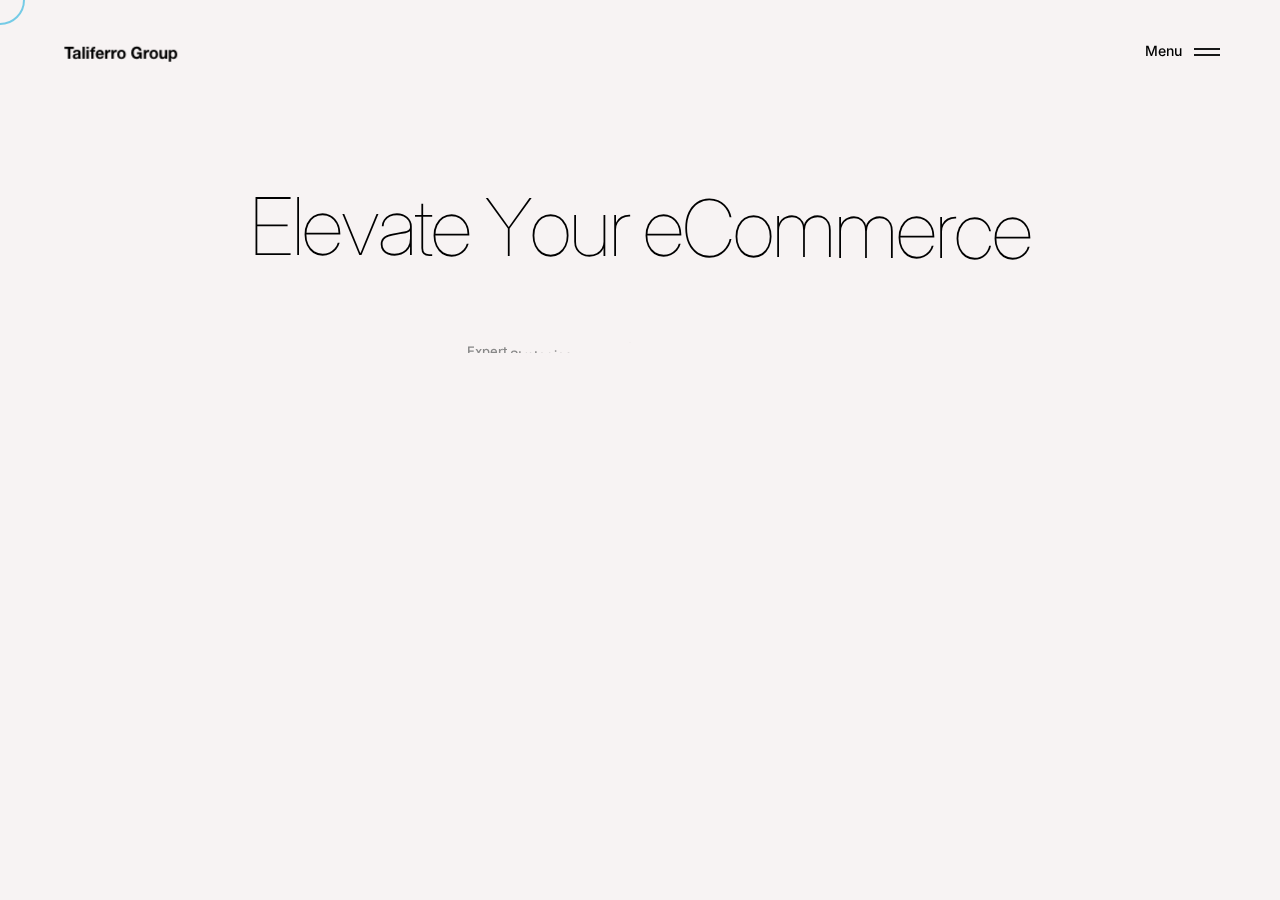
==== index.html @ 7a719b65 "first commit" ====
<!DOCTYPE html>
<html lang="en">

<head>
  <meta charset="utf-8" />
  <meta http-equiv="x-ua-compatible" content="ie=edge" />
  <title>eCommerce Consulting | Taliferro Group | Online Business Boost</title>
  <meta name="description" content="Taliferro Group: Elevate your e-commerce with custom analytics, optimization, and cyber security. Unlock revenue and boost efficiency today." />
  <meta name="keywords"
    content="eCommerce consulting, online business solutions, Taliferro Group, analytics services, cyber security, website optimization, operational efficiency, API configuration, Seattle IT firm, sustainable eCommerce" />
  <meta name="viewport" content="width=device-width, initial-scale=1, shrink-to-fit=no" />
  <meta name="msvalidate.01" content="4213E438640647223B0D9E429461D0A1" />
  <meta name="author" content="Taliferro Group">
  <meta name="robots" content="index, follow">
  <meta http-equiv="content-language" content="en">
  <meta property="og:title" content="E-commerce Consulting Services | Taliferro Group">
  <meta property="og:description" content="Expert E-commerce Consulting to Elevate Your Online Business with Taliferro Group.">
  <meta property="og:image" content="https://taliferro.com/assets/images/taliferro-group-logo.png">
  <meta property="og:url" content="https://e-commerce.taliferro.com/index.html">
  <meta name="twitter:card" content="summary" />
  <meta name="twitter:site" content="@TaliferroLLC" />
  <meta name="twitter:title" content="E-commerce Consulting Services | Taliferro Group" />
  <meta name="twitter:description" content="Expert E-commerce Consulting to Elevate Your Online Business with Taliferro Group." />
  <meta name="twitter:image" content="https://taliferro.com/assets/images/taliferro-group-logo.png" />
  <meta name="twitter:url" content="https://e-commerce.taliferro.com/index.html" />
  <link rel="canonical" href="https://e-commerce.taliferro.com/index.html">
  <meta content="telephone=no" name="format-detection" />
  <meta name="HandheldFriendly" content="true" />
  <link rel="stylesheet" type="text/css" href="https://fonts.googleapis.com/css?family=Inter:ital,wght@0,100;0,200;0,300;0,400;0,500;0,700;1,300;1,400;1,500&amp;display=swap" media="print"
    onload="this.media='all'" />
  <link rel="stylesheet" type="text/css" href="css/vendor.css" />
  <link rel="stylesheet" type="text/css" href="css/main.css" />
  <link rel="manifest" href="img/general/manifest.json" />
  <link rel="icon" type="image/x-icon" href="img/general/favicon.ico">
  <link rel="apple-touch-icon" href="img/general/apple-touch-icon.png">
  <link rel='mask-icon' href='img/general/safari-pinned-tab.svg' color='#5195d9'>
  <meta name="msapplication-TileColor" content="#ffffff" />
  <meta name="theme-color" content="#ffffff" />
  <script type="application/ld+json">
    {
      "@context": "https://schema.org",
      "@type": "WebSite",
      "url": "https://e-commerce.taliferro.com",
      "name": "Taliferro Group E-commerce Consulting Services",
      "description": "Expert E-commerce Consulting by Taliferro Group. Discover comprehensive solutions for website optimization, advanced e-commerce strategies, and fostering business growth through tailored e-commerce solutions.",
      "about": {
        "@type": "WebPage",
        "url": "https://e-commerce.taliferro.com",
        "name": "E-commerce Consulting Services Overview",
        "description": "Overview of Taliferro Group's E-commerce Consulting Services. Explore our approach to enhancing online businesses and driving growth through innovative e-commerce strategies."
      },
      "hasPart": [
        {
          "@type": "WebPage",
          "url": "https://e-commerce.taliferro.com/website-optimization.html",
          "name": "Website Optimization Strategies | Taliferro Group",
          "description": "Expert advice on website optimization for e-commerce. Learn how to improve your online store's performance, user experience, and conversion rates."
        },
        {
          "@type": "WebPage",
          "url": "https://e-commerce.taliferro.com/next-level-e-commerce-advice.html",
          "name": "Taking Your E-commerce to the Next Level",
          "description": "Advanced strategies for elevating your e-commerce business. Explore innovative tactics and insights for outperforming competition in the digital marketplace."
        },
        {
          "@type": "WebPage",
          "url": "https://e-commerce.taliferro.com/e-commerce-solutions-for-business-growth.html",
          "name": "E-commerce Solutions for Business Growth",
          "description": "Discover e-commerce solutions that drive business growth. Learn how to scale your online business effectively to meet evolving market demands and consumer expectations."
        }
      ]
    }
    </script>
    
</head>

<body>
  <div data-barba="wrapper">
    <!-- <div class="preloader preloader_header-menu-hidden mask-reveal" id="js-preloader" data-arts-theme-text="light" data-arts-preloader-logo="secondary">
      <div class="mask-reveal__layer mask-reveal__layer-1 bg-dark-1">
        <div class="mask-reveal__layer mask-reveal__layer-2">
          <div class="preloader__wrapper">
            <div class="preloader__counter preloader__counter_started me-auto mt-auto underline js-preloader__counter">00%</div>
            <div class="preloader__content ms-auto mt-auto js-preloader__content">
              <div class="h6">Loading Content . . .</div>
            </div>
          </div>
        </div>
      </div>
    </div> -->
    <header class="header header_fixed container-fluid js-header-sticky" id="page-header" data-arts-theme-text="dark" data-arts-header-sticky-theme="bg-light-1" data-arts-header-logo="primary"
      data-arts-header-sticky-logo="primary" data-arts-header-sticky-theme-text="dark" data-arts-header-overlay-theme-text="light">
      <div class="header__container header__controls">
        <div class="row justify-content-between align-items-center">
          <div class="col-auto header__col header__col-left"><a class="logo" href="/">
              <div class="logo__wrapper-img">
                <img class="logo__img-primary" src="img/general/taliferro-group-black.png" alt="Taliferro Group" width="120" />
                <img class="logo__img-secondary" src="img/general/taliferro-group-white.png" alt="Taliferro Group" width="120" />
              </div>
            </a>
          </div>
          <div class="col-auto header__col d-flex align-items-center">
            <div class="ms-auto header__burger" id="js-burger" data-arts-cursor="data-arts-cursor" data-arts-cursor-scale="1.7" data-arts-cursor-magnetic="data-arts-cursor-magnetic"
              data-arts-cursor-hide-native="true">
              <div class="header__burger-line"></div>
              <div class="header__burger-line"></div>
              <div class="header__label header__burger-label">
                <div class="header__label-burger header__label-burger_inner header__label-burger_closed-open">Menu</div>
                <div class="header__label-burger header__label-burger_inner header__label-burger_closed-hover">Open</div>
                <div class="header__label-burger header__label-burger_inner header__label-burger_opened-open">Close</div>
                <div class="header__label-burger header__label-burger_inner header__label-burger_opened-hover">Close</div>
              </div>
            </div>
          </div>
          <div class="header__overlay-menu-back" id="js-submenu-back" data-arts-cursor="data-arts-cursor" data-arts-cursor-scale="1.7" data-arts-cursor-magnetic="data-arts-cursor-magnetic"
            data-arts-cursor-hide-native="true"><i class="material-icons">arrow_back</i>
            <div class="header__label header__label_status">
              <div class="js-header-label-submenu"></div>
            </div>
            <div class="header__label header__label_opened-back">Back</div>
          </div>
          <div class="header__overlay-menu-info header__label header__label_side">Our Other Sites</div>
        </div>
      </div>
      <div class="header__wrapper-overlay-menu" data-arts-theme-text="light">
        <div class="mask-reveal w-100 h-100">
          <div class="mask-reveal__layer mask-reveal__layer-1 bg-dark-1">
            <div class="mask-reveal__layer mask-reveal__layer-2">
              <div class="row align-items-center h-100">
                <div class="header__menu-column col-lg-7 order-lg-2 h-100 d-flex flex-column position-relative bg-dark-2">
                  <div class="header__menu-gradient header__menu-gradient_top"></div>
                  <div class="header__scroll-container js-header-smooth-scroll-container overflow pointer-events-auto">
                    <div class="header__wrapper-menu"> We Also Speicalize In ... <ul class="menu-overlay js-menu-overlay">
                        <li class="menu-item-has-children"><a href="https://api-consulting.taliferro.com" data-pjax-link="overlayMenu">
                            <div class="menu-overlay__item-wrapper arts-split-text js-arts-split-text" data-arts-split-text="lines,words" data-arts-split-text-set="lines"
                              data-arts-split-text-overflow-wrap="lines"><span class="menu-overlay__subheading small mb-1">API</span>
                              <div class="menu-overlay__heading h2">Design</div>
                            </div>
                          </a>
                        </li>
                        <li class="menu-item-has-children"><a href="https://cloud-architecture-consulting.taliferro.com" data-pjax-link="overlayMenu">
                            <div class="menu-overlay__item-wrapper arts-split-text js-arts-split-text" data-arts-split-text="lines,words" data-arts-split-text-set="lines"
                              data-arts-split-text-overflow-wrap="lines"><span class="menu-overlay__subheading small mb-1">Cloud</span>
                              <div class="menu-overlay__heading h2">Architecture</div>
                            </div>
                          </a>
                        </li>
                        <li class="menu-item-has-children"><a href="https://machine-learning.taliferro.com" data-pjax-link="overlayMenu">
                            <div class="menu-overlay__item-wrapper arts-split-text js-arts-split-text" data-arts-split-text="lines,words" data-arts-split-text-set="lines"
                              data-arts-split-text-overflow-wrap="lines"><span class="menu-overlay__subheading small mb-1">Machine</span>
                              <div class="menu-overlay__heading h2">Learning</div>
                            </div>
                          </a>
                        </li>
                        <li class="menu-item-has-children"><a href="https://website-development.taliferro.com" data-pjax-link="overlayMenu">
                            <div class="menu-overlay__item-wrapper arts-split-text js-arts-split-text" data-arts-split-text="lines,words" data-arts-split-text-set="lines"
                              data-arts-split-text-overflow-wrap="lines"><span class="menu-overlay__subheading small mb-1">Software</span>
                              <div class="menu-overlay__heading h2">Development</div>
                            </div>
                          </a>
                        </li>
                        <li class="menu-item-has-children current-menu-ancestor"><a href="https://e-commerce.taliferro.com" data-pjax-link="overlayMenu">
                            <div class="menu-overlay__item-wrapper arts-split-text js-arts-split-text" data-arts-split-text="lines,words" data-arts-split-text-set="lines"
                              data-arts-split-text-overflow-wrap="lines"><span class="menu-overlay__subheading small mb-1">eCommerce</span>
                              <div class="menu-overlay__heading h2">Optimization</div>
                            </div>
                          </a>
                        </li>
                        <li class="menu-item-has-children"><a href="https://agile.taliferro.com" data-pjax-link="overlayMenu">
                            <div class="menu-overlay__item-wrapper arts-split-text js-arts-split-text" data-arts-split-text="lines,words" data-arts-split-text-set="lines"
                              data-arts-split-text-overflow-wrap="lines"><span class="menu-overlay__subheading small mb-1">Agile</span>
                              <div class="menu-overlay__heading h2">Coaching</div>
                            </div>
                          </a>
                        </li>
                      </ul>
                    </div>
                  </div>
                  <div class="header__menu-gradient header__menu-gradient_bottom"></div>
                </div>
                <div class="header__slider-column col-lg-5 order-lg-1 h-100 d-none d-lg-flex flex-column position-relative bg-dark-1">
                  <div class="header__wrapper-slider">
                    <div class="header__label d-lg-none mb-4">Other Taliferro Sites</div>
                    <div class="slider-menu swiper-container js-slider-menu" data-speed="1200" data-centered-slides="true" data-drag-mouse="true" data-drag-cursor="true" data-drag-label="Drag"
                      data-drag-hide-cursor="true" data-drag-class="slider-projects-fullscreen__images_scale-up" data-mousewheel-enabled="true" data-keyboard-enabled="true">
                      <div class="swiper-wrapper">
                        <div class="swiper-slide slider-menu__slide" data-arts-hover-class="hover-zoom-underline">
                          <div data-swiper-parallax-opacity="0.3"><a class="slider-menu__wrapper-image" href="https://taliferro.com" data-arts-hover="trigger" data-arts-cursor="true"
                              data-arts-cursor-hide-native="true" data-arts-cursor-label="View Website" data-arts-cursor-scale="2.4" data-arts-cursor-color="#fff"
                              data-arts-cursor-background-color="#ed4830">
                              <div class="overflow" data-swiper-parallax-y="-25%">
                                <div class="w-100 h-100" data-swiper-parallax="true" data-swiper-parallax-y="25%"><img class="swiper-lazy of-cover hover-zoom__zoom" src="#"
                                    data-src="img/websites/taliferro-group.webp" width="1920" height="1280" alt="Taliferro Group Main Website" />
                                </div>
                              </div>
                            </a>
                            <div class="slider-menu__header" data-swiper-parallax-y="-50%"><a class="d-inline-block" href="https://taliferro.com" data-arts-hover="trigger" data-arts-cursor="true"
                                data-arts-cursor-hide-native="true" data-arts-cursor-label="View Website" data-arts-cursor-scale="2.4" data-arts-cursor-color="#fff"
                                data-arts-cursor-background-color="#ed4830">
                                <h3 class="h3 mt-0 mb-2 slider__heading underline-hover__target">Taliferro Group Main</h3>
                              </a>
                              <div class="w-100"></div>
                              <div class="d-inline-block slider__subheading">
                                <ul class="post-meta post-meta_mini">
                                  <li><a href="#">Company Overview</a>
                                    <div class="post-meta__divider"></div>
                                  </li>
                                </ul>
                              </div>
                            </div>
                          </div>
                        </div>
                        <div class="swiper-slide slider-menu__slide" data-arts-hover-class="hover-zoom-underline">
                          <div data-swiper-parallax-opacity="0.3"><a class="slider-menu__wrapper-image" href="https://api-certification.talierro.com" data-arts-hover="trigger" data-arts-cursor="true"
                              data-arts-cursor-hide-native="true" data-arts-cursor-label="View Website" data-arts-cursor-scale="2.4" data-arts-cursor-color="#fff"
                              data-arts-cursor-background-color="#ed4830">
                              <div class="overflow" data-swiper-parallax-y="-25%">
                                <div class="w-100 h-100" data-swiper-parallax="true" data-swiper-parallax-y="25%"><img class="swiper-lazy of-cover hover-zoom__zoom" src="#"
                                    data-src="img/websites/api-security-check.webp" width="1920" height="1280" alt="API Security Certification Website" />
                                </div>
                              </div>
                            </a>
                            <div class="slider-menu__header" data-swiper-parallax-y="-50%"><a class="d-inline-block" href="https://api-certification.talierro.com" data-arts-hover="trigger"
                                data-arts-cursor="true" data-arts-cursor-hide-native="true" data-arts-cursor-label="View Website" data-arts-cursor-scale="2.4" data-arts-cursor-color="#fff"
                                data-arts-cursor-background-color="#ed4830">
                                <h3 class="h3 mt-0 mb-2 slider__heading underline-hover__target">API Certification</h3>
                              </a>
                              <div class="w-100"></div>
                              <div class="d-inline-block slider__subheading">
                                <ul class="post-meta post-meta_mini">
                                  <li><a href="#">API Security Check</a>
                                    <div class="post-meta__divider"></div>
                                  </li>
                                </ul>
                              </div>
                            </div>
                          </div>
                        </div>
                        <div class="swiper-slide slider-menu__slide" data-arts-hover-class="hover-zoom-underline">
                          <div data-swiper-parallax-opacity="0.3"><a class="slider-menu__wrapper-image" href="https://api-consulting.taliferro.com" data-arts-hover="trigger" data-arts-cursor="true"
                              data-arts-cursor-hide-native="true" data-arts-cursor-label="View Website" data-arts-cursor-scale="2.4" data-arts-cursor-color="#fff"
                              data-arts-cursor-background-color="#ed4830">
                              <div class="overflow" data-swiper-parallax-y="-25%">
                                <div class="w-100 h-100" data-swiper-parallax="true" data-swiper-parallax-y="25%"><img class="swiper-lazy of-cover hover-zoom__zoom" src="#"
                                    data-src="img/websites/api-consulting.webp" width="1920" height="1280" alt="API Consultation Website" />
                                </div>
                              </div>
                            </a>
                            <div class="slider-menu__header" data-swiper-parallax-y="-50%"><a class="d-inline-block" href="https://api-consulting.taliferro.com" data-arts-hover="trigger"
                                data-arts-cursor="true" data-arts-cursor-hide-native="true" data-arts-cursor-label="View Website" data-arts-cursor-scale="2.4" data-arts-cursor-color="#fff"
                                data-arts-cursor-background-color="#ed4830">
                                <h3 class="h3 mt-0 mb-2 slider__heading underline-hover__target">API Consulting</h3>
                              </a>
                              <div class="w-100"></div>
                              <div class="d-inline-block slider__subheading">
                                <ul class="post-meta post-meta_mini">
                                  <li><a href="https://api-consulting.taliferro.com">Data and API Design</a>
                                    <div class="post-meta__divider"></div>
                                  </li>
                                </ul>
                              </div>
                            </div>
                          </div>
                        </div>
                        <div class="swiper-slide slider-menu__slide" data-arts-hover-class="hover-zoom-underline">
                          <div data-swiper-parallax-opacity="0.3"><a class="slider-menu__wrapper-image" href="https://e-commerce.taliferro.com" data-arts-hover="trigger" data-arts-cursor="true"
                              data-arts-cursor-hide-native="true" data-arts-cursor-label="View Website" data-arts-cursor-scale="2.4" data-arts-cursor-color="#fff"
                              data-arts-cursor-background-color="#ed4830">
                              <div class="overflow" data-swiper-parallax-y="-25%">
                                <div class="w-100 h-100" data-swiper-parallax="true" data-swiper-parallax-y="25%"><img class="swiper-lazy of-cover hover-zoom__zoom" src="#"
                                    data-src="img/websites/e-commerce-consutling.webp" width="1920" height="1280" alt="eCommerce Consulting" />
                                </div>
                              </div>
                            </a>
                            <div class="slider-menu__header" data-swiper-parallax-y="-50%"><a class="d-inline-block" href="https://e-commerce.taliferro.com" data-arts-hover="trigger"
                                data-arts-cursor="true" data-arts-cursor-hide-native="true" data-arts-cursor-label="View Website" data-arts-cursor-scale="2.4" data-arts-cursor-color="#fff"
                                data-arts-cursor-background-color="#ed4830">
                                <h3 class="h3 mt-0 mb-2 slider__heading underline-hover__target">eCommerce</h3>
                              </a>
                              <div class="w-100"></div>
                              <div class="d-inline-block slider__subheading">
                                <ul class="post-meta post-meta_mini">
                                  <li><a href="https://e-commerce.taliferro.com">Consulting and Optimization</a>
                                    <div class="post-meta__divider"></div>
                                  </li>
                                </ul>
                              </div>
                            </div>
                          </div>
                        </div>
                        <div class="swiper-slide slider-menu__slide" data-arts-hover-class="hover-zoom-underline">
                          <div data-swiper-parallax-opacity="0.3"><a class="slider-menu__wrapper-image" href="https://website-development.taliferro.com" data-arts-hover="trigger"
                              data-arts-cursor="true" data-arts-cursor-hide-native="true" data-arts-cursor-label="View Website" data-arts-cursor-scale="2.4" data-arts-cursor-color="#fff"
                              data-arts-cursor-background-color="#ed4830">
                              <div class="overflow" data-swiper-parallax-y="-25%">
                                <div class="w-100 h-100" data-swiper-parallax="true" data-swiper-parallax-y="25%"><img class="swiper-lazy of-cover hover-zoom__zoom" src="#"
                                    data-src="img/websites/website-development.webp" width="1920" height="1280" alt="Website and Bespoke Software Development Website" />
                                </div>
                              </div>
                            </a>
                            <div class="slider-menu__header" data-swiper-parallax-y="-50%"><a class="d-inline-block" href="https://website-development.taliferro.com" data-arts-hover="trigger"
                                data-arts-cursor="true" data-arts-cursor-hide-native="true" data-arts-cursor-label="View Website" data-arts-cursor-scale="2.4" data-arts-cursor-color="#fff"
                                data-arts-cursor-background-color="#ed4830">
                                <h3 class="h3 mt-0 mb-2 slider__heading underline-hover__target">Website and Software</h3>
                              </a>
                              <div class="w-100"></div>
                              <div class="d-inline-block slider__subheading">
                                <ul class="post-meta post-meta_mini">
                                  <li><a href="https://website-development.taliferro.com">Development</a>
                                    <div class="post-meta__divider"></div>
                                  </li>
                                </ul>
                              </div>
                            </div>
                          </div>
                        </div>
                        <div class="swiper-slide slider-menu__slide" data-arts-hover-class="hover-zoom-underline">
                          <div data-swiper-parallax-opacity="0.3"><a class="slider-menu__wrapper-image" href="https://cloud-architecture-consulting.taliferro.com" data-arts-hover="trigger"
                              data-arts-cursor="true" data-arts-cursor-hide-native="true" data-arts-cursor-label="View Website" data-arts-cursor-scale="2.4" data-arts-cursor-color="#fff"
                              data-arts-cursor-background-color="#ed4830">
                              <div class="overflow" data-swiper-parallax-y="-25%">
                                <div class="w-100 h-100" data-swiper-parallax="true" data-swiper-parallax-y="25%"><img class="swiper-lazy of-cover hover-zoom__zoom" src="#"
                                    data-src="img/websites/cloud-architecture.webp" width="1920" height="1280" alt="Cloud Architecture Consultation" />
                                </div>
                              </div>
                            </a>
                            <div class="slider-menu__header" data-swiper-parallax-y="-50%"><a class="d-inline-block" href="https://cloud-architecture-consulting.taliferro.com"
                                data-arts-hover="trigger" data-arts-cursor="true" data-arts-cursor-hide-native="true" data-arts-cursor-label="View Website" data-arts-cursor-scale="2.4"
                                data-arts-cursor-color="#fff" data-arts-cursor-background-color="#ed4830">
                                <h3 class="h3 mt-0 mb-2 slider__heading underline-hover__target">Cloud Architecture</h3>
                              </a>
                              <div class="w-100"></div>
                              <div class="d-inline-block slider__subheading">
                                <ul class="post-meta post-meta_mini">
                                  <li><a href="https://cloud-architecture-consulting.taliferro.com">Microservices</a>
                                    <div class="post-meta__divider"></div>
                                  </li>
                                </ul>
                              </div>
                            </div>
                          </div>
                        </div>
                        <div class="swiper-slide slider-menu__slide" data-arts-hover-class="hover-zoom-underline">
                          <div data-swiper-parallax-opacity="0.3"><a class="slider-menu__wrapper-image" href="https://machine-learning.taliferro.com" data-arts-hover="trigger" data-arts-cursor="true"
                              data-arts-cursor-hide-native="true" data-arts-cursor-label="View Website" data-arts-cursor-scale="2.4" data-arts-cursor-color="#fff"
                              data-arts-cursor-background-color="#ed4830">
                              <div class="overflow" data-swiper-parallax-y="-25%">
                                <div class="w-100 h-100" data-swiper-parallax="true" data-swiper-parallax-y="25%"><img class="swiper-lazy of-cover hover-zoom__zoom" src="#"
                                    data-src="img/websites/machine-learning.webp" width="1920" height="1280" alt="Machine Learning Consultation Website" />
                                </div>
                              </div>
                            </a>
                            <div class="slider-menu__header" data-swiper-parallax-y="-50%"><a class="d-inline-block" href="https://machine-learning.taliferro.com" data-arts-hover="trigger"
                                data-arts-cursor="true" data-arts-cursor-hide-native="true" data-arts-cursor-label="View Website" data-arts-cursor-scale="2.4" data-arts-cursor-color="#fff"
                                data-arts-cursor-background-color="#ed4830">
                                <h3 class="h3 mt-0 mb-2 slider__heading underline-hover__target">Machine Learning</h3>
                              </a>
                              <div class="w-100"></div>
                              <div class="d-inline-block slider__subheading">
                                <ul class="post-meta post-meta_mini">
                                  <li><a href="https://machine-learning.taliferro.com">Artificial Intelligence</a>
                                    <div class="post-meta__divider"></div>
                                  </li>
                                </ul>
                              </div>
                            </div>
                          </div>
                        </div>
                        <div class="swiper-slide slider-menu__slide" data-arts-hover-class="hover-zoom-underline">
                          <div data-swiper-parallax-opacity="0.3"><a class="slider-menu__wrapper-image" href="https://agile.taliferro.com" data-arts-hover="trigger" data-arts-cursor="true"
                              data-arts-cursor-hide-native="true" data-arts-cursor-label="View Website" data-arts-cursor-scale="2.4" data-arts-cursor-color="#fff"
                              data-arts-cursor-background-color="#ed4830">
                              <div class="overflow" data-swiper-parallax-y="-25%">
                                <div class="w-100 h-100" data-swiper-parallax="true" data-swiper-parallax-y="25%"><img class="swiper-lazy of-cover hover-zoom__zoom" src="#"
                                    data-src="img/websites/agile-project-coaching.webp" width="1920" height="1280" alt="Agile Project Coaching" />
                                </div>
                              </div>
                            </a>
                            <div class="slider-menu__header" data-swiper-parallax-y="-50%"><a class="d-inline-block" href="https://agile.taliferro.com" data-arts-hover="trigger"
                                data-arts-cursor="true" data-arts-cursor-hide-native="true" data-arts-cursor-label="View Website" data-arts-cursor-scale="2.4" data-arts-cursor-color="#fff"
                                data-arts-cursor-background-color="#ed4830">
                                <h3 class="h3 mt-0 mb-2 slider__heading underline-hover__target">Agile</h3>
                              </a>
                              <div class="w-100"></div>
                              <div class="d-inline-block slider__subheading">
                                <ul class="post-meta post-meta_mini">
                                  <li><a href="https://agile.taliferro.com">Project Management</a>
                                    <div class="post-meta__divider"></div>
                                  </li>
                                </ul>
                              </div>
                            </div>
                          </div>
                        </div>
                      </div>
                      <div class="is-dragging__blocker"></div>
                    </div>
                  </div>
                </div>
              </div>
            </div>
          </div>
        </div>
      </div>
    </header>
    <div class="js-smooth-scroll" id="page-wrapper" data-barba="container">
      <main class="page-wrapper__content">
        <section class="section section-masthead text-center pt-xlarge bg-light-3" data-arts-os-animation="true">
          <div class="container-fluid">
            <h1 class="xl section-masthead__heading d-inline-block my-0 arts-split-text js-arts-split-text js-transition-heading" data-arts-split-text="lines,words,chars"
              data-arts-split-text-set="chars" data-arts-split-text-set-direction="y" data-arts-split-text-set-distance="100%" data-arts-split-text-overflow-wrap="lines">Elevate Your eCommerce</h1>
            <div class="section-masthead__subheading mt-xsmall arts-split-text js-arts-split-text" data-arts-split-text="lines, words" data-arts-split-text-set="words"
              data-arts-split-text-overflow-wrap="lines">
              <ul class="post-meta post-meta_mini">
                <li><a href="#">Expert Strategies</a>
                  <div class="post-meta__divider section-masthead__meta-divider"></div>
                </li>
                <li><a href="#">Next-Level Success</a></li>
              </ul>
            </div>
          </div>
          <div class="section-masthead__wrapper-content mt-small pb-large">
            <div class="section__content">
              <div class="container">
                <div class="row mt-medium">
                  <div class="col">
                    <div class="mask-reveal js-transition-img js-arts-parallax overflow" data-arts-parallax-factor-y="0.15">
                      <div class="mask-reveal__layer mask-reveal__layer-1">
                        <div class="mask-reveal__layer mask-reveal__layer-2">
                          <div class="js-arts-parallax__scrub js-transition-img__transformed-el"><img src="img/websites/e-commerce-consutling.webp" width="1920" height="1280" alt="alt" /></div>
                        </div>
                      </div>
                    </div>
                  </div>
                </div>
              </div>
              <div class="section-masthead__info container text-center">
                <div class="row justify-content-center mt-small" data-arts-os-animation="true" data-arts-os-animation-name="animateText">
                  <div class="col-lg-8">
                    <div class="section-masthead__properties arts-split-text js-arts-split-text" data-arts-split-text="words" data-arts-split-text-set="words"
                      data-arts-split-text-overflow-wrap="words">
                      <ul class="list-dots small">
                        <li><a href="https://blog.taliferro.com/jan2023/jan062023/modern-day-statistical-studies.html">Expert Analytics</a></li>
                        <li><a href="https://blog.taliferro.com/feb2023/feb132023/when-your-client-wants-agile-but-doesnt-want-to-follow-the-agile-framework.html"">Agile Strategies</a></li>
                        <li><a href=" https://blog.taliferro.com/sep2023/sep302023/the-multifaceted-advantages-of-engaging-with-taliferro-groups-it-services.html">Cutting-Edge Cyber Security</a></li>
                      </ul>
                    </div>
                  </div>
                </div>
                <div class="row justify-content-center mt-small" data-arts-os-animation="true" data-arts-os-animation-name="animateText">
                  <div class="col-lg-8">
                    <h2 class="section-masthead__text h3 my-0 arts-split-text js-arts-split-text" data-arts-split-text="lines" data-arts-split-text-set="lines"
                      data-arts-split-text-overflow-wrap="lines"> Standing out requires more than just a presence, it demands excellence. At Taliferro Group, we specialize in transforming your
                      eCommerce venture into a dynamic, high-performing powerhouse. </h2>
                  </div>
                </div>
                <div class="row justify-content-center mt-xsmall section-masthead__button" data-arts-os-animation="true" data-arts-os-animation-name="animateJump">
                  <div class="col-lg-8"><a class="button button-circle js-arts-cursor-no-highlight button_bordered bg-dark-1 button-circle_big" data-arts-cursor="data-arts-cursor"
                      data-arts-cursor-scale="current" data-arts-cursor-magnetic="data-arts-cursor-magnetic" data-arts-cursor-hide-native="true"><span
                        class="button-circle__label button__label button__label-normal"><span class="button__title">Scroll Down</span></span><span
                        class="button-circle__label button__label button__label-hover"><span class="button__title">Keep Scrolling</span></span></a>
                  </div>
                </div>
              </div>
            </div>
            <div class="section__bg top-offset top-offset_large js-transition-bg bg-portfolio-9" data-background-color="var(--color-portfolio-9)"></div>
          </div>
        </section>
        <section class="section py-large bg-light-3">
          <div class="container">
            <div class="row align-items-center justify-content-between g-4">
              <div class="col-lg-11">
                <section class="section section-content">
                  <div class="section-content__content content js-arts-split-text arts-split-text" data-arts-os-animation="true" data-arts-os-animation-name="animateText" data-arts-split-text="lines"
                    data-arts-split-text-set="lines" data-arts-split-text-overflow-wrap="lines">
                    <h2 class="h2 mb-lg-0 mb-3">Why Choose Taliferro?</h2>
                    <h3>Your Success is Our Mission</h3>
                    <p>At Taliferro Group, we don’t just offer services; we partner in your vision. Our team of experts works tirelessly to identify untapped revenue opportunities and operational
                      efficiencies, setting the stage for your enduring success.</p>
                  </div>
                </section>
              </div>
            </div>
          </div>
        </section>
        <section class="section py-large bg-light-1">
          <div class="container">
            <div class="row align-items-center justify-content-between g-4">
              <div class="col-lg-5 order-lg-2">
                <section class="section section-content">
                  <div class="section-content__content content js-arts-split-text arts-split-text" data-arts-os-animation="true" data-arts-os-animation-name="animateText" data-arts-split-text="lines"
                    data-arts-split-text-set="lines" data-arts-split-text-overflow-wrap="lines">
                    <h2 class="h2 mb-lg-0 mb-3">Data-Driven Insights</h2>
                    <p>Harness the power of analytics to understand your customers better and make data-backed decisions that drive <a href="e-commerce-solutions-for-business-growth.html"
                        title="E-commerce Solutions for Business Growth">growth</a>.</p>
                  </div>
                </section>
              </div>
              <div class="col-lg-6">
                <section class="section section-features section-content text-center">
                  <div class="row g-4">
                    <div class="col-6">
                      <div class="feature"><a href="https://blog.taliferro.com/aug2023/aug112023/a-pursuit-of-major-performance-gains-through-minor-adjustments.html">
                          <div class="feature__wrapper-icon" data-arts-os-animation="true" data-arts-os-animation-name="animateScale" data-arts-os-animation-params="{direction: 'center'}">
                            <div class="lazy-wrapper">
                              <div class="lazy"><img src="#" class="rounded-circle" data-src="img/assets/projects/project7/img1.webp" height="300" alt="eCommerce Cyber Security Solutions" /></div>
                            </div>
                          </div>
                          <div class="feature__header mt-2 js-arts-split-text arts-split-text" data-arts-os-animation="true" data-arts-os-animation-name="animateText" data-arts-split-text="lines"
                            data-arts-split-text-set="lines" data-arts-split-text-overflow-wrap="lines">
                            <div class="feature__heading h5">Advanced Optimization </div>
                            <div class="feature__subheading small">Security Solutions</div>
                          </div>
                        </a>
                      </div>
                    </div>
                    <div class="col-6">
                      <div class="feature"><a href="https://blog.taliferro.com/dec2023/dec142023/boost-revenue-with-tech-small-business-guide.html">
                          <div class="feature__wrapper-icon" data-arts-os-animation="true" data-arts-os-animation-name="animateScale" data-arts-os-animation-params="{direction: 'center'}">
                            <div class="lazy-wrapper">
                              <div class="lazy"><img src="#" class="rounded-circle" data-src="img/assets/projects/project7/img2.webp" height="300" alt="eCommerce API Design and Integration" /></div>
                            </div>
                          </div>
                          <div class="feature__header mt-2 js-arts-split-text arts-split-text" data-arts-os-animation="true" data-arts-os-animation-name="animateText" data-arts-split-text="lines"
                            data-arts-split-text-set="lines" data-arts-split-text-overflow-wrap="lines">
                            <div class="feature__heading h5">Rapid e-Commerce </div>
                            <div class="feature__subheading small">Growth</div>
                          </div>
                        </a>
                      </div>
                    </div>
                  </div>
                </section>
              </div>
            </div>
          </div>
        </section>
        <section class="section section-offset offset_bottom bg-dark-2 pt-large text-center" data-arts-theme-text="light">
          <div class="section-offset__content">
            <section class="section section-content pb-xsmall">
              <div class="container">
                <div class="row justify-content-center">
                  <div class="col-lg-8">
                    <div class="section-content__content content js-arts-split-text arts-split-text" data-arts-os-animation="true" data-arts-os-animation-name="animateText"
                      data-arts-split-text="lines" data-arts-split-text-set="lines" data-arts-split-text-overflow-wrap="lines">
                      <div class="section__headline headline-reveal mb-md-4 mb-3" data-arts-os-animation="true" data-arts-os-animation-name="animateHeadline"></div>
                      <h2 class="h2 my-0">Innovative eCommerce Solutions</h2>
                    </div>
                  </div>
                </div>
              </div>
            </section>
            <section class="section section-image section-content">
              <div class="mask-reveal js-arts-parallax" data-arts-os-animation="true" data-arts-os-animation-name="animateJump"
                data-arts-os-animation-params="{direction: 'up', y: '33%', scaleY: 1.5}">
                <div class="mask-reveal__layer mask-reveal__layer-1">
                  <div class="mask-reveal__layer mask-reveal__layer-2">
                    <div class="lazy-wrapper">
                      <div class="lazy"><img src="#" data-src="img/assets/projects/project7/img-7-7.webp" width="1120" height="682"
                          alt="Responsive e-commerce website design for various devices by Taliferro Group" /></div>
                    </div>
                  </div>
                </div>
              </div>
            </section>
          </div>
        </section>
        <section class="section bg-light-3 pt-large">
          <div class="pt-large">
            <section class="section section-fullheight section-content section-fullscreen-columns section-horizontal-scroll js-section-horizontal-scroll pb-large pb-lg-0"
              data-arts-horizontal-scroll="container" data-arts-horizontal-scroll-type="modular" data-arts-horizontal-scroll-toggle-class="in-view">
              <div class="section__content section-horizontal-scroll__wrapper" data-arts-horizontal-scroll="wrapper">
                <div class="d-flex flex-wrap flex-lg-nowrap w-100vw h-lg-100vh-fix-bar z-50 position-relative">
                  <div class="section-fullscreen-columns__header d-flex flex-wrap col-lg-6 pt-large pb-large container-fluid" data-arts-horizontal-scroll="section"
                    data-arts-horizontal-scroll-fixed="true">
                    <div class="w-100 mt-auto">
                      <h2 class="h1 section__heading js-arts-split-text arts-split-text my-0" data-arts-os-animation="true" data-arts-os-animation-name="animateText" data-arts-split-text="lines"
                        data-arts-split-text-set="lines" data-arts-split-text-overflow-wrap="lines">Key Deliverables</h2>
                    </div>
                    <div class="w-100 align-self-end">
                      <div class="h6 js-arts-split-text arts-split-text mt-2" data-arts-os-animation="true" data-arts-os-animation-name="animateText" data-arts-split-text="lines"
                        data-arts-split-text-set="lines" data-arts-split-text-overflow-wrap="lines">What you can expect</div>
                    </div>
                  </div>
                  <div class="col-lg-4 col-sm-6 col-12 text-center d-flex align-items-center mb-3 mb-lg-0" data-arts-horizontal-scroll="section"><a
                      href="https://blog.taliferro.com/oct2022/oct312022/e-commerce-scalability-strategy.html">
                      <div class="container-fluid" data-arts-os-animation="true" data-arts-os-animation-name="animateJump">
                        <div class="lazy-wrapper">
                          <div class="lazy rounded"><img src="#" data-src="img/assets/projects/project7/img-7-8.webp" width="400" height="753"
                              alt="Explore our tailor-made eCommerce platforms, uniquely designed to fit the specific needs of your business, ensuring an enhanced online presence and user experience that drives success." />
                          </div>
                        </div>
                        <div class="h6 mt-1">E-commerce Strategy Development</div>
                        <small>Strategizing for online sales success and market position enhancement</small>
                      </div>
                    </a>
                  </div>
                  <div class="col-lg-4 col-sm-6 col-12 text-center d-flex align-items-center mb-3 mb-lg-0" data-arts-horizontal-scroll="section"><a
                      href="https://blog.taliferro.com/dec2023/dec092023/responsive-website-design-by-taliferro-group.html">
                      <div class="container-fluid" data-arts-os-animation="true" data-arts-os-animation-name="animateJump">
                        <div class="lazy-wrapper">
                          <div class="lazy"><img src="#" data-src="img/assets/projects/project7/img-7-9.webp" width="400" height="753"
                              alt="Dive into our advanced data analytics capabilities, transforming raw data into actionable insights, helping you make informed decisions to foster growth and customer engagement." />
                          </div>
                        </div>
                        <div class="h6 mt-1">User Experience (UX) Design</div>
                        <small>Designing intuitive, engaging e-commerce platforms</small>
                      </div>
                    </a>
                  </div>
                  <div class="col-lg-4 col-sm-6 col-12 text-center d-flex align-items-center mb-3 mb-lg-0" data-arts-horizontal-scroll="section"><a
                      href="https://blog.taliferro.com/oct2022/oct192022/the-e-commerce-domain.html">
                      <div class="container-fluid" data-arts-os-animation="true" data-arts-os-animation-name="animateJump">
                        <div class="lazy-wrapper">
                          <div class="lazy"><img src="#" data-src="img/assets/projects/project7/img-7-10.webp" width="400" height="753"
                              alt="Discover our agile project management approach, characterized by flexibility, efficiency, and swift adaptability to market changes, ensuring your eCommerce projects are always ahead of the curve." />
                          </div>
                        </div>
                        <div class="h6 mt-1">Supply Chain and Logistics</div>
                        <small>Streamlining logistics for improved delivery efficiency</small>
                      </div>
                    </a>
                  </div>
                  <div class="col-lg-4 col-sm-6 col-12 text-center d-flex align-items-center mb-3 mb-lg-0" data-arts-horizontal-scroll="section"><a
                      href="https://blog.taliferro.com/jul2023/jul102023/harnessing-data-analytics-for-profound-customer-experience-engineering.html">
                      <div class="container-fluid" data-arts-os-animation="true" data-arts-os-animation-name="animateJump">
                        <div class="lazy-wrapper">
                          <div class="lazy"><img src="#" data-src="img/assets/projects/project7/img-7-11.webp" width="400" height="753"
                              alt="Experience top-tier cyber security measures integrated into our eCommerce solutions, offering unparalleled protection of your digital assets and building trust with your customers." />
                          </div>
                        </div>
                        <div class="h6 mt-1">Omnichannel Integration</div>
                        <small>Seamlessly connecting online and offline sales channels for unified customer experience</small>
                      </div>
                    </a>
                  </div>
                  <div class="col-lg-4 col-sm-6 col-12 text-center d-flex align-items-center mb-3 mb-lg-0" data-arts-horizontal-scroll="section"><a
                      href="https://blog.taliferro.com/mar2023/mar182023/common-problems-and-solutions-to-your-online-fashion-store.html">
                      <div class="container-fluid" data-arts-os-animation="true" data-arts-os-animation-name="animateJump">
                        <div class="lazy-wrapper">
                          <div class="lazy"><img src="#" data-src="img/assets/projects/project7/img-7-12.webp" width="400" height="753"
                              alt="Embrace our commitment to sustainability in eCommerce, offering solutions that not only meet current consumer demands but also contribute to a greener, more responsible digital marketplace." />
                          </div>
                        </div>
                        <div class="h6 mt-1">Payment Gateway Integration</div>
                        <small>Implementing secure, efficient payment solutions for customer transaction confidence</small>
                      </div>
                    </a>
                  </div>
                </div>
              </div>
              <div class="section__bg bg-portfolio-9 section__bg-container-left" data-arts-os-animation="true" data-arts-os-animation-name="animateScale"
                data-arts-os-animation-params="{direction: 'right'}"></div>
            </section>
          </div>
          <div class="py-large">
            <div class="container">
              <div class="row align-items-center justify-content-between g-4">
                <div class="col-lg-5">
                  <section class="section section-content">
                    <div class="section-content__content content js-arts-split-text arts-split-text" data-arts-os-animation="true" data-arts-os-animation-name="animateText"
                      data-arts-split-text="lines" data-arts-split-text-set="lines" data-arts-split-text-overflow-wrap="lines">
                      <h2 class="h2 mb-lg-0 mb-3">Performance Optimization</h2>
                      <p>Speed and reliability are keys to customer satisfaction. We optimize your digital platform for peak performance, reducing load times and enhancing user experience.</p>
                    </div>
                  </section>
                </div>
                <div class="col-lg-6">
                  <section class="section section-features section-content text-center">
                    <div class="row g-4">
                      <div class="col-6">
                        <div class="feature"><a
                            href="https://blog.taliferro.com/jul2023/jul142023/how-to-accelerate-your-shopify-online-store-and-enhance-performance-without-financial-investment.html">
                            <div class="feature__wrapper-icon" data-arts-os-animation="true" data-arts-os-animation-name="animateScale" data-arts-os-animation-params="{direction: 'center'}">
                              <div class="lazy-wrapper">
                                <div class="lazy"><img src="#" data-src="img/assets/projects/project7/img-7-13.svg" width="47" height="48" alt="eCommerce Rapid Load Times" /></div>
                              </div>
                            </div>
                            <div class="feature__header mt-2 js-arts-split-text arts-split-text" data-arts-os-animation="true" data-arts-os-animation-name="animateText" data-arts-split-text="lines"
                              data-arts-split-text-set="lines" data-arts-split-text-overflow-wrap="lines">
                              <div class="feature__heading h5">Rapid Load Times</div>
                            </div>
                          </a>
                        </div>
                      </div>
                      <div class="col-6">
                        <div class="feature"><a href="https://blog.taliferro.com/mar2023/mar112023/consider-the-architecture-of-the-e-commerce-platform-you-choose.html">
                            <div class="feature__wrapper-icon" data-arts-os-animation="true" data-arts-os-animation-name="animateScale" data-arts-os-animation-params="{direction: 'center'}">
                              <div class="lazy-wrapper">
                                <div class="lazy"><img src="#" data-src="img/assets/projects/project7/img-7-14.svg" width="48" height="50" alt="eCommerce Scalability Solutions" /></div>
                              </div>
                            </div>
                            <div class="feature__header mt-2 js-arts-split-text arts-split-text" data-arts-os-animation="true" data-arts-os-animation-name="animateText" data-arts-split-text="lines"
                              data-arts-split-text-set="lines" data-arts-split-text-overflow-wrap="lines">
                              <div class="feature__heading h5">Scalability Solutions</div>
                            </div>
                          </a>
                        </div>
                      </div>
                      <div class="col-6">
                        <div class="feature"><a href="https://blog.taliferro.com/aug2023/aug312023/the-arcane-art-of-container-orchestration.html">
                            <div class="feature__wrapper-icon" data-arts-os-animation="true" data-arts-os-animation-name="animateScale" data-arts-os-animation-params="{direction: 'center'}">
                              <div class="lazy-wrapper">
                                <div class="lazy"><img src="#" data-src="img/assets/projects/project7/img-7-15.svg" width="77" height="50" alt="eCommerce Resource Optimization" /></div>
                              </div>
                            </div>
                            <div class="feature__header mt-2 js-arts-split-text arts-split-text" data-arts-os-animation="true" data-arts-os-animation-name="animateText" data-arts-split-text="lines"
                              data-arts-split-text-set="lines" data-arts-split-text-overflow-wrap="lines">
                              <div class="feature__heading h5">Resource Optimization</div>
                            </div>
                          </a>
                        </div>
                      </div>
                      <div class="col-6">
                        <div class="feature"><a href="https://blog.taliferro.com/may2023/may312023/seven-essential-steps-to-boost-cybersecurity-expert-advice-from-taliferro-group-it-consulting.html">
                            <div class="feature__wrapper-icon" data-arts-os-animation="true" data-arts-os-animation-name="animateScale" data-arts-os-animation-params="{direction: 'center'}">
                              <div class="lazy-wrapper">
                                <div class="lazy"><img src="#" data-src="img/assets/projects/project7/img-7-16.svg" width="50" height="50" alt="eCommerce Continuous Monitoring and Updates" /></div>
                              </div>
                            </div>
                            <div class="feature__header mt-2 js-arts-split-text arts-split-text" data-arts-os-animation="true" data-arts-os-animation-name="animateText" data-arts-split-text="lines"
                              data-arts-split-text-set="lines" data-arts-split-text-overflow-wrap="lines">
                              <div class="feature__heading h5">Continuous Monitoring and Updates</div>
                            </div>
                          </a>
                        </div>
                      </div>
                    </div>
                  </section>
                </div>
              </div>
            </div>
          </div>
        </section>
        <section class="section section-content pt-large bg-dark-2 text-center pb-xsmall" data-arts-theme-text="light">
          <div class="container">
            <div class="row justify-content-center">
              <div class="col-lg-8">
                <div class="section-content__content content js-arts-split-text arts-split-text" data-arts-os-animation="true" data-arts-os-animation-name="animateText" data-arts-split-text="lines"
                  data-arts-split-text-set="lines" data-arts-split-text-overflow-wrap="lines">
                  <div class="section__headline headline-reveal mb-md-4 mb-3" data-arts-os-animation="true" data-arts-os-animation-name="animateHeadline"></div>
                  <h2 class="h2 my-0">By The Numbers</h2>
                </div>
              </div>
            </div>
          </div>
        </section>
        <aside class="aside aside-counters section-content bg-dark-2 pb-large text-center" data-arts-theme-text="light">
          <div class="container">
            <div class="row justify-content-center gy-md-0 gy-4">
              <div class="aside-counters__wrapper-item col-md-4">
                <div class="counter counter_circle js-counter" data-arts-os-animation="true" data-arts-os-animation-name="animateCounter"
                  data-arts-os-animation-params="{prefix: '', start: 0, target: 22, suffix: '', duration: 2.4}">
                  <div class="counter__number h1 js-counter__number">22 </div>
                  <div class="counter__label">eCommerce Experience</div>
                  <svg class="svg-circle" viewBox="0 0 280 280">
                    <circle class="circle" cx="140" cy="140" r="139" fill="none"></circle>
                  </svg>
                </div>
              </div>
              <div class="aside-counters__wrapper-item col-md-4">
                <div class="counter counter_circle js-counter" data-arts-os-animation="true" data-arts-os-animation-name="animateCounter"
                  data-arts-os-animation-params="{prefix: '', start: 0, target: 14, suffix: '', duration: 2.4}">
                  <div class="counter__number h1 js-counter__number">14 </div>
                  <div class="counter__label">Projects Completed</div>
                  <svg class="svg-circle" viewBox="0 0 280 280">
                    <circle class="circle" cx="140" cy="140" r="139" fill="none"></circle>
                  </svg>
                </div>
              </div>
              <div class="aside-counters__wrapper-item col-md-4">
                <div class="counter counter_circle js-counter" data-arts-os-animation="true" data-arts-os-animation-name="animateCounter"
                  data-arts-os-animation-params="{prefix: '', start: 0, target: 12, suffix: '', duration: 2.4}">
                  <div class="counter__number h1 js-counter__number">12 </div>
                  <div class="counter__label">Five Star Reviews</div>
                  <svg class="svg-circle" viewBox="0 0 280 280">
                    <circle class="circle" cx="140" cy="140" r="139" fill="none"></circle>
                  </svg>
                </div>
              </div>
            </div>
          </div>
        </aside>
        <section class="container-fluid section section-nav-projects section-fullheight text-center bg-light-1" data-arts-fixed-reveal="true" data-arts-fixed-reveal-from="-33vh"
          data-arts-fixed-reveal-disabled-at="max-width: 767px" data-arts-prefetch-enabled="true">
          <div class="section-nav-projects__inner container section-fullheight__inner">
            <header class="section-nav-projects__header" data-arts-cursor="data-arts-cursor" data-arts-cursor-hide-native="true" data-arts-cursor-label="Keep Scrolling" data-arts-cursor-scale="2.2"
              data-arts-cursor-color="#fff" data-arts-cursor-background-color="#ed4830"><a class="section-nav-projects__link pointer-events-none js-arts-cursor-no-highlight"
                href="next-level-e-commerce-advice.html" data-pjax-link="autoScrollNext">
                <div class="section-nav-projects__subheading small mb-1"><span class="section-nav-projects__label section-nav-projects__label_next">Learn More</span><span
                    class="section-nav-projects__label section-nav-projects__label_scroll">Keep Scrolling</span></div>
                <h2 class="section-nav-projects__heading h1 my-0 section-nav-projects__progress-underline underline js-transition-heading arts-split-text js-arts-split-text"
                  data-arts-split-text="lines,words,chars">Next Level E-commerce Advice</h2>
              </a></header>
            <div class="section-nav-projects__next-image mt-xsmall mx-auto js-transition-img" data-arts-cursor="true" data-arts-cursor-hide-native="true" data-arts-cursor-label="Keep Scrolling"
              data-arts-cursor-scale="2.2" data-arts-cursor-color="#fff" data-arts-cursor-background-color="#ed4830">
              <div class="section-nav-projects__wrapper-image h-100">
                <div class="js-arts-parallax overflow h-100" data-arts-parallax="true" data-arts-parallax-factor-y="0.15">
                  <div class="js-arts-parallax__scrub js-transition-img__transformed-el">
                    <div class="lazy-wrapper">
                      <!-- <div class="lazy"><img src="#" data-src="img/assets/projects/project3/img-cover-3.jpg" width="1280" height="1920" alt=""/></div> -->
                    </div>
                  </div>
                </div>
              </div>
            </div>
          </div>
          <div class="section-nav-projects__spacer d-md-block d-none"></div>
        </section>
        <!-- <footer class="footer pt-medium bg-dark-1" id="page-footer" data-arts-theme-text="light" data-arts-fixed-reveal="data-arts-fixed-reveal" data-arts-fixed-reveal-from="-20vh"
          data-arts-fixed-reveal-from-opacity="0">
          <div class="footer__inner">
            <div class="container">
              <div class="row pb-md-3">
                <div class="col">
                  <section class="widget widget_text">
                    <div class="textwidget">
                      <h3>Connect with Taliferro</h3>
                      <p>Join our community for the latest insights in eCommerce solutions and IT innovations. Subscribe to our newsletter and never miss out on updates that can transform your
                        business.</p>
                    </div>
                  </section>
                </div>
              </div>
              <div class="row justify-content-between position-relative pt-md-5 pt-4 pb-md-3">
                <div class="footer__divider"></div>
                <div class="col-lg-3 col-sm-6">
                  <section class="widget widget_nav_menu">
                    <h2 class="widgettitle">Company</h2>
                    <div>
                      <ul class="menu">
                        <li class="menu-item"><a href="https://blog.taliferro.com/" target="_blank">Blog</a>
                        </li>
                        <li class="menu-item"><a href="https://taliferro.com/assets/files/taliferro-group-capability-statement.pdf" target="_blank">Capability Statement</a>
                        </li>
                        <li class="menu-item"><a href="https://taliferro.com/refund-policy" aria-label="Refund Policy" target="_blank">Refund Policy</a>
                        </li>
                        <li class="menu-item"><a href="https://taliferro.com/privacy-policy" aria-label="Privacy Policy" target="_blank">Privacy Policy</a>
                        </li>
                        <li class="menu-item"><a href="https://taliferro.com/terms-of-service" aria-label="Terms" target="_blank">Terms</a>
                        </li>
                      </ul>
                    </div>
                  </section>
                </div>
                <div class="col-lg-3 col-sm-6">
                  <section class="widget widget_nav_menu">
                    <h2 class="widgettitle">Case Studies</h2>
                    <div>
                      <ul class="menu">
                        <li class="menu-item"><a href="https://taliferro.com/assets/files/lis-case-study.pdf" target="_blank">Patient-Centric Biotechnology</a>
                        </li>
                        <li class="menu-item"><a href="https://taliferro.com/assets/files/e-commerce-cloud-transformation.pdf" target="_blank">Streamlining Retail Operations</a>
                        </li>
                        <li class="menu-item"><a href="https://taliferro.com/assets/files/eyeglass-pop-up-e-commerce-case-study.pdf" target="_blank">Point of Sale (POS) Solutions</a>
                        </li>
                        <li class="menu-item"><a href="https://taliferro.com/assets/files/cloud-sustainability-case-study-food-and-beverage.pdf" target="_blank">Sustainable Cloud Technology </a>
                        </li>
                        <li class="menu-item"><a href="https://taliferro.com/assets/files/ssm-case-study.pdf" target="_blank">Social Media Data</a>
                        </li>
                        <li class="menu-item"><a href="https://taliferro.com/assets/files/operational-efficiency-case-study.pdf" target="_blank">Operational Efficiency</a>
                        </li>
                        <li class="menu-item"><a href="https://taliferro.com/assets/files/blair-capital-management.pdf" target="_blank">Integration</a>
                        </li>
                      </ul>
                    </div>
                  </section>
                </div>
                <div class="col-lg-3 col-sm-6">
                  <section class="widget widget_text">
                    <h2 class="widgettitle">Office</h2>
                    <div class="textwidget">
                      <p>1424 11th Ave STE 400 <br>Seattle<br>WA 98122<br>USA</p>
                    </div>
                  </section>
                </div>
                <div class="col-lg-3 col-sm-6">
                  <section class="widget widget_text">
                    <h2 class="widgettitle">Contact</h2>
                    <div class="textwidget">
                      <p><a href="mailto:info@taliferro.com">info@taliferro.com</a><br>+1 206.809.8529</p>
                    </div>
                  </section>
                </div>
              </div>
              <div class="row justify-content-between align-items-center position-relative pt-4">
                <div class="footer__divider"></div>
                <div class="col-lg-4 order-lg-2 text-lg-end text-center">
                  <section class="widget widget_kinsey_social">
                    <ul class="social">
                      <li class="social__item"><a href="https://www.tiktok.com/@taliferrogroup" target="_blank" aria-label="TikTok" title="TikTok"><img class="img-fluid" style="max-height: 50px;"
                            src="img/assets/social/tiktok-app-icon.svg" alt="TikTok"></a></li>
                      <li class="social__item"><a href="https://www.instagram.com/taliferrogroup/" target="_blank" aria-label="Instagram"><img class="img-fluid" style="max-height: 50px;"
                            src="img/assets/social/ig-instagram-icon.svg" alt="Instagram"></a></li>
                      <li class="social__item"><a href="https://flipboard.com/@taliferrogroup/taliferro-group-0vb37ucdz?from=share&utm_source=flipboard&utm_medium=share" target="_blank"
                          aria-label="Flipboard" title="Flipboard"><img class="img-fluid" style="max-height: 50px;" src="img/assets/social/flipboard-icon.svg" alt="Flipboard"></a></li>
                      <li class="social__item"><a href="https://www.linkedin.com/company/taliferro/" target="_blank" aria-label="LinkedIn" title="LinkedIn"><img class="img-fluid"
                            style="max-height: 50px;" src="img/assets/social/linkedin-app-icon.svg" alt="LinkedIn"></a></li>
                      <li class="social__item"><a href="https://www.youtube.com/channel/UCbSklLhEDs-4kld584LtdlQ" target="_blank" aria-label="YouTube" title="YouTube"><img class="img-fluid"
                            style="max-height: 50px;" src="img/assets/social/youtube-app-icon.svg" alt="YouTube"></a></li>
                      <li class="social__item"><a href="https://www.pinterest.com/tyshowers0160/" target="_blank" aria-label="Pinterest" title="Pinterest"><img class="img-fluid"
                            style="max-height: 50px;" src="img/assets/social/pinterest-app-icon.svg" alt="Pinterest"></a></li>
                      <li class="social__item"><a href="https://twitter.com/TaliferroLLC" target="_blank" aria-label="X" title="X"><img class="img-fluid" style="max-height: 50px;"
                            src="img/assets/social/x-social-media-logo-icon.png" alt="X"></a></li>
                    </ul>
                  </section>
                </div>
                <div class="col-lg-8 text-lg-start text-center">
                  <section class="widget widget_text">
                    <div class="textwidget">
                      <p><small>© 2024 <a href="https://taliferro.com">Taliferro Group</a>. Taliferro Is Registered In The U.S. Patent And Trademark Office.</small></p>
                    </div>
                  </section>
                </div>
              </div>
            </div>
          </div>
        </footer> -->
      </main>
    </div>
  </div>
  <canvas id="js-webgl"></canvas>
  <div class="arts-cursor" id="js-arts-cursor">
    <div class="arts-cursor__wrapper">
      <div class="arts-cursor__follower js-arts-cursor__follower">
        <svg version="1.1" xmlns="http://www.w3.org/2000/svg" xmlns:xlink="http://www.w3.org/1999/xlink">
          <circle class="arts-cursor__stroke-inner js-arts-cursor__stroke-inner" cx="25" cy="25" r="24" style="opacity: 0.6;"></circle>
          <circle class="arts-cursor__stroke-outer js-arts-cursor__stroke-outer" cx="25" cy="25" r="24" style="stroke-dashoffset: 252.327; stroke-dasharray: 0px, 999999px;"></circle>
        </svg>
      </div>
      <div class="arts-cursor__arrows">
        <div class="arts-cursor__arrow arts-cursor__arrow_up material-icons keyboard_arrow_up js-arts-cursor__arrow-up"></div>
        <div class="arts-cursor__arrow arts-cursor__arrow_right material-icons keyboard_arrow_right js-arts-cursor__arrow-right"></div>
        <div class="arts-cursor__arrow arts-cursor__arrow_down material-icons keyboard_arrow_down js-arts-cursor__arrow-down"></div>
        <div class="arts-cursor__arrow arts-cursor__arrow_left material-icons keyboard_arrow_left js-arts-cursor__arrow-left"></div>
      </div>
      <div class="arts-cursor__wrapper-label">
        <div class="arts-cursor__label js-arts-cursor__label"></div>
      </div>
      <div class="arts-cursor__wrapper-icon">
        <div class="arts-cursor__icon js-arts-cursor__icon"></div>
      </div>
    </div>
  </div>
  <svg class="spinner d-lg-none" id="js-spinner" width="65px" height="65px" viewBox="0 0 66 66" xmlns="http://www.w3.org/2000/svg">
    <circle class="spinner__path" fill="none" stroke-width="6" stroke-linecap="round" cx="33" cy="33" r="30"></circle>
  </svg>
  <div class="transition-curtain" id="js-page-transition-curtain"></div>
  <div class="pswp" tabindex="-1" role="dialog" aria-hidden="true" data-arts-theme-text="light">
    <div class="pswp__bg"></div>
    <div class="pswp__scroll-wrap">
      <div class="pswp__container">
        <div class="pswp__item">
          <div class="pswp__img pswp__img--placeholder"></div>
        </div>
        <div class="pswp__item"></div>
        <div class="pswp__item"></div>
      </div>
      <div class="pswp__ui pswp__ui--hidden">
        <div class="pswp__top-bar">
          <div class="pswp__counter"></div>
          <button class="pswp__button pswp__button--close" title="Close (Esc)" data-arts-cursor="data-arts-cursor" data-arts-cursor-scale="1.4" data-arts-cursor-magnetic="data-arts-cursor-magnetic"
            data-arts-cursor-hide-native="true"></button>
          <button class="pswp__button pswp__button--fs" title="Toggle fullscreen" data-arts-cursor="data-arts-cursor" data-arts-cursor-scale="1.4" data-arts-cursor-magnetic="data-arts-cursor-magnetic"
            data-arts-cursor-hide-native="true"></button>
          <div class="pswp__preloader">
            <div class="pswp__preloader__icn">
              <div class="pswp__preloader__cut">
                <div class="pswp__preloader__donut"></div>
              </div>
            </div>
          </div>
        </div>
        <div class="pswp__button pswp__button--arrow--left material-icons" data-arts-cursor="data-arts-cursor" data-arts-cursor-scale="1.7" data-arts-cursor-magnetic="data-arts-cursor-magnetic"
          data-arts-cursor-hide-native="true">keyboard_arrow_left</div>
        <div class="pswp__button pswp__button--arrow--right material-icons" data-arts-cursor="data-arts-cursor" data-arts-cursor-scale="1.7" data-arts-cursor-magnetic="data-arts-cursor-magnetic"
          data-arts-cursor-hide-native="true">keyboard_arrow_right</div>
        <div class="pswp__caption">
          <div class="pswp__caption__center text-center"></div>
        </div>
      </div>
    </div>
  </div>
  <script src="js/vendor.js"></script>
  <script src="js/components.js"></script>
</body>

</html>
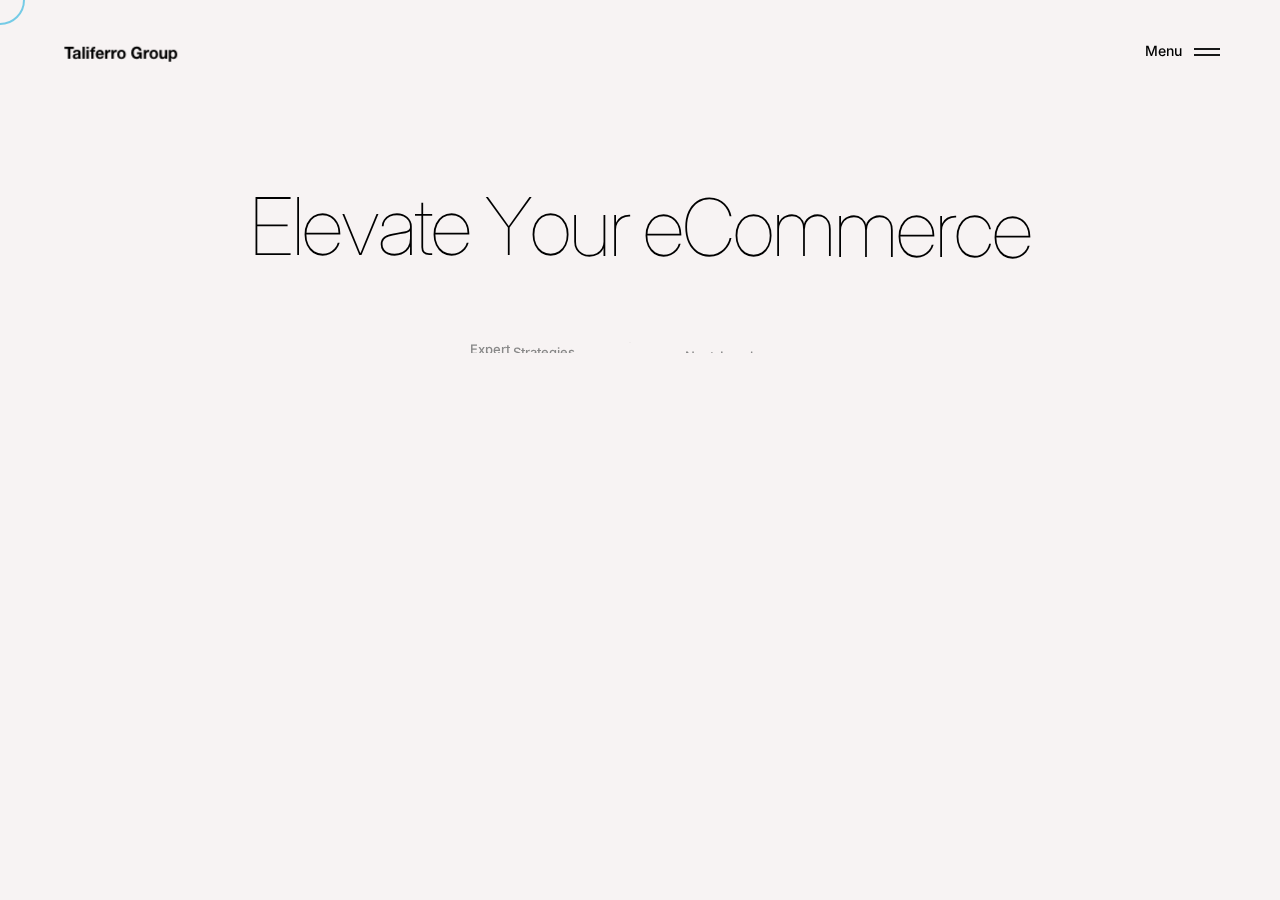
==== commit d5abeb48: "optimize and minify" ====
--- a/index.html
+++ b/index.html
@@ -1,988 +1 @@
-<!DOCTYPE html>
-<html lang="en">
-
-<head>
-  <meta charset="utf-8" />
-  <meta http-equiv="x-ua-compatible" content="ie=edge" />
-  <title>eCommerce Consulting | Taliferro Group | Online Business Boost</title>
-  <meta name="description" content="Taliferro Group: Elevate your e-commerce with custom analytics, optimization, and cyber security. Unlock revenue and boost efficiency today." />
-  <meta name="keywords"
-    content="eCommerce consulting, online business solutions, Taliferro Group, analytics services, cyber security, website optimization, operational efficiency, API configuration, Seattle IT firm, sustainable eCommerce" />
-  <meta name="viewport" content="width=device-width, initial-scale=1, shrink-to-fit=no" />
-  <meta name="msvalidate.01" content="4213E438640647223B0D9E429461D0A1" />
-  <meta name="author" content="Taliferro Group">
-  <meta name="robots" content="index, follow">
-  <meta http-equiv="content-language" content="en">
-  <meta property="og:title" content="E-commerce Consulting Services | Taliferro Group">
-  <meta property="og:description" content="Expert E-commerce Consulting to Elevate Your Online Business with Taliferro Group.">
-  <meta property="og:image" content="https://taliferro.com/assets/images/taliferro-group-logo.png">
-  <meta property="og:url" content="https://e-commerce.taliferro.com/index.html">
-  <meta name="twitter:card" content="summary" />
-  <meta name="twitter:site" content="@TaliferroLLC" />
-  <meta name="twitter:title" content="E-commerce Consulting Services | Taliferro Group" />
-  <meta name="twitter:description" content="Expert E-commerce Consulting to Elevate Your Online Business with Taliferro Group." />
-  <meta name="twitter:image" content="https://taliferro.com/assets/images/taliferro-group-logo.png" />
-  <meta name="twitter:url" content="https://e-commerce.taliferro.com/index.html" />
-  <link rel="canonical" href="https://e-commerce.taliferro.com/index.html">
-  <meta content="telephone=no" name="format-detection" />
-  <meta name="HandheldFriendly" content="true" />
-  <link rel="stylesheet" type="text/css" href="https://fonts.googleapis.com/css?family=Inter:ital,wght@0,100;0,200;0,300;0,400;0,500;0,700;1,300;1,400;1,500&amp;display=swap" media="print"
-    onload="this.media='all'" />
-  <link rel="stylesheet" type="text/css" href="css/vendor.css" />
-  <link rel="stylesheet" type="text/css" href="css/main.css" />
-  <link rel="manifest" href="img/general/manifest.json" />
-  <link rel="icon" type="image/x-icon" href="img/general/favicon.ico">
-  <link rel="apple-touch-icon" href="img/general/apple-touch-icon.png">
-  <link rel='mask-icon' href='img/general/safari-pinned-tab.svg' color='#5195d9'>
-  <meta name="msapplication-TileColor" content="#ffffff" />
-  <meta name="theme-color" content="#ffffff" />
-  <script type="application/ld+json">
-    {
-      "@context": "https://schema.org",
-      "@type": "WebSite",
-      "url": "https://e-commerce.taliferro.com",
-      "name": "Taliferro Group E-commerce Consulting Services",
-      "description": "Expert E-commerce Consulting by Taliferro Group. Discover comprehensive solutions for website optimization, advanced e-commerce strategies, and fostering business growth through tailored e-commerce solutions.",
-      "about": {
-        "@type": "WebPage",
-        "url": "https://e-commerce.taliferro.com",
-        "name": "E-commerce Consulting Services Overview",
-        "description": "Overview of Taliferro Group's E-commerce Consulting Services. Explore our approach to enhancing online businesses and driving growth through innovative e-commerce strategies."
-      },
-      "hasPart": [
-        {
-          "@type": "WebPage",
-          "url": "https://e-commerce.taliferro.com/website-optimization.html",
-          "name": "Website Optimization Strategies | Taliferro Group",
-          "description": "Expert advice on website optimization for e-commerce. Learn how to improve your online store's performance, user experience, and conversion rates."
-        },
-        {
-          "@type": "WebPage",
-          "url": "https://e-commerce.taliferro.com/next-level-e-commerce-advice.html",
-          "name": "Taking Your E-commerce to the Next Level",
-          "description": "Advanced strategies for elevating your e-commerce business. Explore innovative tactics and insights for outperforming competition in the digital marketplace."
-        },
-        {
-          "@type": "WebPage",
-          "url": "https://e-commerce.taliferro.com/e-commerce-solutions-for-business-growth.html",
-          "name": "E-commerce Solutions for Business Growth",
-          "description": "Discover e-commerce solutions that drive business growth. Learn how to scale your online business effectively to meet evolving market demands and consumer expectations."
-        }
-      ]
-    }
-    </script>
-    
-</head>
-
-<body>
-  <div data-barba="wrapper">
-    <!-- <div class="preloader preloader_header-menu-hidden mask-reveal" id="js-preloader" data-arts-theme-text="light" data-arts-preloader-logo="secondary">
-      <div class="mask-reveal__layer mask-reveal__layer-1 bg-dark-1">
-        <div class="mask-reveal__layer mask-reveal__layer-2">
-          <div class="preloader__wrapper">
-            <div class="preloader__counter preloader__counter_started me-auto mt-auto underline js-preloader__counter">00%</div>
-            <div class="preloader__content ms-auto mt-auto js-preloader__content">
-              <div class="h6">Loading Content . . .</div>
-            </div>
-          </div>
-        </div>
-      </div>
-    </div> -->
-    <header class="header header_fixed container-fluid js-header-sticky" id="page-header" data-arts-theme-text="dark" data-arts-header-sticky-theme="bg-light-1" data-arts-header-logo="primary"
-      data-arts-header-sticky-logo="primary" data-arts-header-sticky-theme-text="dark" data-arts-header-overlay-theme-text="light">
-      <div class="header__container header__controls">
-        <div class="row justify-content-between align-items-center">
-          <div class="col-auto header__col header__col-left"><a class="logo" href="/">
-              <div class="logo__wrapper-img">
-                <img class="logo__img-primary" src="img/general/taliferro-group-black.png" alt="Taliferro Group" width="120" />
-                <img class="logo__img-secondary" src="img/general/taliferro-group-white.png" alt="Taliferro Group" width="120" />
-              </div>
-            </a>
-          </div>
-          <div class="col-auto header__col d-flex align-items-center">
-            <div class="ms-auto header__burger" id="js-burger" data-arts-cursor="data-arts-cursor" data-arts-cursor-scale="1.7" data-arts-cursor-magnetic="data-arts-cursor-magnetic"
-              data-arts-cursor-hide-native="true">
-              <div class="header__burger-line"></div>
-              <div class="header__burger-line"></div>
-              <div class="header__label header__burger-label">
-                <div class="header__label-burger header__label-burger_inner header__label-burger_closed-open">Menu</div>
-                <div class="header__label-burger header__label-burger_inner header__label-burger_closed-hover">Open</div>
-                <div class="header__label-burger header__label-burger_inner header__label-burger_opened-open">Close</div>
-                <div class="header__label-burger header__label-burger_inner header__label-burger_opened-hover">Close</div>
-              </div>
-            </div>
-          </div>
-          <div class="header__overlay-menu-back" id="js-submenu-back" data-arts-cursor="data-arts-cursor" data-arts-cursor-scale="1.7" data-arts-cursor-magnetic="data-arts-cursor-magnetic"
-            data-arts-cursor-hide-native="true"><i class="material-icons">arrow_back</i>
-            <div class="header__label header__label_status">
-              <div class="js-header-label-submenu"></div>
-            </div>
-            <div class="header__label header__label_opened-back">Back</div>
-          </div>
-          <div class="header__overlay-menu-info header__label header__label_side">Our Other Sites</div>
-        </div>
-      </div>
-      <div class="header__wrapper-overlay-menu" data-arts-theme-text="light">
-        <div class="mask-reveal w-100 h-100">
-          <div class="mask-reveal__layer mask-reveal__layer-1 bg-dark-1">
-            <div class="mask-reveal__layer mask-reveal__layer-2">
-              <div class="row align-items-center h-100">
-                <div class="header__menu-column col-lg-7 order-lg-2 h-100 d-flex flex-column position-relative bg-dark-2">
-                  <div class="header__menu-gradient header__menu-gradient_top"></div>
-                  <div class="header__scroll-container js-header-smooth-scroll-container overflow pointer-events-auto">
-                    <div class="header__wrapper-menu"> We Also Speicalize In ... <ul class="menu-overlay js-menu-overlay">
-                        <li class="menu-item-has-children"><a href="https://api-consulting.taliferro.com" data-pjax-link="overlayMenu">
-                            <div class="menu-overlay__item-wrapper arts-split-text js-arts-split-text" data-arts-split-text="lines,words" data-arts-split-text-set="lines"
-                              data-arts-split-text-overflow-wrap="lines"><span class="menu-overlay__subheading small mb-1">API</span>
-                              <div class="menu-overlay__heading h2">Design</div>
-                            </div>
-                          </a>
-                        </li>
-                        <li class="menu-item-has-children"><a href="https://cloud-architecture-consulting.taliferro.com" data-pjax-link="overlayMenu">
-                            <div class="menu-overlay__item-wrapper arts-split-text js-arts-split-text" data-arts-split-text="lines,words" data-arts-split-text-set="lines"
-                              data-arts-split-text-overflow-wrap="lines"><span class="menu-overlay__subheading small mb-1">Cloud</span>
-                              <div class="menu-overlay__heading h2">Architecture</div>
-                            </div>
-                          </a>
-                        </li>
-                        <li class="menu-item-has-children"><a href="https://machine-learning.taliferro.com" data-pjax-link="overlayMenu">
-                            <div class="menu-overlay__item-wrapper arts-split-text js-arts-split-text" data-arts-split-text="lines,words" data-arts-split-text-set="lines"
-                              data-arts-split-text-overflow-wrap="lines"><span class="menu-overlay__subheading small mb-1">Machine</span>
-                              <div class="menu-overlay__heading h2">Learning</div>
-                            </div>
-                          </a>
-                        </li>
-                        <li class="menu-item-has-children"><a href="https://website-development.taliferro.com" data-pjax-link="overlayMenu">
-                            <div class="menu-overlay__item-wrapper arts-split-text js-arts-split-text" data-arts-split-text="lines,words" data-arts-split-text-set="lines"
-                              data-arts-split-text-overflow-wrap="lines"><span class="menu-overlay__subheading small mb-1">Software</span>
-                              <div class="menu-overlay__heading h2">Development</div>
-                            </div>
-                          </a>
-                        </li>
-                        <li class="menu-item-has-children current-menu-ancestor"><a href="https://e-commerce.taliferro.com" data-pjax-link="overlayMenu">
-                            <div class="menu-overlay__item-wrapper arts-split-text js-arts-split-text" data-arts-split-text="lines,words" data-arts-split-text-set="lines"
-                              data-arts-split-text-overflow-wrap="lines"><span class="menu-overlay__subheading small mb-1">eCommerce</span>
-                              <div class="menu-overlay__heading h2">Optimization</div>
-                            </div>
-                          </a>
-                        </li>
-                        <li class="menu-item-has-children"><a href="https://agile.taliferro.com" data-pjax-link="overlayMenu">
-                            <div class="menu-overlay__item-wrapper arts-split-text js-arts-split-text" data-arts-split-text="lines,words" data-arts-split-text-set="lines"
-                              data-arts-split-text-overflow-wrap="lines"><span class="menu-overlay__subheading small mb-1">Agile</span>
-                              <div class="menu-overlay__heading h2">Coaching</div>
-                            </div>
-                          </a>
-                        </li>
-                      </ul>
-                    </div>
-                  </div>
-                  <div class="header__menu-gradient header__menu-gradient_bottom"></div>
-                </div>
-                <div class="header__slider-column col-lg-5 order-lg-1 h-100 d-none d-lg-flex flex-column position-relative bg-dark-1">
-                  <div class="header__wrapper-slider">
-                    <div class="header__label d-lg-none mb-4">Other Taliferro Sites</div>
-                    <div class="slider-menu swiper-container js-slider-menu" data-speed="1200" data-centered-slides="true" data-drag-mouse="true" data-drag-cursor="true" data-drag-label="Drag"
-                      data-drag-hide-cursor="true" data-drag-class="slider-projects-fullscreen__images_scale-up" data-mousewheel-enabled="true" data-keyboard-enabled="true">
-                      <div class="swiper-wrapper">
-                        <div class="swiper-slide slider-menu__slide" data-arts-hover-class="hover-zoom-underline">
-                          <div data-swiper-parallax-opacity="0.3"><a class="slider-menu__wrapper-image" href="https://taliferro.com" data-arts-hover="trigger" data-arts-cursor="true"
-                              data-arts-cursor-hide-native="true" data-arts-cursor-label="View Website" data-arts-cursor-scale="2.4" data-arts-cursor-color="#fff"
-                              data-arts-cursor-background-color="#ed4830">
-                              <div class="overflow" data-swiper-parallax-y="-25%">
-                                <div class="w-100 h-100" data-swiper-parallax="true" data-swiper-parallax-y="25%"><img class="swiper-lazy of-cover hover-zoom__zoom" src="#"
-                                    data-src="img/websites/taliferro-group.webp" width="1920" height="1280" alt="Taliferro Group Main Website" />
-                                </div>
-                              </div>
-                            </a>
-                            <div class="slider-menu__header" data-swiper-parallax-y="-50%"><a class="d-inline-block" href="https://taliferro.com" data-arts-hover="trigger" data-arts-cursor="true"
-                                data-arts-cursor-hide-native="true" data-arts-cursor-label="View Website" data-arts-cursor-scale="2.4" data-arts-cursor-color="#fff"
-                                data-arts-cursor-background-color="#ed4830">
-                                <h3 class="h3 mt-0 mb-2 slider__heading underline-hover__target">Taliferro Group Main</h3>
-                              </a>
-                              <div class="w-100"></div>
-                              <div class="d-inline-block slider__subheading">
-                                <ul class="post-meta post-meta_mini">
-                                  <li><a href="#">Company Overview</a>
-                                    <div class="post-meta__divider"></div>
-                                  </li>
-                                </ul>
-                              </div>
-                            </div>
-                          </div>
-                        </div>
-                        <div class="swiper-slide slider-menu__slide" data-arts-hover-class="hover-zoom-underline">
-                          <div data-swiper-parallax-opacity="0.3"><a class="slider-menu__wrapper-image" href="https://api-certification.talierro.com" data-arts-hover="trigger" data-arts-cursor="true"
-                              data-arts-cursor-hide-native="true" data-arts-cursor-label="View Website" data-arts-cursor-scale="2.4" data-arts-cursor-color="#fff"
-                              data-arts-cursor-background-color="#ed4830">
-                              <div class="overflow" data-swiper-parallax-y="-25%">
-                                <div class="w-100 h-100" data-swiper-parallax="true" data-swiper-parallax-y="25%"><img class="swiper-lazy of-cover hover-zoom__zoom" src="#"
-                                    data-src="img/websites/api-security-check.webp" width="1920" height="1280" alt="API Security Certification Website" />
-                                </div>
-                              </div>
-                            </a>
-                            <div class="slider-menu__header" data-swiper-parallax-y="-50%"><a class="d-inline-block" href="https://api-certification.talierro.com" data-arts-hover="trigger"
-                                data-arts-cursor="true" data-arts-cursor-hide-native="true" data-arts-cursor-label="View Website" data-arts-cursor-scale="2.4" data-arts-cursor-color="#fff"
-                                data-arts-cursor-background-color="#ed4830">
-                                <h3 class="h3 mt-0 mb-2 slider__heading underline-hover__target">API Certification</h3>
-                              </a>
-                              <div class="w-100"></div>
-                              <div class="d-inline-block slider__subheading">
-                                <ul class="post-meta post-meta_mini">
-                                  <li><a href="#">API Security Check</a>
-                                    <div class="post-meta__divider"></div>
-                                  </li>
-                                </ul>
-                              </div>
-                            </div>
-                          </div>
-                        </div>
-                        <div class="swiper-slide slider-menu__slide" data-arts-hover-class="hover-zoom-underline">
-                          <div data-swiper-parallax-opacity="0.3"><a class="slider-menu__wrapper-image" href="https://api-consulting.taliferro.com" data-arts-hover="trigger" data-arts-cursor="true"
-                              data-arts-cursor-hide-native="true" data-arts-cursor-label="View Website" data-arts-cursor-scale="2.4" data-arts-cursor-color="#fff"
-                              data-arts-cursor-background-color="#ed4830">
-                              <div class="overflow" data-swiper-parallax-y="-25%">
-                                <div class="w-100 h-100" data-swiper-parallax="true" data-swiper-parallax-y="25%"><img class="swiper-lazy of-cover hover-zoom__zoom" src="#"
-                                    data-src="img/websites/api-consulting.webp" width="1920" height="1280" alt="API Consultation Website" />
-                                </div>
-                              </div>
-                            </a>
-                            <div class="slider-menu__header" data-swiper-parallax-y="-50%"><a class="d-inline-block" href="https://api-consulting.taliferro.com" data-arts-hover="trigger"
-                                data-arts-cursor="true" data-arts-cursor-hide-native="true" data-arts-cursor-label="View Website" data-arts-cursor-scale="2.4" data-arts-cursor-color="#fff"
-                                data-arts-cursor-background-color="#ed4830">
-                                <h3 class="h3 mt-0 mb-2 slider__heading underline-hover__target">API Consulting</h3>
-                              </a>
-                              <div class="w-100"></div>
-                              <div class="d-inline-block slider__subheading">
-                                <ul class="post-meta post-meta_mini">
-                                  <li><a href="https://api-consulting.taliferro.com">Data and API Design</a>
-                                    <div class="post-meta__divider"></div>
-                                  </li>
-                                </ul>
-                              </div>
-                            </div>
-                          </div>
-                        </div>
-                        <div class="swiper-slide slider-menu__slide" data-arts-hover-class="hover-zoom-underline">
-                          <div data-swiper-parallax-opacity="0.3"><a class="slider-menu__wrapper-image" href="https://e-commerce.taliferro.com" data-arts-hover="trigger" data-arts-cursor="true"
-                              data-arts-cursor-hide-native="true" data-arts-cursor-label="View Website" data-arts-cursor-scale="2.4" data-arts-cursor-color="#fff"
-                              data-arts-cursor-background-color="#ed4830">
-                              <div class="overflow" data-swiper-parallax-y="-25%">
-                                <div class="w-100 h-100" data-swiper-parallax="true" data-swiper-parallax-y="25%"><img class="swiper-lazy of-cover hover-zoom__zoom" src="#"
-                                    data-src="img/websites/e-commerce-consutling.webp" width="1920" height="1280" alt="eCommerce Consulting" />
-                                </div>
-                              </div>
-                            </a>
-                            <div class="slider-menu__header" data-swiper-parallax-y="-50%"><a class="d-inline-block" href="https://e-commerce.taliferro.com" data-arts-hover="trigger"
-                                data-arts-cursor="true" data-arts-cursor-hide-native="true" data-arts-cursor-label="View Website" data-arts-cursor-scale="2.4" data-arts-cursor-color="#fff"
-                                data-arts-cursor-background-color="#ed4830">
-                                <h3 class="h3 mt-0 mb-2 slider__heading underline-hover__target">eCommerce</h3>
-                              </a>
-                              <div class="w-100"></div>
-                              <div class="d-inline-block slider__subheading">
-                                <ul class="post-meta post-meta_mini">
-                                  <li><a href="https://e-commerce.taliferro.com">Consulting and Optimization</a>
-                                    <div class="post-meta__divider"></div>
-                                  </li>
-                                </ul>
-                              </div>
-                            </div>
-                          </div>
-                        </div>
-                        <div class="swiper-slide slider-menu__slide" data-arts-hover-class="hover-zoom-underline">
-                          <div data-swiper-parallax-opacity="0.3"><a class="slider-menu__wrapper-image" href="https://website-development.taliferro.com" data-arts-hover="trigger"
-                              data-arts-cursor="true" data-arts-cursor-hide-native="true" data-arts-cursor-label="View Website" data-arts-cursor-scale="2.4" data-arts-cursor-color="#fff"
-                              data-arts-cursor-background-color="#ed4830">
-                              <div class="overflow" data-swiper-parallax-y="-25%">
-                                <div class="w-100 h-100" data-swiper-parallax="true" data-swiper-parallax-y="25%"><img class="swiper-lazy of-cover hover-zoom__zoom" src="#"
-                                    data-src="img/websites/website-development.webp" width="1920" height="1280" alt="Website and Bespoke Software Development Website" />
-                                </div>
-                              </div>
-                            </a>
-                            <div class="slider-menu__header" data-swiper-parallax-y="-50%"><a class="d-inline-block" href="https://website-development.taliferro.com" data-arts-hover="trigger"
-                                data-arts-cursor="true" data-arts-cursor-hide-native="true" data-arts-cursor-label="View Website" data-arts-cursor-scale="2.4" data-arts-cursor-color="#fff"
-                                data-arts-cursor-background-color="#ed4830">
-                                <h3 class="h3 mt-0 mb-2 slider__heading underline-hover__target">Website and Software</h3>
-                              </a>
-                              <div class="w-100"></div>
-                              <div class="d-inline-block slider__subheading">
-                                <ul class="post-meta post-meta_mini">
-                                  <li><a href="https://website-development.taliferro.com">Development</a>
-                                    <div class="post-meta__divider"></div>
-                                  </li>
-                                </ul>
-                              </div>
-                            </div>
-                          </div>
-                        </div>
-                        <div class="swiper-slide slider-menu__slide" data-arts-hover-class="hover-zoom-underline">
-                          <div data-swiper-parallax-opacity="0.3"><a class="slider-menu__wrapper-image" href="https://cloud-architecture-consulting.taliferro.com" data-arts-hover="trigger"
-                              data-arts-cursor="true" data-arts-cursor-hide-native="true" data-arts-cursor-label="View Website" data-arts-cursor-scale="2.4" data-arts-cursor-color="#fff"
-                              data-arts-cursor-background-color="#ed4830">
-                              <div class="overflow" data-swiper-parallax-y="-25%">
-                                <div class="w-100 h-100" data-swiper-parallax="true" data-swiper-parallax-y="25%"><img class="swiper-lazy of-cover hover-zoom__zoom" src="#"
-                                    data-src="img/websites/cloud-architecture.webp" width="1920" height="1280" alt="Cloud Architecture Consultation" />
-                                </div>
-                              </div>
-                            </a>
-                            <div class="slider-menu__header" data-swiper-parallax-y="-50%"><a class="d-inline-block" href="https://cloud-architecture-consulting.taliferro.com"
-                                data-arts-hover="trigger" data-arts-cursor="true" data-arts-cursor-hide-native="true" data-arts-cursor-label="View Website" data-arts-cursor-scale="2.4"
-                                data-arts-cursor-color="#fff" data-arts-cursor-background-color="#ed4830">
-                                <h3 class="h3 mt-0 mb-2 slider__heading underline-hover__target">Cloud Architecture</h3>
-                              </a>
-                              <div class="w-100"></div>
-                              <div class="d-inline-block slider__subheading">
-                                <ul class="post-meta post-meta_mini">
-                                  <li><a href="https://cloud-architecture-consulting.taliferro.com">Microservices</a>
-                                    <div class="post-meta__divider"></div>
-                                  </li>
-                                </ul>
-                              </div>
-                            </div>
-                          </div>
-                        </div>
-                        <div class="swiper-slide slider-menu__slide" data-arts-hover-class="hover-zoom-underline">
-                          <div data-swiper-parallax-opacity="0.3"><a class="slider-menu__wrapper-image" href="https://machine-learning.taliferro.com" data-arts-hover="trigger" data-arts-cursor="true"
-                              data-arts-cursor-hide-native="true" data-arts-cursor-label="View Website" data-arts-cursor-scale="2.4" data-arts-cursor-color="#fff"
-                              data-arts-cursor-background-color="#ed4830">
-                              <div class="overflow" data-swiper-parallax-y="-25%">
-                                <div class="w-100 h-100" data-swiper-parallax="true" data-swiper-parallax-y="25%"><img class="swiper-lazy of-cover hover-zoom__zoom" src="#"
-                                    data-src="img/websites/machine-learning.webp" width="1920" height="1280" alt="Machine Learning Consultation Website" />
-                                </div>
-                              </div>
-                            </a>
-                            <div class="slider-menu__header" data-swiper-parallax-y="-50%"><a class="d-inline-block" href="https://machine-learning.taliferro.com" data-arts-hover="trigger"
-                                data-arts-cursor="true" data-arts-cursor-hide-native="true" data-arts-cursor-label="View Website" data-arts-cursor-scale="2.4" data-arts-cursor-color="#fff"
-                                data-arts-cursor-background-color="#ed4830">
-                                <h3 class="h3 mt-0 mb-2 slider__heading underline-hover__target">Machine Learning</h3>
-                              </a>
-                              <div class="w-100"></div>
-                              <div class="d-inline-block slider__subheading">
-                                <ul class="post-meta post-meta_mini">
-                                  <li><a href="https://machine-learning.taliferro.com">Artificial Intelligence</a>
-                                    <div class="post-meta__divider"></div>
-                                  </li>
-                                </ul>
-                              </div>
-                            </div>
-                          </div>
-                        </div>
-                        <div class="swiper-slide slider-menu__slide" data-arts-hover-class="hover-zoom-underline">
-                          <div data-swiper-parallax-opacity="0.3"><a class="slider-menu__wrapper-image" href="https://agile.taliferro.com" data-arts-hover="trigger" data-arts-cursor="true"
-                              data-arts-cursor-hide-native="true" data-arts-cursor-label="View Website" data-arts-cursor-scale="2.4" data-arts-cursor-color="#fff"
-                              data-arts-cursor-background-color="#ed4830">
-                              <div class="overflow" data-swiper-parallax-y="-25%">
-                                <div class="w-100 h-100" data-swiper-parallax="true" data-swiper-parallax-y="25%"><img class="swiper-lazy of-cover hover-zoom__zoom" src="#"
-                                    data-src="img/websites/agile-project-coaching.webp" width="1920" height="1280" alt="Agile Project Coaching" />
-                                </div>
-                              </div>
-                            </a>
-                            <div class="slider-menu__header" data-swiper-parallax-y="-50%"><a class="d-inline-block" href="https://agile.taliferro.com" data-arts-hover="trigger"
-                                data-arts-cursor="true" data-arts-cursor-hide-native="true" data-arts-cursor-label="View Website" data-arts-cursor-scale="2.4" data-arts-cursor-color="#fff"
-                                data-arts-cursor-background-color="#ed4830">
-                                <h3 class="h3 mt-0 mb-2 slider__heading underline-hover__target">Agile</h3>
-                              </a>
-                              <div class="w-100"></div>
-                              <div class="d-inline-block slider__subheading">
-                                <ul class="post-meta post-meta_mini">
-                                  <li><a href="https://agile.taliferro.com">Project Management</a>
-                                    <div class="post-meta__divider"></div>
-                                  </li>
-                                </ul>
-                              </div>
-                            </div>
-                          </div>
-                        </div>
-                      </div>
-                      <div class="is-dragging__blocker"></div>
-                    </div>
-                  </div>
-                </div>
-              </div>
-            </div>
-          </div>
-        </div>
-      </div>
-    </header>
-    <div class="js-smooth-scroll" id="page-wrapper" data-barba="container">
-      <main class="page-wrapper__content">
-        <section class="section section-masthead text-center pt-xlarge bg-light-3" data-arts-os-animation="true">
-          <div class="container-fluid">
-            <h1 class="xl section-masthead__heading d-inline-block my-0 arts-split-text js-arts-split-text js-transition-heading" data-arts-split-text="lines,words,chars"
-              data-arts-split-text-set="chars" data-arts-split-text-set-direction="y" data-arts-split-text-set-distance="100%" data-arts-split-text-overflow-wrap="lines">Elevate Your eCommerce</h1>
-            <div class="section-masthead__subheading mt-xsmall arts-split-text js-arts-split-text" data-arts-split-text="lines, words" data-arts-split-text-set="words"
-              data-arts-split-text-overflow-wrap="lines">
-              <ul class="post-meta post-meta_mini">
-                <li><a href="#">Expert Strategies</a>
-                  <div class="post-meta__divider section-masthead__meta-divider"></div>
-                </li>
-                <li><a href="#">Next-Level Success</a></li>
-              </ul>
-            </div>
-          </div>
-          <div class="section-masthead__wrapper-content mt-small pb-large">
-            <div class="section__content">
-              <div class="container">
-                <div class="row mt-medium">
-                  <div class="col">
-                    <div class="mask-reveal js-transition-img js-arts-parallax overflow" data-arts-parallax-factor-y="0.15">
-                      <div class="mask-reveal__layer mask-reveal__layer-1">
-                        <div class="mask-reveal__layer mask-reveal__layer-2">
-                          <div class="js-arts-parallax__scrub js-transition-img__transformed-el"><img src="img/websites/e-commerce-consutling.webp" width="1920" height="1280" alt="alt" /></div>
-                        </div>
-                      </div>
-                    </div>
-                  </div>
-                </div>
-              </div>
-              <div class="section-masthead__info container text-center">
-                <div class="row justify-content-center mt-small" data-arts-os-animation="true" data-arts-os-animation-name="animateText">
-                  <div class="col-lg-8">
-                    <div class="section-masthead__properties arts-split-text js-arts-split-text" data-arts-split-text="words" data-arts-split-text-set="words"
-                      data-arts-split-text-overflow-wrap="words">
-                      <ul class="list-dots small">
-                        <li><a href="https://blog.taliferro.com/jan2023/jan062023/modern-day-statistical-studies.html">Expert Analytics</a></li>
-                        <li><a href="https://blog.taliferro.com/feb2023/feb132023/when-your-client-wants-agile-but-doesnt-want-to-follow-the-agile-framework.html"">Agile Strategies</a></li>
-                        <li><a href=" https://blog.taliferro.com/sep2023/sep302023/the-multifaceted-advantages-of-engaging-with-taliferro-groups-it-services.html">Cutting-Edge Cyber Security</a></li>
-                      </ul>
-                    </div>
-                  </div>
-                </div>
-                <div class="row justify-content-center mt-small" data-arts-os-animation="true" data-arts-os-animation-name="animateText">
-                  <div class="col-lg-8">
-                    <h2 class="section-masthead__text h3 my-0 arts-split-text js-arts-split-text" data-arts-split-text="lines" data-arts-split-text-set="lines"
-                      data-arts-split-text-overflow-wrap="lines"> Standing out requires more than just a presence, it demands excellence. At Taliferro Group, we specialize in transforming your
-                      eCommerce venture into a dynamic, high-performing powerhouse. </h2>
-                  </div>
-                </div>
-                <div class="row justify-content-center mt-xsmall section-masthead__button" data-arts-os-animation="true" data-arts-os-animation-name="animateJump">
-                  <div class="col-lg-8"><a class="button button-circle js-arts-cursor-no-highlight button_bordered bg-dark-1 button-circle_big" data-arts-cursor="data-arts-cursor"
-                      data-arts-cursor-scale="current" data-arts-cursor-magnetic="data-arts-cursor-magnetic" data-arts-cursor-hide-native="true"><span
-                        class="button-circle__label button__label button__label-normal"><span class="button__title">Scroll Down</span></span><span
-                        class="button-circle__label button__label button__label-hover"><span class="button__title">Keep Scrolling</span></span></a>
-                  </div>
-                </div>
-              </div>
-            </div>
-            <div class="section__bg top-offset top-offset_large js-transition-bg bg-portfolio-9" data-background-color="var(--color-portfolio-9)"></div>
-          </div>
-        </section>
-        <section class="section py-large bg-light-3">
-          <div class="container">
-            <div class="row align-items-center justify-content-between g-4">
-              <div class="col-lg-11">
-                <section class="section section-content">
-                  <div class="section-content__content content js-arts-split-text arts-split-text" data-arts-os-animation="true" data-arts-os-animation-name="animateText" data-arts-split-text="lines"
-                    data-arts-split-text-set="lines" data-arts-split-text-overflow-wrap="lines">
-                    <h2 class="h2 mb-lg-0 mb-3">Why Choose Taliferro?</h2>
-                    <h3>Your Success is Our Mission</h3>
-                    <p>At Taliferro Group, we don’t just offer services; we partner in your vision. Our team of experts works tirelessly to identify untapped revenue opportunities and operational
-                      efficiencies, setting the stage for your enduring success.</p>
-                  </div>
-                </section>
-              </div>
-            </div>
-          </div>
-        </section>
-        <section class="section py-large bg-light-1">
-          <div class="container">
-            <div class="row align-items-center justify-content-between g-4">
-              <div class="col-lg-5 order-lg-2">
-                <section class="section section-content">
-                  <div class="section-content__content content js-arts-split-text arts-split-text" data-arts-os-animation="true" data-arts-os-animation-name="animateText" data-arts-split-text="lines"
-                    data-arts-split-text-set="lines" data-arts-split-text-overflow-wrap="lines">
-                    <h2 class="h2 mb-lg-0 mb-3">Data-Driven Insights</h2>
-                    <p>Harness the power of analytics to understand your customers better and make data-backed decisions that drive <a href="e-commerce-solutions-for-business-growth.html"
-                        title="E-commerce Solutions for Business Growth">growth</a>.</p>
-                  </div>
-                </section>
-              </div>
-              <div class="col-lg-6">
-                <section class="section section-features section-content text-center">
-                  <div class="row g-4">
-                    <div class="col-6">
-                      <div class="feature"><a href="https://blog.taliferro.com/aug2023/aug112023/a-pursuit-of-major-performance-gains-through-minor-adjustments.html">
-                          <div class="feature__wrapper-icon" data-arts-os-animation="true" data-arts-os-animation-name="animateScale" data-arts-os-animation-params="{direction: 'center'}">
-                            <div class="lazy-wrapper">
-                              <div class="lazy"><img src="#" class="rounded-circle" data-src="img/assets/projects/project7/img1.webp" height="300" alt="eCommerce Cyber Security Solutions" /></div>
-                            </div>
-                          </div>
-                          <div class="feature__header mt-2 js-arts-split-text arts-split-text" data-arts-os-animation="true" data-arts-os-animation-name="animateText" data-arts-split-text="lines"
-                            data-arts-split-text-set="lines" data-arts-split-text-overflow-wrap="lines">
-                            <div class="feature__heading h5">Advanced Optimization </div>
-                            <div class="feature__subheading small">Security Solutions</div>
-                          </div>
-                        </a>
-                      </div>
-                    </div>
-                    <div class="col-6">
-                      <div class="feature"><a href="https://blog.taliferro.com/dec2023/dec142023/boost-revenue-with-tech-small-business-guide.html">
-                          <div class="feature__wrapper-icon" data-arts-os-animation="true" data-arts-os-animation-name="animateScale" data-arts-os-animation-params="{direction: 'center'}">
-                            <div class="lazy-wrapper">
-                              <div class="lazy"><img src="#" class="rounded-circle" data-src="img/assets/projects/project7/img2.webp" height="300" alt="eCommerce API Design and Integration" /></div>
-                            </div>
-                          </div>
-                          <div class="feature__header mt-2 js-arts-split-text arts-split-text" data-arts-os-animation="true" data-arts-os-animation-name="animateText" data-arts-split-text="lines"
-                            data-arts-split-text-set="lines" data-arts-split-text-overflow-wrap="lines">
-                            <div class="feature__heading h5">Rapid e-Commerce </div>
-                            <div class="feature__subheading small">Growth</div>
-                          </div>
-                        </a>
-                      </div>
-                    </div>
-                  </div>
-                </section>
-              </div>
-            </div>
-          </div>
-        </section>
-        <section class="section section-offset offset_bottom bg-dark-2 pt-large text-center" data-arts-theme-text="light">
-          <div class="section-offset__content">
-            <section class="section section-content pb-xsmall">
-              <div class="container">
-                <div class="row justify-content-center">
-                  <div class="col-lg-8">
-                    <div class="section-content__content content js-arts-split-text arts-split-text" data-arts-os-animation="true" data-arts-os-animation-name="animateText"
-                      data-arts-split-text="lines" data-arts-split-text-set="lines" data-arts-split-text-overflow-wrap="lines">
-                      <div class="section__headline headline-reveal mb-md-4 mb-3" data-arts-os-animation="true" data-arts-os-animation-name="animateHeadline"></div>
-                      <h2 class="h2 my-0">Innovative eCommerce Solutions</h2>
-                    </div>
-                  </div>
-                </div>
-              </div>
-            </section>
-            <section class="section section-image section-content">
-              <div class="mask-reveal js-arts-parallax" data-arts-os-animation="true" data-arts-os-animation-name="animateJump"
-                data-arts-os-animation-params="{direction: 'up', y: '33%', scaleY: 1.5}">
-                <div class="mask-reveal__layer mask-reveal__layer-1">
-                  <div class="mask-reveal__layer mask-reveal__layer-2">
-                    <div class="lazy-wrapper">
-                      <div class="lazy"><img src="#" data-src="img/assets/projects/project7/img-7-7.webp" width="1120" height="682"
-                          alt="Responsive e-commerce website design for various devices by Taliferro Group" /></div>
-                    </div>
-                  </div>
-                </div>
-              </div>
-            </section>
-          </div>
-        </section>
-        <section class="section bg-light-3 pt-large">
-          <div class="pt-large">
-            <section class="section section-fullheight section-content section-fullscreen-columns section-horizontal-scroll js-section-horizontal-scroll pb-large pb-lg-0"
-              data-arts-horizontal-scroll="container" data-arts-horizontal-scroll-type="modular" data-arts-horizontal-scroll-toggle-class="in-view">
-              <div class="section__content section-horizontal-scroll__wrapper" data-arts-horizontal-scroll="wrapper">
-                <div class="d-flex flex-wrap flex-lg-nowrap w-100vw h-lg-100vh-fix-bar z-50 position-relative">
-                  <div class="section-fullscreen-columns__header d-flex flex-wrap col-lg-6 pt-large pb-large container-fluid" data-arts-horizontal-scroll="section"
-                    data-arts-horizontal-scroll-fixed="true">
-                    <div class="w-100 mt-auto">
-                      <h2 class="h1 section__heading js-arts-split-text arts-split-text my-0" data-arts-os-animation="true" data-arts-os-animation-name="animateText" data-arts-split-text="lines"
-                        data-arts-split-text-set="lines" data-arts-split-text-overflow-wrap="lines">Key Deliverables</h2>
-                    </div>
-                    <div class="w-100 align-self-end">
-                      <div class="h6 js-arts-split-text arts-split-text mt-2" data-arts-os-animation="true" data-arts-os-animation-name="animateText" data-arts-split-text="lines"
-                        data-arts-split-text-set="lines" data-arts-split-text-overflow-wrap="lines">What you can expect</div>
-                    </div>
-                  </div>
-                  <div class="col-lg-4 col-sm-6 col-12 text-center d-flex align-items-center mb-3 mb-lg-0" data-arts-horizontal-scroll="section"><a
-                      href="https://blog.taliferro.com/oct2022/oct312022/e-commerce-scalability-strategy.html">
-                      <div class="container-fluid" data-arts-os-animation="true" data-arts-os-animation-name="animateJump">
-                        <div class="lazy-wrapper">
-                          <div class="lazy rounded"><img src="#" data-src="img/assets/projects/project7/img-7-8.webp" width="400" height="753"
-                              alt="Explore our tailor-made eCommerce platforms, uniquely designed to fit the specific needs of your business, ensuring an enhanced online presence and user experience that drives success." />
-                          </div>
-                        </div>
-                        <div class="h6 mt-1">E-commerce Strategy Development</div>
-                        <small>Strategizing for online sales success and market position enhancement</small>
-                      </div>
-                    </a>
-                  </div>
-                  <div class="col-lg-4 col-sm-6 col-12 text-center d-flex align-items-center mb-3 mb-lg-0" data-arts-horizontal-scroll="section"><a
-                      href="https://blog.taliferro.com/dec2023/dec092023/responsive-website-design-by-taliferro-group.html">
-                      <div class="container-fluid" data-arts-os-animation="true" data-arts-os-animation-name="animateJump">
-                        <div class="lazy-wrapper">
-                          <div class="lazy"><img src="#" data-src="img/assets/projects/project7/img-7-9.webp" width="400" height="753"
-                              alt="Dive into our advanced data analytics capabilities, transforming raw data into actionable insights, helping you make informed decisions to foster growth and customer engagement." />
-                          </div>
-                        </div>
-                        <div class="h6 mt-1">User Experience (UX) Design</div>
-                        <small>Designing intuitive, engaging e-commerce platforms</small>
-                      </div>
-                    </a>
-                  </div>
-                  <div class="col-lg-4 col-sm-6 col-12 text-center d-flex align-items-center mb-3 mb-lg-0" data-arts-horizontal-scroll="section"><a
-                      href="https://blog.taliferro.com/oct2022/oct192022/the-e-commerce-domain.html">
-                      <div class="container-fluid" data-arts-os-animation="true" data-arts-os-animation-name="animateJump">
-                        <div class="lazy-wrapper">
-                          <div class="lazy"><img src="#" data-src="img/assets/projects/project7/img-7-10.webp" width="400" height="753"
-                              alt="Discover our agile project management approach, characterized by flexibility, efficiency, and swift adaptability to market changes, ensuring your eCommerce projects are always ahead of the curve." />
-                          </div>
-                        </div>
-                        <div class="h6 mt-1">Supply Chain and Logistics</div>
-                        <small>Streamlining logistics for improved delivery efficiency</small>
-                      </div>
-                    </a>
-                  </div>
-                  <div class="col-lg-4 col-sm-6 col-12 text-center d-flex align-items-center mb-3 mb-lg-0" data-arts-horizontal-scroll="section"><a
-                      href="https://blog.taliferro.com/jul2023/jul102023/harnessing-data-analytics-for-profound-customer-experience-engineering.html">
-                      <div class="container-fluid" data-arts-os-animation="true" data-arts-os-animation-name="animateJump">
-                        <div class="lazy-wrapper">
-                          <div class="lazy"><img src="#" data-src="img/assets/projects/project7/img-7-11.webp" width="400" height="753"
-                              alt="Experience top-tier cyber security measures integrated into our eCommerce solutions, offering unparalleled protection of your digital assets and building trust with your customers." />
-                          </div>
-                        </div>
-                        <div class="h6 mt-1">Omnichannel Integration</div>
-                        <small>Seamlessly connecting online and offline sales channels for unified customer experience</small>
-                      </div>
-                    </a>
-                  </div>
-                  <div class="col-lg-4 col-sm-6 col-12 text-center d-flex align-items-center mb-3 mb-lg-0" data-arts-horizontal-scroll="section"><a
-                      href="https://blog.taliferro.com/mar2023/mar182023/common-problems-and-solutions-to-your-online-fashion-store.html">
-                      <div class="container-fluid" data-arts-os-animation="true" data-arts-os-animation-name="animateJump">
-                        <div class="lazy-wrapper">
-                          <div class="lazy"><img src="#" data-src="img/assets/projects/project7/img-7-12.webp" width="400" height="753"
-                              alt="Embrace our commitment to sustainability in eCommerce, offering solutions that not only meet current consumer demands but also contribute to a greener, more responsible digital marketplace." />
-                          </div>
-                        </div>
-                        <div class="h6 mt-1">Payment Gateway Integration</div>
-                        <small>Implementing secure, efficient payment solutions for customer transaction confidence</small>
-                      </div>
-                    </a>
-                  </div>
-                </div>
-              </div>
-              <div class="section__bg bg-portfolio-9 section__bg-container-left" data-arts-os-animation="true" data-arts-os-animation-name="animateScale"
-                data-arts-os-animation-params="{direction: 'right'}"></div>
-            </section>
-          </div>
-          <div class="py-large">
-            <div class="container">
-              <div class="row align-items-center justify-content-between g-4">
-                <div class="col-lg-5">
-                  <section class="section section-content">
-                    <div class="section-content__content content js-arts-split-text arts-split-text" data-arts-os-animation="true" data-arts-os-animation-name="animateText"
-                      data-arts-split-text="lines" data-arts-split-text-set="lines" data-arts-split-text-overflow-wrap="lines">
-                      <h2 class="h2 mb-lg-0 mb-3">Performance Optimization</h2>
-                      <p>Speed and reliability are keys to customer satisfaction. We optimize your digital platform for peak performance, reducing load times and enhancing user experience.</p>
-                    </div>
-                  </section>
-                </div>
-                <div class="col-lg-6">
-                  <section class="section section-features section-content text-center">
-                    <div class="row g-4">
-                      <div class="col-6">
-                        <div class="feature"><a
-                            href="https://blog.taliferro.com/jul2023/jul142023/how-to-accelerate-your-shopify-online-store-and-enhance-performance-without-financial-investment.html">
-                            <div class="feature__wrapper-icon" data-arts-os-animation="true" data-arts-os-animation-name="animateScale" data-arts-os-animation-params="{direction: 'center'}">
-                              <div class="lazy-wrapper">
-                                <div class="lazy"><img src="#" data-src="img/assets/projects/project7/img-7-13.svg" width="47" height="48" alt="eCommerce Rapid Load Times" /></div>
-                              </div>
-                            </div>
-                            <div class="feature__header mt-2 js-arts-split-text arts-split-text" data-arts-os-animation="true" data-arts-os-animation-name="animateText" data-arts-split-text="lines"
-                              data-arts-split-text-set="lines" data-arts-split-text-overflow-wrap="lines">
-                              <div class="feature__heading h5">Rapid Load Times</div>
-                            </div>
-                          </a>
-                        </div>
-                      </div>
-                      <div class="col-6">
-                        <div class="feature"><a href="https://blog.taliferro.com/mar2023/mar112023/consider-the-architecture-of-the-e-commerce-platform-you-choose.html">
-                            <div class="feature__wrapper-icon" data-arts-os-animation="true" data-arts-os-animation-name="animateScale" data-arts-os-animation-params="{direction: 'center'}">
-                              <div class="lazy-wrapper">
-                                <div class="lazy"><img src="#" data-src="img/assets/projects/project7/img-7-14.svg" width="48" height="50" alt="eCommerce Scalability Solutions" /></div>
-                              </div>
-                            </div>
-                            <div class="feature__header mt-2 js-arts-split-text arts-split-text" data-arts-os-animation="true" data-arts-os-animation-name="animateText" data-arts-split-text="lines"
-                              data-arts-split-text-set="lines" data-arts-split-text-overflow-wrap="lines">
-                              <div class="feature__heading h5">Scalability Solutions</div>
-                            </div>
-                          </a>
-                        </div>
-                      </div>
-                      <div class="col-6">
-                        <div class="feature"><a href="https://blog.taliferro.com/aug2023/aug312023/the-arcane-art-of-container-orchestration.html">
-                            <div class="feature__wrapper-icon" data-arts-os-animation="true" data-arts-os-animation-name="animateScale" data-arts-os-animation-params="{direction: 'center'}">
-                              <div class="lazy-wrapper">
-                                <div class="lazy"><img src="#" data-src="img/assets/projects/project7/img-7-15.svg" width="77" height="50" alt="eCommerce Resource Optimization" /></div>
-                              </div>
-                            </div>
-                            <div class="feature__header mt-2 js-arts-split-text arts-split-text" data-arts-os-animation="true" data-arts-os-animation-name="animateText" data-arts-split-text="lines"
-                              data-arts-split-text-set="lines" data-arts-split-text-overflow-wrap="lines">
-                              <div class="feature__heading h5">Resource Optimization</div>
-                            </div>
-                          </a>
-                        </div>
-                      </div>
-                      <div class="col-6">
-                        <div class="feature"><a href="https://blog.taliferro.com/may2023/may312023/seven-essential-steps-to-boost-cybersecurity-expert-advice-from-taliferro-group-it-consulting.html">
-                            <div class="feature__wrapper-icon" data-arts-os-animation="true" data-arts-os-animation-name="animateScale" data-arts-os-animation-params="{direction: 'center'}">
-                              <div class="lazy-wrapper">
-                                <div class="lazy"><img src="#" data-src="img/assets/projects/project7/img-7-16.svg" width="50" height="50" alt="eCommerce Continuous Monitoring and Updates" /></div>
-                              </div>
-                            </div>
-                            <div class="feature__header mt-2 js-arts-split-text arts-split-text" data-arts-os-animation="true" data-arts-os-animation-name="animateText" data-arts-split-text="lines"
-                              data-arts-split-text-set="lines" data-arts-split-text-overflow-wrap="lines">
-                              <div class="feature__heading h5">Continuous Monitoring and Updates</div>
-                            </div>
-                          </a>
-                        </div>
-                      </div>
-                    </div>
-                  </section>
-                </div>
-              </div>
-            </div>
-          </div>
-        </section>
-        <section class="section section-content pt-large bg-dark-2 text-center pb-xsmall" data-arts-theme-text="light">
-          <div class="container">
-            <div class="row justify-content-center">
-              <div class="col-lg-8">
-                <div class="section-content__content content js-arts-split-text arts-split-text" data-arts-os-animation="true" data-arts-os-animation-name="animateText" data-arts-split-text="lines"
-                  data-arts-split-text-set="lines" data-arts-split-text-overflow-wrap="lines">
-                  <div class="section__headline headline-reveal mb-md-4 mb-3" data-arts-os-animation="true" data-arts-os-animation-name="animateHeadline"></div>
-                  <h2 class="h2 my-0">By The Numbers</h2>
-                </div>
-              </div>
-            </div>
-          </div>
-        </section>
-        <aside class="aside aside-counters section-content bg-dark-2 pb-large text-center" data-arts-theme-text="light">
-          <div class="container">
-            <div class="row justify-content-center gy-md-0 gy-4">
-              <div class="aside-counters__wrapper-item col-md-4">
-                <div class="counter counter_circle js-counter" data-arts-os-animation="true" data-arts-os-animation-name="animateCounter"
-                  data-arts-os-animation-params="{prefix: '', start: 0, target: 22, suffix: '', duration: 2.4}">
-                  <div class="counter__number h1 js-counter__number">22 </div>
-                  <div class="counter__label">eCommerce Experience</div>
-                  <svg class="svg-circle" viewBox="0 0 280 280">
-                    <circle class="circle" cx="140" cy="140" r="139" fill="none"></circle>
-                  </svg>
-                </div>
-              </div>
-              <div class="aside-counters__wrapper-item col-md-4">
-                <div class="counter counter_circle js-counter" data-arts-os-animation="true" data-arts-os-animation-name="animateCounter"
-                  data-arts-os-animation-params="{prefix: '', start: 0, target: 14, suffix: '', duration: 2.4}">
-                  <div class="counter__number h1 js-counter__number">14 </div>
-                  <div class="counter__label">Projects Completed</div>
-                  <svg class="svg-circle" viewBox="0 0 280 280">
-                    <circle class="circle" cx="140" cy="140" r="139" fill="none"></circle>
-                  </svg>
-                </div>
-              </div>
-              <div class="aside-counters__wrapper-item col-md-4">
-                <div class="counter counter_circle js-counter" data-arts-os-animation="true" data-arts-os-animation-name="animateCounter"
-                  data-arts-os-animation-params="{prefix: '', start: 0, target: 12, suffix: '', duration: 2.4}">
-                  <div class="counter__number h1 js-counter__number">12 </div>
-                  <div class="counter__label">Five Star Reviews</div>
-                  <svg class="svg-circle" viewBox="0 0 280 280">
-                    <circle class="circle" cx="140" cy="140" r="139" fill="none"></circle>
-                  </svg>
-                </div>
-              </div>
-            </div>
-          </div>
-        </aside>
-        <section class="container-fluid section section-nav-projects section-fullheight text-center bg-light-1" data-arts-fixed-reveal="true" data-arts-fixed-reveal-from="-33vh"
-          data-arts-fixed-reveal-disabled-at="max-width: 767px" data-arts-prefetch-enabled="true">
-          <div class="section-nav-projects__inner container section-fullheight__inner">
-            <header class="section-nav-projects__header" data-arts-cursor="data-arts-cursor" data-arts-cursor-hide-native="true" data-arts-cursor-label="Keep Scrolling" data-arts-cursor-scale="2.2"
-              data-arts-cursor-color="#fff" data-arts-cursor-background-color="#ed4830"><a class="section-nav-projects__link pointer-events-none js-arts-cursor-no-highlight"
-                href="next-level-e-commerce-advice.html" data-pjax-link="autoScrollNext">
-                <div class="section-nav-projects__subheading small mb-1"><span class="section-nav-projects__label section-nav-projects__label_next">Learn More</span><span
-                    class="section-nav-projects__label section-nav-projects__label_scroll">Keep Scrolling</span></div>
-                <h2 class="section-nav-projects__heading h1 my-0 section-nav-projects__progress-underline underline js-transition-heading arts-split-text js-arts-split-text"
-                  data-arts-split-text="lines,words,chars">Next Level E-commerce Advice</h2>
-              </a></header>
-            <div class="section-nav-projects__next-image mt-xsmall mx-auto js-transition-img" data-arts-cursor="true" data-arts-cursor-hide-native="true" data-arts-cursor-label="Keep Scrolling"
-              data-arts-cursor-scale="2.2" data-arts-cursor-color="#fff" data-arts-cursor-background-color="#ed4830">
-              <div class="section-nav-projects__wrapper-image h-100">
-                <div class="js-arts-parallax overflow h-100" data-arts-parallax="true" data-arts-parallax-factor-y="0.15">
-                  <div class="js-arts-parallax__scrub js-transition-img__transformed-el">
-                    <div class="lazy-wrapper">
-                      <!-- <div class="lazy"><img src="#" data-src="img/assets/projects/project3/img-cover-3.jpg" width="1280" height="1920" alt=""/></div> -->
-                    </div>
-                  </div>
-                </div>
-              </div>
-            </div>
-          </div>
-          <div class="section-nav-projects__spacer d-md-block d-none"></div>
-        </section>
-        <!-- <footer class="footer pt-medium bg-dark-1" id="page-footer" data-arts-theme-text="light" data-arts-fixed-reveal="data-arts-fixed-reveal" data-arts-fixed-reveal-from="-20vh"
-          data-arts-fixed-reveal-from-opacity="0">
-          <div class="footer__inner">
-            <div class="container">
-              <div class="row pb-md-3">
-                <div class="col">
-                  <section class="widget widget_text">
-                    <div class="textwidget">
-                      <h3>Connect with Taliferro</h3>
-                      <p>Join our community for the latest insights in eCommerce solutions and IT innovations. Subscribe to our newsletter and never miss out on updates that can transform your
-                        business.</p>
-                    </div>
-                  </section>
-                </div>
-              </div>
-              <div class="row justify-content-between position-relative pt-md-5 pt-4 pb-md-3">
-                <div class="footer__divider"></div>
-                <div class="col-lg-3 col-sm-6">
-                  <section class="widget widget_nav_menu">
-                    <h2 class="widgettitle">Company</h2>
-                    <div>
-                      <ul class="menu">
-                        <li class="menu-item"><a href="https://blog.taliferro.com/" target="_blank">Blog</a>
-                        </li>
-                        <li class="menu-item"><a href="https://taliferro.com/assets/files/taliferro-group-capability-statement.pdf" target="_blank">Capability Statement</a>
-                        </li>
-                        <li class="menu-item"><a href="https://taliferro.com/refund-policy" aria-label="Refund Policy" target="_blank">Refund Policy</a>
-                        </li>
-                        <li class="menu-item"><a href="https://taliferro.com/privacy-policy" aria-label="Privacy Policy" target="_blank">Privacy Policy</a>
-                        </li>
-                        <li class="menu-item"><a href="https://taliferro.com/terms-of-service" aria-label="Terms" target="_blank">Terms</a>
-                        </li>
-                      </ul>
-                    </div>
-                  </section>
-                </div>
-                <div class="col-lg-3 col-sm-6">
-                  <section class="widget widget_nav_menu">
-                    <h2 class="widgettitle">Case Studies</h2>
-                    <div>
-                      <ul class="menu">
-                        <li class="menu-item"><a href="https://taliferro.com/assets/files/lis-case-study.pdf" target="_blank">Patient-Centric Biotechnology</a>
-                        </li>
-                        <li class="menu-item"><a href="https://taliferro.com/assets/files/e-commerce-cloud-transformation.pdf" target="_blank">Streamlining Retail Operations</a>
-                        </li>
-                        <li class="menu-item"><a href="https://taliferro.com/assets/files/eyeglass-pop-up-e-commerce-case-study.pdf" target="_blank">Point of Sale (POS) Solutions</a>
-                        </li>
-                        <li class="menu-item"><a href="https://taliferro.com/assets/files/cloud-sustainability-case-study-food-and-beverage.pdf" target="_blank">Sustainable Cloud Technology </a>
-                        </li>
-                        <li class="menu-item"><a href="https://taliferro.com/assets/files/ssm-case-study.pdf" target="_blank">Social Media Data</a>
-                        </li>
-                        <li class="menu-item"><a href="https://taliferro.com/assets/files/operational-efficiency-case-study.pdf" target="_blank">Operational Efficiency</a>
-                        </li>
-                        <li class="menu-item"><a href="https://taliferro.com/assets/files/blair-capital-management.pdf" target="_blank">Integration</a>
-                        </li>
-                      </ul>
-                    </div>
-                  </section>
-                </div>
-                <div class="col-lg-3 col-sm-6">
-                  <section class="widget widget_text">
-                    <h2 class="widgettitle">Office</h2>
-                    <div class="textwidget">
-                      <p>1424 11th Ave STE 400 <br>Seattle<br>WA 98122<br>USA</p>
-                    </div>
-                  </section>
-                </div>
-                <div class="col-lg-3 col-sm-6">
-                  <section class="widget widget_text">
-                    <h2 class="widgettitle">Contact</h2>
-                    <div class="textwidget">
-                      <p><a href="mailto:info@taliferro.com">info@taliferro.com</a><br>+1 206.809.8529</p>
-                    </div>
-                  </section>
-                </div>
-              </div>
-              <div class="row justify-content-between align-items-center position-relative pt-4">
-                <div class="footer__divider"></div>
-                <div class="col-lg-4 order-lg-2 text-lg-end text-center">
-                  <section class="widget widget_kinsey_social">
-                    <ul class="social">
-                      <li class="social__item"><a href="https://www.tiktok.com/@taliferrogroup" target="_blank" aria-label="TikTok" title="TikTok"><img class="img-fluid" style="max-height: 50px;"
-                            src="img/assets/social/tiktok-app-icon.svg" alt="TikTok"></a></li>
-                      <li class="social__item"><a href="https://www.instagram.com/taliferrogroup/" target="_blank" aria-label="Instagram"><img class="img-fluid" style="max-height: 50px;"
-                            src="img/assets/social/ig-instagram-icon.svg" alt="Instagram"></a></li>
-                      <li class="social__item"><a href="https://flipboard.com/@taliferrogroup/taliferro-group-0vb37ucdz?from=share&utm_source=flipboard&utm_medium=share" target="_blank"
-                          aria-label="Flipboard" title="Flipboard"><img class="img-fluid" style="max-height: 50px;" src="img/assets/social/flipboard-icon.svg" alt="Flipboard"></a></li>
-                      <li class="social__item"><a href="https://www.linkedin.com/company/taliferro/" target="_blank" aria-label="LinkedIn" title="LinkedIn"><img class="img-fluid"
-                            style="max-height: 50px;" src="img/assets/social/linkedin-app-icon.svg" alt="LinkedIn"></a></li>
-                      <li class="social__item"><a href="https://www.youtube.com/channel/UCbSklLhEDs-4kld584LtdlQ" target="_blank" aria-label="YouTube" title="YouTube"><img class="img-fluid"
-                            style="max-height: 50px;" src="img/assets/social/youtube-app-icon.svg" alt="YouTube"></a></li>
-                      <li class="social__item"><a href="https://www.pinterest.com/tyshowers0160/" target="_blank" aria-label="Pinterest" title="Pinterest"><img class="img-fluid"
-                            style="max-height: 50px;" src="img/assets/social/pinterest-app-icon.svg" alt="Pinterest"></a></li>
-                      <li class="social__item"><a href="https://twitter.com/TaliferroLLC" target="_blank" aria-label="X" title="X"><img class="img-fluid" style="max-height: 50px;"
-                            src="img/assets/social/x-social-media-logo-icon.png" alt="X"></a></li>
-                    </ul>
-                  </section>
-                </div>
-                <div class="col-lg-8 text-lg-start text-center">
-                  <section class="widget widget_text">
-                    <div class="textwidget">
-                      <p><small>© 2024 <a href="https://taliferro.com">Taliferro Group</a>. Taliferro Is Registered In The U.S. Patent And Trademark Office.</small></p>
-                    </div>
-                  </section>
-                </div>
-              </div>
-            </div>
-          </div>
-        </footer> -->
-      </main>
-    </div>
-  </div>
-  <canvas id="js-webgl"></canvas>
-  <div class="arts-cursor" id="js-arts-cursor">
-    <div class="arts-cursor__wrapper">
-      <div class="arts-cursor__follower js-arts-cursor__follower">
-        <svg version="1.1" xmlns="http://www.w3.org/2000/svg" xmlns:xlink="http://www.w3.org/1999/xlink">
-          <circle class="arts-cursor__stroke-inner js-arts-cursor__stroke-inner" cx="25" cy="25" r="24" style="opacity: 0.6;"></circle>
-          <circle class="arts-cursor__stroke-outer js-arts-cursor__stroke-outer" cx="25" cy="25" r="24" style="stroke-dashoffset: 252.327; stroke-dasharray: 0px, 999999px;"></circle>
-        </svg>
-      </div>
-      <div class="arts-cursor__arrows">
-        <div class="arts-cursor__arrow arts-cursor__arrow_up material-icons keyboard_arrow_up js-arts-cursor__arrow-up"></div>
-        <div class="arts-cursor__arrow arts-cursor__arrow_right material-icons keyboard_arrow_right js-arts-cursor__arrow-right"></div>
-        <div class="arts-cursor__arrow arts-cursor__arrow_down material-icons keyboard_arrow_down js-arts-cursor__arrow-down"></div>
-        <div class="arts-cursor__arrow arts-cursor__arrow_left material-icons keyboard_arrow_left js-arts-cursor__arrow-left"></div>
-      </div>
-      <div class="arts-cursor__wrapper-label">
-        <div class="arts-cursor__label js-arts-cursor__label"></div>
-      </div>
-      <div class="arts-cursor__wrapper-icon">
-        <div class="arts-cursor__icon js-arts-cursor__icon"></div>
-      </div>
-    </div>
-  </div>
-  <svg class="spinner d-lg-none" id="js-spinner" width="65px" height="65px" viewBox="0 0 66 66" xmlns="http://www.w3.org/2000/svg">
-    <circle class="spinner__path" fill="none" stroke-width="6" stroke-linecap="round" cx="33" cy="33" r="30"></circle>
-  </svg>
-  <div class="transition-curtain" id="js-page-transition-curtain"></div>
-  <div class="pswp" tabindex="-1" role="dialog" aria-hidden="true" data-arts-theme-text="light">
-    <div class="pswp__bg"></div>
-    <div class="pswp__scroll-wrap">
-      <div class="pswp__container">
-        <div class="pswp__item">
-          <div class="pswp__img pswp__img--placeholder"></div>
-        </div>
-        <div class="pswp__item"></div>
-        <div class="pswp__item"></div>
-      </div>
-      <div class="pswp__ui pswp__ui--hidden">
-        <div class="pswp__top-bar">
-          <div class="pswp__counter"></div>
-          <button class="pswp__button pswp__button--close" title="Close (Esc)" data-arts-cursor="data-arts-cursor" data-arts-cursor-scale="1.4" data-arts-cursor-magnetic="data-arts-cursor-magnetic"
-            data-arts-cursor-hide-native="true"></button>
-          <button class="pswp__button pswp__button--fs" title="Toggle fullscreen" data-arts-cursor="data-arts-cursor" data-arts-cursor-scale="1.4" data-arts-cursor-magnetic="data-arts-cursor-magnetic"
-            data-arts-cursor-hide-native="true"></button>
-          <div class="pswp__preloader">
-            <div class="pswp__preloader__icn">
-              <div class="pswp__preloader__cut">
-                <div class="pswp__preloader__donut"></div>
-              </div>
-            </div>
-          </div>
-        </div>
-        <div class="pswp__button pswp__button--arrow--left material-icons" data-arts-cursor="data-arts-cursor" data-arts-cursor-scale="1.7" data-arts-cursor-magnetic="data-arts-cursor-magnetic"
-          data-arts-cursor-hide-native="true">keyboard_arrow_left</div>
-        <div class="pswp__button pswp__button--arrow--right material-icons" data-arts-cursor="data-arts-cursor" data-arts-cursor-scale="1.7" data-arts-cursor-magnetic="data-arts-cursor-magnetic"
-          data-arts-cursor-hide-native="true">keyboard_arrow_right</div>
-        <div class="pswp__caption">
-          <div class="pswp__caption__center text-center"></div>
-        </div>
-      </div>
-    </div>
-  </div>
-  <script src="js/vendor.js"></script>
-  <script src="js/components.js"></script>
-</body>
-
-</html>+<!DOCTYPE html><html lang="en"><head><meta charset="utf-8" /><meta http-equiv="x-ua-compatible" content="ie=edge" /><title>eCommerce Consulting | Taliferro Group</title><meta name="description" content="Taliferro Group: Elevate your e-commerce with custom analytics, optimization, and cyber security. Unlock revenue and boost efficiency today." /><meta name="keywords" content="eCommerce consulting, online business solutions, Taliferro Group, analytics services, cyber security, website optimization, operational efficiency, API configuration, Seattle IT firm, sustainable eCommerce" /><meta name="viewport" content="width=device-width, initial-scale=1, shrink-to-fit=no" /><meta name="msvalidate.01" content="4213E438640647223B0D9E429461D0A1" /><meta name="author" content="Taliferro Group"><meta name="robots" content="index, follow"><meta http-equiv="content-language" content="en"><meta property="og:title" content="E-commerce Consulting Services | Taliferro Group"><meta property="og:description" content="Expert E-commerce Consulting to Elevate Your Online Business with Taliferro Group."><meta property="og:image" content="https://e-commerce.taliferro.com/img/websites/e-commerce-consutling.webp"><meta property="og:url" content="https://e-commerce.taliferro.com/index.html"><meta name="twitter:card" content="summary" /><meta name="twitter:site" content="@TaliferroLLC" /><meta name="twitter:title" content="E-commerce Consulting Services | Taliferro Group" /><meta name="twitter:description" content="Expert E-commerce Consulting to Elevate Your Online Business with Taliferro Group." /><meta name="twitter:image" content="https://e-commerce.taliferro.com/img/websites/e-commerce-consutling.webp" /><meta name="twitter:url" content="https://e-commerce.taliferro.com/index.html" /><link rel="canonical" href="https://e-commerce.taliferro.com/"><meta content="telephone=no" name="format-detection" /><meta name="HandheldFriendly" content="true" /><link rel="stylesheet" type="text/css" href="https://fonts.googleapis.com/css?family=Inter:ital,wght@0,100;0,200;0,300;0,400;0,500;0,700;1,300;1,400;1,500&amp;display=swap" media="print" onload="this.media='all'" /><link rel="stylesheet" type="text/css" href="css/vendor.css" /><link rel="stylesheet" type="text/css" href="css/main-min.css" /><link rel="manifest" href="img/general/manifest.json" /><link rel="icon" type="image/x-icon" href="img/general/favicon.ico"><link rel="apple-touch-icon" href="img/general/apple-touch-icon.png"><meta name="msapplication-TileColor" content="#ffffff" /><meta name="theme-color" content="#ffffff" /><script type="application/ld+json">{ "@context": "https://schema.org", "@type": "ProfessionalService", "name": "Taliferro Group E-commerce Consulting Services", "description": "Expert E-commerce Consulting by Taliferro Group. Discover comprehensive solutions for website optimization, advanced e-commerce strategies, and fostering business growth through tailored e-commerce solutions.", "url": "https://e-commerce.taliferro.com", "image": "https://e-commerce.taliferro.com/img/e-commerce-consulting.webp", "address":{ "@type": "PostalAddress", "streetAddress": "1424 11th Ave STE 400", "addressLocality": "Seattle", "addressRegion": "WA", "postalCode": "98122", "addressCountry": "US"}, "priceRange": "Custom Pricing Based on Project Scope", "telephone": "+12068098529", "email": "info@taliferro.com", "hasOfferCatalog":{ "@type": "OfferCatalog", "name": "Services Catalog", "itemListElement": [ { "@type": "Offer", "itemOffered":{ "@type": "Service", "name": "Cart Abandonment Reduction", "description": "Expert consultation and strategies to minimize cart abandonment rates, streamline the checkout process, and increase conversions for your e-commerce store."}}, { "@type": "Offer", "itemOffered":{ "@type": "Service", "name": "Product Page Optimization", "description": "Specialized services to enhance your product pages, improving content, layout, and user experience for higher conversion rates and e-commerce success."}}, { "@type": "Offer", "itemOffered":{ "@type": "Service", "name": "Conversion Rate Improvement", "description": "Tailored strategies and tactics to boost your e-commerce store's conversion rates, turning more visitors into satisfied customers and increasing profitability."}} ]}, "video":{ "@type": "VideoObject", "name": "E-commerce Consulting Overview", "description": "Introduction to Taliferro Group's E-commerce Consulting Services.", "thumbnailUrl": "https://e-commerce.taliferro.com/img/e-commerce-consulting.webp", "embedUrl": "https://youtube.com/watch?v=ZG3kX5L-aj8", "uploadDate": "2024-01-07T09:00:00-08:00"}, "provider":{ "@type": "Organization", "name": "Taliferro Group", "url": "https://taliferro.com"}, "breadcrumb":{ "@type": "BreadcrumbList", "itemListElement": [ { "@type": "ListItem", "position": 1, "name": "eCommerce Consulting", "item": "https://e-commerce.taliferro.com/"}, { "@type": "ListItem", "position": 2, "name": "Reduce Cart Abandonment", "item": "https://e-commerce.taliferro.com/website-optimization.html"}, { "@type": "ListItem", "position": 3, "name": "Improve Conversion Rates", "item": "https://e-commerce.taliferro.com/next-level-e-commerce-advice.html"}, { "@type": "ListItem", "position": 4, "name": "Optimize Product Pages", "item": "https://e-commerce.taliferro.com/e-commerce-solutions-for-business-growth.html"} ]}} </script></head><body><div data-barba="wrapper"><header class="header header_fixed container-fluid js-header-sticky" id="page-header" data-arts-theme-text="dark" data-arts-header-sticky-theme="bg-light-1" data-arts-header-logo="primary" data-arts-header-sticky-logo="primary" data-arts-header-sticky-theme-text="dark" data-arts-header-overlay-theme-text="light"><div class="header__container header__controls"><div class="row justify-content-between align-items-center"><div class="col-auto header__col header__col-left"><a class="logo" href="/"><div class="logo__wrapper-img"><img class="logo__img-primary" src="img/general/taliferro-group-black.png" alt="Taliferro Group" width="120" /><img class="logo__img-secondary" src="img/general/taliferro-group-white.png" alt="Taliferro Group" width="120" /></div></a></div><div class="col-auto header__col d-flex align-items-center"><div class="ms-auto header__burger" id="js-burger" data-arts-cursor="data-arts-cursor" data-arts-cursor-scale="1.7" data-arts-cursor-magnetic="data-arts-cursor-magnetic" data-arts-cursor-hide-native="true"><div class="header__burger-line"></div><div class="header__burger-line"></div><div class="header__label header__burger-label"><div class="header__label-burger header__label-burger_inner header__label-burger_closed-open">Menu</div><div class="header__label-burger header__label-burger_inner header__label-burger_closed-hover">Open</div><div class="header__label-burger header__label-burger_inner header__label-burger_opened-open">Close</div><div class="header__label-burger header__label-burger_inner header__label-burger_opened-hover">Close</div></div></div></div><div class="header__overlay-menu-back" id="js-submenu-back" data-arts-cursor="data-arts-cursor" data-arts-cursor-scale="1.7" data-arts-cursor-magnetic="data-arts-cursor-magnetic" data-arts-cursor-hide-native="true"><i class="material-icons">arrow_back</i><div class="header__label header__label_status"><div class="js-header-label-submenu"></div></div><div class="header__label header__label_opened-back">Back</div></div><div class="header__overlay-menu-info header__label header__label_side">Our Other Sites</div></div></div><div class="header__wrapper-overlay-menu" data-arts-theme-text="light"><div class="mask-reveal w-100 h-100"><div class="mask-reveal__layer mask-reveal__layer-1 bg-dark-1"><div class="mask-reveal__layer mask-reveal__layer-2"><div class="row align-items-center h-100"><div class="header__menu-column col-lg-7 order-lg-2 h-100 d-flex flex-column position-relative bg-dark-2"><div class="header__menu-gradient header__menu-gradient_top"></div><div class="header__scroll-container js-header-smooth-scroll-container overflow pointer-events-auto"><div class="header__wrapper-menu">We Also Specialize In ... <ul class="menu-overlay js-menu-overlay"><li class="menu-item-has-children"><a href="https://api-consulting.taliferro.com" data-pjax-link="overlayMenu"><div class="menu-overlay__item-wrapper arts-split-text js-arts-split-text" data-arts-split-text="lines,words" data-arts-split-text-set="lines" data-arts-split-text-overflow-wrap="lines"><span class="menu-overlay__subheading small mb-1">API</span><div class="menu-overlay__heading h2">Design</div></div></a></li><li class="menu-item-has-children"><a href="https://cloud-architecture-consulting.taliferro.com" data-pjax-link="overlayMenu"><div class="menu-overlay__item-wrapper arts-split-text js-arts-split-text" data-arts-split-text="lines,words" data-arts-split-text-set="lines" data-arts-split-text-overflow-wrap="lines"><span class="menu-overlay__subheading small mb-1">Cloud</span><div class="menu-overlay__heading h2">Architecture</div></div></a></li><li class="menu-item-has-children"><a href="https://machine-learning.taliferro.com" data-pjax-link="overlayMenu"><div class="menu-overlay__item-wrapper arts-split-text js-arts-split-text" data-arts-split-text="lines,words" data-arts-split-text-set="lines" data-arts-split-text-overflow-wrap="lines"><span class="menu-overlay__subheading small mb-1">Machine</span><div class="menu-overlay__heading h2">Learning</div></div></a></li><li class="menu-item-has-children"><a href="https://website-development.taliferro.com" data-pjax-link="overlayMenu"><div class="menu-overlay__item-wrapper arts-split-text js-arts-split-text" data-arts-split-text="lines,words" data-arts-split-text-set="lines" data-arts-split-text-overflow-wrap="lines"><span class="menu-overlay__subheading small mb-1">Software</span><div class="menu-overlay__heading h2">Development</div></div></a></li><li class="menu-item-has-children current-menu-ancestor"><a href="https://e-commerce.taliferro.com" data-pjax-link="overlayMenu"><div class="menu-overlay__item-wrapper arts-split-text js-arts-split-text" data-arts-split-text="lines,words" data-arts-split-text-set="lines" data-arts-split-text-overflow-wrap="lines"><span class="menu-overlay__subheading small mb-1">eCommerce</span><div class="menu-overlay__heading h2">Optimization</div></div></a></li><li class="menu-item-has-children"><a href="https://agile.taliferro.com" data-pjax-link="overlayMenu"><div class="menu-overlay__item-wrapper arts-split-text js-arts-split-text" data-arts-split-text="lines,words" data-arts-split-text-set="lines" data-arts-split-text-overflow-wrap="lines"><span class="menu-overlay__subheading small mb-1">Agile</span><div class="menu-overlay__heading h2">Coaching</div></div></a></li></ul></div></div><div class="header__menu-gradient header__menu-gradient_bottom"></div></div><div class="header__slider-column col-lg-5 order-lg-1 h-100 d-none d-lg-flex flex-column position-relative bg-dark-1"><div class="header__wrapper-slider"><div class="header__label d-lg-none mb-4">Other Taliferro Sites</div><div class="slider-menu swiper-container js-slider-menu" data-speed="1200" data-centered-slides="true" data-drag-mouse="true" data-drag-cursor="true" data-drag-label="Drag" data-drag-hide-cursor="true" data-drag-class="slider-projects-fullscreen__images_scale-up" data-mousewheel-enabled="true" data-keyboard-enabled="true"><div class="swiper-wrapper"><div class="swiper-slide slider-menu__slide" data-arts-hover-class="hover-zoom-underline"><div data-swiper-parallax-opacity="0.3"><a class="slider-menu__wrapper-image" href="https://taliferro.com" data-arts-hover="trigger" data-arts-cursor="true" data-arts-cursor-hide-native="true" data-arts-cursor-label="View Website" data-arts-cursor-scale="2.4" data-arts-cursor-color="#fff" data-arts-cursor-background-color="#ed4830"><div class="overflow" data-swiper-parallax-y="-25%"><div class="w-100 h-100" data-swiper-parallax="true" data-swiper-parallax-y="25%"><img class="swiper-lazy of-cover hover-zoom__zoom" src="#" data-src="img/websites/taliferro-group.webp" width="1920" height="1280" alt="Taliferro Group Main Website" /></div></div></a><div class="slider-menu__header" data-swiper-parallax-y="-50%"><a class="d-inline-block" href="https://taliferro.com" data-arts-hover="trigger" data-arts-cursor="true" data-arts-cursor-hide-native="true" data-arts-cursor-label="View Website" data-arts-cursor-scale="2.4" data-arts-cursor-color="#fff" data-arts-cursor-background-color="#ed4830"><h3 class="h3 mt-0 mb-2 slider__heading underline-hover__target">Taliferro Group Main</h3></a><div class="w-100"></div><div class="d-inline-block slider__subheading"><ul class="post-meta post-meta_mini"><li><a href="#">Company Overview</a><div class="post-meta__divider"></div></li></ul></div></div></div></div><div class="swiper-slide slider-menu__slide" data-arts-hover-class="hover-zoom-underline"><div data-swiper-parallax-opacity="0.3"><a class="slider-menu__wrapper-image" href="https://api-certification.taliferro.com" data-arts-hover="trigger" data-arts-cursor="true" data-arts-cursor-hide-native="true" data-arts-cursor-label="View Website" data-arts-cursor-scale="2.4" data-arts-cursor-color="#fff" data-arts-cursor-background-color="#ed4830"><div class="overflow" data-swiper-parallax-y="-25%"><div class="w-100 h-100" data-swiper-parallax="true" data-swiper-parallax-y="25%"><img class="swiper-lazy of-cover hover-zoom__zoom" src="#" data-src="img/websites/api-security-check.webp" width="1920" height="1280" alt="API Security Certification Website" /></div></div></a><div class="slider-menu__header" data-swiper-parallax-y="-50%"><a class="d-inline-block" href="https://api-certification.taliferro.com" data-arts-hover="trigger" data-arts-cursor="true" data-arts-cursor-hide-native="true" data-arts-cursor-label="View Website" data-arts-cursor-scale="2.4" data-arts-cursor-color="#fff" data-arts-cursor-background-color="#ed4830"><h3 class="h3 mt-0 mb-2 slider__heading underline-hover__target">API Certification</h3></a><div class="w-100"></div><div class="d-inline-block slider__subheading"><ul class="post-meta post-meta_mini"><li><a href="#">API Security Check</a><div class="post-meta__divider"></div></li></ul></div></div></div></div><div class="swiper-slide slider-menu__slide" data-arts-hover-class="hover-zoom-underline"><div data-swiper-parallax-opacity="0.3"><a class="slider-menu__wrapper-image" href="https://api-consulting.taliferro.com" data-arts-hover="trigger" data-arts-cursor="true" data-arts-cursor-hide-native="true" data-arts-cursor-label="View Website" data-arts-cursor-scale="2.4" data-arts-cursor-color="#fff" data-arts-cursor-background-color="#ed4830"><div class="overflow" data-swiper-parallax-y="-25%"><div class="w-100 h-100" data-swiper-parallax="true" data-swiper-parallax-y="25%"><img class="swiper-lazy of-cover hover-zoom__zoom" src="#" data-src="img/websites/api-consulting.webp" width="1920" height="1280" alt="API Consultation Website" /></div></div></a><div class="slider-menu__header" data-swiper-parallax-y="-50%"><a class="d-inline-block" href="https://api-consulting.taliferro.com" data-arts-hover="trigger" data-arts-cursor="true" data-arts-cursor-hide-native="true" data-arts-cursor-label="View Website" data-arts-cursor-scale="2.4" data-arts-cursor-color="#fff" data-arts-cursor-background-color="#ed4830"><h3 class="h3 mt-0 mb-2 slider__heading underline-hover__target">API Consulting</h3></a><div class="w-100"></div><div class="d-inline-block slider__subheading"><ul class="post-meta post-meta_mini"><li><a href="https://api-consulting.taliferro.com">Data and API Design</a><div class="post-meta__divider"></div></li></ul></div></div></div></div><div class="swiper-slide slider-menu__slide" data-arts-hover-class="hover-zoom-underline"><div data-swiper-parallax-opacity="0.3"><a class="slider-menu__wrapper-image" href="https://e-commerce.taliferro.com" data-arts-hover="trigger" data-arts-cursor="true" data-arts-cursor-hide-native="true" data-arts-cursor-label="View Website" data-arts-cursor-scale="2.4" data-arts-cursor-color="#fff" data-arts-cursor-background-color="#ed4830"><div class="overflow" data-swiper-parallax-y="-25%"><div class="w-100 h-100" data-swiper-parallax="true" data-swiper-parallax-y="25%"><img class="swiper-lazy of-cover hover-zoom__zoom" src="#" data-src="img/websites/e-commerce-consutling.webp" width="1920" height="1280" alt="eCommerce Consulting" /></div></div></a><div class="slider-menu__header" data-swiper-parallax-y="-50%"><a class="d-inline-block" href="https://e-commerce.taliferro.com" data-arts-hover="trigger" data-arts-cursor="true" data-arts-cursor-hide-native="true" data-arts-cursor-label="View Website" data-arts-cursor-scale="2.4" data-arts-cursor-color="#fff" data-arts-cursor-background-color="#ed4830"><h3 class="h3 mt-0 mb-2 slider__heading underline-hover__target">eCommerce</h3></a><div class="w-100"></div><div class="d-inline-block slider__subheading"><ul class="post-meta post-meta_mini"><li><a href="https://e-commerce.taliferro.com">Consulting and Optimization</a><div class="post-meta__divider"></div></li></ul></div></div></div></div><div class="swiper-slide slider-menu__slide" data-arts-hover-class="hover-zoom-underline"><div data-swiper-parallax-opacity="0.3"><a class="slider-menu__wrapper-image" href="https://website-development.taliferro.com" data-arts-hover="trigger" data-arts-cursor="true" data-arts-cursor-hide-native="true" data-arts-cursor-label="View Website" data-arts-cursor-scale="2.4" data-arts-cursor-color="#fff" data-arts-cursor-background-color="#ed4830"><div class="overflow" data-swiper-parallax-y="-25%"><div class="w-100 h-100" data-swiper-parallax="true" data-swiper-parallax-y="25%"><img class="swiper-lazy of-cover hover-zoom__zoom" src="#" data-src="img/websites/website-development.webp" width="1920" height="1280" alt="Website and Bespoke Software Development Website" /></div></div></a><div class="slider-menu__header" data-swiper-parallax-y="-50%"><a class="d-inline-block" href="https://website-development.taliferro.com" data-arts-hover="trigger" data-arts-cursor="true" data-arts-cursor-hide-native="true" data-arts-cursor-label="View Website" data-arts-cursor-scale="2.4" data-arts-cursor-color="#fff" data-arts-cursor-background-color="#ed4830"><h3 class="h3 mt-0 mb-2 slider__heading underline-hover__target">Website and Software</h3></a><div class="w-100"></div><div class="d-inline-block slider__subheading"><ul class="post-meta post-meta_mini"><li><a href="https://website-development.taliferro.com">Development</a><div class="post-meta__divider"></div></li></ul></div></div></div></div><div class="swiper-slide slider-menu__slide" data-arts-hover-class="hover-zoom-underline"><div data-swiper-parallax-opacity="0.3"><a class="slider-menu__wrapper-image" href="https://cloud-architecture-consulting.taliferro.com" data-arts-hover="trigger" data-arts-cursor="true" data-arts-cursor-hide-native="true" data-arts-cursor-label="View Website" data-arts-cursor-scale="2.4" data-arts-cursor-color="#fff" data-arts-cursor-background-color="#ed4830"><div class="overflow" data-swiper-parallax-y="-25%"><div class="w-100 h-100" data-swiper-parallax="true" data-swiper-parallax-y="25%"><img class="swiper-lazy of-cover hover-zoom__zoom" src="#" data-src="img/websites/cloud-architecture.webp" width="1920" height="1280" alt="Cloud Architecture Consultation" /></div></div></a><div class="slider-menu__header" data-swiper-parallax-y="-50%"><a class="d-inline-block" href="https://cloud-architecture-consulting.taliferro.com" data-arts-hover="trigger" data-arts-cursor="true" data-arts-cursor-hide-native="true" data-arts-cursor-label="View Website" data-arts-cursor-scale="2.4" data-arts-cursor-color="#fff" data-arts-cursor-background-color="#ed4830"><h3 class="h3 mt-0 mb-2 slider__heading underline-hover__target">Cloud Architecture</h3></a><div class="w-100"></div><div class="d-inline-block slider__subheading"><ul class="post-meta post-meta_mini"><li><a href="https://cloud-architecture-consulting.taliferro.com">Microservices</a><div class="post-meta__divider"></div></li></ul></div></div></div></div><div class="swiper-slide slider-menu__slide" data-arts-hover-class="hover-zoom-underline"><div data-swiper-parallax-opacity="0.3"><a class="slider-menu__wrapper-image" href="https://machine-learning.taliferro.com" data-arts-hover="trigger" data-arts-cursor="true" data-arts-cursor-hide-native="true" data-arts-cursor-label="View Website" data-arts-cursor-scale="2.4" data-arts-cursor-color="#fff" data-arts-cursor-background-color="#ed4830"><div class="overflow" data-swiper-parallax-y="-25%"><div class="w-100 h-100" data-swiper-parallax="true" data-swiper-parallax-y="25%"><img class="swiper-lazy of-cover hover-zoom__zoom" src="#" data-src="img/websites/machine-learning.webp" width="1920" height="1280" alt="Machine Learning Consultation Website" /></div></div></a><div class="slider-menu__header" data-swiper-parallax-y="-50%"><a class="d-inline-block" href="https://machine-learning.taliferro.com" data-arts-hover="trigger" data-arts-cursor="true" data-arts-cursor-hide-native="true" data-arts-cursor-label="View Website" data-arts-cursor-scale="2.4" data-arts-cursor-color="#fff" data-arts-cursor-background-color="#ed4830"><h3 class="h3 mt-0 mb-2 slider__heading underline-hover__target">Machine Learning</h3></a><div class="w-100"></div><div class="d-inline-block slider__subheading"><ul class="post-meta post-meta_mini"><li><a href="https://machine-learning.taliferro.com">Artificial Intelligence</a><div class="post-meta__divider"></div></li></ul></div></div></div></div><div class="swiper-slide slider-menu__slide" data-arts-hover-class="hover-zoom-underline"><div data-swiper-parallax-opacity="0.3"><a class="slider-menu__wrapper-image" href="https://agile.taliferro.com" data-arts-hover="trigger" data-arts-cursor="true" data-arts-cursor-hide-native="true" data-arts-cursor-label="View Website" data-arts-cursor-scale="2.4" data-arts-cursor-color="#fff" data-arts-cursor-background-color="#ed4830"><div class="overflow" data-swiper-parallax-y="-25%"><div class="w-100 h-100" data-swiper-parallax="true" data-swiper-parallax-y="25%"><img class="swiper-lazy of-cover hover-zoom__zoom" src="#" data-src="img/websites/agile-project-coaching.webp" width="1920" height="1280" alt="Agile Project Coaching" /></div></div></a><div class="slider-menu__header" data-swiper-parallax-y="-50%"><a class="d-inline-block" href="https://agile.taliferro.com" data-arts-hover="trigger" data-arts-cursor="true" data-arts-cursor-hide-native="true" data-arts-cursor-label="View Website" data-arts-cursor-scale="2.4" data-arts-cursor-color="#fff" data-arts-cursor-background-color="#ed4830"><h3 class="h3 mt-0 mb-2 slider__heading underline-hover__target">Agile</h3></a><div class="w-100"></div><div class="d-inline-block slider__subheading"><ul class="post-meta post-meta_mini"><li><a href="https://agile.taliferro.com">Project Management</a><div class="post-meta__divider"></div></li></ul></div></div></div></div></div><div class="is-dragging__blocker"></div></div></div></div></div></div></div></div></div></header><div class="js-smooth-scroll" id="page-wrapper" data-barba="container"><main class="page-wrapper__content"><section class="section section-masthead text-center pt-xlarge bg-light-3" data-arts-os-animation="true"><div class="container-fluid"><h1 class="xl section-masthead__heading d-inline-block my-0 arts-split-text js-arts-split-text js-transition-heading" data-arts-split-text="lines,words,chars" data-arts-split-text-set="chars" data-arts-split-text-set-direction="y" data-arts-split-text-set-distance="100%" data-arts-split-text-overflow-wrap="lines">Elevate Your eCommerce</h1><div class="section-masthead__subheading mt-xsmall arts-split-text js-arts-split-text" data-arts-split-text="lines, words" data-arts-split-text-set="words" data-arts-split-text-overflow-wrap="lines"><ul class="post-meta post-meta_mini"><li><a href="#">Expert Strategies</a><div class="post-meta__divider section-masthead__meta-divider"></div></li><li><a href="#">Next-Level Success</a></li></ul></div></div><div class="section-masthead__wrapper-content mt-small pb-large"><div class="section__content"><div class="container"><div class="row mt-medium"><div class="col"><div class="mask-reveal js-transition-img js-arts-parallax overflow" data-arts-parallax-factor-y="0.15"><div class="mask-reveal__layer mask-reveal__layer-1"><div class="mask-reveal__layer mask-reveal__layer-2"><div class="js-arts-parallax__scrub js-transition-img__transformed-el"><img src="img/websites/e-commerce-consutling.webp" width="1920" height="1280" alt="alt" /></div></div></div></div></div></div></div><div class="section-masthead__info container text-center"><div class="row justify-content-center mt-small" data-arts-os-animation="true" data-arts-os-animation-name="animateText"><div class="col-lg-8"><div class="section-masthead__properties arts-split-text js-arts-split-text" data-arts-split-text="words" data-arts-split-text-set="words" data-arts-split-text-overflow-wrap="words"><ul class="list-dots small"><li><a href="https://blog.taliferro.com/jan2023/jan062023/modern-day-statistical-studies.html">Expert Analytics</a></li><li><a href="https://blog.taliferro.com/feb2023/feb132023/when-your-client-wants-agile-but-doesnt-want-to-follow-the-agile-framework.html"">Agile Strategies</a></li><li><a href=" https://blog.taliferro.com/sep2023/sep302023/the-multifaceted-advantages-of-engaging-with-taliferro-groups-it-services.html">Cutting-Edge Cyber Security</a></li></ul></div></div></div><div class="row justify-content-center mt-small" data-arts-os-animation="true" data-arts-os-animation-name="animateText"><div class="col-lg-8"><h2 class="section-masthead__text h3 my-0 arts-split-text js-arts-split-text" data-arts-split-text="lines" data-arts-split-text-set="lines" data-arts-split-text-overflow-wrap="lines">Standing out requires more than just a presence, it demands excellence. At Taliferro Group, we specialize in transforming your eCommerce venture into a dynamic, high-performing powerhouse. </h2></div></div><div class="row justify-content-center mt-xsmall section-masthead__button" data-arts-os-animation="true" data-arts-os-animation-name="animateJump"><div class="col-lg-8"><a class="button button-circle js-arts-cursor-no-highlight button_bordered bg-dark-1 button-circle_big" data-arts-cursor="data-arts-cursor" data-arts-cursor-scale="current" data-arts-cursor-magnetic="data-arts-cursor-magnetic" data-arts-cursor-hide-native="true"><span class="button-circle__label button__label button__label-normal"><span class="button__title">Scroll Down</span></span><span class="button-circle__label button__label button__label-hover"><span class="button__title">Keep Scrolling</span></span></a></div></div></div></div><div class="section__bg top-offset top-offset_large js-transition-bg bg-portfolio-9" data-background-color="var(--color-portfolio-9)"></div></div></section><section class="section py-large bg-light-3"><div class="container"><div class="row align-items-center justify-content-between g-4"><div class="col-lg-11"><section class="section section-content"><div class="section-content__content content js-arts-split-text arts-split-text" data-arts-os-animation="true" data-arts-os-animation-name="animateText" data-arts-split-text="lines" data-arts-split-text-set="lines" data-arts-split-text-overflow-wrap="lines"><h2 class="h2 mb-lg-0 mb-3">Why Choose Taliferro?</h2><h3>Your Success is Our Mission</h3><p>At Taliferro Group, we don’t just offer services; we partner in your vision. Our team of experts works tirelessly to identify untapped revenue opportunities and operational efficiencies, setting the stage for your enduring success.</p></div></section></div></div></div></section><section class="section section-video section-content js-gallery bg-light-3 pb-large container-fluid"><div class="section-video__container section section_h-700 section-content__image"><a class="section-video__link js-arts-cursor-no-highlight" href="https://youtube.com/watch?v=ZG3kX5L-aj8" data-autoplay="data-autoplay"><div class="section-video__link-inner" data-arts-os-animation="true" data-arts-os-animation-name="animateJump" data-arts-cursor="data-arts-cursor" data-arts-cursor-scale="0" data-arts-cursor-label="Play" data-arts-cursor-color="#fff" data-arts-cursor-hide-native="true" data-arts-cursor-magnetic="data-arts-cursor-magnetic"><div class="section-video__icon material-icons">play_arrow</div></div></a><div class="section__bg"><div class="mask-reveal js-arts-parallax overflow w-100 h-100" data-arts-parallax-factor-y="0.15" data-arts-os-animation="true" data-arts-os-animation-name="animateMask" data-arts-os-animation-params="{direction: 'up'}"><div class="mask-reveal__layer mask-reveal__layer-1"><div class="mask-reveal__layer mask-reveal__layer-2"><div class="js-arts-parallax__scrub w-100 h-100"><img class="of-cover lazy-bg" src="#" data-src="img/e-commerce-consulting.webp" width="1920" height="1280" alt="e-commerce consulting video placeholder"/></div></div></div></div></div></div></section><section class="section py-large bg-light-1"><div class="container"><div class="row align-items-center justify-content-between g-4"><div class="col-lg-5 order-lg-2"><section class="section section-content"><div class="section-content__content content js-arts-split-text arts-split-text" data-arts-os-animation="true" data-arts-os-animation-name="animateText" data-arts-split-text="lines" data-arts-split-text-set="lines" data-arts-split-text-overflow-wrap="lines"><h2 class="h2 mb-lg-0 mb-3">Data-Driven Insights</h2><p>Harness the power of analytics to understand your customers better and make data-backed decisions that drive <a href="e-commerce-solutions-for-business-growth.html" title="E-commerce Solutions for Business Growth">growth</a>.</p></div></section></div><div class="col-lg-6"><section class="section section-features section-content text-center"><div class="row g-4"><div class="col-6"><div class="feature"><a href="https://blog.taliferro.com/aug2023/aug112023/a-pursuit-of-major-performance-gains-through-minor-adjustments.html"><div class="feature__wrapper-icon" data-arts-os-animation="true" data-arts-os-animation-name="animateScale" data-arts-os-animation-params="{direction: 'center'}"><div class="lazy-wrapper"><div class="lazy"><img src="#" class="rounded-circle" data-src="img/assets/projects/project7/img1.webp" height="300" alt="eCommerce Cyber Security Solutions" /></div></div></div><div class="feature__header mt-2 js-arts-split-text arts-split-text" data-arts-os-animation="true" data-arts-os-animation-name="animateText" data-arts-split-text="lines" data-arts-split-text-set="lines" data-arts-split-text-overflow-wrap="lines"><div class="feature__heading h5">Advanced Optimization </div><div class="feature__subheading small">Security Solutions</div></div></a></div></div><div class="col-6"><div class="feature"><a href="https://blog.taliferro.com/dec2023/dec142023/boost-revenue-with-tech-small-business-guide.html"><div class="feature__wrapper-icon" data-arts-os-animation="true" data-arts-os-animation-name="animateScale" data-arts-os-animation-params="{direction: 'center'}"><div class="lazy-wrapper"><div class="lazy"><img src="#" class="rounded-circle" data-src="img/assets/projects/project7/img2.webp" height="300" alt="eCommerce API Design and Integration" /></div></div></div><div class="feature__header mt-2 js-arts-split-text arts-split-text" data-arts-os-animation="true" data-arts-os-animation-name="animateText" data-arts-split-text="lines" data-arts-split-text-set="lines" data-arts-split-text-overflow-wrap="lines"><div class="feature__heading h5">Rapid e-Commerce </div><div class="feature__subheading small">Growth</div></div></a></div></div></div></section></div></div></div></section><section class="section section-offset offset_bottom bg-dark-2 pt-large text-center" data-arts-theme-text="light"><div class="section-offset__content"><section class="section section-content pb-xsmall"><div class="container"><div class="row justify-content-center"><div class="col-lg-8"><div class="section-content__content content js-arts-split-text arts-split-text" data-arts-os-animation="true" data-arts-os-animation-name="animateText" data-arts-split-text="lines" data-arts-split-text-set="lines" data-arts-split-text-overflow-wrap="lines"><div class="section__headline headline-reveal mb-md-4 mb-3" data-arts-os-animation="true" data-arts-os-animation-name="animateHeadline"></div><h2 class="h2 my-0">Innovative eCommerce Solutions</h2></div></div></div></div></section><section class="section section-image section-content"><div class="mask-reveal js-arts-parallax" data-arts-os-animation="true" data-arts-os-animation-name="animateJump" data-arts-os-animation-params="{direction: 'up', y: '33%', scaleY: 1.5}"><div class="mask-reveal__layer mask-reveal__layer-1"><div class="mask-reveal__layer mask-reveal__layer-2"><div class="lazy-wrapper"><div class="lazy"><img src="#" data-src="img/assets/projects/project7/img-7-7.webp" width="1120" height="682" alt="Responsive e-commerce website design for various devices by Taliferro Group" /></div></div></div></div></div></section></div></section><section class="section bg-light-3 pt-large"><div class="pt-large"><section class="section section-fullheight section-content section-fullscreen-columns section-horizontal-scroll js-section-horizontal-scroll pb-large pb-lg-0" data-arts-horizontal-scroll="container" data-arts-horizontal-scroll-type="modular" data-arts-horizontal-scroll-toggle-class="in-view"><div class="section__content section-horizontal-scroll__wrapper" data-arts-horizontal-scroll="wrapper"><div class="d-flex flex-wrap flex-lg-nowrap w-100vw h-lg-100vh-fix-bar z-50 position-relative"><div class="section-fullscreen-columns__header d-flex flex-wrap col-lg-6 pt-large pb-large container-fluid" data-arts-horizontal-scroll="section" data-arts-horizontal-scroll-fixed="true"><div class="w-100 mt-auto"><h2 class="h1 section__heading js-arts-split-text arts-split-text my-0" data-arts-os-animation="true" data-arts-os-animation-name="animateText" data-arts-split-text="lines" data-arts-split-text-set="lines" data-arts-split-text-overflow-wrap="lines">Key Deliverables</h2></div><div class="w-100 align-self-end"><div class="h6 js-arts-split-text arts-split-text mt-2" data-arts-os-animation="true" data-arts-os-animation-name="animateText" data-arts-split-text="lines" data-arts-split-text-set="lines" data-arts-split-text-overflow-wrap="lines">What you can expect</div></div></div><div class="col-lg-4 col-sm-6 col-12 text-center d-flex align-items-center mb-3 mb-lg-0" data-arts-horizontal-scroll="section"><div class="container-fluid" data-arts-os-animation="true" data-arts-os-animation-name="animateJump"><div class="lazy-wrapper"><div class="lazy rounded"><img src="#" data-src="img/assets/projects/project7/img-7-8.webp" width="400" height="753" alt="Explore our tailor-made eCommerce platforms, uniquely designed to fit the specific needs of your business, ensuring an enhanced online presence and user experience that drives success." /></div></div><div class="h6 mt-1">Bespoke Cart Optimization Strategies</div><small>E-commerce Managers get higher conversion rates and smoother checkouts.</small></div></div><div class="col-lg-4 col-sm-6 col-12 text-center d-flex align-items-center mb-3 mb-lg-0" data-arts-horizontal-scroll="section"><div class="container-fluid" data-arts-os-animation="true" data-arts-os-animation-name="animateJump"><div class="lazy-wrapper"><div class="lazy"><img src="#" data-src="img/assets/projects/project7/img-7-9.webp" width="400" height="753" alt="Dive into our advanced data analytics capabilities, transforming raw data into actionable insights, helping you make informed decisions to foster growth and customer engagement." /></div></div><div class="h6 mt-1">In-depth Market Analysis to Online Retailers</div><small>In-depth market analysis leading to targeted strategies and increased market share.</small></div></div><div class="col-lg-4 col-sm-6 col-12 text-center d-flex align-items-center mb-3 mb-lg-0" data-arts-horizontal-scroll="section"><div class="container-fluid" data-arts-os-animation="true" data-arts-os-animation-name="animateJump"><div class="lazy-wrapper"><div class="lazy"><img src="#" data-src="img/assets/projects/project7/img-7-10.webp" width="400" height="753" alt="Discover our agile project management approach, characterized by flexibility, efficiency, and swift adaptability to market changes, ensuring your eCommerce projects are always ahead of the curve." /></div></div><div class="h6 mt-1">Shipping and Logistics Solutions</div><small>E-commerce Coordinators get timely deliveries and customer satisfaction.</small></div></div><div class="col-lg-4 col-sm-6 col-12 text-center d-flex align-items-center mb-3 mb-lg-0" data-arts-horizontal-scroll="section"><div class="container-fluid" data-arts-os-animation="true" data-arts-os-animation-name="animateJump"><div class="lazy-wrapper"><div class="lazy"><img src="#" data-src="img/assets/projects/project7/img-7-11.webp" width="400" height="753" alt="Experience top-tier cyber security measures integrated into our eCommerce solutions, offering unparalleled protection of your digital assets and building trust with your customers." /></div></div><div class="h6 mt-1">AI-based Product Recommendation</div><small>Online Stores receive get personalized shopping experiences and higher sales.</small></div></div><div class="col-lg-4 col-sm-6 col-12 text-center d-flex align-items-center mb-3 mb-lg-0" data-arts-horizontal-scroll="section"><div class="container-fluid" data-arts-os-animation="true" data-arts-os-animation-name="animateJump"><div class="lazy-wrapper"><div class="lazy"><img src="#" data-src="img/assets/projects/project7/img-7-12.webp" width="400" height="753" alt="Embrace our commitment to sustainability in eCommerce, offering solutions that not only meet current consumer demands but also contribute to a greener, more responsible digital marketplace." /></div></div><div class="h6 mt-1">Advanced Analytics</div><small>Equipping E-commerce Analysts with tools for data-driven decisions for business growth.</small></div></div></div></div><div class="section__bg bg-portfolio-9 section__bg-container-left" data-arts-os-animation="true" data-arts-os-animation-name="animateScale" data-arts-os-animation-params="{direction: 'right'}"></div></section></div><div class="py-large"><div class="container"><div class="row align-items-center justify-content-between g-4"><div class="col-lg-5"><section class="section section-content"><div class="section-content__content content js-arts-split-text arts-split-text" data-arts-os-animation="true" data-arts-os-animation-name="animateText" data-arts-split-text="lines" data-arts-split-text-set="lines" data-arts-split-text-overflow-wrap="lines"><h2 class="h2 mb-lg-0 mb-3">Performance Optimization</h2><p>Speed and reliability are keys to customer satisfaction. We optimize your digital platform for peak performance, reducing load times and enhancing user experience.</p></div></section></div><div class="col-lg-6"><section class="section section-features section-content text-center"><div class="row g-4"><div class="col-6"><div class="feature"><a href="https://blog.taliferro.com/jul2023/jul142023/how-to-accelerate-your-shopify-online-store-and-enhance-performance-without-financial-investment.html"><div class="feature__wrapper-icon" data-arts-os-animation="true" data-arts-os-animation-name="animateScale" data-arts-os-animation-params="{direction: 'center'}"><div class="lazy-wrapper"><div class="lazy"><img src="#" data-src="img/assets/projects/project7/img-7-13.svg" width="47" height="48" alt="eCommerce Rapid Load Times" /></div></div></div><div class="feature__header mt-2 js-arts-split-text arts-split-text" data-arts-os-animation="true" data-arts-os-animation-name="animateText" data-arts-split-text="lines" data-arts-split-text-set="lines" data-arts-split-text-overflow-wrap="lines"><div class="feature__heading h5">Rapid Load Times</div></div></a></div></div><div class="col-6"><div class="feature"><a href="https://blog.taliferro.com/mar2023/mar112023/consider-the-architecture-of-the-e-commerce-platform-you-choose.html"><div class="feature__wrapper-icon" data-arts-os-animation="true" data-arts-os-animation-name="animateScale" data-arts-os-animation-params="{direction: 'center'}"><div class="lazy-wrapper"><div class="lazy"><img src="#" data-src="img/assets/projects/project7/img-7-14.svg" width="48" height="50" alt="eCommerce Scalability Solutions" /></div></div></div><div class="feature__header mt-2 js-arts-split-text arts-split-text" data-arts-os-animation="true" data-arts-os-animation-name="animateText" data-arts-split-text="lines" data-arts-split-text-set="lines" data-arts-split-text-overflow-wrap="lines"><div class="feature__heading h5">Scalability Solutions</div></div></a></div></div><div class="col-6"><div class="feature"><a href="https://blog.taliferro.com/aug2023/aug312023/the-arcane-art-of-container-orchestration.html"><div class="feature__wrapper-icon" data-arts-os-animation="true" data-arts-os-animation-name="animateScale" data-arts-os-animation-params="{direction: 'center'}"><div class="lazy-wrapper"><div class="lazy"><img src="#" data-src="img/assets/projects/project7/img-7-15.svg" width="77" height="50" alt="eCommerce Resource Optimization" /></div></div></div><div class="feature__header mt-2 js-arts-split-text arts-split-text" data-arts-os-animation="true" data-arts-os-animation-name="animateText" data-arts-split-text="lines" data-arts-split-text-set="lines" data-arts-split-text-overflow-wrap="lines"><div class="feature__heading h5">Resource Optimization</div></div></a></div></div><div class="col-6"><div class="feature"><a href="https://blog.taliferro.com/may2023/may312023/seven-essential-steps-to-boost-cybersecurity-expert-advice-from-taliferro-group-it-consulting.html"><div class="feature__wrapper-icon" data-arts-os-animation="true" data-arts-os-animation-name="animateScale" data-arts-os-animation-params="{direction: 'center'}"><div class="lazy-wrapper"><div class="lazy"><img src="#" data-src="img/assets/projects/project7/img-7-16.svg" width="50" height="50" alt="eCommerce Continuous Monitoring and Updates" /></div></div></div><div class="feature__header mt-2 js-arts-split-text arts-split-text" data-arts-os-animation="true" data-arts-os-animation-name="animateText" data-arts-split-text="lines" data-arts-split-text-set="lines" data-arts-split-text-overflow-wrap="lines"><div class="feature__heading h5">Continuous Monitoring and Updates</div></div></a></div></div></div></section></div></div></div></div></section><section class="section section-content pt-large bg-dark-2 text-center pb-xsmall" data-arts-theme-text="light"><div class="container"><div class="row justify-content-center"><div class="col-lg-8"><div class="section-content__content content js-arts-split-text arts-split-text" data-arts-os-animation="true" data-arts-os-animation-name="animateText" data-arts-split-text="lines" data-arts-split-text-set="lines" data-arts-split-text-overflow-wrap="lines"><div class="section__headline headline-reveal mb-md-4 mb-3" data-arts-os-animation="true" data-arts-os-animation-name="animateHeadline"></div><h2 class="h2 my-0">By The Numbers</h2></div></div></div></div></section><aside class="aside aside-counters section-content bg-dark-2 pb-large text-center" data-arts-theme-text="light"><div class="container"><div class="row justify-content-center gy-md-0 gy-4"><div class="aside-counters__wrapper-item col-md-4"><div class="counter counter_circle js-counter" data-arts-os-animation="true" data-arts-os-animation-name="animateCounter" data-arts-os-animation-params="{prefix: '', start: 0, target: 22, suffix: '', duration: 2.4}"><div class="counter__number h1 js-counter__number">22 </div><div class="counter__label">eCommerce Experience</div><svg class="svg-circle" viewBox="0 0 280 280"><circle class="circle" cx="140" cy="140" r="139" fill="none"></circle></svg></div></div><div class="aside-counters__wrapper-item col-md-4"><div class="counter counter_circle js-counter" data-arts-os-animation="true" data-arts-os-animation-name="animateCounter" data-arts-os-animation-params="{prefix: '', start: 0, target: 14, suffix: '', duration: 2.4}"><div class="counter__number h1 js-counter__number">14 </div><div class="counter__label">Projects Completed</div><svg class="svg-circle" viewBox="0 0 280 280"><circle class="circle" cx="140" cy="140" r="139" fill="none"></circle></svg></div></div><div class="aside-counters__wrapper-item col-md-4"><div class="counter counter_circle js-counter" data-arts-os-animation="true" data-arts-os-animation-name="animateCounter" data-arts-os-animation-params="{prefix: '', start: 0, target: 12, suffix: '', duration: 2.4}"><div class="counter__number h1 js-counter__number">12 </div><div class="counter__label">Five Star Reviews</div><svg class="svg-circle" viewBox="0 0 280 280"><circle class="circle" cx="140" cy="140" r="139" fill="none"></circle></svg></div></div></div></div></aside><section class="container-fluid section section-nav-projects section-fullheight text-center bg-light-1" data-arts-fixed-reveal="true" data-arts-fixed-reveal-from="-33vh" data-arts-fixed-reveal-disabled-at="max-width: 767px" data-arts-prefetch-enabled="true"><div class="section-nav-projects__inner container section-fullheight__inner"><header class="section-nav-projects__header" data-arts-cursor="data-arts-cursor" data-arts-cursor-hide-native="true" data-arts-cursor-label="Keep Scrolling" data-arts-cursor-scale="2.2" data-arts-cursor-color="#fff" data-arts-cursor-background-color="#ed4830"><a class="section-nav-projects__link pointer-events-none js-arts-cursor-no-highlight" href="next-level-e-commerce-advice.html" data-pjax-link="autoScrollNext"><div class="section-nav-projects__subheading small mb-1"><span class="section-nav-projects__label section-nav-projects__label_next">Learn More</span><span class="section-nav-projects__label section-nav-projects__label_scroll">Keep Scrolling</span></div><h2 class="section-nav-projects__heading h1 my-0 section-nav-projects__progress-underline underline js-transition-heading arts-split-text js-arts-split-text" data-arts-split-text="lines,words,chars">Next Level E-commerce Advice</h2></a></header><div class="section-nav-projects__next-image mt-xsmall mx-auto js-transition-img" data-arts-cursor="true" data-arts-cursor-hide-native="true" data-arts-cursor-label="Keep Scrolling" data-arts-cursor-scale="2.2" data-arts-cursor-color="#fff" data-arts-cursor-background-color="#ed4830"><div class="section-nav-projects__wrapper-image h-100"><div class="js-arts-parallax overflow h-100" data-arts-parallax="true" data-arts-parallax-factor-y="0.15"><div class="js-arts-parallax__scrub js-transition-img__transformed-el"><div class="lazy-wrapper"></div></div></div></div></div></div><div class="section-nav-projects__spacer d-md-block d-none"></div></section></main></div></div><canvas id="js-webgl"></canvas><div class="arts-cursor" id="js-arts-cursor"><div class="arts-cursor__wrapper"><div class="arts-cursor__follower js-arts-cursor__follower"><svg version="1.1" xmlns="http://www.w3.org/2000/svg" xmlns:xlink="http://www.w3.org/1999/xlink"><circle class="arts-cursor__stroke-inner js-arts-cursor__stroke-inner" cx="25" cy="25" r="24" style="opacity: 0.6;"></circle><circle class="arts-cursor__stroke-outer js-arts-cursor__stroke-outer" cx="25" cy="25" r="24" style="stroke-dashoffset: 252.327; stroke-dasharray: 0px, 999999px;"></circle></svg></div><div class="arts-cursor__arrows"><div class="arts-cursor__arrow arts-cursor__arrow_up material-icons keyboard_arrow_up js-arts-cursor__arrow-up"></div><div class="arts-cursor__arrow arts-cursor__arrow_right material-icons keyboard_arrow_right js-arts-cursor__arrow-right"></div><div class="arts-cursor__arrow arts-cursor__arrow_down material-icons keyboard_arrow_down js-arts-cursor__arrow-down"></div><div class="arts-cursor__arrow arts-cursor__arrow_left material-icons keyboard_arrow_left js-arts-cursor__arrow-left"></div></div><div class="arts-cursor__wrapper-label"><div class="arts-cursor__label js-arts-cursor__label"></div></div><div class="arts-cursor__wrapper-icon"><div class="arts-cursor__icon js-arts-cursor__icon"></div></div></div></div><svg class="spinner d-lg-none" id="js-spinner" width="65px" height="65px" viewBox="0 0 66 66" xmlns="http://www.w3.org/2000/svg"><circle class="spinner__path" fill="none" stroke-width="6" stroke-linecap="round" cx="33" cy="33" r="30"></circle></svg><div class="transition-curtain" id="js-page-transition-curtain"></div><div class="pswp" tabindex="-1" role="dialog" aria-hidden="true" data-arts-theme-text="light"><div class="pswp__bg"></div><div class="pswp__scroll-wrap"><div class="pswp__container"><div class="pswp__item"><div class="pswp__img pswp__img--placeholder"></div></div><div class="pswp__item"></div><div class="pswp__item"></div></div><div class="pswp__ui pswp__ui--hidden"><div class="pswp__top-bar"><div class="pswp__counter"></div><button class="pswp__button pswp__button--close" title="Close (Esc)" data-arts-cursor="data-arts-cursor" data-arts-cursor-scale="1.4" data-arts-cursor-magnetic="data-arts-cursor-magnetic" data-arts-cursor-hide-native="true"></button><button class="pswp__button pswp__button--fs" title="Toggle fullscreen" data-arts-cursor="data-arts-cursor" data-arts-cursor-scale="1.4" data-arts-cursor-magnetic="data-arts-cursor-magnetic" data-arts-cursor-hide-native="true"></button><div class="pswp__preloader"><div class="pswp__preloader__icn"><div class="pswp__preloader__cut"><div class="pswp__preloader__donut"></div></div></div></div></div><div class="pswp__button pswp__button--arrow--left material-icons" data-arts-cursor="data-arts-cursor" data-arts-cursor-scale="1.7" data-arts-cursor-magnetic="data-arts-cursor-magnetic" data-arts-cursor-hide-native="true">keyboard_arrow_left</div><div class="pswp__button pswp__button--arrow--right material-icons" data-arts-cursor="data-arts-cursor" data-arts-cursor-scale="1.7" data-arts-cursor-magnetic="data-arts-cursor-magnetic" data-arts-cursor-hide-native="true">keyboard_arrow_right</div><div class="pswp__caption"><div class="pswp__caption__center text-center"></div></div></div></div></div><script src="js/vendor.js"></script><script src="js/components-min.js"></script></body></html>--- a/css/main-min.css
+++ b/css/main-min.css
@@ -0,0 +1 @@
+html{font-size:16px;-webkit-font-smoothing:antialiased;text-rendering:optimizeSpeed;-webkit-text-rendering:optimizeSpeed;-moz-osx-font-smoothing:grayscale;font-kerning:none;scroll-behavior:auto!important;}html.smoothscroll body{overflow-y:hidden!important;overflow-x:hidden!important;}body{width:100%;min-width:320px;font-family:var(--font-primary);line-height:var(--paragraph-line-height);color:var(--paragraph-color-dark);font-size:100%;word-wrap:break-word;overflow-wrap:anywhere;overflow-x:hidden;}img,iframe{max-width:100%;}img{height:auto;}.page-wrapper__content{position:relative;overflow:hidden;z-index:50;}a{text-decoration:none;color:var(--color-gray-3);transition:all .2s ease-in-out;}a:hover,a:focus{text-decoration:none;}a:hover{color:var(--color-dark-1);}.body_lock-scroll{overflow:hidden;position:fixed;position:-webkit-sticky;position:sticky;top:0;left:0;width:100%;height:100%;}.container-fluid{padding-left:var(--gutter-horizontal,120);padding-right:var(--gutter-horizontal,120);}.container-fluid_paddings{padding-top:var(--gutter-horizontal,120);padding-bottom:var(--gutter-horizontal,120);}.container-fluid_default{padding-left:20px;padding-right:20px;}.arts-is-dragging{cursor:none;}#page-wrapper{overflow-x:hidden;background-color:#fff;}@media screen and (max-width:991px){.container_p-md-0{padding-top:0;padding-right:0;padding-bottom:0;padding-left:0}.container_px-md-0{padding-left:0;padding-right:0}.container_px-md-0>.row{margin-left:0;margin-right:0}.container_px-md-0>.row>[class*=col-]{padding-left:0;padding-right:0}.container_py-md-0{padding-top:0;padding-bottom:0}}@media screen and (max-width:767px){.container_p-sm-0{padding-top:0;padding-right:0;padding-bottom:0;padding-left:0}.container_px-sm-0{padding-left:0;padding-right:0}.container_px-sm-0>.row{margin-left:0;margin-right:0}.container_px-sm-0>.row>[class*=col-]{padding-left:0;padding-right:0}.container_py-sm-0{padding-top:0;padding-bottom:0}}@media screen and (max-width:576px){.container_p-xs-0{padding-top:0;padding-right:0;padding-bottom:0;padding-left:0}.container_px-xs-0{padding-left:0;padding-right:0}.container_px-xs-0>.row{margin-left:0;margin-right:0}.container_px-xs-0>.row>[class*=col-]{padding-left:0;padding-right:0}.container_py-xs-0{padding-top:0;padding-bottom:0}}:root{--bs-gutter-x:20px;--bs-gutter-y:20px;--font-primary:"Inter",sans-serif;--color-dark-1:#000000;--color-dark-2:#181818;--color-dark-3:#333333;--color-dark-4:#555555;--color-light-1:#eceff2;--color-light-2:#f2f1ed;--color-light-3:#f7f3f3;--color-light-4:#f1e9db;--color-gray-1:#b0b0b0;--color-gray-2:#cccccc;--color-gray-3:#888888;--color-gray-4:#e8e8e8;--color-portfolio-1:#ffffff;--color-portfolio-2:#262626;--color-portfolio-3:#f6f6f1;--color-portfolio-4:#d7d7d9;--color-portfolio-5:#dededb;--color-portfolio-6:#f7f6f3;--color-portfolio-7:#f0f0f0;--color-portfolio-8:#eaeaea;--color-portfolio-9:#f1f0f0;--color-portfolio-10:#eeece6;--color-portfolio-11:#fbf7f6;--color-portfolio-12:#e9eaec;--color-border-dark:rgba(136,136,136,.3);--color-border-light:rgba(136,136,136,.3);--xxl-max-font-size:126;--xxl-min-font-size:54;--xxl-line-height:1.0;--xxl-letter-spacing:-4;--xxl-color-dark:#000000;--xxl-color-light:#ffffff;--xl-max-font-size:102;--xl-min-font-size:46;--xl-line-height:1.18;--xl-letter-spacing:-2;--xl-color-dark:#000000;--xl-color-light:#ffffff;--h1-max-font-size:80;--h1-min-font-size:40;--h1-line-height:1.20;--h1-letter-spacing:-1;--h1-color-dark:#000000;--h1-color-light:#ffffff;--h2-max-font-size:52;--h2-min-font-size:30;--h2-line-height:1.28;--h2-letter-spacing:0;--h2-color-dark:#111111;--h2-color-light:#ffffff;--h3-max-font-size:32;--h3-min-font-size:24;--h3-line-height:1.5;--h3-letter-spacing:0;--h3-color-dark:#222222;--h3-color-light:#ffffff;--h4-max-font-size:20;--h4-min-font-size:18;--h4-line-height:1.8;--h4-letter-spacing:0;--h4-color-dark:#333333;--h4-color-light:#ffffff;--h5-max-font-size:18;--h5-min-font-size:16;--h5-line-height:1.8;--h5-letter-spacing:0;--h5-color-dark:#000000;--h5-color-light:#ffffff;--h6-max-font-size:16;--h6-min-font-size:14;--h6-line-height:1.8;--h6-letter-spacing:0;--h6-color-dark:#1f263d;--h6-color-light:#ffffff;--subheading-max-font-size:13;--subheading-min-font-size:10;--subheading-line-height:1.0;--subheading-letter-spacing:2;--subheading-color-dark:#1f263d;--subheading-color-light:#b0b0b0;--paragraph-max-font-size:16;--paragraph-min-font-size:16;--paragraph-line-height:1.8;--paragraph-letter-spacing:0;--paragraph-color-dark:#000000;--paragraph-color-light:#ffffff;--blockquote-max-font-size:24;--blockquote-min-font-size:16;--blockquote-letter-spacing:0;--blockquote-color-dark:#555555;--blockquote-color-light:#ffffff;--dropcap-max-font-size:90;--dropcap-min-font-size:60;--dropcap-color-dark:#111111;--dropcap-color-light:#ffffff;--distance-min-xsmall:30;--distance-min-small:40;--distance-min-medium:50;--distance-min-large:50;--distance-min-xlarge:90;--distance-max-xsmall:60;--distance-max-small:80;--distance-max-medium:100;--distance-max-large:160;--distance-max-xlarge:240;--gutter-horizontal:120px;--gutter-vertical:100px;}@media screen and (max-width:1400px){:root{--gutter-horizontal:80px;--gutter-vertical:60px}}@media screen and (max-width:1280px){:root{--gutter-horizontal:60px;--gutter-vertical:40px}}@media screen and (max-width:991px){:root{--gutter-horizontal:20px;--gutter-vertical:20px}}@media (min-width:1400px){.container-xxl,.container-xl,.container-lg,.container-md,.container-sm,.container{max-width:1140px}}.button{position:relative;display:inline-block;font-size:13px;line-height:1;font-weight:500;white-space:nowrap;cursor:pointer;box-shadow:none;border-width:2px;border-style:solid;padding:18px 42px;border-radius:96px;color:var(--color-dark-4);transition:all .2s ease-in-out;transition-property:color,background-color,border-color;}.button:focus{outline:none;}.button:hover .button__label-normal .button__title{transform:translate(0%,-100%);opacity:0;}.button:hover .button__label-normal .button__icon{opacity:0;transform:translate(100%,0%);}.button:hover .button__label-hover .button__title{transform:translate(0%,0%);opacity:1;}.button:hover .button__label-hover .button__icon{opacity:1;transform:translate(0%,0%);}.button_icon{display:inline-flex;border:none;}.button_icon .button__label{padding:0;}.button__label-hover{position:absolute;top:50%;left:50%;transform:translate(-50%,-50%);}.button__label-hover .button__title{transform:translate(0%,100%);opacity:0;}.button__label-hover .button__icon{transform:translate(-100%,0%);opacity:0;}.button__label-normal .button__title{transform:translate(0%,0%);opacity:1;}.button__title{display:inline-block;transition:transform .2s ease-in-out,opacity .2s ease-in-out;}.button__label{display:block;padding:18px 42px;}.button__icon{display:inline-flex;align-items:center;justify-content:center;transition:transform .2s ease-in-out,opacity .2s ease-in-out;font-size:75%;}.button__icon_before{margin-right:.5em;}.button__icon_after{margin-left:.25em;}.button_fullwidth{width:100%;}.button-fullwidth .button{width:100%;}@media screen and (max-width:1280px){.button{padding:16px 32px}.button__label{padding:16px 32px}}@media screen and (max-width:991px){.button{padding:16px 30px}.button__label{padding:16px 30px}.button__icon i{font-size:20px}}.button.button_bordered{background-color:unset!important;color:var(--color-dark-1);border-width:1px;border-style:solid;}.button.button_solid{border-color:transparent;color:var(--color-gray-3);}.button.button_solid.bg-dark-1{color:#fff;background-color:var(--color-dark-1);}.button.button_solid.bg-dark-2{color:#fff;background-color:var(--color-dark-2);}.button.button_solid.bg-dark-3{color:#fff;background-color:var(--color-dark-3);}.button.button_solid.bg-dark-4{color:#fff;background-color:var(--color-dark-4);}.button.button_solid.bg-light-1{background-color:var(--color-light-1);color:var(--color-dark-1);}.button.button_solid.bg-light-2{background-color:var(--color-light-2);color:var(--color-dark-1);}.button.button_solid.bg-light-3{background-color:var(--color-light-3);color:var(--color-dark-1);}.button.button_solid.bg-light-4{background-color:var(--color-light-4);color:var(--color-dark-1);}.button.button_solid.bg-white-1{background-color:var(--color-border-light);color:var(--color-dark-1);}.button.button_solid.bg-gray-1{background-color:var(--color-gray-1);}.button.button_solid.bg-gray-2{background-color:var(--color-gray-2);}.button.button_solid.bg-gray-3{background-color:var(--color-gray-3);}.button-circle{position:relative;display:inline-flex!important;align-items:center;justify-content:center;width:calc(1 * (60 * 1px));height:calc(1 * (60 * 1px));padding:0!important;opacity:.85;transition-property:opacity,color,background-color,border-color;}@media screen and (min-width:320px){.button-circle{width:calc(1 * (60 * 1px + (90 - 60) * ((100vw - 320px) / 1600)))}}@media screen and (min-width:1920px){.button-circle{width:calc(1 * (90 * 1px))}}@media screen and (min-width:320px){.button-circle{height:calc(1 * (60 * 1px + (90 - 60) * ((100vw - 320px) / 1600)))}}@media screen and (min-width:1920px){.button-circle{height:calc(1 * (90 * 1px))}}.button-circle:hover{opacity:1;}.cursorfollower .button-circle[data-arts-cursor]:hover{border-color:transparent!important;}.button-circle_medium{width:calc(1 * (90 * 1px));height:calc(1 * (90 * 1px));}@media screen and (min-width:320px){.button-circle_medium{width:calc(1 * (90 * 1px + (140 - 90) * ((100vw - 320px) / 1600)))}}@media screen and (min-width:1920px){.button-circle_medium{width:calc(1 * (140 * 1px))}}@media screen and (min-width:320px){.button-circle_medium{height:calc(1 * (90 * 1px + (140 - 90) * ((100vw - 320px) / 1600)))}}@media screen and (min-width:1920px){.button-circle_medium{height:calc(1 * (140 * 1px))}}.button-circle_big{width:calc(1 * (130 * 1px));height:calc(1 * (130 * 1px));}@media screen and (min-width:320px){.button-circle_big{width:calc(1 * (130 * 1px + (160 - 130) * ((100vw - 320px) / 1600)))}}@media screen and (min-width:1920px){.button-circle_big{width:calc(1 * (160 * 1px))}}@media screen and (min-width:320px){.button-circle_big{height:calc(1 * (130 * 1px + (160 - 130) * ((100vw - 320px) / 1600)))}}@media screen and (min-width:1920px){.button-circle_big{height:calc(1 * (160 * 1px))}}.button-circle__inner{position:relative;display:inline-flex;align-items:center;justify-content:center;width:100%;height:100%;}.button-circle__geometry{position:absolute;top:0;left:0;width:100%;height:100%;border:1px solid var(--color-border-dark);border-radius:50%;}.button-circle__arrow{width:30px;font-size:calc(12 * 1px);}@media screen and (min-width:320px){.button-circle__arrow{font-size:calc(12 * 1px + (18 - 12) * ((100vw - 320px) / 1600))}}@media screen and (min-width:1920px){.button-circle__arrow{font-size:calc(18 * 1px)}}.button-circle__arrow:before{width:30px;margin:0;}.button-circle__label{padding:0!important;}.button-circles{display:inline-flex;justify-content:space-between;flex-wrap:wrap;width:30px;height:30px;padding:0!important;}.button-circles.block-counter{margin-left:4px;}.button-circles .block-counter__counter{top:-12px;left:calc(100% + 6px);}.button-circles__circle{position:relative;width:12px;height:12px;outline:none;display:inline-block;border:2px solid var(--color-border-dark);vertical-align:middle;border-radius:100%;}.button-circles__circle:nth-child(1){align-self:flex-start;}.button-circles__circle:nth-child(2){align-self:flex-start;}.button-circles__circle:nth-child(3){align-self:flex-end;}.button-circles__circle:nth-child(4){align-self:flex-end;}.button-circles__circle svg{display:block;position:absolute;top:50%;left:50%;transform:translate(-50%,-50%);margin:auto;width:12px;height:12px;border-radius:100%;stroke-width:12px;z-index:50;}.button-circles__circle svg .circle{stroke:#fff;}@media screen and (max-width:767px){.button-circles{width:30px;height:30px}.button-circles__circle{width:12px;height:12px}.button-circles__circle svg{width:12px;height:12px}}.card-portfolio{overflow:hidden;border-radius:4px;}.card-portfolio__content{height:100%;display:flex;flex-direction:column;justify-content:center;}.card-portfolio__content_small{padding:60px;}.card-portfolio__wrapper-img img{transform:scale(1.03);}.card{width:100%;height:100%;position:relative;}.card__content ul,.card__content ol{padding-left:0!important;}.card__counter{position:absolute;right:40px;bottom:30px;}.card__arrow{margin-left:1rem;}@media screen and (max-width:991px){.card__counter{position:absolute;right:25px;bottom:15px}}.bg-dark-1{background-color:var(--color-dark-1);}.bg-dark-2{background-color:var(--color-dark-2);}.bg-dark-3{background-color:var(--color-dark-3);}.bg-dark-4{background-color:var(--color-dark-4);}.bg-light-1{background-color:var(--color-light-1);}.bg-light-2{background-color:var(--color-light-2);}.bg-light-3{background-color:var(--color-light-3);}.bg-light-4{background-color:var(--color-light-4);}.bg-white-1{background-color:#fff;}.bg-gray-1{background-color:var(--color-gray-1);}.bg-gray-2{background-color:var(--color-gray-2);}.bg-gray-3{background-color:var(--color-gray-3);}.bg-gray-4{background-color:var(--color-gray-4);}.bg-portfolio-1{background-color:var(--color-portfolio-1);}.bg-portfolio-2{background-color:var(--color-portfolio-2);}.bg-portfolio-3{background-color:var(--color-portfolio-3);}.bg-portfolio-4{background-color:var(--color-portfolio-4);}.bg-portfolio-5{background-color:var(--color-portfolio-5);}.bg-portfolio-6{background-color:var(--color-portfolio-6);}.bg-portfolio-7{background-color:var(--color-portfolio-7);}.bg-portfolio-8{background-color:var(--color-portfolio-8);}.bg-portfolio-9{background-color:var(--color-portfolio-9);}.bg-portfolio-10{background-color:var(--color-portfolio-10);}.bg-portfolio-11{background-color:var(--color-portfolio-11);}.bg-portfolio-12{background-color:var(--color-portfolio-12);}.categories{list-style-type:none;padding:0;margin:0;font-size:13px;font-weight:500;}.categories li{display:inline-flex;flex-wrap:wrap;line-height:1.6;}.categories li:not(:last-child):after{content:"/";color:var(--color-dark-1);display:inline-block;margin-left:6px;margin-right:5px;transition:all .2s ease-in-out;}.counter_circle{position:relative;display:inline-flex;flex-direction:column;justify-content:center;width:calc(1 * (220 * 1px));height:calc(1 * (220 * 1px));}@media screen and (min-width:320px){.counter_circle{width:calc(1 * (220 * 1px + (260 - 220) * ((100vw - 320px) / 1600)))}}@media screen and (min-width:1920px){.counter_circle{width:calc(1 * (260 * 1px))}}@media screen and (min-width:320px){.counter_circle{height:calc(1 * (220 * 1px + (260 - 220) * ((100vw - 320px) / 1600)))}}@media screen and (min-width:1920px){.counter_circle{height:calc(1 * (260 * 1px))}}.counter_circle .svg-circle{stroke-width:2px;stroke:var(--color-border-dark);position:absolute;top:0;left:0;right:0;bottom:0;}.counter__number{position:relative;z-index:50;}.counter__label{position:relative;z-index:50;margin-top:8px;white-space:nowrap;line-height:1.2!important;}.arts-cursor{color:#1eb0dd;display:none;}.arts-cursor__stroke-inner,.arts-cursor__stroke-outer{stroke-width:2px;stroke:#1eb0dd;}.arts-cursor__label{font-size:14px;font-weight:bold;letter-spacing:0;}.cursor-progress{cursor:progress!important;}.cursor-progress *{cursor:progress!important;}.cursor-none{cursor:none!important;}.cursor-none *{cursor:none!important;}.is-dragging{cursor:none!important;}.is-dragging *{cursor:none!important;}.is-dragging .is-dragging__blocker{visibility:visible;opacity:1;z-index:100;}.is-dragging__blocker{position:absolute;top:0;left:0;width:100%;height:100%;z-index:-1;opacity:0;visibility:hidden;transition:all .2s ease;transition-delay:.2s;}.background-hover{position:relative;display:block;}.background-hover:hover *,.background-hover:hover *:after,.background-hover:hover *:before{color:#fff!important;}.background-hover:hover a{opacity:.9;}.background-hover:hover a:hover{opacity:1;}.background-hover:hover .background-hover__image{opacity:1;}.background-hover:hover .background-hover__overlay{opacity:1;}.background-hover .background-hover__overlay{opacity:0;transition:all .2s ease-in-out;}.background-hover__image{position:absolute;top:0;left:0;width:100%;height:100%;opacity:.01;transition:all .2s ease-in-out;}.background-hover__content{position:relative;z-index:50;transform:translateZ(0);}.background-hover__overlay{z-index:10!important;}.hover-zoom{-webkit-backface-visibility:hidden;backface-visibility:hidden;}.hover-zoom:hover:not(:focus) .hover-zoom__zoom{transform:scale(1);}.hover-zoom:hover:not(:focus) .hover-zoom__inner{transform:scale(1.05);}.hover-zoom_out:hover .hover-zoom__zoom{transform:scale(1)!important;}.hover-zoom_out:hover .hover-zoom__inner{transform:scale(.95)!important;}.hover-zoom__inner{overflow:hidden;height:100%;width:100%;}.hover-zoom__zoom,.hover-zoom__inner{transform-origin:center center;transition:transform .6s ease;will-change:transform;-webkit-backface-visibility:hidden;backface-visibility:hidden;}.hover-zoom__caption{transition:transform .6s ease;}.hover-zoom__zoomed{transform:scale(1.1);}.hover-zoom-underline .hover-zoom__zoom{transform:scale(1);}.hover-zoom-underline .hover-zoom__inner{transform:scale(1.05);}.hover-zoom-underline .underline-hover__target{background-position:0 100%!important;background-size:100% 2px!important;}.hover-zoom-underline .underline-hover__target .arts-split-text__line{background-position:0 100%!important;background-size:100% 2px!important;}.mask-reveal{position:relative;overflow:hidden;}.mask-reveal__layer{display:block;top:0;left:0;width:100%;height:100%;overflow:hidden;}.underline,.underline-hover-self{display:inline;position:relative;background-image:linear-gradient(currentColor,currentColor);background-position:0 100%;background-repeat:no-repeat;background-size:0 2px;}.underline .arts-split-text__line,.underline-hover-self .arts-split-text__line{display:inline-block!important;background-image:linear-gradient(currentColor,currentColor);background-position:0 100%;background-repeat:no-repeat;background-size:0 2px;transition:background-size .4s ease;}.underline-hover-self{background-position:100% 100%;background-size:0 2px;transition:background-size .4s ease,color .2s ease-in-out;}.underline-hover-self:hover{background-position:0 100%;background-size:100% 2px;}.underline-hover:hover .underline-hover__target{background-position:0 100%;background-size:100% 2px;}.underline-hover:hover .underline-hover__target .arts-split-text__line{background-position:0 100%;background-size:100% 2px;}.underline-hover__target:not(.arts-split-text){display:inline;position:relative;background-image:linear-gradient(currentColor,currentColor);background-position:100% 100%;background-repeat:no-repeat;background-size:0 2px;transition:background-size .4s ease;}.underline-hover__target .arts-split-text__line{display:inline-block!important;background-image:linear-gradient(currentColor,currentColor);background-position:100% 100%;background-repeat:no-repeat;background-size:0 2px;transition:background-size .4s ease;}.is-ajax-loading .underline,.is-ajax-loading .underline-hover-self{background-position:100% 100%!important;background-size:0 2px!important;}.is-ajax-loading .underline .arts-split-text__line,.is-ajax-loading .underline-hover-self .arts-split-text__line{background-position:100% 100%!important;background-size:0 2px!important;}.is-ajax-loading .underline-hover__target:not(.arts-split-text){background-position:100% 100%!important;background-size:0 2px!important;}.is-ajax-loading .underline-hover__target{background-position:100% 100%!important;background-size:0 2px!important;}.is-ajax-loading .underline-hover__target .arts-split-text__line{background-position:100% 100%!important;background-size:0 2px!important;}.feature__wrapper-icon{display:inline-flex;align-items:center;justify-content:center;width:calc(1 * (120 * 1px));height:calc(1 * (120 * 1px));border:1px solid var(--color-border-dark);border-radius:50%;padding:30px;}@media screen and (min-width:320px){.feature__wrapper-icon{width:calc(1 * (120 * 1px + (220 - 120) * ((100vw - 320px) / 1600)))}}@media screen and (min-width:1920px){.feature__wrapper-icon{width:calc(1 * (220 * 1px))}}@media screen and (min-width:320px){.feature__wrapper-icon{height:calc(1 * (120 * 1px + (220 - 120) * ((100vw - 320px) / 1600)))}}@media screen and (min-width:1920px){.feature__wrapper-icon{height:calc(1 * (220 * 1px))}}.feature__header{display:block;width:100%;}.feature__subheading{color:var(--color-gray-3);}.figure-image{display:block;margin-bottom:0;}.figure-image__wrapper-img{position:relative;overflow:hidden;}.figure-image__caption{display:inline-block!important;}.figure-category{position:relative;display:flex;height:0;Width:100%;padding-bottom:100%;}.figure-category__icon{font-size:calc(26 * 1px);}@media screen and (min-width:320px){.figure-category__icon{font-size:calc(26 * 1px + (64 - 26) * ((100vw - 320px) / 1600))}}@media screen and (min-width:1920px){.figure-category__icon{font-size:calc(64 * 1px)}}.figure-category__link{display:flex;position:absolute;top:0;left:0;width:100%;height:100%;flex-direction:column;align-items:center;justify-content:center;padding:30px;border-radius:100%;border:1px solid var(--color-border-dark);transition-property:opacity,color,background-color,border-color;}.figure-category__link:hover{border-color:var(--color-dark-1);}.cursorfollower .figure-category__link[data-arts-cursor]:hover{border-color:transparent;}.figure-member_has-social:hover .figure-member__avatar img{transform:scale(1.1);}.figure-member_has-social:hover .figure-member__headline{width:80px;}.figure-member_has-social:hover .figure-member__position{transition-delay:50ms;transform:translateY(-30px);opacity:0;visibility:hidden;}.figure-member_has-social:hover .figure-member__footer .figure-member__name{transform:translateY(-20px);opacity:0;visibility:hidden;transition-delay:0ms;}.figure-member_has-social:hover .figure-member__social li a{transform:translateY(0);opacity:1;visibility:visible;}.figure-member_has-social:hover .figure-member__social li:nth-child(1) a{transition-delay:70ms;}.figure-member_has-social:hover .figure-member__social li:nth-child(2) a{transition-delay:90ms;}.figure-member_has-social:hover .figure-member__social li:nth-child(3) a{transition-delay:110ms;}.figure-member_has-social:hover .figure-member__social li:nth-child(4) a{transition-delay:130ms;}.figure-member_has-social:hover .figure-member__social li:nth-child(5) a{transition-delay:150ms;}.figure-member_has-social:hover .figure-member__social li:nth-child(6) a{transition-delay:170ms;}.figure-member_has-social:hover .figure-member__social li:nth-child(7) a{transition-delay:190ms;}.figure-member_has-social:hover .figure-member__social li:nth-child(8) a{transition-delay:210ms;}.figure-member_has-social:hover .figure-member__social li:nth-child(9) a{transition-delay:230ms;}.figure-member_has-social:hover .figure-member__social li:nth-child(10) a{transition-delay:250ms;}.figure-member__avatar{overflow:hidden;}.figure-member__avatar img{transition:all .2s ease-in-out;}.figure-member__footer{position:relative;}.figure-member__name{margin-top:0;margin-bottom:0;transition:all .2s ease-in-out;transition-delay:150ms;}.figure-member__position{transition:all .2s ease-in-out;transition-delay:150ms;}.figure-member__headline{display:inline-block;width:60px;height:1px;vertical-align:middle;background-color:var(--color-gray-1);transition:all .2s ease-in-out;}.figure-member__social{position:absolute;top:0;left:0;right:0;}.figure-member__social li a{transform:translateY(30px);transition:all .2s ease-in-out;opacity:0;visibility:hidden;}.figure-member__social li a:last-child{margin-right:0;}.filter{position:relative;z-index:80;}.filter__inner{margin-top:-.5em;margin-bottom:-.5em;position:relative;}.filter__item{padding-top:.5em;padding-bottom:.5em;cursor:pointer;transition:all .2s ease-in-out;color:var(--color-dark-4);opacity:.5;}.filter__item:not(.filter__item_active):hover{opacity:1;}.filter__item-inner{position:relative;display:inline-block;}.filter__item_active{opacity:1;pointer-events:none;}.filter__underline{pointer-events:none;display:block;position:absolute;margin-top:2em;top:0;left:0;background-color:var(--color-dark-4);width:0;height:2px;}.filter__item-label{display:inline-block;}@media screen and (max-width:991px){.filter .filter__item:first-child{padding-top:0}.filter .filter__item:last-child{padding-bottom:0}}.figure-project{width:100%;}.figure-project__wrapper-img{display:block;}.figure-project__wrapper-img img{transform:scale(1.1);}.form{width:100%;}.form__submit{margin-top:1.5em;}.form__col{margin-top:.5em;margin-bottom:.5em;}.form__col_submit{margin-top:1.5em;margin-bottom:0;}.form__error,span.wpcf7-not-valid-tip{display:block;font-size:12px;color:red;text-align:left;margin-top:4px;}.form__heading{margin-top:0;margin-bottom:1em;}div.wpcf7-validation-errors,div.wpcf7-acceptance-missing{border-color:red;padding:15px;margin:1.5em 0 0;display:none!important;}@media only screen and (max-width:992px){.form__col_submit{text-align:left}}.m-xsmall{margin:calc(1 * (var(--distance-min-xsmall) * 1px));}@media screen and (min-width:320px){.m-xsmall{margin:calc(1 * (var(--distance-min-xsmall) * 1px + (var(--distance-max-xsmall) - var(--distance-min-xsmall)) * ((100vw - 320px) / 1600)))}}@media screen and (min-width:1920px){.m-xsmall{margin:calc(1 * (var(--distance-max-xsmall) * 1px))}}.m-small{margin:calc(1 * (var(--distance-min-small) * 1px));}@media screen and (min-width:320px){.m-small{margin:calc(1 * (var(--distance-min-small) * 1px + (var(--distance-max-small) - var(--distance-min-small)) * ((100vw - 320px) / 1600)))}}@media screen and (min-width:1920px){.m-small{margin:calc(1 * (var(--distance-max-small) * 1px))}}.m-medium{margin:calc(1 * (var(--distance-min-medium) * 1px));}@media screen and (min-width:320px){.m-medium{margin:calc(1 * (var(--distance-min-medium) * 1px + (var(--distance-max-medium) - var(--distance-min-medium)) * ((100vw - 320px) / 1600)))}}@media screen and (min-width:1920px){.m-medium{margin:calc(1 * (var(--distance-max-medium) * 1px))}}.m-large{margin:calc(1 * (var(--distance-min-large) * 1px));}@media screen and (min-width:320px){.m-large{margin:calc(1 * (var(--distance-min-large) * 1px + (var(--distance-max-large) - var(--distance-min-large)) * ((100vw - 320px) / 1600)))}}@media screen and (min-width:1920px){.m-large{margin:calc(1 * (var(--distance-max-large) * 1px))}}.m-xlarge{margin:calc(1 * (var(--distance-min-xlarge) * 1px));}@media screen and (min-width:320px){.m-xlarge{margin:calc(1 * (var(--distance-min-xlarge) * 1px + (var(--distance-max-xlarge) - var(--distance-min-xlarge)) * ((100vw - 320px) / 1600)))}}@media screen and (min-width:1920px){.m-xlarge{margin:calc(1 * (var(--distance-max-xlarge) * 1px))}}.my-xsmall,.menu-overlay>li{margin-top:calc(1 * (var(--distance-min-xsmall) * 1px));margin-bottom:calc(1 * (var(--distance-min-xsmall) * 1px));}@media screen and (min-width:320px){.my-xsmall,.menu-overlay>li{margin-top:calc(1 * (var(--distance-min-xsmall) * 1px + (var(--distance-max-xsmall) - var(--distance-min-xsmall)) * ((100vw - 320px) / 1600)))}}@media screen and (min-width:1920px){.my-xsmall,.menu-overlay>li{margin-top:calc(1 * (var(--distance-max-xsmall) * 1px))}}@media screen and (min-width:320px){.my-xsmall,.menu-overlay>li{margin-bottom:calc(1 * (var(--distance-min-xsmall) * 1px + (var(--distance-max-xsmall) - var(--distance-min-xsmall)) * ((100vw - 320px) / 1600)))}}@media screen and (min-width:1920px){.my-xsmall,.menu-overlay>li{margin-bottom:calc(1 * (var(--distance-max-xsmall) * 1px))}}.my-small{margin-top:calc(1 * (var(--distance-min-small) * 1px));margin-bottom:calc(1 * (var(--distance-min-small) * 1px));}@media screen and (min-width:320px){.my-small{margin-top:calc(1 * (var(--distance-min-small) * 1px + (var(--distance-max-small) - var(--distance-min-small)) * ((100vw - 320px) / 1600)))}}@media screen and (min-width:1920px){.my-small{margin-top:calc(1 * (var(--distance-max-small) * 1px))}}@media screen and (min-width:320px){.my-small{margin-bottom:calc(1 * (var(--distance-min-small) * 1px + (var(--distance-max-small) - var(--distance-min-small)) * ((100vw - 320px) / 1600)))}}@media screen and (min-width:1920px){.my-small{margin-bottom:calc(1 * (var(--distance-max-small) * 1px))}}.my-medium{margin-top:calc(1 * (var(--distance-min-medium) * 1px));margin-bottom:calc(1 * (var(--distance-min-medium) * 1px));}@media screen and (min-width:320px){.my-medium{margin-top:calc(1 * (var(--distance-min-medium) * 1px + (var(--distance-max-medium) - var(--distance-min-medium)) * ((100vw - 320px) / 1600)))}}@media screen and (min-width:1920px){.my-medium{margin-top:calc(1 * (var(--distance-max-medium) * 1px))}}@media screen and (min-width:320px){.my-medium{margin-bottom:calc(1 * (var(--distance-min-medium) * 1px + (var(--distance-max-medium) - var(--distance-min-medium)) * ((100vw - 320px) / 1600)))}}@media screen and (min-width:1920px){.my-medium{margin-bottom:calc(1 * (var(--distance-max-medium) * 1px))}}.my-large{margin-top:calc(1 * (var(--distance-min-large) * 1px));margin-bottom:calc(1 * (var(--distance-min-large) * 1px));}@media screen and (min-width:320px){.my-large{margin-top:calc(1 * (var(--distance-min-large) * 1px + (var(--distance-max-large) - var(--distance-min-large)) * ((100vw - 320px) / 1600)))}}@media screen and (min-width:1920px){.my-large{margin-top:calc(1 * (var(--distance-max-large) * 1px))}}@media screen and (min-width:320px){.my-large{margin-bottom:calc(1 * (var(--distance-min-large) * 1px + (var(--distance-max-large) - var(--distance-min-large)) * ((100vw - 320px) / 1600)))}}@media screen and (min-width:1920px){.my-large{margin-bottom:calc(1 * (var(--distance-max-large) * 1px))}}.my-xlarge{margin-top:calc(1 * (var(--distance-min-xlarge) * 1px));margin-bottom:calc(1 * (var(--distance-min-xlarge) * 1px));}@media screen and (min-width:320px){.my-xlarge{margin-top:calc(1 * (var(--distance-min-xlarge) * 1px + (var(--distance-max-xlarge) - var(--distance-min-xlarge)) * ((100vw - 320px) / 1600)))}}@media screen and (min-width:1920px){.my-xlarge{margin-top:calc(1 * (var(--distance-max-xlarge) * 1px))}}@media screen and (min-width:320px){.my-xlarge{margin-bottom:calc(1 * (var(--distance-min-xlarge) * 1px + (var(--distance-max-xlarge) - var(--distance-min-xlarge)) * ((100vw - 320px) / 1600)))}}@media screen and (min-width:1920px){.my-xlarge{margin-bottom:calc(1 * (var(--distance-max-xlarge) * 1px))}}.mx-xsmall{margin-left:calc(1 * (var(--distance-min-xsmall) * 1px));margin-right:calc(1 * (var(--distance-min-xsmall) * 1px));}@media screen and (min-width:320px){.mx-xsmall{margin-left:calc(1 * (var(--distance-min-xsmall) * 1px + (var(--distance-max-xsmall) - var(--distance-min-xsmall)) * ((100vw - 320px) / 1600)))}}@media screen and (min-width:1920px){.mx-xsmall{margin-left:calc(1 * (var(--distance-max-xsmall) * 1px))}}@media screen and (min-width:320px){.mx-xsmall{margin-right:calc(1 * (var(--distance-min-xsmall) * 1px + (var(--distance-max-xsmall) - var(--distance-min-xsmall)) * ((100vw - 320px) / 1600)))}}@media screen and (min-width:1920px){.mx-xsmall{margin-right:calc(1 * (var(--distance-max-xsmall) * 1px))}}.mx-small{margin-left:calc(1 * (var(--distance-min-small) * 1px));margin-right:calc(1 * (var(--distance-min-small) * 1px));}@media screen and (min-width:320px){.mx-small{margin-left:calc(1 * (var(--distance-min-small) * 1px + (var(--distance-max-small) - var(--distance-min-small)) * ((100vw - 320px) / 1600)))}}@media screen and (min-width:1920px){.mx-small{margin-left:calc(1 * (var(--distance-max-small) * 1px))}}@media screen and (min-width:320px){.mx-small{margin-right:calc(1 * (var(--distance-min-small) * 1px + (var(--distance-max-small) - var(--distance-min-small)) * ((100vw - 320px) / 1600)))}}@media screen and (min-width:1920px){.mx-small{margin-right:calc(1 * (var(--distance-max-small) * 1px))}}.mx-medium{margin-left:calc(1 * (var(--distance-min-medium) * 1px));margin-right:calc(1 * (var(--distance-min-medium) * 1px));}@media screen and (min-width:320px){.mx-medium{margin-left:calc(1 * (var(--distance-min-medium) * 1px + (var(--distance-max-medium) - var(--distance-min-medium)) * ((100vw - 320px) / 1600)))}}@media screen and (min-width:1920px){.mx-medium{margin-left:calc(1 * (var(--distance-max-medium) * 1px))}}@media screen and (min-width:320px){.mx-medium{margin-right:calc(1 * (var(--distance-min-medium) * 1px + (var(--distance-max-medium) - var(--distance-min-medium)) * ((100vw - 320px) / 1600)))}}@media screen and (min-width:1920px){.mx-medium{margin-right:calc(1 * (var(--distance-max-medium) * 1px))}}.mx-large{margin-left:calc(1 * (var(--distance-min-large) * 1px));margin-right:calc(1 * (var(--distance-min-large) * 1px));}@media screen and (min-width:320px){.mx-large{margin-left:calc(1 * (var(--distance-min-large) * 1px + (var(--distance-max-large) - var(--distance-min-large)) * ((100vw - 320px) / 1600)))}}@media screen and (min-width:1920px){.mx-large{margin-left:calc(1 * (var(--distance-max-large) * 1px))}}@media screen and (min-width:320px){.mx-large{margin-right:calc(1 * (var(--distance-min-large) * 1px + (var(--distance-max-large) - var(--distance-min-large)) * ((100vw - 320px) / 1600)))}}@media screen and (min-width:1920px){.mx-large{margin-right:calc(1 * (var(--distance-max-large) * 1px))}}.mx-xlarge{margin-left:calc(1 * (var(--distance-min-xlarge) * 1px));margin-right:calc(1 * (var(--distance-min-xlarge) * 1px));}@media screen and (min-width:320px){.mx-xlarge{margin-left:calc(1 * (var(--distance-min-xlarge) * 1px + (var(--distance-max-xlarge) - var(--distance-min-xlarge)) * ((100vw - 320px) / 1600)))}}@media screen and (min-width:1920px){.mx-xlarge{margin-left:calc(1 * (var(--distance-max-xlarge) * 1px))}}@media screen and (min-width:320px){.mx-xlarge{margin-right:calc(1 * (var(--distance-min-xlarge) * 1px + (var(--distance-max-xlarge) - var(--distance-min-xlarge)) * ((100vw - 320px) / 1600)))}}@media screen and (min-width:1920px){.mx-xlarge{margin-right:calc(1 * (var(--distance-max-xlarge) * 1px))}}.mt-xsmall{margin-top:calc(1 * (var(--distance-min-xsmall) * 1px));}@media screen and (min-width:320px){.mt-xsmall{margin-top:calc(1 * (var(--distance-min-xsmall) * 1px + (var(--distance-max-xsmall) - var(--distance-min-xsmall)) * ((100vw - 320px) / 1600)))}}@media screen and (min-width:1920px){.mt-xsmall{margin-top:calc(1 * (var(--distance-max-xsmall) * 1px))}}.mt-small{margin-top:calc(1 * (var(--distance-min-small) * 1px));}@media screen and (min-width:320px){.mt-small{margin-top:calc(1 * (var(--distance-min-small) * 1px + (var(--distance-max-small) - var(--distance-min-small)) * ((100vw - 320px) / 1600)))}}@media screen and (min-width:1920px){.mt-small{margin-top:calc(1 * (var(--distance-max-small) * 1px))}}.mt-medium{margin-top:calc(1 * (var(--distance-min-medium) * 1px));}@media screen and (min-width:320px){.mt-medium{margin-top:calc(1 * (var(--distance-min-medium) * 1px + (var(--distance-max-medium) - var(--distance-min-medium)) * ((100vw - 320px) / 1600)))}}@media screen and (min-width:1920px){.mt-medium{margin-top:calc(1 * (var(--distance-max-medium) * 1px))}}.mt-large{margin-top:calc(1 * (var(--distance-min-large) * 1px));}@media screen and (min-width:320px){.mt-large{margin-top:calc(1 * (var(--distance-min-large) * 1px + (var(--distance-max-large) - var(--distance-min-large)) * ((100vw - 320px) / 1600)))}}@media screen and (min-width:1920px){.mt-large{margin-top:calc(1 * (var(--distance-max-large) * 1px))}}.mt-xlarge{margin-top:calc(1 * (var(--distance-min-xlarge) * 1px));}@media screen and (min-width:320px){.mt-xlarge{margin-top:calc(1 * (var(--distance-min-xlarge) * 1px + (var(--distance-max-xlarge) - var(--distance-min-xlarge)) * ((100vw - 320px) / 1600)))}}@media screen and (min-width:1920px){.mt-xlarge{margin-top:calc(1 * (var(--distance-max-xlarge) * 1px))}}.mr-xsmall{margin-right:calc(1 * (var(--distance-min-xsmall) * 1px));}@media screen and (min-width:320px){.mr-xsmall{margin-right:calc(1 * (var(--distance-min-xsmall) * 1px + (var(--distance-max-xsmall) - var(--distance-min-xsmall)) * ((100vw - 320px) / 1600)))}}@media screen and (min-width:1920px){.mr-xsmall{margin-right:calc(1 * (var(--distance-max-xsmall) * 1px))}}.mr-small{margin-right:calc(1 * (var(--distance-min-small) * 1px));}@media screen and (min-width:320px){.mr-small{margin-right:calc(1 * (var(--distance-min-small) * 1px + (var(--distance-max-small) - var(--distance-min-small)) * ((100vw - 320px) / 1600)))}}@media screen and (min-width:1920px){.mr-small{margin-right:calc(1 * (var(--distance-max-small) * 1px))}}.mr-medium{margin-right:calc(1 * (var(--distance-min-medium) * 1px));}@media screen and (min-width:320px){.mr-medium{margin-right:calc(1 * (var(--distance-min-medium) * 1px + (var(--distance-max-medium) - var(--distance-min-medium)) * ((100vw - 320px) / 1600)))}}@media screen and (min-width:1920px){.mr-medium{margin-right:calc(1 * (var(--distance-max-medium) * 1px))}}.mr-large{margin-right:calc(1 * (var(--distance-min-large) * 1px));}@media screen and (min-width:320px){.mr-large{margin-right:calc(1 * (var(--distance-min-large) * 1px + (var(--distance-max-large) - var(--distance-min-large)) * ((100vw - 320px) / 1600)))}}@media screen and (min-width:1920px){.mr-large{margin-right:calc(1 * (var(--distance-max-large) * 1px))}}.mr-xlarge{margin-right:calc(1 * (var(--distance-min-xlarge) * 1px));}@media screen and (min-width:320px){.mr-xlarge{margin-right:calc(1 * (var(--distance-min-xlarge) * 1px + (var(--distance-max-xlarge) - var(--distance-min-xlarge)) * ((100vw - 320px) / 1600)))}}@media screen and (min-width:1920px){.mr-xlarge{margin-right:calc(1 * (var(--distance-max-xlarge) * 1px))}}.mb-xsmall{margin-bottom:calc(1 * (var(--distance-min-xsmall) * 1px));}@media screen and (min-width:320px){.mb-xsmall{margin-bottom:calc(1 * (var(--distance-min-xsmall) * 1px + (var(--distance-max-xsmall) - var(--distance-min-xsmall)) * ((100vw - 320px) / 1600)))}}@media screen and (min-width:1920px){.mb-xsmall{margin-bottom:calc(1 * (var(--distance-max-xsmall) * 1px))}}.mb-small{margin-bottom:calc(1 * (var(--distance-min-small) * 1px));}@media screen and (min-width:320px){.mb-small{margin-bottom:calc(1 * (var(--distance-min-small) * 1px + (var(--distance-max-small) - var(--distance-min-small)) * ((100vw - 320px) / 1600)))}}@media screen and (min-width:1920px){.mb-small{margin-bottom:calc(1 * (var(--distance-max-small) * 1px))}}.mb-medium{margin-bottom:calc(1 * (var(--distance-min-medium) * 1px));}@media screen and (min-width:320px){.mb-medium{margin-bottom:calc(1 * (var(--distance-min-medium) * 1px + (var(--distance-max-medium) - var(--distance-min-medium)) * ((100vw - 320px) / 1600)))}}@media screen and (min-width:1920px){.mb-medium{margin-bottom:calc(1 * (var(--distance-max-medium) * 1px))}}.mb-large{margin-bottom:calc(1 * (var(--distance-min-large) * 1px));}@media screen and (min-width:320px){.mb-large{margin-bottom:calc(1 * (var(--distance-min-large) * 1px + (var(--distance-max-large) - var(--distance-min-large)) * ((100vw - 320px) / 1600)))}}@media screen and (min-width:1920px){.mb-large{margin-bottom:calc(1 * (var(--distance-max-large) * 1px))}}.mb-xlarge{margin-bottom:calc(1 * (var(--distance-min-xlarge) * 1px));}@media screen and (min-width:320px){.mb-xlarge{margin-bottom:calc(1 * (var(--distance-min-xlarge) * 1px + (var(--distance-max-xlarge) - var(--distance-min-xlarge)) * ((100vw - 320px) / 1600)))}}@media screen and (min-width:1920px){.mb-xlarge{margin-bottom:calc(1 * (var(--distance-max-xlarge) * 1px))}}.ml-xsmall{margin-left:calc(1 * (var(--distance-min-xsmall) * 1px));}@media screen and (min-width:320px){.ml-xsmall{margin-left:calc(1 * (var(--distance-min-xsmall) * 1px + (var(--distance-max-xsmall) - var(--distance-min-xsmall)) * ((100vw - 320px) / 1600)))}}@media screen and (min-width:1920px){.ml-xsmall{margin-left:calc(1 * (var(--distance-max-xsmall) * 1px))}}.ml-small{margin-left:calc(1 * (var(--distance-min-small) * 1px));}@media screen and (min-width:320px){.ml-small{margin-left:calc(1 * (var(--distance-min-small) * 1px + (var(--distance-max-small) - var(--distance-min-small)) * ((100vw - 320px) / 1600)))}}@media screen and (min-width:1920px){.ml-small{margin-left:calc(1 * (var(--distance-max-small) * 1px))}}.ml-medium{margin-left:calc(1 * (var(--distance-min-medium) * 1px));}@media screen and (min-width:320px){.ml-medium{margin-left:calc(1 * (var(--distance-min-medium) * 1px + (var(--distance-max-medium) - var(--distance-min-medium)) * ((100vw - 320px) / 1600)))}}@media screen and (min-width:1920px){.ml-medium{margin-left:calc(1 * (var(--distance-max-medium) * 1px))}}.ml-large{margin-left:calc(1 * (var(--distance-min-large) * 1px));}@media screen and (min-width:320px){.ml-large{margin-left:calc(1 * (var(--distance-min-large) * 1px + (var(--distance-max-large) - var(--distance-min-large)) * ((100vw - 320px) / 1600)))}}@media screen and (min-width:1920px){.ml-large{margin-left:calc(1 * (var(--distance-max-large) * 1px))}}.ml-xlarge{margin-left:calc(1 * (var(--distance-min-xlarge) * 1px));}@media screen and (min-width:320px){.ml-xlarge{margin-left:calc(1 * (var(--distance-min-xlarge) * 1px + (var(--distance-max-xlarge) - var(--distance-min-xlarge)) * ((100vw - 320px) / 1600)))}}@media screen and (min-width:1920px){.ml-xlarge{margin-left:calc(1 * (var(--distance-max-xlarge) * 1px))}}.mt-minus-xsmall{margin-top:calc(-1 * (var(--distance-min-xsmall) * 1px));}@media screen and (min-width:320px){.mt-minus-xsmall{margin-top:calc(-1 * (var(--distance-min-xsmall) * 1px + (var(--distance-max-xsmall) - var(--distance-min-xsmall)) * ((100vw - 320px) / 1600)))}}@media screen and (min-width:1920px){.mt-minus-xsmall{margin-top:calc(-1 * (var(--distance-max-xsmall) * 1px))}}.mt-minus-small{margin-top:calc(-1 * (var(--distance-min-small) * 1px));}@media screen and (min-width:320px){.mt-minus-small{margin-top:calc(-1 * (var(--distance-min-small) * 1px + (var(--distance-max-small) - var(--distance-min-small)) * ((100vw - 320px) / 1600)))}}@media screen and (min-width:1920px){.mt-minus-small{margin-top:calc(-1 * (var(--distance-max-small) * 1px))}}.mt-minus-medium{margin-top:calc(-1 * (var(--distance-min-medium) * 1px));}@media screen and (min-width:320px){.mt-minus-medium{margin-top:calc(-1 * (var(--distance-min-medium) * 1px + (var(--distance-max-medium) - var(--distance-min-medium)) * ((100vw - 320px) / 1600)))}}@media screen and (min-width:1920px){.mt-minus-medium{margin-top:calc(-1 * (var(--distance-max-medium) * 1px))}}.mt-minus-large{margin-top:calc(-1 * (var(--distance-min-large) * 1px));}@media screen and (min-width:320px){.mt-minus-large{margin-top:calc(-1 * (var(--distance-min-large) * 1px + (var(--distance-max-large) - var(--distance-min-large)) * ((100vw - 320px) / 1600)))}}@media screen and (min-width:1920px){.mt-minus-large{margin-top:calc(-1 * (var(--distance-max-large) * 1px))}}.mt-minus-xlarge{margin-top:calc(-1 * (var(--distance-min-xlarge) * 1px));}@media screen and (min-width:320px){.mt-minus-xlarge{margin-top:calc(-1 * (var(--distance-min-xlarge) * 1px + (var(--distance-max-xlarge) - var(--distance-min-xlarge)) * ((100vw - 320px) / 1600)))}}@media screen and (min-width:1920px){.mt-minus-xlarge{margin-top:calc(-1 * (var(--distance-max-xlarge) * 1px))}}.mr-minus-xsmall{margin-right:calc(-1 * (var(--distance-min-xsmall) * 1px));}@media screen and (min-width:320px){.mr-minus-xsmall{margin-right:calc(-1 * (var(--distance-min-xsmall) * 1px + (var(--distance-max-xsmall) - var(--distance-min-xsmall)) * ((100vw - 320px) / 1600)))}}@media screen and (min-width:1920px){.mr-minus-xsmall{margin-right:calc(-1 * (var(--distance-max-xsmall) * 1px))}}.mr-minus-small{margin-right:calc(-1 * (var(--distance-min-small) * 1px));}@media screen and (min-width:320px){.mr-minus-small{margin-right:calc(-1 * (var(--distance-min-small) * 1px + (var(--distance-max-small) - var(--distance-min-small)) * ((100vw - 320px) / 1600)))}}@media screen and (min-width:1920px){.mr-minus-small{margin-right:calc(-1 * (var(--distance-max-small) * 1px))}}.mr-minus-medium{margin-right:calc(-1 * (var(--distance-min-medium) * 1px));}@media screen and (min-width:320px){.mr-minus-medium{margin-right:calc(-1 * (var(--distance-min-medium) * 1px + (var(--distance-max-medium) - var(--distance-min-medium)) * ((100vw - 320px) / 1600)))}}@media screen and (min-width:1920px){.mr-minus-medium{margin-right:calc(-1 * (var(--distance-max-medium) * 1px))}}.mr-minus-large{margin-right:calc(-1 * (var(--distance-min-large) * 1px));}@media screen and (min-width:320px){.mr-minus-large{margin-right:calc(-1 * (var(--distance-min-large) * 1px + (var(--distance-max-large) - var(--distance-min-large)) * ((100vw - 320px) / 1600)))}}@media screen and (min-width:1920px){.mr-minus-large{margin-right:calc(-1 * (var(--distance-max-large) * 1px))}}.mr-minus-xlarge{margin-right:calc(-1 * (var(--distance-min-xlarge) * 1px));}@media screen and (min-width:320px){.mr-minus-xlarge{margin-right:calc(-1 * (var(--distance-min-xlarge) * 1px + (var(--distance-max-xlarge) - var(--distance-min-xlarge)) * ((100vw - 320px) / 1600)))}}@media screen and (min-width:1920px){.mr-minus-xlarge{margin-right:calc(-1 * (var(--distance-max-xlarge) * 1px))}}.mb-minus-xsmall{margin-bottom:calc(-1 * (var(--distance-min-xsmall) * 1px));}@media screen and (min-width:320px){.mb-minus-xsmall{margin-bottom:calc(-1 * (var(--distance-min-xsmall) * 1px + (var(--distance-max-xsmall) - var(--distance-min-xsmall)) * ((100vw - 320px) / 1600)))}}@media screen and (min-width:1920px){.mb-minus-xsmall{margin-bottom:calc(-1 * (var(--distance-max-xsmall) * 1px))}}.mb-minus-small{margin-bottom:calc(-1 * (var(--distance-min-small) * 1px));}@media screen and (min-width:320px){.mb-minus-small{margin-bottom:calc(-1 * (var(--distance-min-small) * 1px + (var(--distance-max-small) - var(--distance-min-small)) * ((100vw - 320px) / 1600)))}}@media screen and (min-width:1920px){.mb-minus-small{margin-bottom:calc(-1 * (var(--distance-max-small) * 1px))}}.mb-minus-medium{margin-bottom:calc(-1 * (var(--distance-min-medium) * 1px));}@media screen and (min-width:320px){.mb-minus-medium{margin-bottom:calc(-1 * (var(--distance-min-medium) * 1px + (var(--distance-max-medium) - var(--distance-min-medium)) * ((100vw - 320px) / 1600)))}}@media screen and (min-width:1920px){.mb-minus-medium{margin-bottom:calc(-1 * (var(--distance-max-medium) * 1px))}}.mb-minus-large{margin-bottom:calc(-1 * (var(--distance-min-large) * 1px));}@media screen and (min-width:320px){.mb-minus-large{margin-bottom:calc(-1 * (var(--distance-min-large) * 1px + (var(--distance-max-large) - var(--distance-min-large)) * ((100vw - 320px) / 1600)))}}@media screen and (min-width:1920px){.mb-minus-large{margin-bottom:calc(-1 * (var(--distance-max-large) * 1px))}}.mb-minus-xlarge{margin-bottom:calc(-1 * (var(--distance-min-xlarge) * 1px));}@media screen and (min-width:320px){.mb-minus-xlarge{margin-bottom:calc(-1 * (var(--distance-min-xlarge) * 1px + (var(--distance-max-xlarge) - var(--distance-min-xlarge)) * ((100vw - 320px) / 1600)))}}@media screen and (min-width:1920px){.mb-minus-xlarge{margin-bottom:calc(-1 * (var(--distance-max-xlarge) * 1px))}}.ml-minus-xsmall{margin-left:calc(-1 * (var(--distance-min-xsmall) * 1px));}@media screen and (min-width:320px){.ml-minus-xsmall{margin-left:calc(-1 * (var(--distance-min-xsmall) * 1px + (var(--distance-max-xsmall) - var(--distance-min-xsmall)) * ((100vw - 320px) / 1600)))}}@media screen and (min-width:1920px){.ml-minus-xsmall{margin-left:calc(-1 * (var(--distance-max-xsmall) * 1px))}}.ml-minus-small{margin-left:calc(-1 * (var(--distance-min-small) * 1px));}@media screen and (min-width:320px){.ml-minus-small{margin-left:calc(-1 * (var(--distance-min-small) * 1px + (var(--distance-max-small) - var(--distance-min-small)) * ((100vw - 320px) / 1600)))}}@media screen and (min-width:1920px){.ml-minus-small{margin-left:calc(-1 * (var(--distance-max-small) * 1px))}}.ml-minus-medium{margin-left:calc(-1 * (var(--distance-min-medium) * 1px));}@media screen and (min-width:320px){.ml-minus-medium{margin-left:calc(-1 * (var(--distance-min-medium) * 1px + (var(--distance-max-medium) - var(--distance-min-medium)) * ((100vw - 320px) / 1600)))}}@media screen and (min-width:1920px){.ml-minus-medium{margin-left:calc(-1 * (var(--distance-max-medium) * 1px))}}.ml-minus-large{margin-left:calc(-1 * (var(--distance-min-large) * 1px));}@media screen and (min-width:320px){.ml-minus-large{margin-left:calc(-1 * (var(--distance-min-large) * 1px + (var(--distance-max-large) - var(--distance-min-large)) * ((100vw - 320px) / 1600)))}}@media screen and (min-width:1920px){.ml-minus-large{margin-left:calc(-1 * (var(--distance-max-large) * 1px))}}.ml-minus-xlarge{margin-left:calc(-1 * (var(--distance-min-xlarge) * 1px));}@media screen and (min-width:320px){.ml-minus-xlarge{margin-left:calc(-1 * (var(--distance-min-xlarge) * 1px + (var(--distance-max-xlarge) - var(--distance-min-xlarge)) * ((100vw - 320px) / 1600)))}}@media screen and (min-width:1920px){.ml-minus-xlarge{margin-left:calc(-1 * (var(--distance-max-xlarge) * 1px))}}.p-xsmall{padding:calc(1 * (var(--distance-min-xsmall) * 1px));}@media screen and (min-width:320px){.p-xsmall{padding:calc(1 * (var(--distance-min-xsmall) * 1px + (var(--distance-max-xsmall) - var(--distance-min-xsmall)) * ((100vw - 320px) / 1600)))}}@media screen and (min-width:1920px){.p-xsmall{padding:calc(1 * (var(--distance-max-xsmall) * 1px))}}.p-small{padding:calc(1 * (var(--distance-min-small) * 1px));}@media screen and (min-width:320px){.p-small{padding:calc(1 * (var(--distance-min-small) * 1px + (var(--distance-max-small) - var(--distance-min-small)) * ((100vw - 320px) / 1600)))}}@media screen and (min-width:1920px){.p-small{padding:calc(1 * (var(--distance-max-small) * 1px))}}.p-medium{padding:calc(1 * (var(--distance-min-medium) * 1px));}@media screen and (min-width:320px){.p-medium{padding:calc(1 * (var(--distance-min-medium) * 1px + (var(--distance-max-medium) - var(--distance-min-medium)) * ((100vw - 320px) / 1600)))}}@media screen and (min-width:1920px){.p-medium{padding:calc(1 * (var(--distance-max-medium) * 1px))}}.p-large{padding:calc(1 * (var(--distance-min-large) * 1px));}@media screen and (min-width:320px){.p-large{padding:calc(1 * (var(--distance-min-large) * 1px + (var(--distance-max-large) - var(--distance-min-large)) * ((100vw - 320px) / 1600)))}}@media screen and (min-width:1920px){.p-large{padding:calc(1 * (var(--distance-max-large) * 1px))}}.p-xlarge{padding:calc(1 * (var(--distance-min-xlarge) * 1px));}@media screen and (min-width:320px){.p-xlarge{padding:calc(1 * (var(--distance-min-xlarge) * 1px + (var(--distance-max-xlarge) - var(--distance-min-xlarge)) * ((100vw - 320px) / 1600)))}}@media screen and (min-width:1920px){.p-xlarge{padding:calc(1 * (var(--distance-max-xlarge) * 1px))}}.py-xsmall{padding-top:calc(1 * (var(--distance-min-xsmall) * 1px));padding-bottom:calc(1 * (var(--distance-min-xsmall) * 1px));}@media screen and (min-width:320px){.py-xsmall{padding-top:calc(1 * (var(--distance-min-xsmall) * 1px + (var(--distance-max-xsmall) - var(--distance-min-xsmall)) * ((100vw - 320px) / 1600)))}}@media screen and (min-width:1920px){.py-xsmall{padding-top:calc(1 * (var(--distance-max-xsmall) * 1px))}}@media screen and (min-width:320px){.py-xsmall{padding-bottom:calc(1 * (var(--distance-min-xsmall) * 1px + (var(--distance-max-xsmall) - var(--distance-min-xsmall)) * ((100vw - 320px) / 1600)))}}@media screen and (min-width:1920px){.py-xsmall{padding-bottom:calc(1 * (var(--distance-max-xsmall) * 1px))}}.py-small{padding-top:calc(1 * (var(--distance-min-small) * 1px));padding-bottom:calc(1 * (var(--distance-min-small) * 1px));}@media screen and (min-width:320px){.py-small{padding-top:calc(1 * (var(--distance-min-small) * 1px + (var(--distance-max-small) - var(--distance-min-small)) * ((100vw - 320px) / 1600)))}}@media screen and (min-width:1920px){.py-small{padding-top:calc(1 * (var(--distance-max-small) * 1px))}}@media screen and (min-width:320px){.py-small{padding-bottom:calc(1 * (var(--distance-min-small) * 1px + (var(--distance-max-small) - var(--distance-min-small)) * ((100vw - 320px) / 1600)))}}@media screen and (min-width:1920px){.py-small{padding-bottom:calc(1 * (var(--distance-max-small) * 1px))}}.py-medium{padding-top:calc(1 * (var(--distance-min-medium) * 1px));padding-bottom:calc(1 * (var(--distance-min-medium) * 1px));}@media screen and (min-width:320px){.py-medium{padding-top:calc(1 * (var(--distance-min-medium) * 1px + (var(--distance-max-medium) - var(--distance-min-medium)) * ((100vw - 320px) / 1600)))}}@media screen and (min-width:1920px){.py-medium{padding-top:calc(1 * (var(--distance-max-medium) * 1px))}}@media screen and (min-width:320px){.py-medium{padding-bottom:calc(1 * (var(--distance-min-medium) * 1px + (var(--distance-max-medium) - var(--distance-min-medium)) * ((100vw - 320px) / 1600)))}}@media screen and (min-width:1920px){.py-medium{padding-bottom:calc(1 * (var(--distance-max-medium) * 1px))}}.py-large{padding-top:calc(1 * (var(--distance-min-large) * 1px));padding-bottom:calc(1 * (var(--distance-min-large) * 1px));}@media screen and (min-width:320px){.py-large{padding-top:calc(1 * (var(--distance-min-large) * 1px + (var(--distance-max-large) - var(--distance-min-large)) * ((100vw - 320px) / 1600)))}}@media screen and (min-width:1920px){.py-large{padding-top:calc(1 * (var(--distance-max-large) * 1px))}}@media screen and (min-width:320px){.py-large{padding-bottom:calc(1 * (var(--distance-min-large) * 1px + (var(--distance-max-large) - var(--distance-min-large)) * ((100vw - 320px) / 1600)))}}@media screen and (min-width:1920px){.py-large{padding-bottom:calc(1 * (var(--distance-max-large) * 1px))}}.py-xlarge{padding-top:calc(1 * (var(--distance-min-xlarge) * 1px));padding-bottom:calc(1 * (var(--distance-min-xlarge) * 1px));}@media screen and (min-width:320px){.py-xlarge{padding-top:calc(1 * (var(--distance-min-xlarge) * 1px + (var(--distance-max-xlarge) - var(--distance-min-xlarge)) * ((100vw - 320px) / 1600)))}}@media screen and (min-width:1920px){.py-xlarge{padding-top:calc(1 * (var(--distance-max-xlarge) * 1px))}}@media screen and (min-width:320px){.py-xlarge{padding-bottom:calc(1 * (var(--distance-min-xlarge) * 1px + (var(--distance-max-xlarge) - var(--distance-min-xlarge)) * ((100vw - 320px) / 1600)))}}@media screen and (min-width:1920px){.py-xlarge{padding-bottom:calc(1 * (var(--distance-max-xlarge) * 1px))}}.px-xsmall{padding-left:calc(1 * (var(--distance-min-xsmall) * 1px));padding-right:calc(1 * (var(--distance-min-xsmall) * 1px));}@media screen and (min-width:320px){.px-xsmall{padding-left:calc(1 * (var(--distance-min-xsmall) * 1px + (var(--distance-max-xsmall) - var(--distance-min-xsmall)) * ((100vw - 320px) / 1600)))}}@media screen and (min-width:1920px){.px-xsmall{padding-left:calc(1 * (var(--distance-max-xsmall) * 1px))}}@media screen and (min-width:320px){.px-xsmall{padding-right:calc(1 * (var(--distance-min-xsmall) * 1px + (var(--distance-max-xsmall) - var(--distance-min-xsmall)) * ((100vw - 320px) / 1600)))}}@media screen and (min-width:1920px){.px-xsmall{padding-right:calc(1 * (var(--distance-max-xsmall) * 1px))}}.px-small{padding-left:calc(1 * (var(--distance-min-small) * 1px));padding-right:calc(1 * (var(--distance-min-small) * 1px));}@media screen and (min-width:320px){.px-small{padding-left:calc(1 * (var(--distance-min-small) * 1px + (var(--distance-max-small) - var(--distance-min-small)) * ((100vw - 320px) / 1600)))}}@media screen and (min-width:1920px){.px-small{padding-left:calc(1 * (var(--distance-max-small) * 1px))}}@media screen and (min-width:320px){.px-small{padding-right:calc(1 * (var(--distance-min-small) * 1px + (var(--distance-max-small) - var(--distance-min-small)) * ((100vw - 320px) / 1600)))}}@media screen and (min-width:1920px){.px-small{padding-right:calc(1 * (var(--distance-max-small) * 1px))}}.px-medium{padding-left:calc(1 * (var(--distance-min-medium) * 1px));padding-right:calc(1 * (var(--distance-min-medium) * 1px));}@media screen and (min-width:320px){.px-medium{padding-left:calc(1 * (var(--distance-min-medium) * 1px + (var(--distance-max-medium) - var(--distance-min-medium)) * ((100vw - 320px) / 1600)))}}@media screen and (min-width:1920px){.px-medium{padding-left:calc(1 * (var(--distance-max-medium) * 1px))}}@media screen and (min-width:320px){.px-medium{padding-right:calc(1 * (var(--distance-min-medium) * 1px + (var(--distance-max-medium) - var(--distance-min-medium)) * ((100vw - 320px) / 1600)))}}@media screen and (min-width:1920px){.px-medium{padding-right:calc(1 * (var(--distance-max-medium) * 1px))}}.px-large{padding-left:calc(1 * (var(--distance-min-large) * 1px));padding-right:calc(1 * (var(--distance-min-large) * 1px));}@media screen and (min-width:320px){.px-large{padding-left:calc(1 * (var(--distance-min-large) * 1px + (var(--distance-max-large) - var(--distance-min-large)) * ((100vw - 320px) / 1600)))}}@media screen and (min-width:1920px){.px-large{padding-left:calc(1 * (var(--distance-max-large) * 1px))}}@media screen and (min-width:320px){.px-large{padding-right:calc(1 * (var(--distance-min-large) * 1px + (var(--distance-max-large) - var(--distance-min-large)) * ((100vw - 320px) / 1600)))}}@media screen and (min-width:1920px){.px-large{padding-right:calc(1 * (var(--distance-max-large) * 1px))}}.px-xlarge{padding-left:calc(1 * (var(--distance-min-xlarge) * 1px));padding-right:calc(1 * (var(--distance-min-xlarge) * 1px));}@media screen and (min-width:320px){.px-xlarge{padding-left:calc(1 * (var(--distance-min-xlarge) * 1px + (var(--distance-max-xlarge) - var(--distance-min-xlarge)) * ((100vw - 320px) / 1600)))}}@media screen and (min-width:1920px){.px-xlarge{padding-left:calc(1 * (var(--distance-max-xlarge) * 1px))}}@media screen and (min-width:320px){.px-xlarge{padding-right:calc(1 * (var(--distance-min-xlarge) * 1px + (var(--distance-max-xlarge) - var(--distance-min-xlarge)) * ((100vw - 320px) / 1600)))}}@media screen and (min-width:1920px){.px-xlarge{padding-right:calc(1 * (var(--distance-max-xlarge) * 1px))}}.pt-xsmall{padding-top:calc(1 * (var(--distance-min-xsmall) * 1px));}@media screen and (min-width:320px){.pt-xsmall{padding-top:calc(1 * (var(--distance-min-xsmall) * 1px + (var(--distance-max-xsmall) - var(--distance-min-xsmall)) * ((100vw - 320px) / 1600)))}}@media screen and (min-width:1920px){.pt-xsmall{padding-top:calc(1 * (var(--distance-max-xsmall) * 1px))}}.pt-small{padding-top:calc(1 * (var(--distance-min-small) * 1px));}@media screen and (min-width:320px){.pt-small{padding-top:calc(1 * (var(--distance-min-small) * 1px + (var(--distance-max-small) - var(--distance-min-small)) * ((100vw - 320px) / 1600)))}}@media screen and (min-width:1920px){.pt-small{padding-top:calc(1 * (var(--distance-max-small) * 1px))}}.pt-medium{padding-top:calc(1 * (var(--distance-min-medium) * 1px));}@media screen and (min-width:320px){.pt-medium{padding-top:calc(1 * (var(--distance-min-medium) * 1px + (var(--distance-max-medium) - var(--distance-min-medium)) * ((100vw - 320px) / 1600)))}}@media screen and (min-width:1920px){.pt-medium{padding-top:calc(1 * (var(--distance-max-medium) * 1px))}}.pt-large{padding-top:calc(1 * (var(--distance-min-large) * 1px));}@media screen and (min-width:320px){.pt-large{padding-top:calc(1 * (var(--distance-min-large) * 1px + (var(--distance-max-large) - var(--distance-min-large)) * ((100vw - 320px) / 1600)))}}@media screen and (min-width:1920px){.pt-large{padding-top:calc(1 * (var(--distance-max-large) * 1px))}}.pt-xlarge{padding-top:calc(1 * (var(--distance-min-xlarge) * 1px));}@media screen and (min-width:320px){.pt-xlarge{padding-top:calc(1 * (var(--distance-min-xlarge) * 1px + (var(--distance-max-xlarge) - var(--distance-min-xlarge)) * ((100vw - 320px) / 1600)))}}@media screen and (min-width:1920px){.pt-xlarge{padding-top:calc(1 * (var(--distance-max-xlarge) * 1px))}}.pr-xsmall{padding-right:calc(1 * (var(--distance-min-xsmall) * 1px));}@media screen and (min-width:320px){.pr-xsmall{padding-right:calc(1 * (var(--distance-min-xsmall) * 1px + (var(--distance-max-xsmall) - var(--distance-min-xsmall)) * ((100vw - 320px) / 1600)))}}@media screen and (min-width:1920px){.pr-xsmall{padding-right:calc(1 * (var(--distance-max-xsmall) * 1px))}}.pr-small{padding-right:calc(1 * (var(--distance-min-small) * 1px));}@media screen and (min-width:320px){.pr-small{padding-right:calc(1 * (var(--distance-min-small) * 1px + (var(--distance-max-small) - var(--distance-min-small)) * ((100vw - 320px) / 1600)))}}@media screen and (min-width:1920px){.pr-small{padding-right:calc(1 * (var(--distance-max-small) * 1px))}}.pr-medium{padding-right:calc(1 * (var(--distance-min-medium) * 1px));}@media screen and (min-width:320px){.pr-medium{padding-right:calc(1 * (var(--distance-min-medium) * 1px + (var(--distance-max-medium) - var(--distance-min-medium)) * ((100vw - 320px) / 1600)))}}@media screen and (min-width:1920px){.pr-medium{padding-right:calc(1 * (var(--distance-max-medium) * 1px))}}.pr-large{padding-right:calc(1 * (var(--distance-min-large) * 1px));}@media screen and (min-width:320px){.pr-large{padding-right:calc(1 * (var(--distance-min-large) * 1px + (var(--distance-max-large) - var(--distance-min-large)) * ((100vw - 320px) / 1600)))}}@media screen and (min-width:1920px){.pr-large{padding-right:calc(1 * (var(--distance-max-large) * 1px))}}.pr-xlarge{padding-right:calc(1 * (var(--distance-min-xlarge) * 1px));}@media screen and (min-width:320px){.pr-xlarge{padding-right:calc(1 * (var(--distance-min-xlarge) * 1px + (var(--distance-max-xlarge) - var(--distance-min-xlarge)) * ((100vw - 320px) / 1600)))}}@media screen and (min-width:1920px){.pr-xlarge{padding-right:calc(1 * (var(--distance-max-xlarge) * 1px))}}.pb-xsmall{padding-bottom:calc(1 * (var(--distance-min-xsmall) * 1px));}@media screen and (min-width:320px){.pb-xsmall{padding-bottom:calc(1 * (var(--distance-min-xsmall) * 1px + (var(--distance-max-xsmall) - var(--distance-min-xsmall)) * ((100vw - 320px) / 1600)))}}@media screen and (min-width:1920px){.pb-xsmall{padding-bottom:calc(1 * (var(--distance-max-xsmall) * 1px))}}.pb-small{padding-bottom:calc(1 * (var(--distance-min-small) * 1px));}@media screen and (min-width:320px){.pb-small{padding-bottom:calc(1 * (var(--distance-min-small) * 1px + (var(--distance-max-small) - var(--distance-min-small)) * ((100vw - 320px) / 1600)))}}@media screen and (min-width:1920px){.pb-small{padding-bottom:calc(1 * (var(--distance-max-small) * 1px))}}.pb-medium{padding-bottom:calc(1 * (var(--distance-min-medium) * 1px));}@media screen and (min-width:320px){.pb-medium{padding-bottom:calc(1 * (var(--distance-min-medium) * 1px + (var(--distance-max-medium) - var(--distance-min-medium)) * ((100vw - 320px) / 1600)))}}@media screen and (min-width:1920px){.pb-medium{padding-bottom:calc(1 * (var(--distance-max-medium) * 1px))}}.pb-large{padding-bottom:calc(1 * (var(--distance-min-large) * 1px));}@media screen and (min-width:320px){.pb-large{padding-bottom:calc(1 * (var(--distance-min-large) * 1px + (var(--distance-max-large) - var(--distance-min-large)) * ((100vw - 320px) / 1600)))}}@media screen and (min-width:1920px){.pb-large{padding-bottom:calc(1 * (var(--distance-max-large) * 1px))}}.pb-xlarge{padding-bottom:calc(1 * (var(--distance-min-xlarge) * 1px));}@media screen and (min-width:320px){.pb-xlarge{padding-bottom:calc(1 * (var(--distance-min-xlarge) * 1px + (var(--distance-max-xlarge) - var(--distance-min-xlarge)) * ((100vw - 320px) / 1600)))}}@media screen and (min-width:1920px){.pb-xlarge{padding-bottom:calc(1 * (var(--distance-max-xlarge) * 1px))}}.pl-xsmall{padding-left:calc(1 * (var(--distance-min-xsmall) * 1px));}@media screen and (min-width:320px){.pl-xsmall{padding-left:calc(1 * (var(--distance-min-xsmall) * 1px + (var(--distance-max-xsmall) - var(--distance-min-xsmall)) * ((100vw - 320px) / 1600)))}}@media screen and (min-width:1920px){.pl-xsmall{padding-left:calc(1 * (var(--distance-max-xsmall) * 1px))}}.pl-small{padding-left:calc(1 * (var(--distance-min-small) * 1px));}@media screen and (min-width:320px){.pl-small{padding-left:calc(1 * (var(--distance-min-small) * 1px + (var(--distance-max-small) - var(--distance-min-small)) * ((100vw - 320px) / 1600)))}}@media screen and (min-width:1920px){.pl-small{padding-left:calc(1 * (var(--distance-max-small) * 1px))}}.pl-medium{padding-left:calc(1 * (var(--distance-min-medium) * 1px));}@media screen and (min-width:320px){.pl-medium{padding-left:calc(1 * (var(--distance-min-medium) * 1px + (var(--distance-max-medium) - var(--distance-min-medium)) * ((100vw - 320px) / 1600)))}}@media screen and (min-width:1920px){.pl-medium{padding-left:calc(1 * (var(--distance-max-medium) * 1px))}}.pl-large{padding-left:calc(1 * (var(--distance-min-large) * 1px));}@media screen and (min-width:320px){.pl-large{padding-left:calc(1 * (var(--distance-min-large) * 1px + (var(--distance-max-large) - var(--distance-min-large)) * ((100vw - 320px) / 1600)))}}@media screen and (min-width:1920px){.pl-large{padding-left:calc(1 * (var(--distance-max-large) * 1px))}}.pl-xlarge{padding-left:calc(1 * (var(--distance-min-xlarge) * 1px));}@media screen and (min-width:320px){.pl-xlarge{padding-left:calc(1 * (var(--distance-min-xlarge) * 1px + (var(--distance-max-xlarge) - var(--distance-min-xlarge)) * ((100vw - 320px) / 1600)))}}@media screen and (min-width:1920px){.pl-xlarge{padding-left:calc(1 * (var(--distance-max-xlarge) * 1px))}}.offset_bottom{z-index:60;}.pt-small.offset_bottom{padding-top:0;}.pt-small.offset_bottom .section-offset__content,.pt-small.offset_bottom>.elementor-container{transform:translateY(calc(1 * var(--distance-min-small) * 1px));}@media only screen and (min-width:320px) and (max-width:1920px){.pt-small.offset_bottom .section-offset__content,.pt-small.offset_bottom>.elementor-container{transform:translateY(calc(1 * ((var(--distance-min-small) * 1px) + (var(--distance-max-small) - var(--distance-min-small)) * ((100vw - 320px) / 1600))))}}@media only screen and (min-width:1920px){.pt-small.offset_bottom .section-offset__content,.pt-small.offset_bottom>.elementor-container{transform:translateY(calc(1 * var(--distance-max-small) * 1px))}}.pt-small.offset_bottom.mb-small{margin-bottom:calc(1 * (var(--distance-min-small) * 1px));}@media screen and (min-width:320px){.pt-small.offset_bottom.mb-small{margin-bottom:calc(1 * (var(--distance-min-small) * 1px + (var(--distance-max-small) - var(--distance-min-small)) * ((100vw - 320px) / 1600)))}}@media screen and (min-width:1920px){.pt-small.offset_bottom.mb-small{margin-bottom:calc(1 * (var(--distance-max-small) * 1px))}}.pt-small.offset_bottom.mb-medium{margin-bottom:calc(1 * (var(--distance-min-medium) * 1px));}@media screen and (min-width:320px){.pt-small.offset_bottom.mb-medium{margin-bottom:calc(1 * (var(--distance-min-medium) * 1px + (var(--distance-max-medium) - var(--distance-min-medium)) * ((100vw - 320px) / 1600)))}}@media screen and (min-width:1920px){.pt-small.offset_bottom.mb-medium{margin-bottom:calc(1 * (var(--distance-max-medium) * 1px))}}.pt-small.offset_bottom.mb-large{margin-bottom:calc(1 * (var(--distance-min-large) * 1px));}@media screen and (min-width:320px){.pt-small.offset_bottom.mb-large{margin-bottom:calc(1 * (var(--distance-min-large) * 1px + (var(--distance-max-large) - var(--distance-min-large)) * ((100vw - 320px) / 1600)))}}@media screen and (min-width:1920px){.pt-small.offset_bottom.mb-large{margin-bottom:calc(1 * (var(--distance-max-large) * 1px))}}.pt-medium.offset_bottom{padding-top:0;}.pt-medium.offset_bottom .section-offset__content,.pt-medium.offset_bottom>.elementor-container{transform:translateY(calc(1 * var(--distance-min-medium) * 1px));}@media only screen and (min-width:320px) and (max-width:1920px){.pt-medium.offset_bottom .section-offset__content,.pt-medium.offset_bottom>.elementor-container{transform:translateY(calc(1 * ((var(--distance-min-medium) * 1px) + (var(--distance-max-medium) - var(--distance-min-medium)) * ((100vw - 320px) / 1600))))}}@media only screen and (min-width:1920px){.pt-medium.offset_bottom .section-offset__content,.pt-medium.offset_bottom>.elementor-container{transform:translateY(calc(1 * var(--distance-max-medium) * 1px))}}.pt-medium.offset_bottom.mb-small{margin-bottom:calc(1 * (var(--distance-min-small) * 1px));}@media screen and (min-width:320px){.pt-medium.offset_bottom.mb-small{margin-bottom:calc(1 * (var(--distance-min-small) * 1px + (var(--distance-max-small) - var(--distance-min-small)) * ((100vw - 320px) / 1600)))}}@media screen and (min-width:1920px){.pt-medium.offset_bottom.mb-small{margin-bottom:calc(1 * (var(--distance-max-small) * 1px))}}.pt-medium.offset_bottom.mb-medium{margin-bottom:calc(1 * (var(--distance-min-medium) * 1px));}@media screen and (min-width:320px){.pt-medium.offset_bottom.mb-medium{margin-bottom:calc(1 * (var(--distance-min-medium) * 1px + (var(--distance-max-medium) - var(--distance-min-medium)) * ((100vw - 320px) / 1600)))}}@media screen and (min-width:1920px){.pt-medium.offset_bottom.mb-medium{margin-bottom:calc(1 * (var(--distance-max-medium) * 1px))}}.pt-medium.offset_bottom.mb-large{margin-bottom:calc(1 * (var(--distance-min-large) * 1px));}@media screen and (min-width:320px){.pt-medium.offset_bottom.mb-large{margin-bottom:calc(1 * (var(--distance-min-large) * 1px + (var(--distance-max-large) - var(--distance-min-large)) * ((100vw - 320px) / 1600)))}}@media screen and (min-width:1920px){.pt-medium.offset_bottom.mb-large{margin-bottom:calc(1 * (var(--distance-max-large) * 1px))}}.pt-large.offset_bottom{padding-top:0;}.pt-large.offset_bottom .section-offset__content,.pt-large.offset_bottom>.elementor-container{transform:translateY(calc(1 * var(--distance-min-medium) * 1px));}@media only screen and (min-width:320px) and (max-width:1920px){.pt-large.offset_bottom .section-offset__content,.pt-large.offset_bottom>.elementor-container{transform:translateY(calc(1 * ((var(--distance-min-medium) * 1px) + (var(--distance-max-large) - var(--distance-min-medium)) * ((100vw - 320px) / 1600))))}}@media only screen and (min-width:1920px){.pt-large.offset_bottom .section-offset__content,.pt-large.offset_bottom>.elementor-container{transform:translateY(calc(1 * var(--distance-max-large) * 1px))}}.pt-large.offset_bottom.mb-small{margin-bottom:calc(1 * (var(--distance-min-small) * 1px));}@media screen and (min-width:320px){.pt-large.offset_bottom.mb-small{margin-bottom:calc(1 * (var(--distance-min-small) * 1px + (var(--distance-max-small) - var(--distance-min-small)) * ((100vw - 320px) / 1600)))}}@media screen and (min-width:1920px){.pt-large.offset_bottom.mb-small{margin-bottom:calc(1 * (var(--distance-max-small) * 1px))}}.pt-large.offset_bottom.mb-medium{margin-bottom:calc(1 * (var(--distance-min-medium) * 1px));}@media screen and (min-width:320px){.pt-large.offset_bottom.mb-medium{margin-bottom:calc(1 * (var(--distance-min-medium) * 1px + (var(--distance-max-medium) - var(--distance-min-medium)) * ((100vw - 320px) / 1600)))}}@media screen and (min-width:1920px){.pt-large.offset_bottom.mb-medium{margin-bottom:calc(1 * (var(--distance-max-medium) * 1px))}}.pt-large.offset_bottom.mb-large{margin-bottom:calc(1 * (var(--distance-min-large) * 1px));}@media screen and (min-width:320px){.pt-large.offset_bottom.mb-large{margin-bottom:calc(1 * (var(--distance-min-large) * 1px + (var(--distance-max-large) - var(--distance-min-large)) * ((100vw - 320px) / 1600)))}}@media screen and (min-width:1920px){.pt-large.offset_bottom.mb-large{margin-bottom:calc(1 * (var(--distance-max-large) * 1px))}}.pb-small.offset_top{padding-bottom:0;}.pb-small.offset_top .section-offset__content,.pb-small.offset_top>.elementor-container{transform:translateY(calc(-1 * var(--distance-min-small) * 1px));}@media only screen and (min-width:320px) and (max-width:1920px){.pb-small.offset_top .section-offset__content,.pb-small.offset_top>.elementor-container{transform:translateY(calc(-1 * ((var(--distance-min-small) * 1px) + (var(--distance-max-small) - var(--distance-min-small)) * ((100vw - 320px) / 1600))))}}@media only screen and (min-width:1920px){.pb-small.offset_top .section-offset__content,.pb-small.offset_top>.elementor-container{transform:translateY(calc(-1 * var(--distance-max-small) * 1px))}}.pb-small.offset_top.mt-small{margin-top:calc(1 * (var(--distance-min-small) * 1px));}@media screen and (min-width:320px){.pb-small.offset_top.mt-small{margin-top:calc(1 * (var(--distance-min-small) * 1px + (var(--distance-max-small) - var(--distance-min-small)) * ((100vw - 320px) / 1600)))}}@media screen and (min-width:1920px){.pb-small.offset_top.mt-small{margin-top:calc(1 * (var(--distance-max-small) * 1px))}}.pb-small.offset_top.mt-medium{margin-top:calc(1 * (var(--distance-min-medium) * 1px));}@media screen and (min-width:320px){.pb-small.offset_top.mt-medium{margin-top:calc(1 * (var(--distance-min-medium) * 1px + (var(--distance-max-medium) - var(--distance-min-medium)) * ((100vw - 320px) / 1600)))}}@media screen and (min-width:1920px){.pb-small.offset_top.mt-medium{margin-top:calc(1 * (var(--distance-max-medium) * 1px))}}.pb-small.offset_top.mt-large{margin-top:calc(1 * (var(--distance-min-large) * 1px));}@media screen and (min-width:320px){.pb-small.offset_top.mt-large{margin-top:calc(1 * (var(--distance-min-large) * 1px + (var(--distance-max-large) - var(--distance-min-large)) * ((100vw - 320px) / 1600)))}}@media screen and (min-width:1920px){.pb-small.offset_top.mt-large{margin-top:calc(1 * (var(--distance-max-large) * 1px))}}.pb-medium.offset_top{padding-bottom:0;}.pb-medium.offset_top .section-offset__content,.pb-medium.offset_top>.elementor-container{transform:translateY(calc(-1 * var(--distance-min-medium) * 1px));}@media only screen and (min-width:320px) and (max-width:1920px){.pb-medium.offset_top .section-offset__content,.pb-medium.offset_top>.elementor-container{transform:translateY(calc(-1 * ((var(--distance-min-medium) * 1px) + (var(--distance-max-medium) - var(--distance-min-medium)) * ((100vw - 320px) / 1600))))}}@media only screen and (min-width:1920px){.pb-medium.offset_top .section-offset__content,.pb-medium.offset_top>.elementor-container{transform:translateY(calc(-1 * var(--distance-max-medium) * 1px))}}.pb-medium.offset_top.mt-small{margin-top:calc(1 * (var(--distance-min-small) * 1px));}@media screen and (min-width:320px){.pb-medium.offset_top.mt-small{margin-top:calc(1 * (var(--distance-min-small) * 1px + (var(--distance-max-small) - var(--distance-min-small)) * ((100vw - 320px) / 1600)))}}@media screen and (min-width:1920px){.pb-medium.offset_top.mt-small{margin-top:calc(1 * (var(--distance-max-small) * 1px))}}.pb-medium.offset_top.mt-medium{margin-top:calc(1 * (var(--distance-min-medium) * 1px));}@media screen and (min-width:320px){.pb-medium.offset_top.mt-medium{margin-top:calc(1 * (var(--distance-min-medium) * 1px + (var(--distance-max-medium) - var(--distance-min-medium)) * ((100vw - 320px) / 1600)))}}@media screen and (min-width:1920px){.pb-medium.offset_top.mt-medium{margin-top:calc(1 * (var(--distance-max-medium) * 1px))}}.pb-medium.offset_top.mt-large{margin-top:calc(1 * (var(--distance-min-large) * 1px));}@media screen and (min-width:320px){.pb-medium.offset_top.mt-large{margin-top:calc(1 * (var(--distance-min-large) * 1px + (var(--distance-max-large) - var(--distance-min-large)) * ((100vw - 320px) / 1600)))}}@media screen and (min-width:1920px){.pb-medium.offset_top.mt-large{margin-top:calc(1 * (var(--distance-max-large) * 1px))}}.pb-large.offset_top{padding-bottom:0;}.pb-large.offset_top .section-offset__content,.pb-large.offset_top>.elementor-container{transform:translateY(calc(-1 * var(--distance-min-large) * 1px));}@media only screen and (min-width:320px) and (max-width:1920px){.pb-large.offset_top .section-offset__content,.pb-large.offset_top>.elementor-container{transform:translateY(calc(-1 * ((var(--distance-min-large) * 1px) + (var(--distance-max-large) - var(--distance-min-large)) * ((100vw - 320px) / 1600))))}}@media only screen and (min-width:1920px){.pb-large.offset_top .section-offset__content,.pb-large.offset_top>.elementor-container{transform:translateY(calc(-1 * var(--distance-max-large) * 1px))}}.pb-large.offset_top.mt-small{margin-top:calc(1 * (var(--distance-min-small) * 1px));}@media screen and (min-width:320px){.pb-large.offset_top.mt-small{margin-top:calc(1 * (var(--distance-min-small) * 1px + (var(--distance-max-small) - var(--distance-min-small)) * ((100vw - 320px) / 1600)))}}@media screen and (min-width:1920px){.pb-large.offset_top.mt-small{margin-top:calc(1 * (var(--distance-max-small) * 1px))}}.pb-large.offset_top.mt-medium{margin-top:calc(1 * (var(--distance-min-medium) * 1px));}@media screen and (min-width:320px){.pb-large.offset_top.mt-medium{margin-top:calc(1 * (var(--distance-min-medium) * 1px + (var(--distance-max-medium) - var(--distance-min-medium)) * ((100vw - 320px) / 1600)))}}@media screen and (min-width:1920px){.pb-large.offset_top.mt-medium{margin-top:calc(1 * (var(--distance-max-medium) * 1px))}}.pb-large.offset_top.mt-large{margin-top:calc(1 * (var(--distance-min-large) * 1px));}@media screen and (min-width:320px){.pb-large.offset_top.mt-large{margin-top:calc(1 * (var(--distance-min-large) * 1px + (var(--distance-max-large) - var(--distance-min-large)) * ((100vw - 320px) / 1600)))}}@media screen and (min-width:1920px){.pb-large.offset_top.mt-large{margin-top:calc(1 * (var(--distance-max-large) * 1px))}}.top-offset.top-offset_xsmall{top:calc(1 * (var(--distance-min-xsmall) * 1px));}@media screen and (min-width:320px){.top-offset.top-offset_xsmall{top:calc(1 * (var(--distance-min-xsmall) * 1px + (var(--distance-max-xsmall) - var(--distance-min-xsmall)) * ((100vw - 320px) / 1600)))}}@media screen and (min-width:1920px){.top-offset.top-offset_xsmall{top:calc(1 * (var(--distance-max-xsmall) * 1px))}}.top-offset.top-offset_small{top:calc(1 * (var(--distance-min-small) * 1px));}@media screen and (min-width:320px){.top-offset.top-offset_small{top:calc(1 * (var(--distance-min-small) * 1px + (var(--distance-max-small) - var(--distance-min-small)) * ((100vw - 320px) / 1600)))}}@media screen and (min-width:1920px){.top-offset.top-offset_small{top:calc(1 * (var(--distance-max-small) * 1px))}}.top-offset.top-offset_medium{top:calc(1 * (var(--distance-min-medium) * 1px));}@media screen and (min-width:320px){.top-offset.top-offset_medium{top:calc(1 * (var(--distance-min-medium) * 1px + (var(--distance-max-medium) - var(--distance-min-medium)) * ((100vw - 320px) / 1600)))}}@media screen and (min-width:1920px){.top-offset.top-offset_medium{top:calc(1 * (var(--distance-max-medium) * 1px))}}.top-offset.top-offset_large{top:calc(1 * (var(--distance-min-large) * 1px));}@media screen and (min-width:320px){.top-offset.top-offset_large{top:calc(1 * (var(--distance-min-large) * 1px + (var(--distance-max-large) - var(--distance-min-large)) * ((100vw - 320px) / 1600)))}}@media screen and (min-width:1920px){.top-offset.top-offset_large{top:calc(1 * (var(--distance-max-large) * 1px))}}.top-offset.top-offset_xlarge{top:calc(1 * (var(--distance-min-xlarge) * 1px));}@media screen and (min-width:320px){.top-offset.top-offset_xlarge{top:calc(1 * (var(--distance-min-xlarge) * 1px + (var(--distance-max-xlarge) - var(--distance-min-xlarge)) * ((100vw - 320px) / 1600)))}}@media screen and (min-width:1920px){.top-offset.top-offset_xlarge{top:calc(1 * (var(--distance-max-xlarge) * 1px))}}.gmap{width:100%;height:100%;}.gmap__container{width:100%;height:100%;}.grid{overflow:hidden;}.grid__sizer{padding:0!important;margin:0!important;height:0!important;}.grid__item{display:block;width:100%;}.grid_filtered .js-grid__item{height:auto!important;}@media screen and (max-width:1280px){.grid{margin-left:auto;margin-right:auto}}@media only screen and (min-width:992px){.grid__item_desktop-12{flex:0 0 100%;max-width:100%}.grid__item_desktop-6{flex:0 0 50%;max-width:50%}.grid__item_desktop-4{flex:0 0 33.333333%;max-width:33.333333%}.grid__item_desktop-3{flex:0 0 25%;max-width:25%}}@media only screen and (min-width:768px) and (max-width:991px){.grid__item_tablet-12{flex:0 0 100%;max-width:100%}.grid__item_tablet-6{flex:0 0 50%;max-width:50%}.grid__item_tablet-4{flex:0 0 33.333333%;max-width:33.333333%}.grid__item_tablet-3{flex:0 0 25%;max-width:25%}}@media only screen and (max-width:767px){.grid__item_mobile-12{flex:0 0 100%;max-width:100%}.grid__item_mobile-6{flex:0 0 50%;max-width:50%}.grid__item_mobile-4{flex:0 0 33.333333%;max-width:33.333333%}.grid__item_mobile-3{flex:0 0 25%;max-width:25%}}.grid_fluid-1{margin:-1vw;}@media only screen and (max-width:767px){.grid_fluid-1{margin:-1em}}.grid__item_fluid-1{padding:1vw;}@media only screen and (max-width:767px){.grid__item_fluid-1{padding:1em}}@media only screen and (min-width:768px){.grid:not(.grid_filtered) .grid__item_fluid-1-fancy:nth-of-type(3){margin-top:2vw}}.grid_fluid-2{margin:-2vw;}@media only screen and (max-width:767px){.grid_fluid-2{margin:-1em}}.grid__item_fluid-2{padding:2vw;}@media only screen and (max-width:767px){.grid__item_fluid-2{padding:1em}}@media only screen and (min-width:768px){.grid:not(.grid_filtered) .grid__item_fluid-2-fancy:nth-of-type(3){margin-top:4vw}}.grid_fluid-3{margin:-3vw;}@media only screen and (max-width:767px){.grid_fluid-3{margin:-1em}}.grid__item_fluid-3{padding:3vw;}@media only screen and (max-width:767px){.grid__item_fluid-3{padding:1em}}@media only screen and (min-width:768px){.grid:not(.grid_filtered) .grid__item_fluid-3-fancy:nth-of-type(3){margin-top:6vw}}.grid_fluid-4{margin:-4vw;}@media only screen and (max-width:767px){.grid_fluid-4{margin:-1em}}.grid__item_fluid-4{padding:4vw;}@media only screen and (max-width:767px){.grid__item_fluid-4{padding:1em}}@media only screen and (min-width:768px){.grid:not(.grid_filtered) .grid__item_fluid-4-fancy:nth-of-type(3){margin-top:8vw}}.grid_fluid-5{margin:-5vw;}@media only screen and (max-width:767px){.grid_fluid-5{margin:-1em}}.grid__item_fluid-5{padding:5vw;}@media only screen and (max-width:767px){.grid__item_fluid-5{padding:1em}}@media only screen and (min-width:768px){.grid:not(.grid_filtered) .grid__item_fluid-5-fancy:nth-of-type(3){margin-top:10vw}}.grid_fluid-6{margin:-6vw;}@media only screen and (max-width:767px){.grid_fluid-6{margin:-1em}}.grid__item_fluid-6{padding:6vw;}@media only screen and (max-width:767px){.grid__item_fluid-6{padding:1em}}@media only screen and (min-width:768px){.grid:not(.grid_filtered) .grid__item_fluid-6-fancy:nth-of-type(3){margin-top:12vw}}.grid_fluid-7{margin:-7vw;}@media only screen and (max-width:767px){.grid_fluid-7{margin:-1em}}.grid__item_fluid-7{padding:7vw;}@media only screen and (max-width:767px){.grid__item_fluid-7{padding:1em}}@media only screen and (min-width:768px){.grid:not(.grid_filtered) .grid__item_fluid-7-fancy:nth-of-type(3){margin-top:14vw}}.grid_fluid-8{margin:-8vw;}@media only screen and (max-width:767px){.grid_fluid-8{margin:-1em}}.grid__item_fluid-8{padding:8vw;}@media only screen and (max-width:767px){.grid__item_fluid-8{padding:1em}}@media only screen and (min-width:768px){.grid:not(.grid_filtered) .grid__item_fluid-8-fancy:nth-of-type(3){margin-top:16vw}}.grid_fluid-9{margin:-9vw;}@media only screen and (max-width:767px){.grid_fluid-9{margin:-1em}}.grid__item_fluid-9{padding:9vw;}@media only screen and (max-width:767px){.grid__item_fluid-9{padding:1em}}@media only screen and (min-width:768px){.grid:not(.grid_filtered) .grid__item_fluid-9-fancy:nth-of-type(3){margin-top:18vw}}.grid_fluid-10{margin:-10vw;}@media only screen and (max-width:767px){.grid_fluid-10{margin:-1em}}.grid__item_fluid-10{padding:10vw;}@media only screen and (max-width:767px){.grid__item_fluid-10{padding:1em}}@media only screen and (min-width:768px){.grid:not(.grid_filtered) .grid__item_fluid-10-fancy:nth-of-type(3){margin-top:20vw}}.grid_fluid-11{margin:-11vw;}@media only screen and (max-width:767px){.grid_fluid-11{margin:-1em}}.grid__item_fluid-11{padding:11vw;}@media only screen and (max-width:767px){.grid__item_fluid-11{padding:1em}}@media only screen and (min-width:768px){.grid:not(.grid_filtered) .grid__item_fluid-11-fancy:nth-of-type(3){margin-top:22vw}}.grid_fluid-12{margin:-12vw;}@media only screen and (max-width:767px){.grid_fluid-12{margin:-1em}}.grid__item_fluid-12{padding:12vw;}@media only screen and (max-width:767px){.grid__item_fluid-12{padding:1em}}@media only screen and (min-width:768px){.grid:not(.grid_filtered) .grid__item_fluid-12-fancy:nth-of-type(3){margin-top:24vw}}.grid_fluid-13{margin:-13vw;}@media only screen and (max-width:767px){.grid_fluid-13{margin:-1em}}.grid__item_fluid-13{padding:13vw;}@media only screen and (max-width:767px){.grid__item_fluid-13{padding:1em}}@media only screen and (min-width:768px){.grid:not(.grid_filtered) .grid__item_fluid-13-fancy:nth-of-type(3){margin-top:26vw}}.grid_fluid-14{margin:-14vw;}@media only screen and (max-width:767px){.grid_fluid-14{margin:-1em}}.grid__item_fluid-14{padding:14vw;}@media only screen and (max-width:767px){.grid__item_fluid-14{padding:1em}}@media only screen and (min-width:768px){.grid:not(.grid_filtered) .grid__item_fluid-14-fancy:nth-of-type(3){margin-top:28vw}}.grid_fluid-15{margin:-15vw;}@media only screen and (max-width:767px){.grid_fluid-15{margin:-1em}}.grid__item_fluid-15{padding:15vw;}@media only screen and (max-width:767px){.grid__item_fluid-15{padding:1em}}@media only screen and (min-width:768px){.grid:not(.grid_filtered) .grid__item_fluid-15-fancy:nth-of-type(3){margin-top:30vw}}.grid_fluid-16{margin:-16vw;}@media only screen and (max-width:767px){.grid_fluid-16{margin:-1em}}.grid__item_fluid-16{padding:16vw;}@media only screen and (max-width:767px){.grid__item_fluid-16{padding:1em}}@media only screen and (min-width:768px){.grid:not(.grid_filtered) .grid__item_fluid-16-fancy:nth-of-type(3){margin-top:32vw}}.grid_fluid-17{margin:-17vw;}@media only screen and (max-width:767px){.grid_fluid-17{margin:-1em}}.grid__item_fluid-17{padding:17vw;}@media only screen and (max-width:767px){.grid__item_fluid-17{padding:1em}}@media only screen and (min-width:768px){.grid:not(.grid_filtered) .grid__item_fluid-17-fancy:nth-of-type(3){margin-top:34vw}}.grid_fluid-18{margin:-18vw;}@media only screen and (max-width:767px){.grid_fluid-18{margin:-1em}}.grid__item_fluid-18{padding:18vw;}@media only screen and (max-width:767px){.grid__item_fluid-18{padding:1em}}@media only screen and (min-width:768px){.grid:not(.grid_filtered) .grid__item_fluid-18-fancy:nth-of-type(3){margin-top:36vw}}.grid_fluid-19{margin:-19vw;}@media only screen and (max-width:767px){.grid_fluid-19{margin:-1em}}.grid__item_fluid-19{padding:19vw;}@media only screen and (max-width:767px){.grid__item_fluid-19{padding:1em}}@media only screen and (min-width:768px){.grid:not(.grid_filtered) .grid__item_fluid-19-fancy:nth-of-type(3){margin-top:38vw}}.grid_fluid-20{margin:-20vw;}@media only screen and (max-width:767px){.grid_fluid-20{margin:-1em}}.grid__item_fluid-20{padding:20vw;}@media only screen and (max-width:767px){.grid__item_fluid-20{padding:1em}}@media only screen and (min-width:768px){.grid:not(.grid_filtered) .grid__item_fluid-20-fancy:nth-of-type(3){margin-top:40vw}}.grid_fluid-v-1{margin-top:-1vw;margin-bottom:-1vw;}@media only screen and (max-width:767px){.grid_fluid-v-1{margin-top:-1em;margin-bottom:-1em}}.grid__item_fluid-v-1{padding-top:1vw;padding-bottom:1vw;}@media only screen and (max-width:767px){.grid__item_fluid-v-1{padding-top:1em;padding-bottom:1em}}@media only screen and (min-width:768px){.grid:not(.grid_filtered) .grid__item_fluid-1-fancy:nth-of-type(3){margin-top:2vw}}.grid_fluid-v-2{margin-top:-2vw;margin-bottom:-2vw;}@media only screen and (max-width:767px){.grid_fluid-v-2{margin-top:-1em;margin-bottom:-1em}}.grid__item_fluid-v-2{padding-top:2vw;padding-bottom:2vw;}@media only screen and (max-width:767px){.grid__item_fluid-v-2{padding-top:1em;padding-bottom:1em}}@media only screen and (min-width:768px){.grid:not(.grid_filtered) .grid__item_fluid-2-fancy:nth-of-type(3){margin-top:4vw}}.grid_fluid-v-3{margin-top:-3vw;margin-bottom:-3vw;}@media only screen and (max-width:767px){.grid_fluid-v-3{margin-top:-1em;margin-bottom:-1em}}.grid__item_fluid-v-3{padding-top:3vw;padding-bottom:3vw;}@media only screen and (max-width:767px){.grid__item_fluid-v-3{padding-top:1em;padding-bottom:1em}}@media only screen and (min-width:768px){.grid:not(.grid_filtered) .grid__item_fluid-3-fancy:nth-of-type(3){margin-top:6vw}}.grid_fluid-v-4{margin-top:-4vw;margin-bottom:-4vw;}@media only screen and (max-width:767px){.grid_fluid-v-4{margin-top:-1em;margin-bottom:-1em}}.grid__item_fluid-v-4{padding-top:4vw;padding-bottom:4vw;}@media only screen and (max-width:767px){.grid__item_fluid-v-4{padding-top:1em;padding-bottom:1em}}@media only screen and (min-width:768px){.grid:not(.grid_filtered) .grid__item_fluid-4-fancy:nth-of-type(3){margin-top:8vw}}.grid_fluid-v-5{margin-top:-5vw;margin-bottom:-5vw;}@media only screen and (max-width:767px){.grid_fluid-v-5{margin-top:-1em;margin-bottom:-1em}}.grid__item_fluid-v-5{padding-top:5vw;padding-bottom:5vw;}@media only screen and (max-width:767px){.grid__item_fluid-v-5{padding-top:1em;padding-bottom:1em}}@media only screen and (min-width:768px){.grid:not(.grid_filtered) .grid__item_fluid-5-fancy:nth-of-type(3){margin-top:10vw}}.grid_fluid-v-6{margin-top:-6vw;margin-bottom:-6vw;}@media only screen and (max-width:767px){.grid_fluid-v-6{margin-top:-1em;margin-bottom:-1em}}.grid__item_fluid-v-6{padding-top:6vw;padding-bottom:6vw;}@media only screen and (max-width:767px){.grid__item_fluid-v-6{padding-top:1em;padding-bottom:1em}}@media only screen and (min-width:768px){.grid:not(.grid_filtered) .grid__item_fluid-6-fancy:nth-of-type(3){margin-top:12vw}}.grid_fluid-v-7{margin-top:-7vw;margin-bottom:-7vw;}@media only screen and (max-width:767px){.grid_fluid-v-7{margin-top:-1em;margin-bottom:-1em}}.grid__item_fluid-v-7{padding-top:7vw;padding-bottom:7vw;}@media only screen and (max-width:767px){.grid__item_fluid-v-7{padding-top:1em;padding-bottom:1em}}@media only screen and (min-width:768px){.grid:not(.grid_filtered) .grid__item_fluid-7-fancy:nth-of-type(3){margin-top:14vw}}.grid_fluid-v-8{margin-top:-8vw;margin-bottom:-8vw;}@media only screen and (max-width:767px){.grid_fluid-v-8{margin-top:-1em;margin-bottom:-1em}}.grid__item_fluid-v-8{padding-top:8vw;padding-bottom:8vw;}@media only screen and (max-width:767px){.grid__item_fluid-v-8{padding-top:1em;padding-bottom:1em}}@media only screen and (min-width:768px){.grid:not(.grid_filtered) .grid__item_fluid-8-fancy:nth-of-type(3){margin-top:16vw}}.grid_fluid-v-9{margin-top:-9vw;margin-bottom:-9vw;}@media only screen and (max-width:767px){.grid_fluid-v-9{margin-top:-1em;margin-bottom:-1em}}.grid__item_fluid-v-9{padding-top:9vw;padding-bottom:9vw;}@media only screen and (max-width:767px){.grid__item_fluid-v-9{padding-top:1em;padding-bottom:1em}}@media only screen and (min-width:768px){.grid:not(.grid_filtered) .grid__item_fluid-9-fancy:nth-of-type(3){margin-top:18vw}}.grid_fluid-v-10{margin-top:-10vw;margin-bottom:-10vw;}@media only screen and (max-width:767px){.grid_fluid-v-10{margin-top:-1em;margin-bottom:-1em}}.grid__item_fluid-v-10{padding-top:10vw;padding-bottom:10vw;}@media only screen and (max-width:767px){.grid__item_fluid-v-10{padding-top:1em;padding-bottom:1em}}@media only screen and (min-width:768px){.grid:not(.grid_filtered) .grid__item_fluid-10-fancy:nth-of-type(3){margin-top:20vw}}.grid_fluid-v-11{margin-top:-11vw;margin-bottom:-11vw;}@media only screen and (max-width:767px){.grid_fluid-v-11{margin-top:-1em;margin-bottom:-1em}}.grid__item_fluid-v-11{padding-top:11vw;padding-bottom:11vw;}@media only screen and (max-width:767px){.grid__item_fluid-v-11{padding-top:1em;padding-bottom:1em}}@media only screen and (min-width:768px){.grid:not(.grid_filtered) .grid__item_fluid-11-fancy:nth-of-type(3){margin-top:22vw}}.grid_fluid-v-12{margin-top:-12vw;margin-bottom:-12vw;}@media only screen and (max-width:767px){.grid_fluid-v-12{margin-top:-1em;margin-bottom:-1em}}.grid__item_fluid-v-12{padding-top:12vw;padding-bottom:12vw;}@media only screen and (max-width:767px){.grid__item_fluid-v-12{padding-top:1em;padding-bottom:1em}}@media only screen and (min-width:768px){.grid:not(.grid_filtered) .grid__item_fluid-12-fancy:nth-of-type(3){margin-top:24vw}}.grid_fluid-v-13{margin-top:-13vw;margin-bottom:-13vw;}@media only screen and (max-width:767px){.grid_fluid-v-13{margin-top:-1em;margin-bottom:-1em}}.grid__item_fluid-v-13{padding-top:13vw;padding-bottom:13vw;}@media only screen and (max-width:767px){.grid__item_fluid-v-13{padding-top:1em;padding-bottom:1em}}@media only screen and (min-width:768px){.grid:not(.grid_filtered) .grid__item_fluid-13-fancy:nth-of-type(3){margin-top:26vw}}.grid_fluid-v-14{margin-top:-14vw;margin-bottom:-14vw;}@media only screen and (max-width:767px){.grid_fluid-v-14{margin-top:-1em;margin-bottom:-1em}}.grid__item_fluid-v-14{padding-top:14vw;padding-bottom:14vw;}@media only screen and (max-width:767px){.grid__item_fluid-v-14{padding-top:1em;padding-bottom:1em}}@media only screen and (min-width:768px){.grid:not(.grid_filtered) .grid__item_fluid-14-fancy:nth-of-type(3){margin-top:28vw}}.grid_fluid-v-15{margin-top:-15vw;margin-bottom:-15vw;}@media only screen and (max-width:767px){.grid_fluid-v-15{margin-top:-1em;margin-bottom:-1em}}.grid__item_fluid-v-15{padding-top:15vw;padding-bottom:15vw;}@media only screen and (max-width:767px){.grid__item_fluid-v-15{padding-top:1em;padding-bottom:1em}}@media only screen and (min-width:768px){.grid:not(.grid_filtered) .grid__item_fluid-15-fancy:nth-of-type(3){margin-top:30vw}}.grid_fluid-v-16{margin-top:-16vw;margin-bottom:-16vw;}@media only screen and (max-width:767px){.grid_fluid-v-16{margin-top:-1em;margin-bottom:-1em}}.grid__item_fluid-v-16{padding-top:16vw;padding-bottom:16vw;}@media only screen and (max-width:767px){.grid__item_fluid-v-16{padding-top:1em;padding-bottom:1em}}@media only screen and (min-width:768px){.grid:not(.grid_filtered) .grid__item_fluid-16-fancy:nth-of-type(3){margin-top:32vw}}.grid_fluid-v-17{margin-top:-17vw;margin-bottom:-17vw;}@media only screen and (max-width:767px){.grid_fluid-v-17{margin-top:-1em;margin-bottom:-1em}}.grid__item_fluid-v-17{padding-top:17vw;padding-bottom:17vw;}@media only screen and (max-width:767px){.grid__item_fluid-v-17{padding-top:1em;padding-bottom:1em}}@media only screen and (min-width:768px){.grid:not(.grid_filtered) .grid__item_fluid-17-fancy:nth-of-type(3){margin-top:34vw}}.grid_fluid-v-18{margin-top:-18vw;margin-bottom:-18vw;}@media only screen and (max-width:767px){.grid_fluid-v-18{margin-top:-1em;margin-bottom:-1em}}.grid__item_fluid-v-18{padding-top:18vw;padding-bottom:18vw;}@media only screen and (max-width:767px){.grid__item_fluid-v-18{padding-top:1em;padding-bottom:1em}}@media only screen and (min-width:768px){.grid:not(.grid_filtered) .grid__item_fluid-18-fancy:nth-of-type(3){margin-top:36vw}}.grid_fluid-v-19{margin-top:-19vw;margin-bottom:-19vw;}@media only screen and (max-width:767px){.grid_fluid-v-19{margin-top:-1em;margin-bottom:-1em}}.grid__item_fluid-v-19{padding-top:19vw;padding-bottom:19vw;}@media only screen and (max-width:767px){.grid__item_fluid-v-19{padding-top:1em;padding-bottom:1em}}@media only screen and (min-width:768px){.grid:not(.grid_filtered) .grid__item_fluid-19-fancy:nth-of-type(3){margin-top:38vw}}.grid_fluid-v-20{margin-top:-20vw;margin-bottom:-20vw;}@media only screen and (max-width:767px){.grid_fluid-v-20{margin-top:-1em;margin-bottom:-1em}}.grid__item_fluid-v-20{padding-top:20vw;padding-bottom:20vw;}@media only screen and (max-width:767px){.grid__item_fluid-v-20{padding-top:1em;padding-bottom:1em}}@media only screen and (min-width:768px){.grid:not(.grid_filtered) .grid__item_fluid-20-fancy:nth-of-type(3){margin-top:40vw}}.grid_fluid-h-1{margin-left:-1vw;margin-right:-1vw;}@media only screen and (max-width:767px){.grid_fluid-h-1{margin-left:-1em;margin-right:-1em}}.grid__item_fluid-h-1{padding-left:1vw;padding-right:1vw;}@media only screen and (max-width:767px){.grid__item_fluid-h-1{padding-left:1em;padding-right:1em}}@media only screen and (min-width:768px){.grid:not(.grid_filtered) .grid__item_fluid-1-fancy:nth-of-type(3){margin-top:2vw}}.grid_fluid-h-2{margin-left:-2vw;margin-right:-2vw;}@media only screen and (max-width:767px){.grid_fluid-h-2{margin-left:-1em;margin-right:-1em}}.grid__item_fluid-h-2{padding-left:2vw;padding-right:2vw;}@media only screen and (max-width:767px){.grid__item_fluid-h-2{padding-left:1em;padding-right:1em}}@media only screen and (min-width:768px){.grid:not(.grid_filtered) .grid__item_fluid-2-fancy:nth-of-type(3){margin-top:4vw}}.grid_fluid-h-3{margin-left:-3vw;margin-right:-3vw;}@media only screen and (max-width:767px){.grid_fluid-h-3{margin-left:-1em;margin-right:-1em}}.grid__item_fluid-h-3{padding-left:3vw;padding-right:3vw;}@media only screen and (max-width:767px){.grid__item_fluid-h-3{padding-left:1em;padding-right:1em}}@media only screen and (min-width:768px){.grid:not(.grid_filtered) .grid__item_fluid-3-fancy:nth-of-type(3){margin-top:6vw}}.grid_fluid-h-4{margin-left:-4vw;margin-right:-4vw;}@media only screen and (max-width:767px){.grid_fluid-h-4{margin-left:-1em;margin-right:-1em}}.grid__item_fluid-h-4{padding-left:4vw;padding-right:4vw;}@media only screen and (max-width:767px){.grid__item_fluid-h-4{padding-left:1em;padding-right:1em}}@media only screen and (min-width:768px){.grid:not(.grid_filtered) .grid__item_fluid-4-fancy:nth-of-type(3){margin-top:8vw}}.grid_fluid-h-5{margin-left:-5vw;margin-right:-5vw;}@media only screen and (max-width:767px){.grid_fluid-h-5{margin-left:-1em;margin-right:-1em}}.grid__item_fluid-h-5{padding-left:5vw;padding-right:5vw;}@media only screen and (max-width:767px){.grid__item_fluid-h-5{padding-left:1em;padding-right:1em}}@media only screen and (min-width:768px){.grid:not(.grid_filtered) .grid__item_fluid-5-fancy:nth-of-type(3){margin-top:10vw}}.grid_fluid-h-6{margin-left:-6vw;margin-right:-6vw;}@media only screen and (max-width:767px){.grid_fluid-h-6{margin-left:-1em;margin-right:-1em}}.grid__item_fluid-h-6{padding-left:6vw;padding-right:6vw;}@media only screen and (max-width:767px){.grid__item_fluid-h-6{padding-left:1em;padding-right:1em}}@media only screen and (min-width:768px){.grid:not(.grid_filtered) .grid__item_fluid-6-fancy:nth-of-type(3){margin-top:12vw}}.grid_fluid-h-7{margin-left:-7vw;margin-right:-7vw;}@media only screen and (max-width:767px){.grid_fluid-h-7{margin-left:-1em;margin-right:-1em}}.grid__item_fluid-h-7{padding-left:7vw;padding-right:7vw;}@media only screen and (max-width:767px){.grid__item_fluid-h-7{padding-left:1em;padding-right:1em}}@media only screen and (min-width:768px){.grid:not(.grid_filtered) .grid__item_fluid-7-fancy:nth-of-type(3){margin-top:14vw}}.grid_fluid-h-8{margin-left:-8vw;margin-right:-8vw;}@media only screen and (max-width:767px){.grid_fluid-h-8{margin-left:-1em;margin-right:-1em}}.grid__item_fluid-h-8{padding-left:8vw;padding-right:8vw;}@media only screen and (max-width:767px){.grid__item_fluid-h-8{padding-left:1em;padding-right:1em}}@media only screen and (min-width:768px){.grid:not(.grid_filtered) .grid__item_fluid-8-fancy:nth-of-type(3){margin-top:16vw}}.grid_fluid-h-9{margin-left:-9vw;margin-right:-9vw;}@media only screen and (max-width:767px){.grid_fluid-h-9{margin-left:-1em;margin-right:-1em}}.grid__item_fluid-h-9{padding-left:9vw;padding-right:9vw;}@media only screen and (max-width:767px){.grid__item_fluid-h-9{padding-left:1em;padding-right:1em}}@media only screen and (min-width:768px){.grid:not(.grid_filtered) .grid__item_fluid-9-fancy:nth-of-type(3){margin-top:18vw}}.grid_fluid-h-10{margin-left:-10vw;margin-right:-10vw;}@media only screen and (max-width:767px){.grid_fluid-h-10{margin-left:-1em;margin-right:-1em}}.grid__item_fluid-h-10{padding-left:10vw;padding-right:10vw;}@media only screen and (max-width:767px){.grid__item_fluid-h-10{padding-left:1em;padding-right:1em}}@media only screen and (min-width:768px){.grid:not(.grid_filtered) .grid__item_fluid-10-fancy:nth-of-type(3){margin-top:20vw}}.grid_fluid-h-11{margin-left:-11vw;margin-right:-11vw;}@media only screen and (max-width:767px){.grid_fluid-h-11{margin-left:-1em;margin-right:-1em}}.grid__item_fluid-h-11{padding-left:11vw;padding-right:11vw;}@media only screen and (max-width:767px){.grid__item_fluid-h-11{padding-left:1em;padding-right:1em}}@media only screen and (min-width:768px){.grid:not(.grid_filtered) .grid__item_fluid-11-fancy:nth-of-type(3){margin-top:22vw}}.grid_fluid-h-12{margin-left:-12vw;margin-right:-12vw;}@media only screen and (max-width:767px){.grid_fluid-h-12{margin-left:-1em;margin-right:-1em}}.grid__item_fluid-h-12{padding-left:12vw;padding-right:12vw;}@media only screen and (max-width:767px){.grid__item_fluid-h-12{padding-left:1em;padding-right:1em}}@media only screen and (min-width:768px){.grid:not(.grid_filtered) .grid__item_fluid-12-fancy:nth-of-type(3){margin-top:24vw}}.grid_fluid-h-13{margin-left:-13vw;margin-right:-13vw;}@media only screen and (max-width:767px){.grid_fluid-h-13{margin-left:-1em;margin-right:-1em}}.grid__item_fluid-h-13{padding-left:13vw;padding-right:13vw;}@media only screen and (max-width:767px){.grid__item_fluid-h-13{padding-left:1em;padding-right:1em}}@media only screen and (min-width:768px){.grid:not(.grid_filtered) .grid__item_fluid-13-fancy:nth-of-type(3){margin-top:26vw}}.grid_fluid-h-14{margin-left:-14vw;margin-right:-14vw;}@media only screen and (max-width:767px){.grid_fluid-h-14{margin-left:-1em;margin-right:-1em}}.grid__item_fluid-h-14{padding-left:14vw;padding-right:14vw;}@media only screen and (max-width:767px){.grid__item_fluid-h-14{padding-left:1em;padding-right:1em}}@media only screen and (min-width:768px){.grid:not(.grid_filtered) .grid__item_fluid-14-fancy:nth-of-type(3){margin-top:28vw}}.grid_fluid-h-15{margin-left:-15vw;margin-right:-15vw;}@media only screen and (max-width:767px){.grid_fluid-h-15{margin-left:-1em;margin-right:-1em}}.grid__item_fluid-h-15{padding-left:15vw;padding-right:15vw;}@media only screen and (max-width:767px){.grid__item_fluid-h-15{padding-left:1em;padding-right:1em}}@media only screen and (min-width:768px){.grid:not(.grid_filtered) .grid__item_fluid-15-fancy:nth-of-type(3){margin-top:30vw}}.grid_fluid-h-16{margin-left:-16vw;margin-right:-16vw;}@media only screen and (max-width:767px){.grid_fluid-h-16{margin-left:-1em;margin-right:-1em}}.grid__item_fluid-h-16{padding-left:16vw;padding-right:16vw;}@media only screen and (max-width:767px){.grid__item_fluid-h-16{padding-left:1em;padding-right:1em}}@media only screen and (min-width:768px){.grid:not(.grid_filtered) .grid__item_fluid-16-fancy:nth-of-type(3){margin-top:32vw}}.grid_fluid-h-17{margin-left:-17vw;margin-right:-17vw;}@media only screen and (max-width:767px){.grid_fluid-h-17{margin-left:-1em;margin-right:-1em}}.grid__item_fluid-h-17{padding-left:17vw;padding-right:17vw;}@media only screen and (max-width:767px){.grid__item_fluid-h-17{padding-left:1em;padding-right:1em}}@media only screen and (min-width:768px){.grid:not(.grid_filtered) .grid__item_fluid-17-fancy:nth-of-type(3){margin-top:34vw}}.grid_fluid-h-18{margin-left:-18vw;margin-right:-18vw;}@media only screen and (max-width:767px){.grid_fluid-h-18{margin-left:-1em;margin-right:-1em}}.grid__item_fluid-h-18{padding-left:18vw;padding-right:18vw;}@media only screen and (max-width:767px){.grid__item_fluid-h-18{padding-left:1em;padding-right:1em}}@media only screen and (min-width:768px){.grid:not(.grid_filtered) .grid__item_fluid-18-fancy:nth-of-type(3){margin-top:36vw}}.grid_fluid-h-19{margin-left:-19vw;margin-right:-19vw;}@media only screen and (max-width:767px){.grid_fluid-h-19{margin-left:-1em;margin-right:-1em}}.grid__item_fluid-h-19{padding-left:19vw;padding-right:19vw;}@media only screen and (max-width:767px){.grid__item_fluid-h-19{padding-left:1em;padding-right:1em}}@media only screen and (min-width:768px){.grid:not(.grid_filtered) .grid__item_fluid-19-fancy:nth-of-type(3){margin-top:38vw}}.grid_fluid-h-20{margin-left:-20vw;margin-right:-20vw;}@media only screen and (max-width:767px){.grid_fluid-h-20{margin-left:-1em;margin-right:-1em}}.grid__item_fluid-h-20{padding-left:20vw;padding-right:20vw;}@media only screen and (max-width:767px){.grid__item_fluid-h-20{padding-left:1em;padding-right:1em}}@media only screen and (min-width:768px){.grid:not(.grid_filtered) .grid__item_fluid-20-fancy:nth-of-type(3){margin-top:40vw}}.list-backgrounds_striped .list-backgrounds__item:nth-of-type(odd){background-color:var(--color-light-2);}.list-backgrounds_striped .list-backgrounds__item:nth-of-type(even){background-color:var(--color-light-1);}.list-backgrounds__item{position:relative;overflow:hidden;-webkit-clip-path:inset(0);clip-path:inset(0);}.list-backgrounds__wrapper-img{position:absolute;top:0;left:0;width:100%;height:100%;}.list-backgrounds__wrapper-img>*{height:100%;}.list-backgrounds__wrapper-img img{transform:scale(1.03);}.list-backgrounds__overlay{z-index:1!important;transform:translateZ(0);}.list-backgrounds__works-list{list-style-type:none;padding:0;margin:0;}.list-backgrounds__works-list li{margin-top:.5em;margin-bottom:.5em;transition:all .2s ease-in-out;}.list-backgrounds__works-list li:first-child{margin-top:0;}.list-backgrounds__works-list li:last-child{margin-bottom:0;}.list-backgrounds__overlay{transition:all .2s ease-in-out;}.list-backgrounds__item_hover .list-backgrounds__overlay{opacity:.6;}[data-arts-theme-text=light] .list-backgrounds_striped .list-backgrounds__item:nth-of-type(even){background-color:#191919;}[data-arts-theme-text=light] .list-backgrounds_striped .list-backgrounds__item:nth-of-type(odd){background-color:#202020;}.list-dots{list-style-type:none;padding:0;margin:0;}.list-dots li{display:inline-block;vertical-align:middle;margin-top:.5em;}.list-dots li:not(:last-child):after{content:"";display:inline-block;width:3px;height:3px;border-radius:50%;background-color:var(--color-gray-2);vertical-align:middle;margin-left:2.5em;margin-right:2.5em;transition:transform .2s ease-in-out;}@media screen and (max-width:991px){.list-dots li{display:block}.list-dots li:first-child{margin-top:0}.list-dots li:not(:last-child):after{margin-left:auto;margin-right:auto;display:block;margin-top:1em;margin-bottom:1em}}.logo{position:relative;display:inline-flex;align-items:center;vertical-align:middle;}.logo__wrapper-img{position:relative;align-items:center;flex:1 0 auto;height:100%;margin-right:15px;}.logo__wrapper-img img{transition:all .2s ease-in-out;display:block;}.logo__text-title{display:block;font-size:20px;font-weight:bold;line-height:1.3;color:var(--paragraph-color-dark);}.logo__text-tagline{display:block;font-style:italic;font-size:12px;font-weight:bold;line-height:1.3;}.logo__img-secondary{position:absolute;top:0;left:0;opacity:0;visibility:hidden;}.logo__description{margin-top:1em;}.modal-open{overflow:hidden;}.modal-open .modal{overflow-x:hidden;overflow-y:auto;}.modal{position:fixed;top:0;left:0;z-index:6000;display:none;width:100%;height:100%;overflow:hidden;outline:0;}.modal__message{font-size:18px;}.modal-content__wrapper-button{text-align:center;}.modal-content__wrapper-button .button{min-width:200px;}.modal__close{position:absolute;top:20px;right:20px;cursor:pointer;z-index:60;}.modal-dialog{position:relative;width:auto;margin:.5rem;pointer-events:none;}.modal-dialog_container{max-width:980px!important;}.modal.fade .modal-dialog{transition:transform .3s ease-out;transform:translate(0,-50px);}.modal.show .modal-dialog{transform:none;}@media (prefers-reduced-motion:reduce){.modal.fade .modal-dialog{transition:none}}.modal-dialog-scrollable{display:flex;max-height:calc(100% - 1rem);}.modal-dialog-scrollable .modal-content{max-height:calc(100vh - 1rem);overflow:hidden;}.modal-dialog-scrollable .modal-header,.modal-dialog-scrollable .modal-footer{flex-shrink:0;}.modal-dialog-scrollable .modal-body{overflow-y:auto;}.modal-dialog-centered{display:flex;align-items:center;min-height:calc(100% - 1rem);}.modal-dialog-centered::before{display:block;height:calc(100vh - 1rem);content:"";}.modal-dialog-centered.modal-dialog-scrollable{flex-direction:column;justify-content:center;height:100%;}.modal-dialog-centered.modal-dialog-scrollable .modal-content{max-height:none;}.modal-dialog-centered.modal-dialog-scrollable::before{content:none;}.modal-content{position:relative;display:flex;flex-direction:column;width:100%;pointer-events:auto;background-color:#fff;background-clip:padding-box;border-radius:6px;outline:0;padding:3em;}.modal-backdrop{position:fixed;top:0;left:0;z-index:1040;width:100vw;height:100vh;background-color:#000;}.modal-backdrop.fade{opacity:0;}.modal-backdrop.show{opacity:.7;}.modal-header{display:flex;align-items:center;justify-content:space-between;padding:1rem 1rem;border-bottom:1px solid #dee2e6;border-top-left-radius:.3rem;border-top-right-radius:.3rem;}.modal-header .close{padding:1rem 1rem;margin:-1rem -1rem -1rem auto;}.modal-title{margin-bottom:0;line-height:1.5;}.modal-body{position:relative;flex:1 1 auto;padding:1rem;}.modal-footer{display:flex;align-items:center;justify-content:flex-end;padding:1rem;border-top:1px solid #dee2e6;border-bottom-right-radius:.3rem;border-bottom-left-radius:.3rem;}.modal-footer>:not(:first-child){margin-left:.25rem;}.modal-footer>:not(:last-child){margin-right:.25rem;}.modal-scrollbar-measure{position:absolute;top:-9999px;width:50px;height:50px;overflow:scroll;}@media (min-width:576px){.modal-dialog{max-width:600px;margin:1.75rem auto}.modal-dialog-scrollable{max-height:calc(100% - 3.5rem)}.modal-dialog-scrollable .modal-content{max-height:calc(100vh - 3.5rem)}.modal-dialog-centered{min-height:calc(100% - 3.5rem)}.modal-dialog-centered::before{height:calc(100vh - 3.5rem)}.modal-sm{max-width:300px}}@media (min-width:992px){.modal-lg,.modal-xl{max-width:800px}.modal__message{font-size:24px}}@media (min-width:1200px){.modal-xl{max-width:1140px}}.overlay{position:absolute;top:0;left:0;width:100%;height:100%;z-index:-1;-webkit-backface-visibility:hidden;backface-visibility:hidden;pointer-events:none;}.overlay_dark{background-color:rgba(0,0,0,.6);}.overlay_light{background-color:rgba(255,255,255,.9);}.overlay_dark-10{background-color:rgba(0,0,0,.1);}.overlay_dark-20{background-color:rgba(0,0,0,.2);}.overlay_dark-30{background-color:rgba(0,0,0,.3);}.overlay_dark-40{background-color:rgba(0,0,0,.4);}.overlay_dark-50{background-color:rgba(0,0,0,.5);}.overlay_dark-60{background-color:rgba(0,0,0,.6);}.overlay_dark-70{background-color:rgba(0,0,0,.7);}.overlay_dark-80{background-color:rgba(0,0,0,.8);}.overlay_dark-90{background-color:rgba(0,0,0,.9);}.overlay_light-10{background-color:rgba(255,255,255,.1);}.overlay_light-20{background-color:rgba(255,255,255,.2);}.overlay_light-30{background-color:rgba(255,255,255,.3);}.overlay_light-40{background-color:rgba(255,255,255,.4);}.overlay_light-50{background-color:rgba(255,255,255,.5);}.overlay_light-60{background-color:rgba(255,255,255,.6);}.overlay_light-70{background-color:rgba(255,255,255,.7);}.overlay_light-80{background-color:rgba(255,255,255,.8);}.overlay_light-90{background-color:rgba(255,255,255,.9);}.pswp__button{outline:none;}.pswp__button:focus{outline:none;}.pswp__button--arrow--left,.pswp__button--arrow--right{display:inline-flex;justify-content:center;align-items:center;width:40px;height:40px;opacity:1;}.pswp__button--arrow--left:before,.pswp__button--arrow--right:before{display:none;}.pswp__button--arrow--left{left:20px;}.pswp__button--arrow--right{right:20px;}.pswp__top-bar{padding:15px 15px 0;}.pswp__counter{left:25px;top:15px;}.pswp__wrapper-embed{display:flex;align-items:center;justify-content:center;width:100%;height:100%;padding:120px;}.pswp__wrapper-embed iframe{width:100%;height:100%;}.pswp__wrapper-embed video{width:100%;height:auto;}@media screen and (max-width:991px){.pswp__counter{top:0;left:10px}.pswp__top-bar{padding:0}.pswp__button--arrow--left,.pswp__button--arrow--right{width:auto;height:auto;margin-top:0}.pswp__button--arrow--left{left:15px}.pswp__button--arrow--right{right:15px}.pswp__wrapper-embed{padding:120px 40px}.pswp__wrapper-embed iframe{width:100%;height:100%}}.touchevents [data-arts-horizontal-scroll=wrapper]{overflow-x:scroll;-webkit-overflow-scrolling:touch;}.section{position:relative;}.section-dynamic-background{transition:background-color .4s ease;}.section_z-100{z-index:100;}.section__content{position:relative;z-index:60;}.section__headline{display:block;width:calc(1 * (60 * 1px));height:1px;background-color:var(--color-dark-4);}@media screen and (min-width:320px){.section__headline{width:calc(1 * (60 * 1px + (200 - 60) * ((100vw - 320px) / 1600)))}}@media screen and (min-width:1920px){.section__headline{width:calc(1 * (200 * 1px))}}.section__headline:not(.section__headline_left):not(.section__headline_right) + *{margin-top:calc(1 * (20 * 1px));}@media screen and (min-width:320px){.section__headline:not(.section__headline_left):not(.section__headline_right) + *{margin-top:calc(1 * (20 * 1px + (40 - 20) * ((100vw - 320px) / 1600)))}}@media screen and (min-width:1920px){.section__headline:not(.section__headline_left):not(.section__headline_right) + *{margin-top:calc(1 * (40 * 1px))}}.section__headline_left,.section__headline_right{position:absolute;top:0;bottom:0;margin:2em 0 0;z-index:60;width:calc(1 * (0 * 1px));}@media screen and (min-width:320px){.section__headline_left,.section__headline_right{width:calc(1 * (0 * 1px + (200 - 0) * ((100vw - 320px) / 1600)))}}@media screen and (min-width:1920px){.section__headline_left,.section__headline_right{width:calc(1 * (200 * 1px))}}.section__headline_left + *,.section__headline_right + *{margin-top:0;}.container .section__headline_left{left:calc(100% - (100vw + 1120px) / 2 - var(--bs-gutter-x));}.container .section__headline_right{right:calc(100% - (100vw + 1120px) / 2 - var(--bs-gutter-x));}.text-start .section__headline{margin-left:0;margin-right:auto;}.text-center .section__headline{margin-left:auto;margin-right:auto;}.text-end .section__headline{margin-left:auto;margin-right:0;}.section__bg{position:absolute;top:0;left:0;right:0;bottom:0;overflow:hidden;z-index:0;}.section__bg-container-right{max-width:100%;width:calc(100% - (100vw - 1140px) / 2 - 20px);margin-left:auto;}.section__bg-container-left{max-width:100%;width:calc(100% - (100vw - 1140px) / 2 - 20px);margin-right:auto;}@media screen and (max-width:1400px){.section__headline_left,.section__headline_right{width:calc(1 * (0 * 1px))}}@media screen and (max-width:1400px) and (min-width:320px){.section__headline_left,.section__headline_right{width:calc(1 * (0 * 1px + (100 - 0) * ((100vw - 320px) / 1600)))}}@media screen and (max-width:1400px) and (min-width:1920px){.section__headline_left,.section__headline_right{width:calc(1 * (100 * 1px))}}@media screen and (max-width:1400px){.section__bg-container-right,.section__bg-container-left{width:100%}}@media screen and (max-width:1400px){.section__headline_left,.section__headline_right{display:none!important}}@media screen and (max-width:991px){.section-fullheight__inner_mobile-auto{min-height:0;height:100%;display:block}}.section-fullheight{display:flex;}.section-fullheight__inner{position:relative;display:flex;flex-direction:column;justify-content:center;width:100%;min-height:100vh;}.section-fullheight__inner_mobile{height:calc(var(--fix-bar-vh,1vh) * 100);min-height:0;}.section-fullheight__header{position:absolute;top:0;left:0;bottom:0;display:flex;flex-direction:column;justify-content:center;width:100%;max-width:50%;z-index:0;}@media screen and (max-width:991px){.section-fullheight__header{position:relative;top:auto;left:auto;max-width:100%}.section-fullheight__inner_mobile-auto{height:auto!important;min-height:0!important}}@media screen and (min-width:990px){.section-fullheight__header{padding-top:0!important}}.section_h-100{height:100px;max-height:100vh;}.section_h-200{height:200px;max-height:100vh;}.section_h-300{height:300px;max-height:100vh;}.section_h-400{height:400px;max-height:100vh;}.section_h-500{height:500px;max-height:100vh;}.section_h-600{height:600px;max-height:100vh;}.section_h-700{height:700px;max-height:100vh;}.section_h-800{height:800px;max-height:100vh;}.section_h-900{height:900px;max-height:100vh;}.section_h-100vh{height:100vh;}.section_w-container-right{max-width:100%;width:calc(100% - (100vw - 1140px) / 2 - 20px);margin-left:auto;text-align:left;}.section_w-container-left{max-width:100%;width:calc(100% - (100vw - 1140px) / 2 - 20px);margin-right:auto;text-align:right;}@media screen and (max-width:1400px){.section_w-container-right,.section_w-container-left{width:100%;text-align:center}.section_w-container-right .section-image__caption-vertical-left,.section_w-container-right .section-image__caption-vertical-right,.section_w-container-left .section-image__caption-vertical-left,.section_w-container-left .section-image__caption-vertical-right{position:relative;top:auto;left:auto;right:auto;bottom:auto;transform:none;padding:0 20px;margin-top:1em;text-align:center;width:100%}.section_w-container-right .section-image__caption.text-start,.section_w-container-right .section-image__caption.text-center,.section_w-container-right .section-image__caption.text-end,.section_w-container-left .section-image__caption.text-start,.section_w-container-left .section-image__caption.text-center,.section_w-container-left .section-image__caption.text-end{text-align:center!important}}@media screen and (max-width:767px){.section_h-100{max-height:70vh}.section_h-200{max-height:70vh}.section_h-300{max-height:70vh}.section_h-400{max-height:70vh}.section_h-500{max-height:70vh}.section_h-600{max-height:70vh}.section_h-700{max-height:70vh}.section_h-800{max-height:70vh}.section_h-900{max-height:70vh}}.section-offset__content{position:relative;width:100%;z-index:50;}.slider{max-width:100%;width:100%;height:100%;}.slider .swiper-wrapper>.swiper-slide:first-of-type .slider__slide-border{display:none;}.slider img{-webkit-user-select:none;-moz-user-select:none;-ms-user-select:none;user-select:none;pointer-events:none;}.slider__wrapper-button{display:inline-block;}.slider_vertical-centered .swiper-wrapper{align-items:center!important;}.slider__slide-border{display:block;position:absolute;top:0;left:0;width:100%;height:1px;background-color:var(--color-border-light);}.slider__overlay{z-index:10;}.slider__thumb-image{position:absolute;top:0;left:0;width:100%;height:100%;opacity:0;z-index:0;transition:all .2s ease-in-out;}.slider__thumb-content{position:relative;display:flex;align-items:center;width:100%;height:100%;padding:40px;z-index:60;}.slider__thumb-heading{margin-top:0;margin-bottom:0;color:var(--color-gray-3)!important;transition:all .2s ease-in-out;}.slider__thumb{position:relative;background-color:#fff;transition:background-color .3s ease;overflow:hidden;}.slider__thumb.swiper-slide-thumb-active{background-color:#f0f0f0;}.slider__thumb.swiper-slide-thumb-active .slider__thumb-heading{color:var(--color-dark-1)!important;}.slider__counter{line-height:1;}.slider__counter_current{margin-bottom:2em;color:var(--color-dark-4);}.slider__counter_total{color:var(--color-gray-1);}.slider__arrow{width:50px;height:50px;display:inline-flex;align-items:center;justify-content:center;cursor:pointer;outline:none;transition:color .3s ease;}.slider__arrow.swiper-button-disabled{-webkit-user-select:none;-moz-user-select:none;-ms-user-select:none;user-select:none;opacity:.3;pointer-events:none!important;}.slider__wrapper-arrows{height:24px;width:120px;display:flex;align-items:center;justify-content:space-between;padding-left:0;padding-right:0;}.slider__wrapper-arrows_right{margin-right:-16px;}.slider__wrapper-arrows_vertical{width:24px;height:120px;flex-direction:column;margin-left:auto;}.slider__slide-centered{display:inline-flex;flex-direction:column;justify-content:center;align-items:flex-start;}.slider__scrollbar{position:relative;display:inline-block;background-color:var(--color-gray-4);transition:all .2s ease-in-out;z-index:50;}.slider__scrollbar_vertical{height:200px;width:2px;margin-top:auto;margin-bottom:auto;}.slider__scrollbar_horizontal{width:200px;height:2px;margin-top:auto;margin-bottom:auto;}.slider__scrollbar_horizontal .slider__scrollbar-handle{height:100%;}.slider__scrollbar_horizontal .slider__scrollbar-handle:before{top:auto;transform:translateX(-50%);top:0;left:50%;right:auto;margin:8px 0 0;}.slider__scrollbar_horizontal_long{width:360px;}.slider__scrollbar_horizontal_long .slider__scrollbar-handle:before{display:none;}.slider__scrollbar-handle{position:relative;background-color:var(--color-gray-3);color:var(--color-gray-3);transition:all .2s ease-in-out;}.slider__scrollbar-handle:before{content:attr(data-content);display:inline-block;position:absolute;top:50%;transform:translateY(-50%);right:100%;white-space:nowrap;margin-right:20px;}.slider__wrapper-scrollbar{z-index:50;}.slider__text{max-width:500px;}.swiper-wrapper_transition{transition-timing-function:cubic-bezier(.4,0,.2,1)!important;}.slider__arrow_absolute{position:absolute;z-index:60;}.container .slider__arrow_left{transform:translateX(-150%) translateY(-50%);left:0;}.container .slider__arrow_right{transform:translateX(150%) translateY(-50%);right:0;}.slider__arrow_left{top:50%;transform:translateX(-50%) translateY(-50%);left:var(--gutter-horizontal);}.slider__arrow_right{top:50%;transform:translateX(50%) translateY(-50%);right:var(--gutter-horizontal);}@media screen and (max-width:1400px){.slider__counter_current{margin-bottom:1em}}@media screen and (max-width:991px){.slider__scrollbar_vertical{height:140px}.slider__scrollbar_horizontal{width:140px}.slider__scrollbar-handle:before{font-size:11px!important;margin-right:10px}.slider__wrapper-arrows_vertical{width:80px;height:80px}.slider__wrapper-arrows{width:80px}}.slider__dots{display:inline-flex;}.slider__dots .slider__dot:first-child{margin-left:0;}.slider__dots .slider__dot:last-child{margin-left:0;}.slider__dots_vertical{flex-direction:column;height:auto;vertical-align:initial;}.slider__dots_vertical .slider__dot{margin:4px 0;}.slider__dot{position:relative;width:32px;height:32px;margin:0 6px;cursor:pointer;outline:none;display:inline-block;border-radius:100%;vertical-align:middle;z-index:50;}.slider__dot svg{display:block;position:absolute;top:50%;left:50%;transform:translate(-50%,-50%);margin:auto;width:32px;height:32px;border-radius:100%;stroke-width:4px;z-index:50;}.slider__dot svg .circle{stroke:rgb(104,104,104);}.slider__dot:after{content:"";position:absolute;top:0;right:0;left:0;bottom:0;margin:auto;display:block;width:4px;height:4px;border-radius:100%;background-color:rgba(104,104,104,.5);transition:all .6s cubic-bezier(.785,.135,.15,.86);}.slider__dot:hover:after{background-color:rgb(104,104,104);}.slider__dot_active{pointer-events:none;}.slider__dot_active:after{background-color:rgb(104,104,104);}@media screen and (max-width:767px){.slider__dot{width:20px;height:20px;margin:0 4px}.slider__dot svg{stroke-width:8px;width:20px;height:20px}.slider__dots_vertical .slider__dot{margin:4px 0}}.smooth-scroll{overflow:hidden;width:100vw;height:100vh;}[data-arts-os-animation]:not([data-arts-os-animation=animated])>*,[data-arts-os-animation][data-arts-os-animation-name]:not([data-arts-os-animation=animated]){opacity:0;visibility:hidden;pointer-events:none!important;}[data-arts-os-animation]:not([data-arts-os-animation=animated])>* *,[data-arts-os-animation][data-arts-os-animation-name]:not([data-arts-os-animation=animated]) *{pointer-events:none!important;}body.elementor-editor-active [data-arts-os-animation]{opacity:1;visibility:visible;}[data-arts-scroll-fixed]{width:100%!important;left:0!important;top:0!important;}.social{display:inline-block;list-style-type:none;padding:0;margin:0;}.social .social__item{display:inline-block;transition:none;margin-bottom:0;}.social .social__item a{display:flex!important;align-items:center;justify-content:center;width:40px;height:40px;font-size:14px;border-radius:50%;}@media screen and (max-width:991px){.social .social__item a{width:30px;height:30px}}.swatch__figure{display:inline-block;border-radius:50%;}.swatch__figure_color{width:120px;height:120px;}.swatch__header{display:block;width:100%;}.swatch__subheading{color:var(--color-gray-3);}table{border-collapse:collapse;width:100%;}thead th{border-bottom:1px solid var(--color-gray-1);padding-bottom:.5em;}th{padding:1em;text-align:left;}tr{border-bottom:1px solid var(--color-border-dark);}td{padding:1em;}th:first-child,td:first-child{padding-left:0;}th:last-child,td:last-child{padding-right:0;}.table_no-outer-borders{table-layout:fixed;border-collapse:collapse;border-style:hidden;}.table_no-outer-borders tr{border-collapse:collapse;border-style:hidden;border:1px solid var(--color-border-dark);}.table_no-outer-borders td{padding:2em;border-collapse:collapse;border:1px solid var(--color-border-dark);}@media screen and (max-width:576px){.table-xs-flex{display:block}.table-xs-flex tbody,.table-xs-flex tr,.table-xs-flex td{display:block}.table-xs-flex.table_no-outer-borders tr{border:none}.table-xs-flex.table_no-outer-borders td{padding:2em;border-left:none;border-right:none;border-top:none}.table-xs-flex.table_no-outer-borders tr:first-child td:first-child{margin-top:-2em}.table-xs-flex.table_no-outer-borders tr:last-child td:last-child{border-bottom:none;margin-bottom:-2em}}[data-arts-theme-text=light]{color:var(--color-gray-2);}[data-arts-theme-text=light] .xxl{color:var(--xxl-color-light);}[data-arts-theme-text=light] .xl{color:var(--xl-color-light);}[data-arts-theme-text=light] h1,[data-arts-theme-text=light] .h1{color:var(--h1-color-light);}[data-arts-theme-text=light] h2,[data-arts-theme-text=light] .h2{color:var(--h2-color-light);}[data-arts-theme-text=light] h3,[data-arts-theme-text=light] .h3,[data-arts-theme-text=light] .comments-title,[data-arts-theme-text=light] .comment-reply-title{color:var(--h3-color-light);}[data-arts-theme-text=light] h4,[data-arts-theme-text=light] .h4{color:var(--h4-color-light);}[data-arts-theme-text=light] h5,[data-arts-theme-text=light] .h5{color:var(--h5-color-light);}[data-arts-theme-text=light] h6,[data-arts-theme-text=light] .h6,[data-arts-theme-text=light] .breadcrumbs{color:var(--h6-color-light);}[data-arts-theme-text=light] p,[data-arts-theme-text=light] .paragraph{color:var(--paragraph-color-light);}[data-arts-theme-text=light] .subheading,[data-arts-theme-text=light] .block-counter__counter{color:var(--subheading-color-light);}[data-arts-theme-text=light] blockquote,[data-arts-theme-text=light] .blockquote{color:var(--blockquote-color-light);}[data-arts-theme-text=light] blockquote p,[data-arts-theme-text=light] .blockquote p{color:var(--blockquote-color-light);}[data-arts-theme-text=light] blockquote cite,[data-arts-theme-text=light] .blockquote cite{color:var(--blockquote-color-light);}[data-arts-theme-text=light] a,[data-arts-theme-text=light] .button{color:var(--color-gray-1);}[data-arts-theme-text=light] a:hover,[data-arts-theme-text=light] .button:hover{color:#fff;}[data-arts-theme-text=light] .button.button_bordered:hover{border-color:#fff;}[data-arts-theme-text=light] .header__label{color:#fff;}[data-arts-theme-text=light] .header__overlay-menu-back:hover{color:var(--color-gray-1);}[data-arts-theme-text=light] .breadcrumbs li:not(:last-child):after,[data-arts-theme-text=light] .categories li:not(:last-child):after{color:#fff;}[data-arts-theme-text=light] .slider__scrollbar{background-color:var(--color-gray-3);}[data-arts-theme-text=light] .slider__scrollbar-handle{background-color:#fff;color:#fff;}[data-arts-theme-text=light] .slider__counter_current{color:#fff;}[data-arts-theme-text=light] .slider__arrow:hover{color:#fff;}[data-arts-theme-text=light] .slider__dot svg .circle{stroke:#fff;}[data-arts-theme-text=light] .slider__dot{border-color:var(--color-border-light);}[data-arts-theme-text=light] .slider__dot:after{background-color:var(--color-border-light);}[data-arts-theme-text=light] .slider__dot:hover:after{background-color:#fff;}[data-arts-theme-text=light] .slider__dot_active:after{background-color:#fff;}[data-arts-theme-text=light] .section__headline{background-color:#dadada;}[data-arts-theme-text=light] .post-meta li:not(:last-child):after{color:#dadada;}.transition-curtain{position:fixed;top:0;left:0;right:0;bottom:0;transform:scaleY(0);transform-origin:bottom center;margin:auto;z-index:400;pointer-events:none;}h1,h2,h3{margin-top:.5em;margin-bottom:.5em;}h4,h5,h6{margin-top:.75em;margin-bottom:.75em;}.xxl{font-family:var(--font-primary);font-weight:100;line-height:var(--xxl-line-height);font-size:calc(var(--xxl-min-font-size) * 1px);color:var(--xxl-color-dark);letter-spacing:calc(var(--xxl-letter-spacing) * 1px);}@media screen and (min-width:320px){.xxl{font-size:calc(var(--xxl-min-font-size) * 1px + (var(--xxl-max-font-size) - var(--xxl-min-font-size)) * ((100vw - 320px) / 1600))}}@media screen and (min-width:1920px){.xxl{font-size:calc(var(--xxl-max-font-size) * 1px)}}.xl{font-family:var(--font-primary);font-weight:100;line-height:var(--xl-line-height);font-size:calc(var(--xl-min-font-size) * 1px);color:var(--xl-color-dark);letter-spacing:calc(var(--xl-letter-spacing) * 1px);}@media screen and (min-width:320px){.xl{font-size:calc(var(--xl-min-font-size) * 1px + (var(--xl-max-font-size) - var(--xl-min-font-size)) * ((100vw - 320px) / 1600))}}@media screen and (min-width:1920px){.xl{font-size:calc(var(--xl-max-font-size) * 1px)}}h1,.h1{font-family:var(--font-primary);font-weight:100;line-height:var(--h1-line-height);font-size:calc(var(--h1-min-font-size) * 1px);color:var(--h1-color-dark);letter-spacing:calc(var(--h1-letter-spacing) * 1px);}@media screen and (min-width:320px){h1,.h1{font-size:calc(var(--h1-min-font-size) * 1px + (var(--h1-max-font-size) - var(--h1-min-font-size)) * ((100vw - 320px) / 1600))}}@media screen and (min-width:1920px){h1,.h1{font-size:calc(var(--h1-max-font-size) * 1px)}}h2,.h2{font-family:var(--font-primary);font-weight:200;line-height:var(--h2-line-height);font-size:calc(var(--h2-min-font-size) * 1px);color:var(--h2-color-dark);letter-spacing:calc(var(--h2-letter-spacing) * 1px);}@media screen and (min-width:320px){h2,.h2{font-size:calc(var(--h2-min-font-size) * 1px + (var(--h2-max-font-size) - var(--h2-min-font-size)) * ((100vw - 320px) / 1600))}}@media screen and (min-width:1920px){h2,.h2{font-size:calc(var(--h2-max-font-size) * 1px)}}h3,.h3,.comments-title,.comment-reply-title{font-family:var(--font-primary);font-weight:300;line-height:var(--h3-line-height);font-size:calc(var(--h3-min-font-size) * 1px);color:var(--h3-color-dark);letter-spacing:calc(var(--h3-letter-spacing) * 1px);}@media screen and (min-width:320px){h3,.h3,.comments-title,.comment-reply-title{font-size:calc(var(--h3-min-font-size) * 1px + (var(--h3-max-font-size) - var(--h3-min-font-size)) * ((100vw - 320px) / 1600))}}@media screen and (min-width:1920px){h3,.h3,.comments-title,.comment-reply-title{font-size:calc(var(--h3-max-font-size) * 1px)}}h4,.h4{font-family:var(--font-primary);font-weight:500;line-height:var(--h4-line-height);font-size:calc(var(--h4-min-font-size) * 1px);color:var(--h4-color-dark);letter-spacing:calc(var(--h4-letter-spacing) * 1px);}@media screen and (min-width:320px){h4,.h4{font-size:calc(var(--h4-min-font-size) * 1px + (var(--h4-max-font-size) - var(--h4-min-font-size)) * ((100vw - 320px) / 1600))}}@media screen and (min-width:1920px){h4,.h4{font-size:calc(var(--h4-max-font-size) * 1px)}}h5,.h5{font-family:var(--font-primary);font-weight:500;line-height:var(--h5-line-height);font-size:calc(var(--h5-min-font-size) * 1px);color:var(--h5-color-dark);letter-spacing:calc(var(--h5-letter-spacing) * 1px);}@media screen and (min-width:320px){h5,.h5{font-size:calc(var(--h5-min-font-size) * 1px + (var(--h5-max-font-size) - var(--h5-min-font-size)) * ((100vw - 320px) / 1600))}}@media screen and (min-width:1920px){h5,.h5{font-size:calc(var(--h5-max-font-size) * 1px)}}h6,.h6,.breadcrumbs{font-family:var(--font-primary);font-weight:500;line-height:var(--h6-line-height);font-size:calc(var(--h6-min-font-size) * 1px);color:var(--h6-color-dark);letter-spacing:calc(var(--h6-letter-spacing) * 1px);}@media screen and (min-width:320px){h6,.h6,.breadcrumbs{font-size:calc(var(--h6-min-font-size) * 1px + (var(--h6-max-font-size) - var(--h6-min-font-size)) * ((100vw - 320px) / 1600))}}@media screen and (min-width:1920px){h6,.h6,.breadcrumbs{font-size:calc(var(--h6-max-font-size) * 1px)}}p{margin-top:1em;margin-bottom:1em;font-weight:400;font-size:calc(var(--paragraph-min-font-size) * 1px);line-height:var(--paragraph-line-height);letter-spacing:calc(var(--paragraph-letter-spacing) * 1px);color:var(--paragraph-color-dark);}@media screen and (min-width:320px){p{font-size:calc(var(--paragraph-min-font-size) * 1px + (var(--paragraph-max-font-size) - var(--paragraph-min-font-size)) * ((100vw - 320px) / 1600))}}@media screen and (min-width:1920px){p{font-size:calc(var(--paragraph-max-font-size) * 1px)}}.paragraph{font-weight:400;font-size:calc(var(--paragraph-min-font-size) * 1px);line-height:var(--paragraph-line-height);letter-spacing:calc(var(--paragraph-letter-spacing) * 1px);color:var(--paragraph-color-dark);}@media screen and (min-width:320px){.paragraph{font-size:calc(var(--paragraph-min-font-size) * 1px + (var(--paragraph-max-font-size) - var(--paragraph-min-font-size)) * ((100vw - 320px) / 1600))}}@media screen and (min-width:1920px){.paragraph{font-size:calc(var(--paragraph-max-font-size) * 1px)}}blockquote,.blockquote{display:block;font-size:calc(var(--blockquote-min-font-size) * 1px);line-height:1.6;letter-spacing:calc(var(--blockquote-letter-spacing) * 1px);font-style:italic;margin-top:2em;margin-bottom:2em;color:var(--blockquote-color-dark);}@media screen and (min-width:320px){blockquote,.blockquote{font-size:calc(var(--blockquote-min-font-size) * 1px + (var(--blockquote-max-font-size) - var(--blockquote-min-font-size)) * ((100vw - 320px) / 1600))}}@media screen and (min-width:1920px){blockquote,.blockquote{font-size:calc(var(--blockquote-max-font-size) * 1px)}}blockquote p,.blockquote p{margin-top:0;font-size:calc(var(--blockquote-min-font-size) * 1px);line-height:1.6;color:var(--blockquote-color-dark);}@media screen and (min-width:320px){blockquote p,.blockquote p{font-size:calc(var(--blockquote-min-font-size) * 1px + (var(--blockquote-max-font-size) - var(--blockquote-min-font-size)) * ((100vw - 320px) / 1600))}}@media screen and (min-width:1920px){blockquote p,.blockquote p{font-size:calc(var(--blockquote-max-font-size) * 1px)}}blockquote p:last-child,blockquote p:last-of-type,.blockquote p:last-child,.blockquote p:last-of-type{margin-bottom:0;}blockquote cite,.blockquote cite{display:block;margin-top:1em;font-size:calc(var(--paragraph-min-font-size) * 1px);line-height:var(--paragraph-line-height);color:var(--paragraph-color-dark);font-style:normal;font-weight:700;}@media screen and (min-width:320px){blockquote cite,.blockquote cite{font-size:calc(var(--paragraph-min-font-size) * 1px + (var(--paragraph-max-font-size) - var(--paragraph-min-font-size)) * ((100vw - 320px) / 1600))}}@media screen and (min-width:1920px){blockquote cite,.blockquote cite{font-size:calc(var(--paragraph-max-font-size) * 1px)}}blockquote{border-left:4px solid var(--color-dark-1);padding-left:1.5em;}small,.small,.comment-edit-link,.comment-reply-link,.comment-metadata,.slider__scrollbar-handle:before{font-weight:500;font-size:13px;}.subheading,.block-counter__counter{font-weight:700;line-height:var(--subheading-light-height);font-size:calc(var(--subheading-min-font-size) * 1px);color:var(--subheading-color-dark);text-transform:uppercase;letter-spacing:calc(var(--subheading-letter-spacing) * 1px);}@media screen and (min-width:320px){.subheading,.block-counter__counter{font-size:calc(var(--subheading-min-font-size) * 1px + (var(--subheading-max-font-size) - var(--subheading-min-font-size)) * ((100vw - 320px) / 1600))}}@media screen and (min-width:1920px){.subheading,.block-counter__counter{font-size:calc(var(--subheading-max-font-size) * 1px)}}.has-drop-cap:not(:focus):not(.has-drop-cap_split):first-letter{float:left;font-size:calc(var(--dropcap-min-font-size) * 1px);color:var(--dropcap-color-dark);line-height:.7;font-style:normal;margin:.15em .25em 0 0;font-weight:100;}@media screen and (min-width:320px){.has-drop-cap:not(:focus):not(.has-drop-cap_split):first-letter{font-size:calc(var(--dropcap-min-font-size) * 1px + (var(--dropcap-max-font-size) - var(--dropcap-min-font-size)) * ((100vw - 320px) / 1600))}}@media screen and (min-width:1920px){.has-drop-cap:not(:focus):not(.has-drop-cap_split):first-letter{font-size:calc(var(--dropcap-max-font-size) * 1px)}}.has-drop-cap:not(:focus):not(.has-drop-cap_split):first-letter:after{content:"";display:table;clear:both;}.has-drop-cap:not(:focus):not(.has-drop-cap_split):first-letter:after{content:"";display:table;clear:both;}.arts-split-text:not(.js-arts-split-text) .has-drop-cap>div:first-child{display:inline-block!important;float:left;}.arts-split-text:not(.js-arts-split-text) .has-drop-cap>div:first-child:after{content:"";display:table;clear:both;}.arts-split-text:not(.js-arts-split-text) .has-drop-cap:first-letter{margin:unset;float:unset;font-size:unset;text-transform:unset;}.arts-split-text__line .overflow.d-inline-block{vertical-align:top;}.split-li-wrapper{display:inline-block;vertical-align:middle;}.has-split-list-items li:before{transform-origin:left center;transform:scaleX(0);}.has-split-list-items li:after{transform-origin:center center;transform:scale(0);}.has-split-list-items_animated li:before,.has-split-list-items_animated li:after{transition:transform .6s cubic-bezier(.785,.135,.15,.86);transition-delay:.3s;transform:scale(1);}.strong{font-weight:bold;}.em{font-style:italic;}@media screen and (max-width:576px){blockquote{padding-left:1em}}.overflow{position:relative;overflow:hidden;}.overflow.d-inline-block{vertical-align:middle;}.overflow-initial{overflow:initial;}.position-relative{position:relative;}.position-fixed{position:fixed;}.of-cover{width:100%!important;height:100%!important;-o-object-fit:cover;object-fit:cover;font-family:"object-fit:cover;";}.of-contain{width:100%;height:100%;-o-object-fit:contain;object-fit:contain;font-family:"object-fit:contain;";}.hidden{opacity:0;visibility:hidden;}.no-gutters{padding-left:0;padding-right:0;}.grayscale{filter:grayscale(70%);}.w-100{width:100%!important;}.w-100vh{width:100vh!important;}.w-100vw{width:100vw!important;}.h-100{height:100%!important;}.h-100vh{height:100vh!important;}.h-100vw{height:100vw!important;}.clearfix:after{content:"";display:table;clear:both;}.backgroundblendmode .blend-difference{mix-blend-mode:difference;color:#fff;}.backgroundblendmode .blend-difference a{color:#fff;}.backgroundblendmode .blend-difference a:hover{opacity:.7;}.hidden_absolute{position:absolute;top:-9999px;left:-9999px;opacity:0;visibility:hidden;}#js-webgl{display:none;}.d-flex-centered{display:flex;align-items:center;justify-content:center;}.z-50{z-index:50;}.z-100{z-index:100;}.z-500{z-index:500;}.z-1000{z-index:1000;}.block-circle{border-radius:100%;}.block-counter{padding-left:.75em;padding-right:.75em;position:relative;}.block-counter__counter{position:absolute;top:-6px;left:calc(100% - 6px);letter-spacing:0;white-space:nowrap;}.border-right{border-right:1px solid var(--color-border-dark);}@media screen and (min-width:992px){.h-lg-100{height:100%!important}.h-lg-100vh{height:100vh!important}.h-lg-100vh-fix-bar{height:calc(var(--fix-bar-vh,1vh) * 100)!important}.h-lg-100vw{width:100vw!important}.row-wide{margin-left:-50px;margin-right:-50px}.col-wide{padding-left:50px;padding-right:50px}}.pointer-events-none{pointer-events:none!important;}.pointer-events-none *:not(.pointer-events-auto){pointer-events:none!important;}.pointer-events-auto,.pointer-events-none .pointer-events-auto{pointer-events:auto!important;}.pointer-events-auto *,.pointer-events-none .pointer-events-auto *{pointer-events:auto!important;}.swiper-slide:not(.swiper-slide-active) .pointer-events-auto,.swiper-slide:not(.swiper-slide-active) .pointer-events-none .pointer-events-auto{pointer-events:none!important;}.swiper-slide:not(.swiper-slide-active) .pointer-events-auto *,.swiper-slide:not(.swiper-slide-active) .pointer-events-none .pointer-events-auto *{pointer-events:none!important;}.border-radius-100{border-radius:100%;}.grayscale{filter:grayscale(70%);}.border-none{border:none!important;}.widget{margin-bottom:2em;font-size:16px;}.widget p{font-size:16px;}.widget select{width:100%;max-width:100%;}.widget ul{list-style-type:none;padding:0;margin:0;text-align:left;}.widget ul li{display:block;margin-bottom:.5em;}.widget ul li:last-child{margin-bottom:0;}.widget ul ul{width:100%;padding-left:1em;margin-top:1em;}.widget ul .sub-menu{padding-left:1em;margin-top:1em;}.widget:not(.widget_kinsey_cta) p:last-of-type{margin-bottom:0;}.widgettitle{display:block;font-size:16px;font-weight:500;color:var(--color-dark-1);line-height:var(--paragraph-line-height);margin-top:0;margin-bottom:1em;}.widgettitle:after{content:"";display:block;width:100%;height:2px;background-color:var(--color-dark-1);margin-bottom:.5em;}.widget-area_no-margin-last-widget>*:last-child{margin-bottom:0;}.widget_archive ul li{display:flex!important;justify-content:space-between;align-items:center;flex-wrap:wrap;}.widget_archive ul li span{font-size:14px;line-height:1;}#wp-calendar{width:100%;text-align:center;}#wp-calendar thead{border-bottom:1px solid var(--color-border-dark);}#wp-calendar caption{caption-side:top;width:100%;text-align:center;padding-top:0;padding-bottom:10px;}#wp-calendar th{font-weight:600;padding:5px;text-align:center;}#wp-calendar td{padding:5px;}#wp-calendar td#next{text-align:right;}#wp-calendar td#prev{text-align:left;}#wp-calendar tbody a:before{content:"";position:absolute;top:50%;left:50%;width:30px;height:30px;border-radius:100%;transform:translate(-50%,-50%);z-index:-1;transition:all .2s ease-in-out;}#wp-calendar tr{border-bottom:none;}#wp-calendar a{display:inline-block;position:relative;z-index:50;}.wp-calendar-nav{display:flex;justify-content:space-between;align-content:center;width:100%;}.widget_categories ul li{display:flex!important;justify-content:space-between;align-items:center;flex-wrap:wrap;}.widget_categories ul li span{font-size:14px;line-height:1;}.widget_kinsey_menu_inline ul li{display:inline-block;margin-bottom:0;}.widget_kinsey_menu_inline ul li a{padding:4px;}.widget_kinsey_menu_inline ul li a:before{display:none;}@media screen and (max-width:991px){.widget_kinsey_menu_inline .menu{text-align:center}}.widget_polylang{display:inline-block;font-size:14px;}.widget_polylang select{width:auto;display:inline-block;padding:5px 25px 5px 15px;}.widget_polylang ul{list-style-type:none;padding:0;margin:0;}.widget_polylang ul li{display:inline-block;margin-left:10px;margin-right:10px;margin-bottom:0;}.widget_rss .rsswidget{font-weight:500;}.widget_rss .rss-date{display:block;width:100%;font-size:13px;margin-top:.5em;margin-bottom:1em;}.widget_rss .rssSummary{margin-top:1em;margin-bottom:1em;}.widget_rss ul>li{border-bottom:1px solid var(--color-border-dark);padding-bottom:1em;}.widget_rss ul>li:last-child{border-bottom:none;padding-bottom:0;}.widget_recent_comments ul li{padding:20px 0;margin-bottom:0!important;border-bottom:1px solid var(--color-border-dark);}.widget_recent_comments ul li:first-child{padding-top:0;}.widget_recent_comments ul li:last-child{padding-bottom:0;border-bottom:none;}.widget_recent_comments ul li a{font-weight:bold;}.widget_recent_comments .comment-author-link a{font-weight:normal;}.widget_recent_entries .post-date{display:block;width:100%;font-size:13px;font-weight:500;margin-top:.25em;color:var(--color-gray-3);}.widget_recent_entries ul li{padding:20px 0;margin-bottom:0!important;border-bottom:1px solid var(--color-border-dark);}.widget_recent_entries ul li a{font-weight:500;line-height:1.5;}.widget_recent_entries ul li a span{display:inline-block;}.widget_recent_entries ul li:first-child{padding-top:0;}.widget_recent_entries ul li:last-child{padding-bottom:0;border-bottom:none;}.widget_icl_lang_sel_widget{display:inline-block;margin-bottom:0;vertical-align:middle;font-size:14px;}.widget_icl_lang_sel_widget .wpml-ls-legacy-dropdown{width:auto;border:1px solid var(--color-border-dark);border-radius:2px;padding:2px 5px;}.widget_icl_lang_sel_widget .wpml-ls-legacy-dropdown a{border:none;background:transparent;}.widget_icl_lang_sel_widget .wpml-ls-legacy-dropdown a:hover,.widget_icl_lang_sel_widget .wpml-ls-legacy-dropdown a:focus{opacity:1;}.widget_icl_lang_sel_widget .wpml-ls-legacy-dropdown a:hover,.widget_icl_lang_sel_widget .wpml-ls-legacy-dropdown a:focus,.widget_icl_lang_sel_widget .wpml-ls-legacy-dropdown .wpml-ls-current-language:hover>a{background:transparent;}.widget_icl_lang_sel_widget .wpml-ls-sub-menu{border-top:none;}.widget_icl_lang_sel_widget .wpml-ls-legacy-list-horizontal{padding:2px 5px;}.widget_icl_lang_sel_widget .wpml-ls-legacy-list-horizontal .wpml-ls-item{display:inline-block;margin-bottom:0;}.lang-switch-no-padding-right .widget_icl_lang_sel_widget .wpml-ls-legacy-list-horizontal{padding-right:0;}.author{display:flex;width:100%;}.author__name{font-size:13px;line-height:1.2;font-weight:500;color:var(--color-gray-3);}.author__avatar{overflow:hidden;border-radius:50%;margin-right:1em;}.figure-post.hover-zoom-underline .figure-post__media-link{transform:scale(1.05);}.figure-post_card{overflow:hidden;border:1px solid var(--color-border-dark);border-radius:4px;}.figure-post_card:hover{border-color:transparent;}.figure-post__media{overflow:hidden;position:relative;}.figure-post__date{display:flex;flex-direction:column;justify-content:center;align-items:center;will-change:transform;position:absolute;top:0;left:0;width:calc(1 * (70 * 1px));height:calc(1 * (70 * 1px));z-index:50;text-align:center;}@media screen and (min-width:320px){.figure-post__date{width:calc(1 * (70 * 1px + (100 - 70) * ((100vw - 320px) / 1600)))}}@media screen and (min-width:1920px){.figure-post__date{width:calc(1 * (100 * 1px))}}@media screen and (min-width:320px){.figure-post__date{height:calc(1 * (70 * 1px + (100 - 70) * ((100vw - 320px) / 1600)))}}@media screen and (min-width:1920px){.figure-post__date{height:calc(1 * (100 * 1px))}}.text-center .figure-post__date{right:0;margin:0 auto;}.figure-post__date_centered{right:0;margin:0 auto;}.figure-post__date-day{display:block;font-weight:normal;line-height:1;}.figure-post__date-month{display:block;line-height:1;}.figure-post__media-link{display:block;transition:all .2s ease-in-out;transform-origin:center center;}.figure-post__date_small{width:calc(1 * (60 * 1px));height:calc(1 * (60 * 1px));}@media screen and (min-width:320px){.figure-post__date_small{width:calc(1 * (60 * 1px + (80 - 60) * ((100vw - 320px) / 1600)))}}@media screen and (min-width:1920px){.figure-post__date_small{width:calc(1 * (80 * 1px))}}@media screen and (min-width:320px){.figure-post__date_small{height:calc(1 * (60 * 1px + (80 - 60) * ((100vw - 320px) / 1600)))}}@media screen and (min-width:1920px){.figure-post__date_small{height:calc(1 * (80 * 1px))}}.figure-post__header a.underline-hover__target{transition-property:background-size,color;}@media screen and (max-width:576px){.figure-post_card{padding:20px!important}}.comments-title,.comment-reply-title{margin-top:0;margin-bottom:0;}.comment-list{list-style-type:none;padding:0;margin:0;padding-left:0!important;}.comment-list>li{padding-top:1.5em;padding-bottom:1.5em;}.comment-list>li ol.children{list-style-type:none;padding:0;margin:0;padding-left:4%;}.comment-list>li ol.children li{padding-top:1.5em;padding-bottom:1.5em;}.comment-list>li ol.children li:last-child{padding-bottom:0;}.comment-list>li:not(:last-child){border-bottom:1px solid var(--color-border-dark);}.comment-list>ol{list-style-type:none;padding:0;margin:0;}.comment-author{max-width:100px;margin-right:2em;flex:0 0 auto;}.comment-author .avatar{position:relative;width:100%;max-width:80px;max-height:80px;border-radius:100%;display:block;}.comment-meta{display:flex;align-items:center;justify-content:space-between;margin-bottom:.5em;}.comment-metadata{margin-left:10px;}.comment-metadata a{border-bottom:none!important;}.comment-body{display:flex;}.comment-body .fn{font-family:var(--font-primary);font-weight:700;line-height:var(--h5-line-height);font-size:calc(var(--h5-min-font-size) * 1px);color:var(--h5-color-dark);}@media screen and (min-width:320px){.comment-body .fn{font-size:calc(var(--h5-min-font-size) * 1px + (var(--h5-max-font-size) - var(--h5-min-font-size)) * ((100vw - 320px) / 1600))}}@media screen and (min-width:1920px){.comment-body .fn{font-size:calc(var(--h5-max-font-size) * 1px)}}.comment-content{width:100%;}.reply{display:inline-block;line-height:1;margin-top:.5em;margin-bottom:.5em;}.comment-reply-link{border-bottom:none!important;margin-right:24px;}.comment-reply-link:before{content:"\e15e";font-family:"Material Icons";text-transform:none;margin-right:8px;}.comment-respond{margin-top:1em;}.comment-edit-link{color:var(--color-gray-3);border-bottom:none!important;}.comment-edit-link:before{content:"\e3c9";font-family:"Material Icons";text-transform:none;margin-right:6px;}.trackback .edit-link,.pingback .edit-link{margin-left:.5em;}@media only screen and (max-width:991px){.comment-author{margin-right:1em}.comment-author .avatar{max-width:50px;max-height:50px}.comment-meta{flex-wrap:wrap}.comment-metadata{margin-top:0;margin-left:0;width:100%}}.pagination{border-top:2px solid var(--color-border-dark);padding:10px 0 0;font-weight:500;}.pagination .nav-links{display:flex;justify-content:space-between;align-items:center;}.pagination .nav-links__container{margin-left:auto;margin-right:auto;}.pagination .page-numbers{display:inline-block;line-height:1;padding:12px 20px;background-image:none;vertical-align:middle;transition-property:color;}.pagination .page-numbers.prev{font-size:24px;font-weight:normal;margin-left:-20px;}.pagination .page-numbers.next{font-size:24px;font-weight:normal;margin-right:-20px;}.pagination .page-numbers:not(a){color:var(--color-dark-4);}.pagination .page-numbers.current{color:var(--color-dark-4);}.page-links{border-top:2px solid var(--color-border-dark);padding:10px 0 0;}.page-links .page-number{display:inline-block;line-height:1;font-weight:600;padding:0 15px;border:none;}.page-links .post-page-numbers:not(a){color:var(--color-dark-4);}.comments-pagination{text-align:center;}.comments-pagination .page-numbers{display:inline-block;line-height:1;font-weight:600;padding:0 10px;transition-property:color;}@media screen and (max-width:991px){.pagination{padding:8px 0 0}.page-links{padding:8px 0 0}}.post-meta{list-style-type:none;padding:0;margin:0;font-size:13px;line-height:1;font-weight:500;}.post-meta i{font-size:14px!important;vertical-align:middle;margin-right:4px;}.post-meta li{display:inline-flex;flex-wrap:wrap;align-items:center;line-height:1.6;vertical-align:middle;}.post-meta li span{vertical-align:middle;}.post-meta li:not(:last-child):after{content:"/";color:var(--color-dark-1);display:inline-block;margin-left:6px;margin-right:5px;transition:all .2s ease-in-out;}.post-meta ul{padding-left:0;}.post-meta a{display:inline-block;vertical-align:middle;white-space:nowrap;}.post-meta_block li{display:block;margin:.5em 0;}.post-meta_block li:not(:last-child):after{display:none;}.post-meta_flex{display:flex;justify-content:space-between;}.post-meta_flex li:not(:last-child):after{display:none;}.post-meta__divider{display:inline-block;vertical-align:middle;margin:0 1em;width:calc(1 * (60 * 1px));height:1px;background-color:var(--color-border-dark);}@media screen and (min-width:320px){.post-meta__divider{width:calc(1 * (60 * 1px + (100 - 60) * ((100vw - 320px) / 1600)))}}@media screen and (min-width:1920px){.post-meta__divider{width:calc(1 * (100 * 1px))}}.post-meta_mini li:after{display:none!important;}.post-meta_mini-small li:after{display:none!important;}.post-meta_mini-small .post-meta__divider{width:50px;}.gallery{margin-top:2em;margin-bottom:2em;}.gallery-item{display:inline-block;text-align:center;vertical-align:top;width:100%;}.gallery-columns-2 .gallery-item{max-width:50%;}.gallery-columns-3 .gallery-item{max-width:33.33%;}.gallery-columns-4 .gallery-item{max-width:25%;}.gallery-columns-5 .gallery-item{max-width:20%;}.gallery-columns-6 .gallery-item{max-width:16.66%;}.gallery-columns-7 .gallery-item{max-width:14.28%;}.gallery-columns-8 .gallery-item{max-width:12.5%;}.gallery-columns-9 .gallery-item{max-width:11.11%;}.gallery-caption{display:block;}.post__tags{border-top:1px solid var(--color-border-dark);margin-top:2em;padding-top:2em;}.post__content>*:first-child:not(.section__headline),.post__comments>*:first-child:not(.section__headline),.section-content__heading>*:first-child:not(.section__headline),.section-content__text>*:first-child:not(.section__headline),.content>*:first-child:not(.section__headline){margin-top:0;}.post__content>*:last-child:not(.section__headline),.post__comments>*:last-child:not(.section__headline),.section-content__heading>*:last-child:not(.section__headline),.section-content__text>*:last-child:not(.section__headline),.content>*:last-child:not(.section__headline){margin-bottom:0;}.post__content ul,.post__comments ul,.section-content__heading ul,.section-content__text ul,.content ul{list-style-type:none;padding:0;margin:0;margin-bottom:1.5em;}.post__content ul li,.post__comments ul li,.section-content__heading ul li,.section-content__text ul li,.content ul li{display:block;margin-top:1em;margin-bottom:1em;}.post__content ul ul,.post__content ul ol,.post__comments ul ul,.post__comments ul ol,.section-content__heading ul ul,.section-content__heading ul ol,.section-content__text ul ul,.section-content__text ul ol,.content ul ul,.content ul ol{padding-left:1em;}.post__content ul:not(.wp-block-gallery),.post__comments ul:not(.wp-block-gallery),.section-content__heading ul:not(.wp-block-gallery),.section-content__text ul:not(.wp-block-gallery),.content ul:not(.wp-block-gallery){padding-left:1.5em;}.post__content ul:not(.wp-block-gallery) li:before,.post__comments ul:not(.wp-block-gallery) li:before,.section-content__heading ul:not(.wp-block-gallery) li:before,.section-content__text ul:not(.wp-block-gallery) li:before,.content ul:not(.wp-block-gallery) li:before{content:"";display:inline-block;width:1em;height:2px;vertical-align:middle;margin-right:.5em;background-color:var(--color-gray-1);}.post__content ul:not(.wp-block-gallery) li>span,.post__comments ul:not(.wp-block-gallery) li>span,.section-content__heading ul:not(.wp-block-gallery) li>span,.section-content__text ul:not(.wp-block-gallery) li>span,.content ul:not(.wp-block-gallery) li>span{vertical-align:top!important;}.post__content ol:not(.comment-list),.post__comments ol:not(.comment-list),.section-content__heading ol:not(.comment-list),.section-content__text ol:not(.comment-list),.content ol:not(.comment-list){margin-bottom:24px;padding-left:1.25em;}.post__content ol:not(.comment-list) li,.post__comments ol:not(.comment-list) li,.section-content__heading ol:not(.comment-list) li,.section-content__text ol:not(.comment-list) li,.content ol:not(.comment-list) li{display:list-item;margin-top:.75em;margin-bottom:.75em;}.post__content ol:not(.comment-list) li>span,.post__comments ol:not(.comment-list) li>span,.section-content__heading ol:not(.comment-list) li>span,.section-content__text ol:not(.comment-list) li>span,.content ol:not(.comment-list) li>span{vertical-align:top!important;}.post__content ol:not(.comment-list) ul,.post__content ol:not(.comment-list) ol,.post__comments ol:not(.comment-list) ul,.post__comments ol:not(.comment-list) ol,.section-content__heading ol:not(.comment-list) ul,.section-content__heading ol:not(.comment-list) ol,.section-content__text ol:not(.comment-list) ul,.section-content__text ol:not(.comment-list) ol,.content ol:not(.comment-list) ul,.content ol:not(.comment-list) ol{padding-left:1.25em;}.post__content>ul,.comment-content>ul,.section-content__heading>ul,.section-content__text>ul{padding-left:0!important;}.tagcloud a,.widget .tagcloud a{display:inline-block;font-size:13px;font-weight:500;line-height:1;background-color:transparent;padding:8px 14px;margin-bottom:6px;margin-right:4px;border-radius:100px;background-color:var(--color-light-3);}.tagcloud a:hover,.widget .tagcloud a:hover{border-color:var(--color-dark-1);}.tagcloud ul,.widget .tagcloud ul{list-style-type:none;padding:0;margin:0;}.tagcloud ul li,.widget .tagcloud ul li{display:inline-block;margin-bottom:0;}@media screen and (max-width:991px){.form-contact{padding-left:var(--bs-gutter-x);padding-right:var(--bs-gutter-x)}}select{display:block;border:1px solid var(--color-border-dark);border-radius:2px;padding:8px 35px 8px 15px;background-color:transparent;outline:none;-webkit-appearance:none;-moz-appearance:none;appearance:none;background-image:url("../img/general/select_black.png");background-position:right 15px bottom 50%;background-repeat:no-repeat;background-size:6px 4px;}.input-float{position:relative;display:block;width:100%;margin-bottom:0;}.input-float__label{position:absolute;top:.75em;left:0;margin:auto;display:block;font-size:16px;transition:all .2s ease-in-out;transform-origin:left center;cursor:text;color:var(--color-gray-3);}.input-float__input{display:block;width:100%;width:100%;border-bottom:1px solid var(--color-border-dark);border-top:none;border-right:none;border-left:none;outline:none;padding:10px 0 4px;transition:all .2s ease-in-out;background-color:transparent;border-radius:0;color:inherit;}.input-float__input_textarea{resize:none;height:200px;}.input-float__input_focused + .input-float__label,.input-float__input_not-empty + .input-float__label{transform:scale(.8571) translateY(-1.75rem);}.input-float__input_focused{border-color:var(--color-dark-1);}.input-float__input_focused + .input-float__label{color:var(--color-dark-1);}.input-search__input{padding-right:30px;}.input-search__submit{display:inline-block;font-size:18px;width:24px;height:24px;padding:0;position:absolute;right:0;top:12px;bottom:0;margin:auto;background:transparent;border:none;color:var(--color-gray-3);outline:none;transition:all .2s ease-in-out;cursor:pointer;}.input-search__submit:hover{color:var(--color-dark-1);}.input-search__submit:focus{outline:none;}.lazy-wrapper{display:inline-block;width:100%;vertical-align:middle;}.footer{color:var(--color-gray-3);z-index:100;}.footer .widgettitle{display:block;font-size:14px;font-weight:600;line-height:1;margin-top:0;margin-bottom:1em;}.footer .widgettitle:after{display:none;}.footer__divider{display:block;position:absolute;top:0;left:calc(var(--bs-gutter-x) / 2);right:calc(var(--bs-gutter-x) / 2);height:1px;padding-left:0;padding-right:0;width:auto;background-color:var(--color-border-dark);}[data-arts-footer-logo=primary] .logo__img-primary{opacity:1;visibility:visible;}[data-arts-footer-logo=primary] .logo__img-secondary{opacity:0;visibility:hidden;}[data-arts-footer-logo=secondary] .logo__img-primary{opacity:0;visibility:hidden;}[data-arts-footer-logo=secondary] .logo__img-secondary{opacity:1;visibility:visible;}.preloader{display:flex;align-items:center;justify-content:center;position:fixed;top:0;left:0;width:100%;height:100%;z-index:400;overflow:hidden;}.preloader_header-hidden + #page-header{transition:opacity .3s ease;}.preloader_header-hidden:not(.preloader_ended) + #page-header{opacity:0;visibility:hidden;transform:translateY(50px);}.preloader_header-menu-hidden + #page-header .menu,.preloader_header-menu-hidden + #page-header .header__burger{transition:opacity .3s ease;}.preloader_header-menu-hidden:not(.preloader_ended) + #page-header .menu,.preloader_header-menu-hidden:not(.preloader_ended) + #page-header .header__burger{opacity:0;visibility:hidden;}.preloader:not(.preloader_ended) + #page-header{pointer-events:none!important;}.preloader:not(.preloader_ended) + #page-header *{pointer-events:none!important;}.preloader__wrapper{display:flex;flex-wrap:wrap;position:fixed;top:var(--gutter-vertical,120px);left:var(--gutter-horizontal,120px);right:var(--gutter-horizontal,120px);bottom:calc(var(--fix-bar-vh,30px) + var(--gutter-vertical,100px));}.preloader__counter{font-family:var(--font-primary);font-weight:100;line-height:1;font-size:calc(96 * 1px);letter-spacing:-10px;white-space:nowrap;}@media screen and (min-width:320px){.preloader__counter{font-size:calc(96 * 1px + (212 - 96) * ((100vw - 320px) / 1600))}}@media screen and (min-width:1920px){.preloader__counter{font-size:calc(212 * 1px)}}.underline.preloader__counter_started{-webkit-animation-name:loading;animation-name:loading;-webkit-animation-duration:20s;animation-duration:20s;transition:background-size 1.2s ease;}.underline.preloader__counter_paused{-webkit-animation-play-state:paused;animation-play-state:paused;}.underline.preloader__counter_ended{-webkit-animation-duration:1s;animation-duration:1s;}@-webkit-keyframes loading{0%{background-size:0 2px}100%{background-size:100% 2px}}@keyframes loading{0%{background-size:0 2px}100%{background-size:100% 2px}}.header{pointer-events:none;padding-top:calc(var(--gutter-vertical) / 1.5);}.header a,.header select,.header input{pointer-events:initial;}.header:not(.opened) .header__label-burger_closed-hover,.header:not(.opened) .header__label-burger_opened-open,.header:not(.opened) .header__label-burger_opened-hover{transform:translateY(100%);opacity:0;}.header:not(.opened) .header__burger:hover .header__label-burger_closed-open{transform:translateY(-100%);opacity:0;}.header:not(.opened) .header__burger:hover .header__label-burger_closed-hover{transform:translateY(0%);opacity:1;}.header.opened .header__label-burger_closed-open,.header.opened .header__label-burger_closed-hover,.header.opened .header__label-burger_opened-hover{transform:translateY(100%);opacity:0;}.header.opened .header__burger:hover .header__label-burger_opened-open{transform:translateY(-100%);opacity:0;}.header.opened .header__burger:hover .header__label-burger_opened-hover{transform:translateY(0%);opacity:1;}.cursorfollower .header__overlay-menu-back[data-arts-cursor] .header__label{pointer-events:none!important;transition:all .3s ease!important;}.cursorfollower .header__overlay-menu-back[data-arts-cursor]:hover .header__label_status{transform:translate(25px,-100%);opacity:0;}.cursorfollower .header__overlay-menu-back[data-arts-cursor]:hover .header__label_opened-back{transform:translate(25px,-50%);opacity:1;}.cursorfollower .header__burger[data-arts-cursor] .header__burger-label{pointer-events:none!important;}.cursorfollower .header__burger[data-arts-cursor]:hover .header__burger-label{transform:translate(-30px,-50%);}.header__controls{pointer-events:none;}.header_absolute{position:absolute;top:0;left:0;width:100%;z-index:500;}.header_fixed{position:fixed;top:0;left:0;right:0;z-index:500;}.header__container{padding-left:0;padding-right:0;position:relative;z-index:501;}.header_menu-hidden .header__burger{opacity:0;visibility:hidden;}.header__burger{display:inline-flex;flex-direction:column;align-items:center;justify-content:center;position:relative;width:50px;height:50px;vertical-align:middle;cursor:pointer;pointer-events:initial;z-index:500;margin-right:-12px;}.header__burger:hover .header__burger-line:before{transform:translateX(100%);}.header__burger:hover .header__burger-line:after{transform:translateX(0%);}.header__burger-label{display:inline-block;height:14px;position:absolute;top:50%;right:100%;transform:translate(0,-50%);text-align:right;transition:all .3s ease!important;}.header__label-burger_inner{position:absolute;top:0;right:0;transition:transform .3s ease 0s,opacity .3s ease 0s;}.header__burger-line{position:relative;width:26px;height:2px;margin-top:2px;margin-bottom:2px;margin-left:auto;margin-right:auto;overflow:hidden;transition:all .6s cubic-bezier(.785,.135,.15,.86);}.header__burger-line:nth-of-type(1):before,.header__burger-line:nth-of-type(1):after{transition-delay:0ms;}.header__burger-line:nth-of-type(2):before,.header__burger-line:nth-of-type(2):after{transition-delay:50ms;}.header__burger-line:nth-of-type(3):before,.header__burger-line:nth-of-type(3):after{transition-delay:100ms;}.header__burger-line:before{content:"";width:100%;height:100%;position:absolute;top:0;left:0;transform:translateX(0%);background-color:var(--color-dark-2);transition:all .3s ease;}.header__burger-line:after{content:"";width:100%;height:100%;position:absolute;top:0;left:0;transform:translateX(calc(-100% - 4px));background-color:var(--color-dark-2);transition:all .5s ease;}.header__burger_opened .header__burger-line:nth-of-type(1),.header__burger_opened:hover .header__burger-line:nth-of-type(1){transform:scaleX(1) rotate(45deg) translate(2px,2px);}.header__burger_opened .header__burger-line:nth-of-type(2),.header__burger_opened:hover .header__burger-line:nth-of-type(2){transform:scaleX(1) rotate(-45deg) translate(2px,-2px);}.header__burger_opened .header__burger-line:nth-of-type(3),.header__burger_opened:hover .header__burger-line:nth-of-type(3){transform-origin:right center;transform:scaleX(0);}.header__wrapper-overlay-menu{position:fixed;top:0;left:0;width:100vw;height:100vh;z-index:500;overflow:hidden;opacity:0;visibility:hidden;}.header__label{white-space:nowrap;transition:color .3s ease;font-size:14px;line-height:.9;font-weight:500;}.header__label_status{position:absolute;top:50%;transform:translateY(-50%);left:calc(100% + 2px);transition:all .3s ease;}.header__label_opened-back{position:absolute;top:50%;transform:translate(0%,100%);left:calc(100% + 2px);opacity:0;transition:all .3s ease;}.header__label_side{position:absolute;top:50%;left:0;padding-left:0;padding-right:0;transform:translateY(-50%);}.header__wrapper-overlay-widgets .widget{margin-bottom:0;}.header__wrapper-menu{position:relative;margin-top:auto;margin-bottom:auto;padding:calc(var(--gutter-vertical) * 1.5) var(--gutter-horizontal);width:100%;height:100%;display:flex!important;flex-direction:column;overflow-x:hidden;overflow-y:auto;-webkit-overflow-scrolling:touch;}.header__wrapper-menu .scroll-content{height:100%;width:100%;display:flex!important;flex-direction:column;}.header__wrapper-slider{padding-left:var(--gutter-horizontal);padding-right:var(--gutter-horizontal);height:100%;display:flex;flex-direction:column;overflow:hidden;pointer-events:auto!important;}.header__overlay-menu-back{display:inline-flex;align-items:center;justify-content:center;position:absolute;top:0;bottom:0;margin:auto 0;width:50px;height:50px;left:calc(41.666667% + var(--gutter-horizontal) - 20px);cursor:pointer;opacity:0;visibility:hidden;pointer-events:initial;z-index:50;transition:color .3s ease;}.header__overlay-menu-back i{font-size:32px!important;}.header__overlay-menu-back:hover .header__label_status{transform:translate(0%,-100%);opacity:0;}.header__overlay-menu-back:hover .header__label_opened-back{transform:translate(0%,-50%);opacity:1;}.header__overlay-menu-info{opacity:0;visibility:hidden;}.header_menu-right .menu .sub-menu{left:auto;right:1em;}.header_menu-right .menu .sub-menu ul{left:auto;right:calc(100% + 1px);}.header_menu-split-center .header__col-right .menu .sub-menu{left:auto;right:1em;}.header_menu-split-center .header__col-right .menu .sub-menu ul{left:auto;right:calc(100% + 1px);}.header__menu-gradient{display:block;position:absolute;left:0;right:0;z-index:60;}.header__menu-gradient_top{top:0;height:calc(var(--gutter-vertical) * 2);}.header__menu-gradient_bottom{bottom:0;height:calc(var(--gutter-vertical));}.header__scroll-container{width:100%;height:100%;display:flex!important;}.header__scroll-container .scroll-content{width:100%;margin-top:auto;margin-bottom:auto;}@media screen and (max-width:991px){.header__burger{width:32px;height:32px;margin-right:-3px;margin-left:3px}.header__burger-label{margin-right:6px}.header__wrapper-menu{margin-top:0;padding-top:5em;padding-bottom:5em}.header__overlay-menu-info{display:none}.header__overlay-menu-back{left:calc(var(--gutter-horizontal) * -1)}.header__wrapper-slider{padding-top:1.5em;padding-bottom:5em;border-top:1px solid var(--color-border-dark)}.header__menu-gradient_top{height:calc(var(--gutter-vertical) * 3)}.header__menu-gradient_bottom{height:calc(var(--gutter-vertical) * 3)}}[data-arts-header-logo=primary] .logo__img-primary,.preloader[data-arts-preloader-logo=primary]:not(.preloader_ended) + #page-header .logo__img-primary{opacity:1;visibility:visible;}[data-arts-header-logo=primary] .logo__img-secondary,.preloader[data-arts-preloader-logo=primary]:not(.preloader_ended) + #page-header .logo__img-secondary{opacity:0;visibility:hidden;}[data-arts-header-logo=primary] .logo__text-title,.preloader[data-arts-preloader-logo=primary]:not(.preloader_ended) + #page-header .logo__text-title{color:var(--paragraph-color-dark)!important;}[data-arts-header-logo=primary] .logo__text-tagline,.preloader[data-arts-preloader-logo=primary]:not(.preloader_ended) + #page-header .logo__text-tagline{color:var(--color-gray-2)!important;}[data-arts-header-logo=secondary] .logo__img-primary,.preloader[data-arts-preloader-logo=secondary]:not(.preloader_ended) + #page-header .logo__img-primary{opacity:0;visibility:hidden;}[data-arts-header-logo=secondary] .logo__img-secondary,.preloader[data-arts-preloader-logo=secondary]:not(.preloader_ended) + #page-header .logo__img-secondary{opacity:1;visibility:visible;}[data-arts-header-logo=secondary] .logo__text-title,.preloader[data-arts-preloader-logo=secondary]:not(.preloader_ended) + #page-header .logo__text-title{color:#fff!important;}[data-arts-header-logo=secondary] .logo__text-tagline,.preloader[data-arts-preloader-logo=secondary]:not(.preloader_ended) + #page-header .logo__text-tagline{color:var(--color-gray-2)!important;}.js-header-sticky{transition-property:padding-top,padding-bottom,box-shadow,background-color;transition-duration:.4s;transition-timing-function:ease;box-shadow:0 0 30px 0 rgba(24,24,24,0);will-change:padding-top,padding-bottom,box-shadow,background-color;}.js-header-sticky:not(.header_sticky){background-color:unset;}.header_sticky{position:fixed;opacity:.9;top:0;left:0;width:100%;padding-top:15px;padding-bottom:15px;box-shadow:0 0 30px 0 rgba(24,24,24,.05);}.header_sticky[data-arts-header-sticky-logo=primary] .logo__img-primary{opacity:1;visibility:visible;}.header_sticky[data-arts-header-sticky-logo=primary] .logo__img-secondary{opacity:0;visibility:hidden;}.header_sticky[data-arts-header-sticky-logo=primary] .logo__text-title{color:var(--paragraph-color-dark)!important;}.header_sticky[data-arts-header-sticky-logo=primary] .logo__text-tagline{color:var(--color-gray-1)!important;}.header_sticky[data-arts-header-sticky-logo=secondary] .logo__img-primary{opacity:0;visibility:hidden;}.header_sticky[data-arts-header-sticky-logo=secondary] .logo__img-secondary{opacity:1;visibility:visible;}.header_sticky[data-arts-header-sticky-logo=secondary] .logo__text-title{color:#fff!important;}.header_sticky[data-arts-header-sticky-logo=secondary] .logo__text-tagline{color:var(--color-gray-2)!important;}.header_sticky.bg-dark-1 .menu>li>a:hover,.header_sticky.bg-dark-2 .menu>li>a:hover,.header_sticky.bg-dark-3 .menu>li>a:hover,.header_sticky.bg-dark-4 .menu>li>a:hover{color:#fff;}.header_sticky_no-shadow{box-shadow:none!important;}.header[data-arts-theme-text=light],.preloader[data-arts-theme-text=light]:not(.preloader_ended) + #page-header{color:var(--color-gray-2);}.header[data-arts-theme-text=light] .header__label,.preloader[data-arts-theme-text=light]:not(.preloader_ended) + #page-header .header__label{color:#fff;}.header[data-arts-theme-text=light] .logo__text-title,.preloader[data-arts-theme-text=light]:not(.preloader_ended) + #page-header .logo__text-title{color:#fff;}.header[data-arts-theme-text=light] a,.header[data-arts-theme-text=light] .button,.preloader[data-arts-theme-text=light]:not(.preloader_ended) + #page-header a,.preloader[data-arts-theme-text=light]:not(.preloader_ended) + #page-header .button{color:var(--color-gray-1);}.header[data-arts-theme-text=light] a:hover,.header[data-arts-theme-text=light] .button:hover,.preloader[data-arts-theme-text=light]:not(.preloader_ended) + #page-header a:hover,.preloader[data-arts-theme-text=light]:not(.preloader_ended) + #page-header .button:hover{color:#fff;}.header[data-arts-theme-text=light] .header__burger-line:after,.header[data-arts-theme-text=light] .header__burger-line:before,.preloader[data-arts-theme-text=light]:not(.preloader_ended) + #page-header .header__burger-line:after,.preloader[data-arts-theme-text=light]:not(.preloader_ended) + #page-header .header__burger-line:before{background-color:#fff;}.header[data-arts-theme-text=light] .menu .sub-menu,.preloader[data-arts-theme-text=light]:not(.preloader_ended) + #page-header .menu .sub-menu{background-color:#333333;}.header[data-arts-theme-text=light] .menu .sub-menu>li a:hover,.preloader[data-arts-theme-text=light]:not(.preloa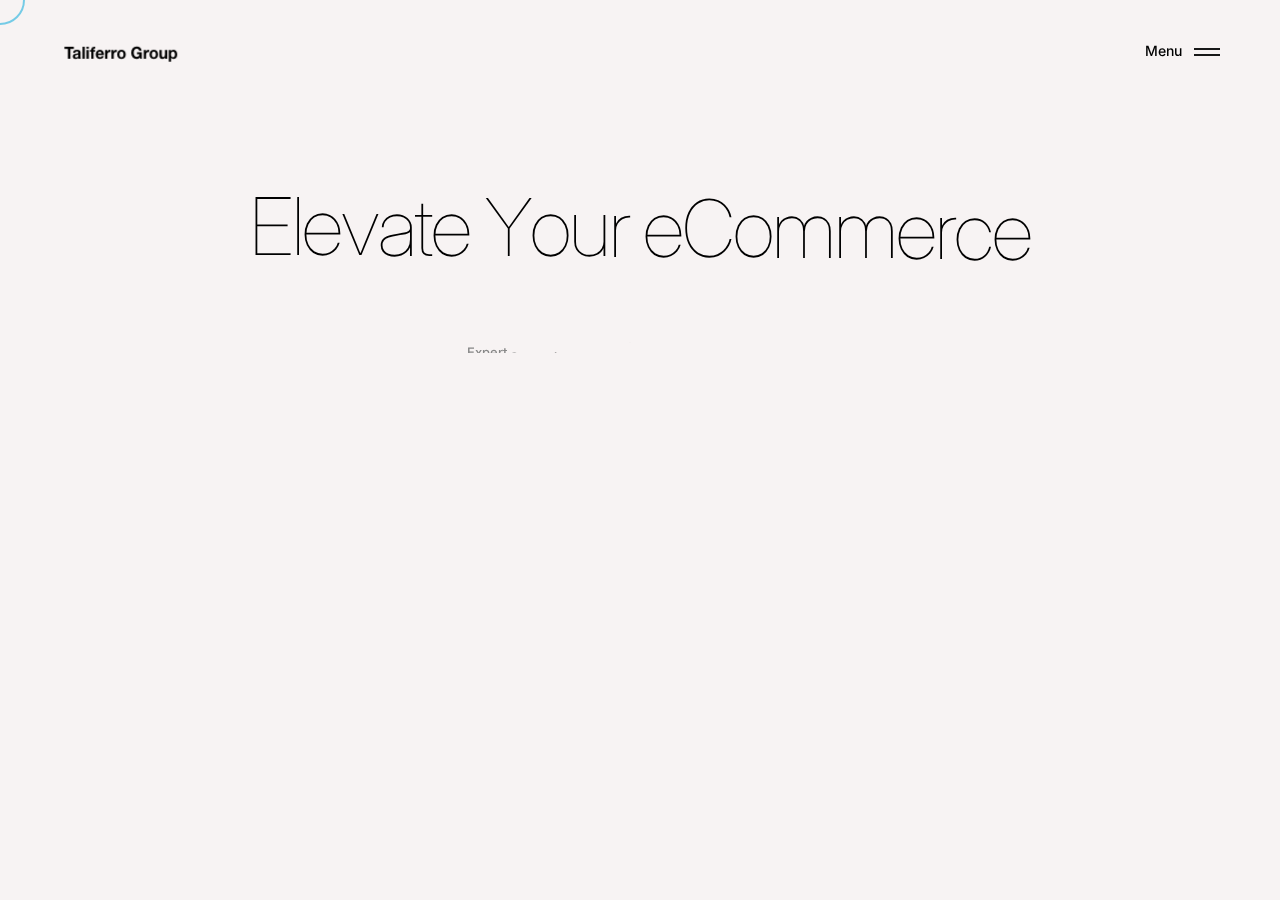
==== commit 143d31b4: "integration and content changes" ====
--- a/index.html
+++ b/index.html
@@ -1 +1,942 @@
-<!DOCTYPE html><html lang="en"><head><meta charset="utf-8" /><meta http-equiv="x-ua-compatible" content="ie=edge" /><title>eCommerce Consulting | Taliferro Group</title><meta name="description" content="Taliferro Group: Elevate your e-commerce with custom analytics, optimization, and cyber security. Unlock revenue and boost efficiency today." /><meta name="keywords" content="eCommerce consulting, online business solutions, Taliferro Group, analytics services, cyber security, website optimization, operational efficiency, API configuration, Seattle IT firm, sustainable eCommerce" /><meta name="viewport" content="width=device-width, initial-scale=1, shrink-to-fit=no" /><meta name="msvalidate.01" content="4213E438640647223B0D9E429461D0A1" /><meta name="author" content="Taliferro Group"><meta name="robots" content="index, follow"><meta http-equiv="content-language" content="en"><meta property="og:title" content="E-commerce Consulting Services | Taliferro Group"><meta property="og:description" content="Expert E-commerce Consulting to Elevate Your Online Business with Taliferro Group."><meta property="og:image" content="https://e-commerce.taliferro.com/img/websites/e-commerce-consutling.webp"><meta property="og:url" content="https://e-commerce.taliferro.com/index.html"><meta name="twitter:card" content="summary" /><meta name="twitter:site" content="@TaliferroLLC" /><meta name="twitter:title" content="E-commerce Consulting Services | Taliferro Group" /><meta name="twitter:description" content="Expert E-commerce Consulting to Elevate Your Online Business with Taliferro Group." /><meta name="twitter:image" content="https://e-commerce.taliferro.com/img/websites/e-commerce-consutling.webp" /><meta name="twitter:url" content="https://e-commerce.taliferro.com/index.html" /><link rel="canonical" href="https://e-commerce.taliferro.com/"><meta content="telephone=no" name="format-detection" /><meta name="HandheldFriendly" content="true" /><link rel="stylesheet" type="text/css" href="https://fonts.googleapis.com/css?family=Inter:ital,wght@0,100;0,200;0,300;0,400;0,500;0,700;1,300;1,400;1,500&amp;display=swap" media="print" onload="this.media='all'" /><link rel="stylesheet" type="text/css" href="css/vendor.css" /><link rel="stylesheet" type="text/css" href="css/main-min.css" /><link rel="manifest" href="img/general/manifest.json" /><link rel="icon" type="image/x-icon" href="img/general/favicon.ico"><link rel="apple-touch-icon" href="img/general/apple-touch-icon.png"><meta name="msapplication-TileColor" content="#ffffff" /><meta name="theme-color" content="#ffffff" /><script type="application/ld+json">{ "@context": "https://schema.org", "@type": "ProfessionalService", "name": "Taliferro Group E-commerce Consulting Services", "description": "Expert E-commerce Consulting by Taliferro Group. Discover comprehensive solutions for website optimization, advanced e-commerce strategies, and fostering business growth through tailored e-commerce solutions.", "url": "https://e-commerce.taliferro.com", "image": "https://e-commerce.taliferro.com/img/e-commerce-consulting.webp", "address":{ "@type": "PostalAddress", "streetAddress": "1424 11th Ave STE 400", "addressLocality": "Seattle", "addressRegion": "WA", "postalCode": "98122", "addressCountry": "US"}, "priceRange": "Custom Pricing Based on Project Scope", "telephone": "+12068098529", "email": "info@taliferro.com", "hasOfferCatalog":{ "@type": "OfferCatalog", "name": "Services Catalog", "itemListElement": [ { "@type": "Offer", "itemOffered":{ "@type": "Service", "name": "Cart Abandonment Reduction", "description": "Expert consultation and strategies to minimize cart abandonment rates, streamline the checkout process, and increase conversions for your e-commerce store."}}, { "@type": "Offer", "itemOffered":{ "@type": "Service", "name": "Product Page Optimization", "description": "Specialized services to enhance your product pages, improving content, layout, and user experience for higher conversion rates and e-commerce success."}}, { "@type": "Offer", "itemOffered":{ "@type": "Service", "name": "Conversion Rate Improvement", "description": "Tailored strategies and tactics to boost your e-commerce store's conversion rates, turning more visitors into satisfied customers and increasing profitability."}} ]}, "video":{ "@type": "VideoObject", "name": "E-commerce Consulting Overview", "description": "Introduction to Taliferro Group's E-commerce Consulting Services.", "thumbnailUrl": "https://e-commerce.taliferro.com/img/e-commerce-consulting.webp", "embedUrl": "https://youtube.com/watch?v=ZG3kX5L-aj8", "uploadDate": "2024-01-07T09:00:00-08:00"}, "provider":{ "@type": "Organization", "name": "Taliferro Group", "url": "https://taliferro.com"}, "breadcrumb":{ "@type": "BreadcrumbList", "itemListElement": [ { "@type": "ListItem", "position": 1, "name": "eCommerce Consulting", "item": "https://e-commerce.taliferro.com/"}, { "@type": "ListItem", "position": 2, "name": "Reduce Cart Abandonment", "item": "https://e-commerce.taliferro.com/website-optimization.html"}, { "@type": "ListItem", "position": 3, "name": "Improve Conversion Rates", "item": "https://e-commerce.taliferro.com/next-level-e-commerce-advice.html"}, { "@type": "ListItem", "position": 4, "name": "Optimize Product Pages", "item": "https://e-commerce.taliferro.com/e-commerce-solutions-for-business-growth.html"} ]}} </script></head><body><div data-barba="wrapper"><header class="header header_fixed container-fluid js-header-sticky" id="page-header" data-arts-theme-text="dark" data-arts-header-sticky-theme="bg-light-1" data-arts-header-logo="primary" data-arts-header-sticky-logo="primary" data-arts-header-sticky-theme-text="dark" data-arts-header-overlay-theme-text="light"><div class="header__container header__controls"><div class="row justify-content-between align-items-center"><div class="col-auto header__col header__col-left"><a class="logo" href="/"><div class="logo__wrapper-img"><img class="logo__img-primary" src="img/general/taliferro-group-black.png" alt="Taliferro Group" width="120" /><img class="logo__img-secondary" src="img/general/taliferro-group-white.png" alt="Taliferro Group" width="120" /></div></a></div><div class="col-auto header__col d-flex align-items-center"><div class="ms-auto header__burger" id="js-burger" data-arts-cursor="data-arts-cursor" data-arts-cursor-scale="1.7" data-arts-cursor-magnetic="data-arts-cursor-magnetic" data-arts-cursor-hide-native="true"><div class="header__burger-line"></div><div class="header__burger-line"></div><div class="header__label header__burger-label"><div class="header__label-burger header__label-burger_inner header__label-burger_closed-open">Menu</div><div class="header__label-burger header__label-burger_inner header__label-burger_closed-hover">Open</div><div class="header__label-burger header__label-burger_inner header__label-burger_opened-open">Close</div><div class="header__label-burger header__label-burger_inner header__label-burger_opened-hover">Close</div></div></div></div><div class="header__overlay-menu-back" id="js-submenu-back" data-arts-cursor="data-arts-cursor" data-arts-cursor-scale="1.7" data-arts-cursor-magnetic="data-arts-cursor-magnetic" data-arts-cursor-hide-native="true"><i class="material-icons">arrow_back</i><div class="header__label header__label_status"><div class="js-header-label-submenu"></div></div><div class="header__label header__label_opened-back">Back</div></div><div class="header__overlay-menu-info header__label header__label_side">Our Other Sites</div></div></div><div class="header__wrapper-overlay-menu" data-arts-theme-text="light"><div class="mask-reveal w-100 h-100"><div class="mask-reveal__layer mask-reveal__layer-1 bg-dark-1"><div class="mask-reveal__layer mask-reveal__layer-2"><div class="row align-items-center h-100"><div class="header__menu-column col-lg-7 order-lg-2 h-100 d-flex flex-column position-relative bg-dark-2"><div class="header__menu-gradient header__menu-gradient_top"></div><div class="header__scroll-container js-header-smooth-scroll-container overflow pointer-events-auto"><div class="header__wrapper-menu">We Also Specialize In ... <ul class="menu-overlay js-menu-overlay"><li class="menu-item-has-children"><a href="https://api-consulting.taliferro.com" data-pjax-link="overlayMenu"><div class="menu-overlay__item-wrapper arts-split-text js-arts-split-text" data-arts-split-text="lines,words" data-arts-split-text-set="lines" data-arts-split-text-overflow-wrap="lines"><span class="menu-overlay__subheading small mb-1">API</span><div class="menu-overlay__heading h2">Design</div></div></a></li><li class="menu-item-has-children"><a href="https://cloud-architecture-consulting.taliferro.com" data-pjax-link="overlayMenu"><div class="menu-overlay__item-wrapper arts-split-text js-arts-split-text" data-arts-split-text="lines,words" data-arts-split-text-set="lines" data-arts-split-text-overflow-wrap="lines"><span class="menu-overlay__subheading small mb-1">Cloud</span><div class="menu-overlay__heading h2">Architecture</div></div></a></li><li class="menu-item-has-children"><a href="https://machine-learning.taliferro.com" data-pjax-link="overlayMenu"><div class="menu-overlay__item-wrapper arts-split-text js-arts-split-text" data-arts-split-text="lines,words" data-arts-split-text-set="lines" data-arts-split-text-overflow-wrap="lines"><span class="menu-overlay__subheading small mb-1">Machine</span><div class="menu-overlay__heading h2">Learning</div></div></a></li><li class="menu-item-has-children"><a href="https://website-development.taliferro.com" data-pjax-link="overlayMenu"><div class="menu-overlay__item-wrapper arts-split-text js-arts-split-text" data-arts-split-text="lines,words" data-arts-split-text-set="lines" data-arts-split-text-overflow-wrap="lines"><span class="menu-overlay__subheading small mb-1">Software</span><div class="menu-overlay__heading h2">Development</div></div></a></li><li class="menu-item-has-children current-menu-ancestor"><a href="https://e-commerce.taliferro.com" data-pjax-link="overlayMenu"><div class="menu-overlay__item-wrapper arts-split-text js-arts-split-text" data-arts-split-text="lines,words" data-arts-split-text-set="lines" data-arts-split-text-overflow-wrap="lines"><span class="menu-overlay__subheading small mb-1">eCommerce</span><div class="menu-overlay__heading h2">Optimization</div></div></a></li><li class="menu-item-has-children"><a href="https://agile.taliferro.com" data-pjax-link="overlayMenu"><div class="menu-overlay__item-wrapper arts-split-text js-arts-split-text" data-arts-split-text="lines,words" data-arts-split-text-set="lines" data-arts-split-text-overflow-wrap="lines"><span class="menu-overlay__subheading small mb-1">Agile</span><div class="menu-overlay__heading h2">Coaching</div></div></a></li></ul></div></div><div class="header__menu-gradient header__menu-gradient_bottom"></div></div><div class="header__slider-column col-lg-5 order-lg-1 h-100 d-none d-lg-flex flex-column position-relative bg-dark-1"><div class="header__wrapper-slider"><div class="header__label d-lg-none mb-4">Other Taliferro Sites</div><div class="slider-menu swiper-container js-slider-menu" data-speed="1200" data-centered-slides="true" data-drag-mouse="true" data-drag-cursor="true" data-drag-label="Drag" data-drag-hide-cursor="true" data-drag-class="slider-projects-fullscreen__images_scale-up" data-mousewheel-enabled="true" data-keyboard-enabled="true"><div class="swiper-wrapper"><div class="swiper-slide slider-menu__slide" data-arts-hover-class="hover-zoom-underline"><div data-swiper-parallax-opacity="0.3"><a class="slider-menu__wrapper-image" href="https://taliferro.com" data-arts-hover="trigger" data-arts-cursor="true" data-arts-cursor-hide-native="true" data-arts-cursor-label="View Website" data-arts-cursor-scale="2.4" data-arts-cursor-color="#fff" data-arts-cursor-background-color="#ed4830"><div class="overflow" data-swiper-parallax-y="-25%"><div class="w-100 h-100" data-swiper-parallax="true" data-swiper-parallax-y="25%"><img class="swiper-lazy of-cover hover-zoom__zoom" src="#" data-src="img/websites/taliferro-group.webp" width="1920" height="1280" alt="Taliferro Group Main Website" /></div></div></a><div class="slider-menu__header" data-swiper-parallax-y="-50%"><a class="d-inline-block" href="https://taliferro.com" data-arts-hover="trigger" data-arts-cursor="true" data-arts-cursor-hide-native="true" data-arts-cursor-label="View Website" data-arts-cursor-scale="2.4" data-arts-cursor-color="#fff" data-arts-cursor-background-color="#ed4830"><h3 class="h3 mt-0 mb-2 slider__heading underline-hover__target">Taliferro Group Main</h3></a><div class="w-100"></div><div class="d-inline-block slider__subheading"><ul class="post-meta post-meta_mini"><li><a href="#">Company Overview</a><div class="post-meta__divider"></div></li></ul></div></div></div></div><div class="swiper-slide slider-menu__slide" data-arts-hover-class="hover-zoom-underline"><div data-swiper-parallax-opacity="0.3"><a class="slider-menu__wrapper-image" href="https://api-certification.taliferro.com" data-arts-hover="trigger" data-arts-cursor="true" data-arts-cursor-hide-native="true" data-arts-cursor-label="View Website" data-arts-cursor-scale="2.4" data-arts-cursor-color="#fff" data-arts-cursor-background-color="#ed4830"><div class="overflow" data-swiper-parallax-y="-25%"><div class="w-100 h-100" data-swiper-parallax="true" data-swiper-parallax-y="25%"><img class="swiper-lazy of-cover hover-zoom__zoom" src="#" data-src="img/websites/api-security-check.webp" width="1920" height="1280" alt="API Security Certification Website" /></div></div></a><div class="slider-menu__header" data-swiper-parallax-y="-50%"><a class="d-inline-block" href="https://api-certification.taliferro.com" data-arts-hover="trigger" data-arts-cursor="true" data-arts-cursor-hide-native="true" data-arts-cursor-label="View Website" data-arts-cursor-scale="2.4" data-arts-cursor-color="#fff" data-arts-cursor-background-color="#ed4830"><h3 class="h3 mt-0 mb-2 slider__heading underline-hover__target">API Certification</h3></a><div class="w-100"></div><div class="d-inline-block slider__subheading"><ul class="post-meta post-meta_mini"><li><a href="#">API Security Check</a><div class="post-meta__divider"></div></li></ul></div></div></div></div><div class="swiper-slide slider-menu__slide" data-arts-hover-class="hover-zoom-underline"><div data-swiper-parallax-opacity="0.3"><a class="slider-menu__wrapper-image" href="https://api-consulting.taliferro.com" data-arts-hover="trigger" data-arts-cursor="true" data-arts-cursor-hide-native="true" data-arts-cursor-label="View Website" data-arts-cursor-scale="2.4" data-arts-cursor-color="#fff" data-arts-cursor-background-color="#ed4830"><div class="overflow" data-swiper-parallax-y="-25%"><div class="w-100 h-100" data-swiper-parallax="true" data-swiper-parallax-y="25%"><img class="swiper-lazy of-cover hover-zoom__zoom" src="#" data-src="img/websites/api-consulting.webp" width="1920" height="1280" alt="API Consultation Website" /></div></div></a><div class="slider-menu__header" data-swiper-parallax-y="-50%"><a class="d-inline-block" href="https://api-consulting.taliferro.com" data-arts-hover="trigger" data-arts-cursor="true" data-arts-cursor-hide-native="true" data-arts-cursor-label="View Website" data-arts-cursor-scale="2.4" data-arts-cursor-color="#fff" data-arts-cursor-background-color="#ed4830"><h3 class="h3 mt-0 mb-2 slider__heading underline-hover__target">API Consulting</h3></a><div class="w-100"></div><div class="d-inline-block slider__subheading"><ul class="post-meta post-meta_mini"><li><a href="https://api-consulting.taliferro.com">Data and API Design</a><div class="post-meta__divider"></div></li></ul></div></div></div></div><div class="swiper-slide slider-menu__slide" data-arts-hover-class="hover-zoom-underline"><div data-swiper-parallax-opacity="0.3"><a class="slider-menu__wrapper-image" href="https://e-commerce.taliferro.com" data-arts-hover="trigger" data-arts-cursor="true" data-arts-cursor-hide-native="true" data-arts-cursor-label="View Website" data-arts-cursor-scale="2.4" data-arts-cursor-color="#fff" data-arts-cursor-background-color="#ed4830"><div class="overflow" data-swiper-parallax-y="-25%"><div class="w-100 h-100" data-swiper-parallax="true" data-swiper-parallax-y="25%"><img class="swiper-lazy of-cover hover-zoom__zoom" src="#" data-src="img/websites/e-commerce-consutling.webp" width="1920" height="1280" alt="eCommerce Consulting" /></div></div></a><div class="slider-menu__header" data-swiper-parallax-y="-50%"><a class="d-inline-block" href="https://e-commerce.taliferro.com" data-arts-hover="trigger" data-arts-cursor="true" data-arts-cursor-hide-native="true" data-arts-cursor-label="View Website" data-arts-cursor-scale="2.4" data-arts-cursor-color="#fff" data-arts-cursor-background-color="#ed4830"><h3 class="h3 mt-0 mb-2 slider__heading underline-hover__target">eCommerce</h3></a><div class="w-100"></div><div class="d-inline-block slider__subheading"><ul class="post-meta post-meta_mini"><li><a href="https://e-commerce.taliferro.com">Consulting and Optimization</a><div class="post-meta__divider"></div></li></ul></div></div></div></div><div class="swiper-slide slider-menu__slide" data-arts-hover-class="hover-zoom-underline"><div data-swiper-parallax-opacity="0.3"><a class="slider-menu__wrapper-image" href="https://website-development.taliferro.com" data-arts-hover="trigger" data-arts-cursor="true" data-arts-cursor-hide-native="true" data-arts-cursor-label="View Website" data-arts-cursor-scale="2.4" data-arts-cursor-color="#fff" data-arts-cursor-background-color="#ed4830"><div class="overflow" data-swiper-parallax-y="-25%"><div class="w-100 h-100" data-swiper-parallax="true" data-swiper-parallax-y="25%"><img class="swiper-lazy of-cover hover-zoom__zoom" src="#" data-src="img/websites/website-development.webp" width="1920" height="1280" alt="Website and Bespoke Software Development Website" /></div></div></a><div class="slider-menu__header" data-swiper-parallax-y="-50%"><a class="d-inline-block" href="https://website-development.taliferro.com" data-arts-hover="trigger" data-arts-cursor="true" data-arts-cursor-hide-native="true" data-arts-cursor-label="View Website" data-arts-cursor-scale="2.4" data-arts-cursor-color="#fff" data-arts-cursor-background-color="#ed4830"><h3 class="h3 mt-0 mb-2 slider__heading underline-hover__target">Website and Software</h3></a><div class="w-100"></div><div class="d-inline-block slider__subheading"><ul class="post-meta post-meta_mini"><li><a href="https://website-development.taliferro.com">Development</a><div class="post-meta__divider"></div></li></ul></div></div></div></div><div class="swiper-slide slider-menu__slide" data-arts-hover-class="hover-zoom-underline"><div data-swiper-parallax-opacity="0.3"><a class="slider-menu__wrapper-image" href="https://cloud-architecture-consulting.taliferro.com" data-arts-hover="trigger" data-arts-cursor="true" data-arts-cursor-hide-native="true" data-arts-cursor-label="View Website" data-arts-cursor-scale="2.4" data-arts-cursor-color="#fff" data-arts-cursor-background-color="#ed4830"><div class="overflow" data-swiper-parallax-y="-25%"><div class="w-100 h-100" data-swiper-parallax="true" data-swiper-parallax-y="25%"><img class="swiper-lazy of-cover hover-zoom__zoom" src="#" data-src="img/websites/cloud-architecture.webp" width="1920" height="1280" alt="Cloud Architecture Consultation" /></div></div></a><div class="slider-menu__header" data-swiper-parallax-y="-50%"><a class="d-inline-block" href="https://cloud-architecture-consulting.taliferro.com" data-arts-hover="trigger" data-arts-cursor="true" data-arts-cursor-hide-native="true" data-arts-cursor-label="View Website" data-arts-cursor-scale="2.4" data-arts-cursor-color="#fff" data-arts-cursor-background-color="#ed4830"><h3 class="h3 mt-0 mb-2 slider__heading underline-hover__target">Cloud Architecture</h3></a><div class="w-100"></div><div class="d-inline-block slider__subheading"><ul class="post-meta post-meta_mini"><li><a href="https://cloud-architecture-consulting.taliferro.com">Microservices</a><div class="post-meta__divider"></div></li></ul></div></div></div></div><div class="swiper-slide slider-menu__slide" data-arts-hover-class="hover-zoom-underline"><div data-swiper-parallax-opacity="0.3"><a class="slider-menu__wrapper-image" href="https://machine-learning.taliferro.com" data-arts-hover="trigger" data-arts-cursor="true" data-arts-cursor-hide-native="true" data-arts-cursor-label="View Website" data-arts-cursor-scale="2.4" data-arts-cursor-color="#fff" data-arts-cursor-background-color="#ed4830"><div class="overflow" data-swiper-parallax-y="-25%"><div class="w-100 h-100" data-swiper-parallax="true" data-swiper-parallax-y="25%"><img class="swiper-lazy of-cover hover-zoom__zoom" src="#" data-src="img/websites/machine-learning.webp" width="1920" height="1280" alt="Machine Learning Consultation Website" /></div></div></a><div class="slider-menu__header" data-swiper-parallax-y="-50%"><a class="d-inline-block" href="https://machine-learning.taliferro.com" data-arts-hover="trigger" data-arts-cursor="true" data-arts-cursor-hide-native="true" data-arts-cursor-label="View Website" data-arts-cursor-scale="2.4" data-arts-cursor-color="#fff" data-arts-cursor-background-color="#ed4830"><h3 class="h3 mt-0 mb-2 slider__heading underline-hover__target">Machine Learning</h3></a><div class="w-100"></div><div class="d-inline-block slider__subheading"><ul class="post-meta post-meta_mini"><li><a href="https://machine-learning.taliferro.com">Artificial Intelligence</a><div class="post-meta__divider"></div></li></ul></div></div></div></div><div class="swiper-slide slider-menu__slide" data-arts-hover-class="hover-zoom-underline"><div data-swiper-parallax-opacity="0.3"><a class="slider-menu__wrapper-image" href="https://agile.taliferro.com" data-arts-hover="trigger" data-arts-cursor="true" data-arts-cursor-hide-native="true" data-arts-cursor-label="View Website" data-arts-cursor-scale="2.4" data-arts-cursor-color="#fff" data-arts-cursor-background-color="#ed4830"><div class="overflow" data-swiper-parallax-y="-25%"><div class="w-100 h-100" data-swiper-parallax="true" data-swiper-parallax-y="25%"><img class="swiper-lazy of-cover hover-zoom__zoom" src="#" data-src="img/websites/agile-project-coaching.webp" width="1920" height="1280" alt="Agile Project Coaching" /></div></div></a><div class="slider-menu__header" data-swiper-parallax-y="-50%"><a class="d-inline-block" href="https://agile.taliferro.com" data-arts-hover="trigger" data-arts-cursor="true" data-arts-cursor-hide-native="true" data-arts-cursor-label="View Website" data-arts-cursor-scale="2.4" data-arts-cursor-color="#fff" data-arts-cursor-background-color="#ed4830"><h3 class="h3 mt-0 mb-2 slider__heading underline-hover__target">Agile</h3></a><div class="w-100"></div><div class="d-inline-block slider__subheading"><ul class="post-meta post-meta_mini"><li><a href="https://agile.taliferro.com">Project Management</a><div class="post-meta__divider"></div></li></ul></div></div></div></div></div><div class="is-dragging__blocker"></div></div></div></div></div></div></div></div></div></header><div class="js-smooth-scroll" id="page-wrapper" data-barba="container"><main class="page-wrapper__content"><section class="section section-masthead text-center pt-xlarge bg-light-3" data-arts-os-animation="true"><div class="container-fluid"><h1 class="xl section-masthead__heading d-inline-block my-0 arts-split-text js-arts-split-text js-transition-heading" data-arts-split-text="lines,words,chars" data-arts-split-text-set="chars" data-arts-split-text-set-direction="y" data-arts-split-text-set-distance="100%" data-arts-split-text-overflow-wrap="lines">Elevate Your eCommerce</h1><div class="section-masthead__subheading mt-xsmall arts-split-text js-arts-split-text" data-arts-split-text="lines, words" data-arts-split-text-set="words" data-arts-split-text-overflow-wrap="lines"><ul class="post-meta post-meta_mini"><li><a href="#">Expert Strategies</a><div class="post-meta__divider section-masthead__meta-divider"></div></li><li><a href="#">Next-Level Success</a></li></ul></div></div><div class="section-masthead__wrapper-content mt-small pb-large"><div class="section__content"><div class="container"><div class="row mt-medium"><div class="col"><div class="mask-reveal js-transition-img js-arts-parallax overflow" data-arts-parallax-factor-y="0.15"><div class="mask-reveal__layer mask-reveal__layer-1"><div class="mask-reveal__layer mask-reveal__layer-2"><div class="js-arts-parallax__scrub js-transition-img__transformed-el"><img src="img/websites/e-commerce-consutling.webp" width="1920" height="1280" alt="alt" /></div></div></div></div></div></div></div><div class="section-masthead__info container text-center"><div class="row justify-content-center mt-small" data-arts-os-animation="true" data-arts-os-animation-name="animateText"><div class="col-lg-8"><div class="section-masthead__properties arts-split-text js-arts-split-text" data-arts-split-text="words" data-arts-split-text-set="words" data-arts-split-text-overflow-wrap="words"><ul class="list-dots small"><li><a href="https://blog.taliferro.com/jan2023/jan062023/modern-day-statistical-studies.html">Expert Analytics</a></li><li><a href="https://blog.taliferro.com/feb2023/feb132023/when-your-client-wants-agile-but-doesnt-want-to-follow-the-agile-framework.html"">Agile Strategies</a></li><li><a href=" https://blog.taliferro.com/sep2023/sep302023/the-multifaceted-advantages-of-engaging-with-taliferro-groups-it-services.html">Cutting-Edge Cyber Security</a></li></ul></div></div></div><div class="row justify-content-center mt-small" data-arts-os-animation="true" data-arts-os-animation-name="animateText"><div class="col-lg-8"><h2 class="section-masthead__text h3 my-0 arts-split-text js-arts-split-text" data-arts-split-text="lines" data-arts-split-text-set="lines" data-arts-split-text-overflow-wrap="lines">Standing out requires more than just a presence, it demands excellence. At Taliferro Group, we specialize in transforming your eCommerce venture into a dynamic, high-performing powerhouse. </h2></div></div><div class="row justify-content-center mt-xsmall section-masthead__button" data-arts-os-animation="true" data-arts-os-animation-name="animateJump"><div class="col-lg-8"><a class="button button-circle js-arts-cursor-no-highlight button_bordered bg-dark-1 button-circle_big" data-arts-cursor="data-arts-cursor" data-arts-cursor-scale="current" data-arts-cursor-magnetic="data-arts-cursor-magnetic" data-arts-cursor-hide-native="true"><span class="button-circle__label button__label button__label-normal"><span class="button__title">Scroll Down</span></span><span class="button-circle__label button__label button__label-hover"><span class="button__title">Keep Scrolling</span></span></a></div></div></div></div><div class="section__bg top-offset top-offset_large js-transition-bg bg-portfolio-9" data-background-color="var(--color-portfolio-9)"></div></div></section><section class="section py-large bg-light-3"><div class="container"><div class="row align-items-center justify-content-between g-4"><div class="col-lg-11"><section class="section section-content"><div class="section-content__content content js-arts-split-text arts-split-text" data-arts-os-animation="true" data-arts-os-animation-name="animateText" data-arts-split-text="lines" data-arts-split-text-set="lines" data-arts-split-text-overflow-wrap="lines"><h2 class="h2 mb-lg-0 mb-3">Why Choose Taliferro?</h2><h3>Your Success is Our Mission</h3><p>At Taliferro Group, we don’t just offer services; we partner in your vision. Our team of experts works tirelessly to identify untapped revenue opportunities and operational efficiencies, setting the stage for your enduring success.</p></div></section></div></div></div></section><section class="section section-video section-content js-gallery bg-light-3 pb-large container-fluid"><div class="section-video__container section section_h-700 section-content__image"><a class="section-video__link js-arts-cursor-no-highlight" href="https://youtube.com/watch?v=ZG3kX5L-aj8" data-autoplay="data-autoplay"><div class="section-video__link-inner" data-arts-os-animation="true" data-arts-os-animation-name="animateJump" data-arts-cursor="data-arts-cursor" data-arts-cursor-scale="0" data-arts-cursor-label="Play" data-arts-cursor-color="#fff" data-arts-cursor-hide-native="true" data-arts-cursor-magnetic="data-arts-cursor-magnetic"><div class="section-video__icon material-icons">play_arrow</div></div></a><div class="section__bg"><div class="mask-reveal js-arts-parallax overflow w-100 h-100" data-arts-parallax-factor-y="0.15" data-arts-os-animation="true" data-arts-os-animation-name="animateMask" data-arts-os-animation-params="{direction: 'up'}"><div class="mask-reveal__layer mask-reveal__layer-1"><div class="mask-reveal__layer mask-reveal__layer-2"><div class="js-arts-parallax__scrub w-100 h-100"><img class="of-cover lazy-bg" src="#" data-src="img/e-commerce-consulting.webp" width="1920" height="1280" alt="e-commerce consulting video placeholder"/></div></div></div></div></div></div></section><section class="section py-large bg-light-1"><div class="container"><div class="row align-items-center justify-content-between g-4"><div class="col-lg-5 order-lg-2"><section class="section section-content"><div class="section-content__content content js-arts-split-text arts-split-text" data-arts-os-animation="true" data-arts-os-animation-name="animateText" data-arts-split-text="lines" data-arts-split-text-set="lines" data-arts-split-text-overflow-wrap="lines"><h2 class="h2 mb-lg-0 mb-3">Data-Driven Insights</h2><p>Harness the power of analytics to understand your customers better and make data-backed decisions that drive <a href="e-commerce-solutions-for-business-growth.html" title="E-commerce Solutions for Business Growth">growth</a>.</p></div></section></div><div class="col-lg-6"><section class="section section-features section-content text-center"><div class="row g-4"><div class="col-6"><div class="feature"><a href="https://blog.taliferro.com/aug2023/aug112023/a-pursuit-of-major-performance-gains-through-minor-adjustments.html"><div class="feature__wrapper-icon" data-arts-os-animation="true" data-arts-os-animation-name="animateScale" data-arts-os-animation-params="{direction: 'center'}"><div class="lazy-wrapper"><div class="lazy"><img src="#" class="rounded-circle" data-src="img/assets/projects/project7/img1.webp" height="300" alt="eCommerce Cyber Security Solutions" /></div></div></div><div class="feature__header mt-2 js-arts-split-text arts-split-text" data-arts-os-animation="true" data-arts-os-animation-name="animateText" data-arts-split-text="lines" data-arts-split-text-set="lines" data-arts-split-text-overflow-wrap="lines"><div class="feature__heading h5">Advanced Optimization </div><div class="feature__subheading small">Security Solutions</div></div></a></div></div><div class="col-6"><div class="feature"><a href="https://blog.taliferro.com/dec2023/dec142023/boost-revenue-with-tech-small-business-guide.html"><div class="feature__wrapper-icon" data-arts-os-animation="true" data-arts-os-animation-name="animateScale" data-arts-os-animation-params="{direction: 'center'}"><div class="lazy-wrapper"><div class="lazy"><img src="#" class="rounded-circle" data-src="img/assets/projects/project7/img2.webp" height="300" alt="eCommerce API Design and Integration" /></div></div></div><div class="feature__header mt-2 js-arts-split-text arts-split-text" data-arts-os-animation="true" data-arts-os-animation-name="animateText" data-arts-split-text="lines" data-arts-split-text-set="lines" data-arts-split-text-overflow-wrap="lines"><div class="feature__heading h5">Rapid e-Commerce </div><div class="feature__subheading small">Growth</div></div></a></div></div></div></section></div></div></div></section><section class="section section-offset offset_bottom bg-dark-2 pt-large text-center" data-arts-theme-text="light"><div class="section-offset__content"><section class="section section-content pb-xsmall"><div class="container"><div class="row justify-content-center"><div class="col-lg-8"><div class="section-content__content content js-arts-split-text arts-split-text" data-arts-os-animation="true" data-arts-os-animation-name="animateText" data-arts-split-text="lines" data-arts-split-text-set="lines" data-arts-split-text-overflow-wrap="lines"><div class="section__headline headline-reveal mb-md-4 mb-3" data-arts-os-animation="true" data-arts-os-animation-name="animateHeadline"></div><h2 class="h2 my-0">Innovative eCommerce Solutions</h2></div></div></div></div></section><section class="section section-image section-content"><div class="mask-reveal js-arts-parallax" data-arts-os-animation="true" data-arts-os-animation-name="animateJump" data-arts-os-animation-params="{direction: 'up', y: '33%', scaleY: 1.5}"><div class="mask-reveal__layer mask-reveal__layer-1"><div class="mask-reveal__layer mask-reveal__layer-2"><div class="lazy-wrapper"><div class="lazy"><img src="#" data-src="img/assets/projects/project7/img-7-7.webp" width="1120" height="682" alt="Responsive e-commerce website design for various devices by Taliferro Group" /></div></div></div></div></div></section></div></section><section class="section bg-light-3 pt-large"><div class="pt-large"><section class="section section-fullheight section-content section-fullscreen-columns section-horizontal-scroll js-section-horizontal-scroll pb-large pb-lg-0" data-arts-horizontal-scroll="container" data-arts-horizontal-scroll-type="modular" data-arts-horizontal-scroll-toggle-class="in-view"><div class="section__content section-horizontal-scroll__wrapper" data-arts-horizontal-scroll="wrapper"><div class="d-flex flex-wrap flex-lg-nowrap w-100vw h-lg-100vh-fix-bar z-50 position-relative"><div class="section-fullscreen-columns__header d-flex flex-wrap col-lg-6 pt-large pb-large container-fluid" data-arts-horizontal-scroll="section" data-arts-horizontal-scroll-fixed="true"><div class="w-100 mt-auto"><h2 class="h1 section__heading js-arts-split-text arts-split-text my-0" data-arts-os-animation="true" data-arts-os-animation-name="animateText" data-arts-split-text="lines" data-arts-split-text-set="lines" data-arts-split-text-overflow-wrap="lines">Key Deliverables</h2></div><div class="w-100 align-self-end"><div class="h6 js-arts-split-text arts-split-text mt-2" data-arts-os-animation="true" data-arts-os-animation-name="animateText" data-arts-split-text="lines" data-arts-split-text-set="lines" data-arts-split-text-overflow-wrap="lines">What you can expect</div></div></div><div class="col-lg-4 col-sm-6 col-12 text-center d-flex align-items-center mb-3 mb-lg-0" data-arts-horizontal-scroll="section"><div class="container-fluid" data-arts-os-animation="true" data-arts-os-animation-name="animateJump"><div class="lazy-wrapper"><div class="lazy rounded"><img src="#" data-src="img/assets/projects/project7/img-7-8.webp" width="400" height="753" alt="Explore our tailor-made eCommerce platforms, uniquely designed to fit the specific needs of your business, ensuring an enhanced online presence and user experience that drives success." /></div></div><div class="h6 mt-1">Bespoke Cart Optimization Strategies</div><small>E-commerce Managers get higher conversion rates and smoother checkouts.</small></div></div><div class="col-lg-4 col-sm-6 col-12 text-center d-flex align-items-center mb-3 mb-lg-0" data-arts-horizontal-scroll="section"><div class="container-fluid" data-arts-os-animation="true" data-arts-os-animation-name="animateJump"><div class="lazy-wrapper"><div class="lazy"><img src="#" data-src="img/assets/projects/project7/img-7-9.webp" width="400" height="753" alt="Dive into our advanced data analytics capabilities, transforming raw data into actionable insights, helping you make informed decisions to foster growth and customer engagement." /></div></div><div class="h6 mt-1">In-depth Market Analysis to Online Retailers</div><small>In-depth market analysis leading to targeted strategies and increased market share.</small></div></div><div class="col-lg-4 col-sm-6 col-12 text-center d-flex align-items-center mb-3 mb-lg-0" data-arts-horizontal-scroll="section"><div class="container-fluid" data-arts-os-animation="true" data-arts-os-animation-name="animateJump"><div class="lazy-wrapper"><div class="lazy"><img src="#" data-src="img/assets/projects/project7/img-7-10.webp" width="400" height="753" alt="Discover our agile project management approach, characterized by flexibility, efficiency, and swift adaptability to market changes, ensuring your eCommerce projects are always ahead of the curve." /></div></div><div class="h6 mt-1">Shipping and Logistics Solutions</div><small>E-commerce Coordinators get timely deliveries and customer satisfaction.</small></div></div><div class="col-lg-4 col-sm-6 col-12 text-center d-flex align-items-center mb-3 mb-lg-0" data-arts-horizontal-scroll="section"><div class="container-fluid" data-arts-os-animation="true" data-arts-os-animation-name="animateJump"><div class="lazy-wrapper"><div class="lazy"><img src="#" data-src="img/assets/projects/project7/img-7-11.webp" width="400" height="753" alt="Experience top-tier cyber security measures integrated into our eCommerce solutions, offering unparalleled protection of your digital assets and building trust with your customers." /></div></div><div class="h6 mt-1">AI-based Product Recommendation</div><small>Online Stores receive get personalized shopping experiences and higher sales.</small></div></div><div class="col-lg-4 col-sm-6 col-12 text-center d-flex align-items-center mb-3 mb-lg-0" data-arts-horizontal-scroll="section"><div class="container-fluid" data-arts-os-animation="true" data-arts-os-animation-name="animateJump"><div class="lazy-wrapper"><div class="lazy"><img src="#" data-src="img/assets/projects/project7/img-7-12.webp" width="400" height="753" alt="Embrace our commitment to sustainability in eCommerce, offering solutions that not only meet current consumer demands but also contribute to a greener, more responsible digital marketplace." /></div></div><div class="h6 mt-1">Advanced Analytics</div><small>Equipping E-commerce Analysts with tools for data-driven decisions for business growth.</small></div></div></div></div><div class="section__bg bg-portfolio-9 section__bg-container-left" data-arts-os-animation="true" data-arts-os-animation-name="animateScale" data-arts-os-animation-params="{direction: 'right'}"></div></section></div><div class="py-large"><div class="container"><div class="row align-items-center justify-content-between g-4"><div class="col-lg-5"><section class="section section-content"><div class="section-content__content content js-arts-split-text arts-split-text" data-arts-os-animation="true" data-arts-os-animation-name="animateText" data-arts-split-text="lines" data-arts-split-text-set="lines" data-arts-split-text-overflow-wrap="lines"><h2 class="h2 mb-lg-0 mb-3">Performance Optimization</h2><p>Speed and reliability are keys to customer satisfaction. We optimize your digital platform for peak performance, reducing load times and enhancing user experience.</p></div></section></div><div class="col-lg-6"><section class="section section-features section-content text-center"><div class="row g-4"><div class="col-6"><div class="feature"><a href="https://blog.taliferro.com/jul2023/jul142023/how-to-accelerate-your-shopify-online-store-and-enhance-performance-without-financial-investment.html"><div class="feature__wrapper-icon" data-arts-os-animation="true" data-arts-os-animation-name="animateScale" data-arts-os-animation-params="{direction: 'center'}"><div class="lazy-wrapper"><div class="lazy"><img src="#" data-src="img/assets/projects/project7/img-7-13.svg" width="47" height="48" alt="eCommerce Rapid Load Times" /></div></div></div><div class="feature__header mt-2 js-arts-split-text arts-split-text" data-arts-os-animation="true" data-arts-os-animation-name="animateText" data-arts-split-text="lines" data-arts-split-text-set="lines" data-arts-split-text-overflow-wrap="lines"><div class="feature__heading h5">Rapid Load Times</div></div></a></div></div><div class="col-6"><div class="feature"><a href="https://blog.taliferro.com/mar2023/mar112023/consider-the-architecture-of-the-e-commerce-platform-you-choose.html"><div class="feature__wrapper-icon" data-arts-os-animation="true" data-arts-os-animation-name="animateScale" data-arts-os-animation-params="{direction: 'center'}"><div class="lazy-wrapper"><div class="lazy"><img src="#" data-src="img/assets/projects/project7/img-7-14.svg" width="48" height="50" alt="eCommerce Scalability Solutions" /></div></div></div><div class="feature__header mt-2 js-arts-split-text arts-split-text" data-arts-os-animation="true" data-arts-os-animation-name="animateText" data-arts-split-text="lines" data-arts-split-text-set="lines" data-arts-split-text-overflow-wrap="lines"><div class="feature__heading h5">Scalability Solutions</div></div></a></div></div><div class="col-6"><div class="feature"><a href="https://blog.taliferro.com/aug2023/aug312023/the-arcane-art-of-container-orchestration.html"><div class="feature__wrapper-icon" data-arts-os-animation="true" data-arts-os-animation-name="animateScale" data-arts-os-animation-params="{direction: 'center'}"><div class="lazy-wrapper"><div class="lazy"><img src="#" data-src="img/assets/projects/project7/img-7-15.svg" width="77" height="50" alt="eCommerce Resource Optimization" /></div></div></div><div class="feature__header mt-2 js-arts-split-text arts-split-text" data-arts-os-animation="true" data-arts-os-animation-name="animateText" data-arts-split-text="lines" data-arts-split-text-set="lines" data-arts-split-text-overflow-wrap="lines"><div class="feature__heading h5">Resource Optimization</div></div></a></div></div><div class="col-6"><div class="feature"><a href="https://blog.taliferro.com/may2023/may312023/seven-essential-steps-to-boost-cybersecurity-expert-advice-from-taliferro-group-it-consulting.html"><div class="feature__wrapper-icon" data-arts-os-animation="true" data-arts-os-animation-name="animateScale" data-arts-os-animation-params="{direction: 'center'}"><div class="lazy-wrapper"><div class="lazy"><img src="#" data-src="img/assets/projects/project7/img-7-16.svg" width="50" height="50" alt="eCommerce Continuous Monitoring and Updates" /></div></div></div><div class="feature__header mt-2 js-arts-split-text arts-split-text" data-arts-os-animation="true" data-arts-os-animation-name="animateText" data-arts-split-text="lines" data-arts-split-text-set="lines" data-arts-split-text-overflow-wrap="lines"><div class="feature__heading h5">Continuous Monitoring and Updates</div></div></a></div></div></div></section></div></div></div></div></section><section class="section section-content pt-large bg-dark-2 text-center pb-xsmall" data-arts-theme-text="light"><div class="container"><div class="row justify-content-center"><div class="col-lg-8"><div class="section-content__content content js-arts-split-text arts-split-text" data-arts-os-animation="true" data-arts-os-animation-name="animateText" data-arts-split-text="lines" data-arts-split-text-set="lines" data-arts-split-text-overflow-wrap="lines"><div class="section__headline headline-reveal mb-md-4 mb-3" data-arts-os-animation="true" data-arts-os-animation-name="animateHeadline"></div><h2 class="h2 my-0">By The Numbers</h2></div></div></div></div></section><aside class="aside aside-counters section-content bg-dark-2 pb-large text-center" data-arts-theme-text="light"><div class="container"><div class="row justify-content-center gy-md-0 gy-4"><div class="aside-counters__wrapper-item col-md-4"><div class="counter counter_circle js-counter" data-arts-os-animation="true" data-arts-os-animation-name="animateCounter" data-arts-os-animation-params="{prefix: '', start: 0, target: 22, suffix: '', duration: 2.4}"><div class="counter__number h1 js-counter__number">22 </div><div class="counter__label">eCommerce Experience</div><svg class="svg-circle" viewBox="0 0 280 280"><circle class="circle" cx="140" cy="140" r="139" fill="none"></circle></svg></div></div><div class="aside-counters__wrapper-item col-md-4"><div class="counter counter_circle js-counter" data-arts-os-animation="true" data-arts-os-animation-name="animateCounter" data-arts-os-animation-params="{prefix: '', start: 0, target: 14, suffix: '', duration: 2.4}"><div class="counter__number h1 js-counter__number">14 </div><div class="counter__label">Projects Completed</div><svg class="svg-circle" viewBox="0 0 280 280"><circle class="circle" cx="140" cy="140" r="139" fill="none"></circle></svg></div></div><div class="aside-counters__wrapper-item col-md-4"><div class="counter counter_circle js-counter" data-arts-os-animation="true" data-arts-os-animation-name="animateCounter" data-arts-os-animation-params="{prefix: '', start: 0, target: 12, suffix: '', duration: 2.4}"><div class="counter__number h1 js-counter__number">12 </div><div class="counter__label">Five Star Reviews</div><svg class="svg-circle" viewBox="0 0 280 280"><circle class="circle" cx="140" cy="140" r="139" fill="none"></circle></svg></div></div></div></div></aside><section class="container-fluid section section-nav-projects section-fullheight text-center bg-light-1" data-arts-fixed-reveal="true" data-arts-fixed-reveal-from="-33vh" data-arts-fixed-reveal-disabled-at="max-width: 767px" data-arts-prefetch-enabled="true"><div class="section-nav-projects__inner container section-fullheight__inner"><header class="section-nav-projects__header" data-arts-cursor="data-arts-cursor" data-arts-cursor-hide-native="true" data-arts-cursor-label="Keep Scrolling" data-arts-cursor-scale="2.2" data-arts-cursor-color="#fff" data-arts-cursor-background-color="#ed4830"><a class="section-nav-projects__link pointer-events-none js-arts-cursor-no-highlight" href="next-level-e-commerce-advice.html" data-pjax-link="autoScrollNext"><div class="section-nav-projects__subheading small mb-1"><span class="section-nav-projects__label section-nav-projects__label_next">Learn More</span><span class="section-nav-projects__label section-nav-projects__label_scroll">Keep Scrolling</span></div><h2 class="section-nav-projects__heading h1 my-0 section-nav-projects__progress-underline underline js-transition-heading arts-split-text js-arts-split-text" data-arts-split-text="lines,words,chars">Next Level E-commerce Advice</h2></a></header><div class="section-nav-projects__next-image mt-xsmall mx-auto js-transition-img" data-arts-cursor="true" data-arts-cursor-hide-native="true" data-arts-cursor-label="Keep Scrolling" data-arts-cursor-scale="2.2" data-arts-cursor-color="#fff" data-arts-cursor-background-color="#ed4830"><div class="section-nav-projects__wrapper-image h-100"><div class="js-arts-parallax overflow h-100" data-arts-parallax="true" data-arts-parallax-factor-y="0.15"><div class="js-arts-parallax__scrub js-transition-img__transformed-el"><div class="lazy-wrapper"></div></div></div></div></div></div><div class="section-nav-projects__spacer d-md-block d-none"></div></section></main></div></div><canvas id="js-webgl"></canvas><div class="arts-cursor" id="js-arts-cursor"><div class="arts-cursor__wrapper"><div class="arts-cursor__follower js-arts-cursor__follower"><svg version="1.1" xmlns="http://www.w3.org/2000/svg" xmlns:xlink="http://www.w3.org/1999/xlink"><circle class="arts-cursor__stroke-inner js-arts-cursor__stroke-inner" cx="25" cy="25" r="24" style="opacity: 0.6;"></circle><circle class="arts-cursor__stroke-outer js-arts-cursor__stroke-outer" cx="25" cy="25" r="24" style="stroke-dashoffset: 252.327; stroke-dasharray: 0px, 999999px;"></circle></svg></div><div class="arts-cursor__arrows"><div class="arts-cursor__arrow arts-cursor__arrow_up material-icons keyboard_arrow_up js-arts-cursor__arrow-up"></div><div class="arts-cursor__arrow arts-cursor__arrow_right material-icons keyboard_arrow_right js-arts-cursor__arrow-right"></div><div class="arts-cursor__arrow arts-cursor__arrow_down material-icons keyboard_arrow_down js-arts-cursor__arrow-down"></div><div class="arts-cursor__arrow arts-cursor__arrow_left material-icons keyboard_arrow_left js-arts-cursor__arrow-left"></div></div><div class="arts-cursor__wrapper-label"><div class="arts-cursor__label js-arts-cursor__label"></div></div><div class="arts-cursor__wrapper-icon"><div class="arts-cursor__icon js-arts-cursor__icon"></div></div></div></div><svg class="spinner d-lg-none" id="js-spinner" width="65px" height="65px" viewBox="0 0 66 66" xmlns="http://www.w3.org/2000/svg"><circle class="spinner__path" fill="none" stroke-width="6" stroke-linecap="round" cx="33" cy="33" r="30"></circle></svg><div class="transition-curtain" id="js-page-transition-curtain"></div><div class="pswp" tabindex="-1" role="dialog" aria-hidden="true" data-arts-theme-text="light"><div class="pswp__bg"></div><div class="pswp__scroll-wrap"><div class="pswp__container"><div class="pswp__item"><div class="pswp__img pswp__img--placeholder"></div></div><div class="pswp__item"></div><div class="pswp__item"></div></div><div class="pswp__ui pswp__ui--hidden"><div class="pswp__top-bar"><div class="pswp__counter"></div><button class="pswp__button pswp__button--close" title="Close (Esc)" data-arts-cursor="data-arts-cursor" data-arts-cursor-scale="1.4" data-arts-cursor-magnetic="data-arts-cursor-magnetic" data-arts-cursor-hide-native="true"></button><button class="pswp__button pswp__button--fs" title="Toggle fullscreen" data-arts-cursor="data-arts-cursor" data-arts-cursor-scale="1.4" data-arts-cursor-magnetic="data-arts-cursor-magnetic" data-arts-cursor-hide-native="true"></button><div class="pswp__preloader"><div class="pswp__preloader__icn"><div class="pswp__preloader__cut"><div class="pswp__preloader__donut"></div></div></div></div></div><div class="pswp__button pswp__button--arrow--left material-icons" data-arts-cursor="data-arts-cursor" data-arts-cursor-scale="1.7" data-arts-cursor-magnetic="data-arts-cursor-magnetic" data-arts-cursor-hide-native="true">keyboard_arrow_left</div><div class="pswp__button pswp__button--arrow--right material-icons" data-arts-cursor="data-arts-cursor" data-arts-cursor-scale="1.7" data-arts-cursor-magnetic="data-arts-cursor-magnetic" data-arts-cursor-hide-native="true">keyboard_arrow_right</div><div class="pswp__caption"><div class="pswp__caption__center text-center"></div></div></div></div></div><script src="js/vendor.js"></script><script src="js/components-min.js"></script></body></html>+<!DOCTYPE html>
+<html lang="en">
+
+<head>
+  <meta charset="utf-8" />
+  <meta http-equiv="x-ua-compatible" content="ie=edge" />
+  <title>eCommerce Consulting | Taliferro Group</title>
+  <meta name="description" content="Taliferro Group: Elevate your e-commerce with custom analytics, optimization, and cyber security. Unlock revenue and boost efficiency today." />
+  <meta name="keywords" content="eCommerce consulting, online business solutions, Taliferro Group, analytics services, cyber security, website optimization, operational efficiency, API configuration, Seattle IT firm, sustainable eCommerce" />
+  <meta name="viewport" content="width=device-width, initial-scale=1, shrink-to-fit=no" />
+  <meta name="msvalidate.01" content="4213E438640647223B0D9E429461D0A1" />
+  <meta name="author" content="Taliferro Group">
+  <meta name="robots" content="index, follow">
+  <meta http-equiv="content-language" content="en">
+  <meta property="og:title" content="E-commerce Consulting Services | Taliferro Group">
+  <meta property="og:description" content="Expert E-commerce Consulting to Elevate Your Online Business with Taliferro Group.">
+  <meta property="og:image" content="https://e-commerce.taliferro.com/img/websites/e-commerce-consutling.webp">
+  <meta property="og:url" content="https://e-commerce.taliferro.com/index.html">
+  <meta name="twitter:card" content="summary" />
+  <meta name="twitter:site" content="@TaliferroLLC" />
+  <meta name="twitter:title" content="E-commerce Consulting Services | Taliferro Group" />
+  <meta name="twitter:description" content="Expert E-commerce Consulting to Elevate Your Online Business with Taliferro Group." />
+  <meta name="twitter:image" content="https://e-commerce.taliferro.com/img/websites/e-commerce-consutling.webp" />
+  <meta name="twitter:url" content="https://e-commerce.taliferro.com/" />
+  <link rel="canonical" href="https://e-commerce.taliferro.com/">
+  <meta content="telephone=no" name="format-detection" />
+  <meta name="HandheldFriendly" content="true" />
+  <link rel="stylesheet" type="text/css" href="https://fonts.googleapis.com/css?family=Inter:ital,wght@0,100;0,200;0,300;0,400;0,500;0,700;1,300;1,400;1,500&amp;display=swap" media="print" onload="this.media='all'" />
+  <link rel="stylesheet" type="text/css" href="css/vendor.css" />
+  <link rel="stylesheet" type="text/css" href="css/main-min.css" />
+  <link rel="manifest" href="img/general/manifest.json" />
+  <link rel="icon" type="image/x-icon" href="img/general/favicon.ico">
+  <link rel="apple-touch-icon" href="img/general/apple-touch-icon.png">
+  <meta name="msapplication-TileColor" content="#ffffff" />
+  <meta name="theme-color" content="#ffffff" />
+  <script type="application/ld+json">
+    {
+      "@context": "https://schema.org",
+      "@type": "ProfessionalService",
+      "name": "Taliferro Group E-commerce Consulting Services",
+      "description": "Expert E-commerce Consulting by Taliferro Group. Discover comprehensive solutions for website optimization, advanced e-commerce strategies, and fostering business growth through tailored e-commerce solutions.",
+      "url": "https://e-commerce.taliferro.com",
+      "image": "https://e-commerce.taliferro.com/img/e-commerce-consulting.webp",
+      "address": {
+        "@type": "PostalAddress",
+        "streetAddress": "1424 11th Ave STE 400",
+        "addressLocality": "Seattle",
+        "addressRegion": "WA",
+        "postalCode": "98122",
+        "addressCountry": "US"
+      },
+      "priceRange": "Custom Pricing Based on Project Scope",
+      "telephone": "+12068098529",
+      "email": "info@taliferro.com",
+      "hasOfferCatalog": {
+        "@type": "OfferCatalog",
+        "name": "Services Catalog",
+        "itemListElement": [
+        {
+          "@type": "Offer",
+          "itemOffered": {
+            "@type": "Service",
+            "name": "Cart Abandonment Reduction",
+            "description": "Expert consultation and strategies to minimize cart abandonment rates, streamline the checkout process, and increase conversions for your e-commerce store."
+          }
+        },
+        {
+          "@type": "Offer",
+          "itemOffered": {
+            "@type": "Service",
+            "name": "Product Page Optimization",
+            "description": "Specialized services to enhance your product pages, improving content, layout, and user experience for higher conversion rates and e-commerce success."
+          }
+        },
+        {
+          "@type": "Offer",
+          "itemOffered": {
+            "@type": "Service",
+            "name": "Conversion Rate Improvement",
+            "description": "Tailored strategies and tactics to boost your e-commerce store's conversion rates, turning more visitors into satisfied customers and increasing profitability."
+          }
+        }                 
+        ]
+      },
+      "video": {
+        "@type": "VideoObject",
+        "name": "E-commerce Consulting Overview",
+        "description": "Introduction to Taliferro Group's E-commerce Consulting Services.",
+        "thumbnailUrl": "https://e-commerce.taliferro.com/img/e-commerce-consulting.webp",
+        "embedUrl": "https://youtube.com/watch?v=ZG3kX5L-aj8",
+        "uploadDate": "2024-01-07T09:00:00-08:00" 
+      },
+      "provider": {
+        "@type": "Organization",
+        "name": "Taliferro Group",
+        "url": "https://taliferro.com"
+      },
+      "breadcrumb": {
+        "@type": "BreadcrumbList",
+        "itemListElement": [
+          {
+            "@type": "ListItem",
+            "position": 1,
+            "name": "eCommerce Consulting",
+            "item": "https://e-commerce.taliferro.com/"
+          },
+          {
+            "@type": "ListItem",
+            "position": 2,
+            "name": "Reduce Cart Abandonment",
+            "item": "https://e-commerce.taliferro.com/website-optimization.html"
+          },
+          {
+            "@type": "ListItem",
+            "position": 3,
+            "name": "Improve Conversion Rates",
+            "item": "https://e-commerce.taliferro.com/next-level-e-commerce-advice.html"
+          },
+          {
+            "@type": "ListItem",
+            "position": 4,
+            "name": "Optimize Product Pages",
+            "item": "https://e-commerce.taliferro.com/e-commerce-solutions-for-business-growth.html"
+          }
+        ]
+      }
+    }
+    </script>
+</head>
+<script type="text/javascript" id="hs-script-loader" async defer src="//js.hs-scripts.com/45055575.js"></script>
+
+<body>
+  <div data-barba="wrapper">
+    <header class="header header_fixed container-fluid js-header-sticky" id="page-header" data-arts-theme-text="dark" data-arts-header-sticky-theme="bg-light-1" data-arts-header-logo="primary" data-arts-header-sticky-logo="primary" data-arts-header-sticky-theme-text="dark" data-arts-header-overlay-theme-text="light">
+      <div class="header__container header__controls">
+        <div class="row justify-content-between align-items-center">
+          <div class="col-auto header__col header__col-left"><a class="logo" href="/">
+              <div class="logo__wrapper-img">
+                <img class="logo__img-primary" src="img/general/taliferro-group-black.png" alt="Taliferro Group" width="120" />
+                <img class="logo__img-secondary" src="img/general/taliferro-group-white.png" alt="Taliferro Group" width="120" />
+              </div>
+            </a>
+          </div>
+          <div class="col-auto header__col d-flex align-items-center">
+            <div class="ms-auto header__burger" id="js-burger" data-arts-cursor="data-arts-cursor" data-arts-cursor-scale="1.7" data-arts-cursor-magnetic="data-arts-cursor-magnetic" data-arts-cursor-hide-native="true">
+              <div class="header__burger-line"></div>
+              <div class="header__burger-line"></div>
+              <div class="header__label header__burger-label">
+                <div class="header__label-burger header__label-burger_inner header__label-burger_closed-open">Menu</div>
+                <div class="header__label-burger header__label-burger_inner header__label-burger_closed-hover">Open</div>
+                <div class="header__label-burger header__label-burger_inner header__label-burger_opened-open">Close</div>
+                <div class="header__label-burger header__label-burger_inner header__label-burger_opened-hover">Close</div>
+              </div>
+            </div>
+          </div>
+          <div class="header__overlay-menu-back" id="js-submenu-back" data-arts-cursor="data-arts-cursor" data-arts-cursor-scale="1.7" data-arts-cursor-magnetic="data-arts-cursor-magnetic" data-arts-cursor-hide-native="true"><i class="material-icons">arrow_back</i>
+            <div class="header__label header__label_status">
+              <div class="js-header-label-submenu"></div>
+            </div>
+            <div class="header__label header__label_opened-back">Back</div>
+          </div>
+          <div class="header__overlay-menu-info header__label header__label_side">Our Other Sites</div>
+        </div>
+      </div>
+      <div class="header__wrapper-overlay-menu" data-arts-theme-text="light">
+        <div class="mask-reveal w-100 h-100">
+          <div class="mask-reveal__layer mask-reveal__layer-1 bg-dark-1">
+            <div class="mask-reveal__layer mask-reveal__layer-2">
+              <div class="row align-items-center h-100">
+                <div class="header__menu-column col-lg-7 order-lg-2 h-100 d-flex flex-column position-relative bg-dark-2">
+                  <div class="header__menu-gradient header__menu-gradient_top"></div>
+                  <div class="header__scroll-container js-header-smooth-scroll-container overflow pointer-events-auto">
+                    <div class="header__wrapper-menu"> We Also Specialize In ... <ul class="menu-overlay js-menu-overlay">
+                        <li class="menu-item-has-children"><a href="https://api-consulting.taliferro.com" data-pjax-link="overlayMenu">
+                            <div class="menu-overlay__item-wrapper arts-split-text js-arts-split-text" data-arts-split-text="lines,words" data-arts-split-text-set="lines" data-arts-split-text-overflow-wrap="lines"><span class="menu-overlay__subheading small mb-1">API</span>
+                              <div class="menu-overlay__heading h2">Design</div>
+                            </div>
+                          </a>
+                        </li>
+                        <li class="menu-item-has-children"><a href="https://cloud-architecture-consulting.taliferro.com" data-pjax-link="overlayMenu">
+                            <div class="menu-overlay__item-wrapper arts-split-text js-arts-split-text" data-arts-split-text="lines,words" data-arts-split-text-set="lines" data-arts-split-text-overflow-wrap="lines"><span class="menu-overlay__subheading small mb-1">Cloud</span>
+                              <div class="menu-overlay__heading h2">Architecture</div>
+                            </div>
+                          </a>
+                        </li>
+                        <li class="menu-item-has-children"><a href="https://machine-learning.taliferro.com" data-pjax-link="overlayMenu">
+                            <div class="menu-overlay__item-wrapper arts-split-text js-arts-split-text" data-arts-split-text="lines,words" data-arts-split-text-set="lines" data-arts-split-text-overflow-wrap="lines"><span class="menu-overlay__subheading small mb-1">Machine</span>
+                              <div class="menu-overlay__heading h2">Learning</div>
+                            </div>
+                          </a>
+                        </li>
+                        <li class="menu-item-has-children"><a href="https://website-development.taliferro.com" data-pjax-link="overlayMenu">
+                            <div class="menu-overlay__item-wrapper arts-split-text js-arts-split-text" data-arts-split-text="lines,words" data-arts-split-text-set="lines" data-arts-split-text-overflow-wrap="lines"><span class="menu-overlay__subheading small mb-1">Software</span>
+                              <div class="menu-overlay__heading h2">Development</div>
+                            </div>
+                          </a>
+                        </li>
+                        <li class="menu-item-has-children current-menu-ancestor"><a href="https://e-commerce.taliferro.com" data-pjax-link="overlayMenu">
+                            <div class="menu-overlay__item-wrapper arts-split-text js-arts-split-text" data-arts-split-text="lines,words" data-arts-split-text-set="lines" data-arts-split-text-overflow-wrap="lines"><span class="menu-overlay__subheading small mb-1">eCommerce</span>
+                              <div class="menu-overlay__heading h2">Optimization</div>
+                            </div>
+                          </a>
+                        </li>
+                        <li class="menu-item-has-children"><a href="https://agile.taliferro.com" data-pjax-link="overlayMenu">
+                            <div class="menu-overlay__item-wrapper arts-split-text js-arts-split-text" data-arts-split-text="lines,words" data-arts-split-text-set="lines" data-arts-split-text-overflow-wrap="lines"><span class="menu-overlay__subheading small mb-1">Agile</span>
+                              <div class="menu-overlay__heading h2">Coaching</div>
+                            </div>
+                          </a>
+                        </li>
+                      </ul>
+                    </div>
+                  </div>
+                  <div class="header__menu-gradient header__menu-gradient_bottom"></div>
+                </div>
+                <div class="header__slider-column col-lg-5 order-lg-1 h-100 d-none d-lg-flex flex-column position-relative bg-dark-1">
+                  <div class="header__wrapper-slider">
+                    <div class="header__label d-lg-none mb-4">Other Taliferro Sites</div>
+                    <div class="slider-menu swiper-container js-slider-menu" data-speed="1200" data-centered-slides="true" data-drag-mouse="true" data-drag-cursor="true" data-drag-label="Drag" data-drag-hide-cursor="true" data-drag-class="slider-projects-fullscreen__images_scale-up" data-mousewheel-enabled="true" data-keyboard-enabled="true">
+                      <div class="swiper-wrapper">
+                        <div class="swiper-slide slider-menu__slide" data-arts-hover-class="hover-zoom-underline">
+                          <div data-swiper-parallax-opacity="0.3"><a class="slider-menu__wrapper-image" href="https://taliferro.com" data-arts-hover="trigger" data-arts-cursor="true" data-arts-cursor-hide-native="true" data-arts-cursor-label="View Website" data-arts-cursor-scale="2.4" data-arts-cursor-color="#fff" data-arts-cursor-background-color="#ed4830">
+                              <div class="overflow" data-swiper-parallax-y="-25%">
+                                <div class="w-100 h-100" data-swiper-parallax="true" data-swiper-parallax-y="25%"><img class="swiper-lazy of-cover hover-zoom__zoom" src="#" data-src="img/websites/taliferro-group.webp" width="1920" height="1280" alt="Taliferro Group Main Website" />
+                                </div>
+                              </div>
+                            </a>
+                            <div class="slider-menu__header" data-swiper-parallax-y="-50%"><a class="d-inline-block" href="https://taliferro.com" data-arts-hover="trigger" data-arts-cursor="true" data-arts-cursor-hide-native="true" data-arts-cursor-label="View Website" data-arts-cursor-scale="2.4" data-arts-cursor-color="#fff" data-arts-cursor-background-color="#ed4830">
+                                <h3 class="h3 mt-0 mb-2 slider__heading underline-hover__target">Taliferro Group Main</h3>
+                              </a>
+                              <div class="w-100"></div>
+                              <div class="d-inline-block slider__subheading">
+                                <ul class="post-meta post-meta_mini">
+                                  <li><a href="#">Company Overview</a>
+                                    <div class="post-meta__divider"></div>
+                                  </li>
+                                </ul>
+                              </div>
+                            </div>
+                          </div>
+                        </div>
+                        <div class="swiper-slide slider-menu__slide" data-arts-hover-class="hover-zoom-underline">
+                          <div data-swiper-parallax-opacity="0.3"><a class="slider-menu__wrapper-image" href="https://api-certification.taliferro.com" data-arts-hover="trigger" data-arts-cursor="true" data-arts-cursor-hide-native="true" data-arts-cursor-label="View Website" data-arts-cursor-scale="2.4" data-arts-cursor-color="#fff" data-arts-cursor-background-color="#ed4830">
+                              <div class="overflow" data-swiper-parallax-y="-25%">
+                                <div class="w-100 h-100" data-swiper-parallax="true" data-swiper-parallax-y="25%"><img class="swiper-lazy of-cover hover-zoom__zoom" src="#" data-src="img/websites/api-security-check.webp" width="1920" height="1280" alt="API Security Certification Website" />
+                                </div>
+                              </div>
+                            </a>
+                            <div class="slider-menu__header" data-swiper-parallax-y="-50%"><a class="d-inline-block" href="https://api-certification.taliferro.com" data-arts-hover="trigger" data-arts-cursor="true" data-arts-cursor-hide-native="true" data-arts-cursor-label="View Website" data-arts-cursor-scale="2.4" data-arts-cursor-color="#fff" data-arts-cursor-background-color="#ed4830">
+                                <h3 class="h3 mt-0 mb-2 slider__heading underline-hover__target">API Certification</h3>
+                              </a>
+                              <div class="w-100"></div>
+                              <div class="d-inline-block slider__subheading">
+                                <ul class="post-meta post-meta_mini">
+                                  <li><a href="#">API Security Check</a>
+                                    <div class="post-meta__divider"></div>
+                                  </li>
+                                </ul>
+                              </div>
+                            </div>
+                          </div>
+                        </div>
+                        <div class="swiper-slide slider-menu__slide" data-arts-hover-class="hover-zoom-underline">
+                          <div data-swiper-parallax-opacity="0.3"><a class="slider-menu__wrapper-image" href="https://api-consulting.taliferro.com" data-arts-hover="trigger" data-arts-cursor="true" data-arts-cursor-hide-native="true" data-arts-cursor-label="View Website" data-arts-cursor-scale="2.4" data-arts-cursor-color="#fff" data-arts-cursor-background-color="#ed4830">
+                              <div class="overflow" data-swiper-parallax-y="-25%">
+                                <div class="w-100 h-100" data-swiper-parallax="true" data-swiper-parallax-y="25%"><img class="swiper-lazy of-cover hover-zoom__zoom" src="#" data-src="img/websites/api-consulting.webp" width="1920" height="1280" alt="API Consultation Website" />
+                                </div>
+                              </div>
+                            </a>
+                            <div class="slider-menu__header" data-swiper-parallax-y="-50%"><a class="d-inline-block" href="https://api-consulting.taliferro.com" data-arts-hover="trigger" data-arts-cursor="true" data-arts-cursor-hide-native="true" data-arts-cursor-label="View Website" data-arts-cursor-scale="2.4" data-arts-cursor-color="#fff" data-arts-cursor-background-color="#ed4830">
+                                <h3 class="h3 mt-0 mb-2 slider__heading underline-hover__target">API Consulting</h3>
+                              </a>
+                              <div class="w-100"></div>
+                              <div class="d-inline-block slider__subheading">
+                                <ul class="post-meta post-meta_mini">
+                                  <li><a href="https://api-consulting.taliferro.com">Data and API Design</a>
+                                    <div class="post-meta__divider"></div>
+                                  </li>
+                                </ul>
+                              </div>
+                            </div>
+                          </div>
+                        </div>
+                        <div class="swiper-slide slider-menu__slide" data-arts-hover-class="hover-zoom-underline">
+                          <div data-swiper-parallax-opacity="0.3"><a class="slider-menu__wrapper-image" href="https://e-commerce.taliferro.com" data-arts-hover="trigger" data-arts-cursor="true" data-arts-cursor-hide-native="true" data-arts-cursor-label="View Website" data-arts-cursor-scale="2.4" data-arts-cursor-color="#fff" data-arts-cursor-background-color="#ed4830">
+                              <div class="overflow" data-swiper-parallax-y="-25%">
+                                <div class="w-100 h-100" data-swiper-parallax="true" data-swiper-parallax-y="25%"><img class="swiper-lazy of-cover hover-zoom__zoom" src="#" data-src="img/websites/e-commerce-consutling.webp" width="1920" height="1280" alt="eCommerce Consulting" />
+                                </div>
+                              </div>
+                            </a>
+                            <div class="slider-menu__header" data-swiper-parallax-y="-50%"><a class="d-inline-block" href="https://e-commerce.taliferro.com" data-arts-hover="trigger" data-arts-cursor="true" data-arts-cursor-hide-native="true" data-arts-cursor-label="View Website" data-arts-cursor-scale="2.4" data-arts-cursor-color="#fff" data-arts-cursor-background-color="#ed4830">
+                                <h3 class="h3 mt-0 mb-2 slider__heading underline-hover__target">eCommerce</h3>
+                              </a>
+                              <div class="w-100"></div>
+                              <div class="d-inline-block slider__subheading">
+                                <ul class="post-meta post-meta_mini">
+                                  <li><a href="https://e-commerce.taliferro.com">Consulting and Optimization</a>
+                                    <div class="post-meta__divider"></div>
+                                  </li>
+                                </ul>
+                              </div>
+                            </div>
+                          </div>
+                        </div>
+                        <div class="swiper-slide slider-menu__slide" data-arts-hover-class="hover-zoom-underline">
+                          <div data-swiper-parallax-opacity="0.3"><a class="slider-menu__wrapper-image" href="https://website-development.taliferro.com" data-arts-hover="trigger" data-arts-cursor="true" data-arts-cursor-hide-native="true" data-arts-cursor-label="View Website" data-arts-cursor-scale="2.4" data-arts-cursor-color="#fff" data-arts-cursor-background-color="#ed4830">
+                              <div class="overflow" data-swiper-parallax-y="-25%">
+                                <div class="w-100 h-100" data-swiper-parallax="true" data-swiper-parallax-y="25%"><img class="swiper-lazy of-cover hover-zoom__zoom" src="#" data-src="img/websites/website-development.webp" width="1920" height="1280" alt="Website and Bespoke Software Development Website" />
+                                </div>
+                              </div>
+                            </a>
+                            <div class="slider-menu__header" data-swiper-parallax-y="-50%"><a class="d-inline-block" href="https://website-development.taliferro.com" data-arts-hover="trigger" data-arts-cursor="true" data-arts-cursor-hide-native="true" data-arts-cursor-label="View Website" data-arts-cursor-scale="2.4" data-arts-cursor-color="#fff" data-arts-cursor-background-color="#ed4830">
+                                <h3 class="h3 mt-0 mb-2 slider__heading underline-hover__target">Website and Software</h3>
+                              </a>
+                              <div class="w-100"></div>
+                              <div class="d-inline-block slider__subheading">
+                                <ul class="post-meta post-meta_mini">
+                                  <li><a href="https://website-development.taliferro.com">Development</a>
+                                    <div class="post-meta__divider"></div>
+                                  </li>
+                                </ul>
+                              </div>
+                            </div>
+                          </div>
+                        </div>
+                        <div class="swiper-slide slider-menu__slide" data-arts-hover-class="hover-zoom-underline">
+                          <div data-swiper-parallax-opacity="0.3"><a class="slider-menu__wrapper-image" href="https://cloud-architecture-consulting.taliferro.com" data-arts-hover="trigger" data-arts-cursor="true" data-arts-cursor-hide-native="true" data-arts-cursor-label="View Website" data-arts-cursor-scale="2.4" data-arts-cursor-color="#fff" data-arts-cursor-background-color="#ed4830">
+                              <div class="overflow" data-swiper-parallax-y="-25%">
+                                <div class="w-100 h-100" data-swiper-parallax="true" data-swiper-parallax-y="25%"><img class="swiper-lazy of-cover hover-zoom__zoom" src="#" data-src="img/websites/cloud-architecture.webp" width="1920" height="1280" alt="Cloud Architecture Consultation" />
+                                </div>
+                              </div>
+                            </a>
+                            <div class="slider-menu__header" data-swiper-parallax-y="-50%"><a class="d-inline-block" href="https://cloud-architecture-consulting.taliferro.com" data-arts-hover="trigger" data-arts-cursor="true" data-arts-cursor-hide-native="true" data-arts-cursor-label="View Website" data-arts-cursor-scale="2.4" data-arts-cursor-color="#fff" data-arts-cursor-background-color="#ed4830">
+                                <h3 class="h3 mt-0 mb-2 slider__heading underline-hover__target">Cloud Architecture</h3>
+                              </a>
+                              <div class="w-100"></div>
+                              <div class="d-inline-block slider__subheading">
+                                <ul class="post-meta post-meta_mini">
+                                  <li><a href="https://cloud-architecture-consulting.taliferro.com">Microservices</a>
+                                    <div class="post-meta__divider"></div>
+                                  </li>
+                                </ul>
+                              </div>
+                            </div>
+                          </div>
+                        </div>
+                        <div class="swiper-slide slider-menu__slide" data-arts-hover-class="hover-zoom-underline">
+                          <div data-swiper-parallax-opacity="0.3"><a class="slider-menu__wrapper-image" href="https://machine-learning.taliferro.com" data-arts-hover="trigger" data-arts-cursor="true" data-arts-cursor-hide-native="true" data-arts-cursor-label="View Website" data-arts-cursor-scale="2.4" data-arts-cursor-color="#fff" data-arts-cursor-background-color="#ed4830">
+                              <div class="overflow" data-swiper-parallax-y="-25%">
+                                <div class="w-100 h-100" data-swiper-parallax="true" data-swiper-parallax-y="25%"><img class="swiper-lazy of-cover hover-zoom__zoom" src="#" data-src="img/websites/machine-learning.webp" width="1920" height="1280" alt="Machine Learning Consultation Website" />
+                                </div>
+                              </div>
+                            </a>
+                            <div class="slider-menu__header" data-swiper-parallax-y="-50%"><a class="d-inline-block" href="https://machine-learning.taliferro.com" data-arts-hover="trigger" data-arts-cursor="true" data-arts-cursor-hide-native="true" data-arts-cursor-label="View Website" data-arts-cursor-scale="2.4" data-arts-cursor-color="#fff" data-arts-cursor-background-color="#ed4830">
+                                <h3 class="h3 mt-0 mb-2 slider__heading underline-hover__target">Machine Learning</h3>
+                              </a>
+                              <div class="w-100"></div>
+                              <div class="d-inline-block slider__subheading">
+                                <ul class="post-meta post-meta_mini">
+                                  <li><a href="https://machine-learning.taliferro.com">Artificial Intelligence</a>
+                                    <div class="post-meta__divider"></div>
+                                  </li>
+                                </ul>
+                              </div>
+                            </div>
+                          </div>
+                        </div>
+                        <div class="swiper-slide slider-menu__slide" data-arts-hover-class="hover-zoom-underline">
+                          <div data-swiper-parallax-opacity="0.3"><a class="slider-menu__wrapper-image" href="https://agile.taliferro.com" data-arts-hover="trigger" data-arts-cursor="true" data-arts-cursor-hide-native="true" data-arts-cursor-label="View Website" data-arts-cursor-scale="2.4" data-arts-cursor-color="#fff" data-arts-cursor-background-color="#ed4830">
+                              <div class="overflow" data-swiper-parallax-y="-25%">
+                                <div class="w-100 h-100" data-swiper-parallax="true" data-swiper-parallax-y="25%"><img class="swiper-lazy of-cover hover-zoom__zoom" src="#" data-src="img/websites/agile-project-coaching.webp" width="1920" height="1280" alt="Agile Project Coaching" />
+                                </div>
+                              </div>
+                            </a>
+                            <div class="slider-menu__header" data-swiper-parallax-y="-50%"><a class="d-inline-block" href="https://agile.taliferro.com" data-arts-hover="trigger" data-arts-cursor="true" data-arts-cursor-hide-native="true" data-arts-cursor-label="View Website" data-arts-cursor-scale="2.4" data-arts-cursor-color="#fff" data-arts-cursor-background-color="#ed4830">
+                                <h3 class="h3 mt-0 mb-2 slider__heading underline-hover__target">Agile</h3>
+                              </a>
+                              <div class="w-100"></div>
+                              <div class="d-inline-block slider__subheading">
+                                <ul class="post-meta post-meta_mini">
+                                  <li><a href="https://agile.taliferro.com">Project Management</a>
+                                    <div class="post-meta__divider"></div>
+                                  </li>
+                                </ul>
+                              </div>
+                            </div>
+                          </div>
+                        </div>
+                      </div>
+                      <div class="is-dragging__blocker"></div>
+                    </div>
+                  </div>
+                </div>
+              </div>
+            </div>
+          </div>
+        </div>
+      </div>
+    </header>
+    <div class="js-smooth-scroll" id="page-wrapper" data-barba="container">
+      <main class="page-wrapper__content">
+        <section class="section section-masthead text-center pt-xlarge bg-light-3" data-arts-os-animation="true">
+          <div class="container-fluid">
+            <h1 class="xl section-masthead__heading d-inline-block my-0 arts-split-text js-arts-split-text js-transition-heading" data-arts-split-text="lines,words,chars" data-arts-split-text-set="chars" data-arts-split-text-set-direction="y" data-arts-split-text-set-distance="100%" data-arts-split-text-overflow-wrap="lines">Elevate Your eCommerce</h1>
+            <div class="section-masthead__subheading mt-xsmall arts-split-text js-arts-split-text" data-arts-split-text="lines, words" data-arts-split-text-set="words" data-arts-split-text-overflow-wrap="lines">
+              <ul class="post-meta post-meta_mini">
+                <li><a href="#">Expert Strategies</a>
+                  <div class="post-meta__divider section-masthead__meta-divider"></div>
+                </li>
+                <li><a href="#">Next-Level Success</a></li>
+              </ul>
+            </div>
+          </div>
+          <div class="section-masthead__wrapper-content mt-small pb-large">
+            <div class="section__content">
+              <div class="container">
+                <div class="row mt-medium">
+                  <div class="col">
+                    <div class="mask-reveal js-transition-img js-arts-parallax overflow" data-arts-parallax-factor-y="0.15">
+                      <div class="mask-reveal__layer mask-reveal__layer-1">
+                        <div class="mask-reveal__layer mask-reveal__layer-2">
+                          <div class="js-arts-parallax__scrub js-transition-img__transformed-el"><img src="img/websites/e-commerce-consutling.webp" width="1920" height="1280" alt="alt" /></div>
+                        </div>
+                      </div>
+                    </div>
+                  </div>
+                </div>
+              </div>
+              <div class="section-masthead__info container text-center">
+                <div class="row justify-content-center mt-small" data-arts-os-animation="true" data-arts-os-animation-name="animateText">
+                  <div class="col-lg-8">
+                    <div class="section-masthead__properties arts-split-text js-arts-split-text" data-arts-split-text="words" data-arts-split-text-set="words" data-arts-split-text-overflow-wrap="words">
+                      <ul class="list-dots small">
+                        <li><a href="https://blog.taliferro.com/jan2023/jan062023/modern-day-statistical-studies.html">Expert Analytics</a></li>
+                        <li><a href="https://blog.taliferro.com/feb2023/feb132023/when-your-client-wants-agile-but-doesnt-want-to-follow-the-agile-framework.html"">Agile Strategies</a></li>
+                        <li><a href=" https://blog.taliferro.com/sep2023/sep302023/the-multifaceted-advantages-of-engaging-with-taliferro-groups-it-services.html">Cutting-Edge Cyber Security</a></li>
+                      </ul>
+                    </div>
+                  </div>
+                </div>
+                <div class="row justify-content-center mt-small" data-arts-os-animation="true" data-arts-os-animation-name="animateText">
+                  <div class="col-lg-8">
+                    <h2 class="section-masthead__text h3 my-0 arts-split-text js-arts-split-text" data-arts-split-text="lines" data-arts-split-text-set="lines" data-arts-split-text-overflow-wrap="lines"> Standing out requires more than just a presence, it demands excellence. At Taliferro Group, we specialize in transforming your eCommerce venture into a dynamic, high-performing powerhouse. </h2>
+                  </div>
+                </div>
+                <div class="row justify-content-center mt-xsmall section-masthead__button" data-arts-os-animation="true" data-arts-os-animation-name="animateJump">
+                  <div class="col-lg-8"><a class="button button-circle js-arts-cursor-no-highlight button_bordered bg-dark-1 button-circle_big" data-arts-cursor="data-arts-cursor" data-arts-cursor-scale="current" data-arts-cursor-magnetic="data-arts-cursor-magnetic" data-arts-cursor-hide-native="true"><span class="button-circle__label button__label button__label-normal"><span class="button__title">Scroll Down</span></span><span class="button-circle__label button__label button__label-hover"><span class="button__title">Keep Scrolling</span></span></a>
+                  </div>
+                </div>
+              </div>
+            </div>
+            <div class="section__bg top-offset top-offset_large js-transition-bg bg-portfolio-9" data-background-color="var(--color-portfolio-9)"></div>
+          </div>
+        </section>
+        <section class="section py-large bg-light-3">
+          <div class="container">
+            <div class="row align-items-center justify-content-between g-4">
+              <div class="col-lg-11">
+                <section class="section section-content">
+                  <div class="section-content__content content js-arts-split-text arts-split-text" data-arts-os-animation="true" data-arts-os-animation-name="animateText" data-arts-split-text="lines" data-arts-split-text-set="lines" data-arts-split-text-overflow-wrap="lines">
+                    <h2 class="h2 mb-lg-0 mb-3">Why Choose Taliferro?</h2>
+                    <h3>Your Success is Our Mission</h3>
+                    <p>At Taliferro Group, we don’t just offer services; we partner in your vision. Our team of experts works tirelessly to identify untapped revenue opportunities and operational efficiencies, setting the stage for your enduring success.</p>
+                  </div>
+                </section>
+              </div>
+            </div>
+          </div>
+        </section>
+        <section class="section section-video section-content js-gallery bg-light-3 pb-large container-fluid">
+          <div class="section-video__container section section_h-700 section-content__image"><a class="section-video__link js-arts-cursor-no-highlight" href="https://youtube.com/watch?v=ZG3kX5L-aj8" data-autoplay="data-autoplay">
+              <div class="section-video__link-inner" data-arts-os-animation="true" data-arts-os-animation-name="animateJump" data-arts-cursor="data-arts-cursor" data-arts-cursor-scale="0" data-arts-cursor-label="Play" data-arts-cursor-color="#fff" data-arts-cursor-hide-native="true" data-arts-cursor-magnetic="data-arts-cursor-magnetic">
+                <div class="section-video__icon material-icons">play_arrow</div>
+              </div>
+            </a>
+            <div class="section__bg">
+              <div class="mask-reveal js-arts-parallax overflow w-100 h-100" data-arts-parallax-factor-y="0.15" data-arts-os-animation="true" data-arts-os-animation-name="animateMask" data-arts-os-animation-params="{direction: 'up'}">
+                <div class="mask-reveal__layer mask-reveal__layer-1">
+                  <div class="mask-reveal__layer mask-reveal__layer-2">
+                    <div class="js-arts-parallax__scrub w-100 h-100"><img class="of-cover lazy-bg" src="#" data-src="img/e-commerce-consulting.webp" width="1920" height="1280" alt="e-commerce consulting video placeholder" />
+                    </div>
+                  </div>
+                </div>
+              </div>
+            </div>
+          </div>
+        </section>
+        <section class="section py-large bg-light-1">
+          <div class="container">
+            <div class="row align-items-center justify-content-between g-4">
+              <div class="col-lg-5 order-lg-2">
+                <section class="section section-content">
+                  <div class="section-content__content content js-arts-split-text arts-split-text" data-arts-os-animation="true" data-arts-os-animation-name="animateText" data-arts-split-text="lines" data-arts-split-text-set="lines" data-arts-split-text-overflow-wrap="lines">
+                    <h2 class="h2 mb-lg-0 mb-3">Data-Driven Insights</h2>
+                    <p>Harness the power of analytics to understand your customers better and make data-backed decisions that drive <a href="e-commerce-solutions-for-business-growth.html" title="E-commerce Solutions for Business Growth">growth</a>.</p>
+                  </div>
+                </section>
+              </div>
+              <div class="col-lg-6">
+                <section class="section section-features section-content text-center">
+                  <div class="row g-4">
+                    <div class="col-6">
+                      <div class="feature"><a href="https://blog.taliferro.com/aug2023/aug112023/a-pursuit-of-major-performance-gains-through-minor-adjustments.html">
+                          <div class="feature__wrapper-icon" data-arts-os-animation="true" data-arts-os-animation-name="animateScale" data-arts-os-animation-params="{direction: 'center'}">
+                            <div class="lazy-wrapper">
+                              <div class="lazy"><img src="#" class="rounded-circle" data-src="img/assets/projects/project7/img1.webp" height="300" alt="eCommerce Cyber Security Solutions" /></div>
+                            </div>
+                          </div>
+                          <div class="feature__header mt-2 js-arts-split-text arts-split-text" data-arts-os-animation="true" data-arts-os-animation-name="animateText" data-arts-split-text="lines" data-arts-split-text-set="lines" data-arts-split-text-overflow-wrap="lines">
+                            <div class="feature__heading h5">Advanced Optimization </div>
+                            <div class="feature__subheading small">Security Solutions</div>
+                          </div>
+                        </a>
+                      </div>
+                    </div>
+                    <div class="col-6">
+                      <div class="feature"><a href="https://blog.taliferro.com/dec2023/dec142023/boost-revenue-with-tech-small-business-guide.html">
+                          <div class="feature__wrapper-icon" data-arts-os-animation="true" data-arts-os-animation-name="animateScale" data-arts-os-animation-params="{direction: 'center'}">
+                            <div class="lazy-wrapper">
+                              <div class="lazy"><img src="#" class="rounded-circle" data-src="img/assets/projects/project7/img2.webp" height="300" alt="eCommerce API Design and Integration" /></div>
+                            </div>
+                          </div>
+                          <div class="feature__header mt-2 js-arts-split-text arts-split-text" data-arts-os-animation="true" data-arts-os-animation-name="animateText" data-arts-split-text="lines" data-arts-split-text-set="lines" data-arts-split-text-overflow-wrap="lines">
+                            <div class="feature__heading h5">Rapid e-Commerce </div>
+                            <div class="feature__subheading small">Growth</div>
+                          </div>
+                        </a>
+                      </div>
+                    </div>
+                  </div>
+                </section>
+              </div>
+            </div>
+          </div>
+        </section>
+        <section class="section section-offset offset_bottom bg-dark-2 pt-large text-center" data-arts-theme-text="light">
+          <div class="section-offset__content">
+            <section class="section section-content pb-xsmall">
+              <div class="container">
+                <div class="row justify-content-center">
+                  <div class="col-lg-8">
+                    <div class="section-content__content content js-arts-split-text arts-split-text" data-arts-os-animation="true" data-arts-os-animation-name="animateText" data-arts-split-text="lines" data-arts-split-text-set="lines" data-arts-split-text-overflow-wrap="lines">
+                      <div class="section__headline headline-reveal mb-md-4 mb-3" data-arts-os-animation="true" data-arts-os-animation-name="animateHeadline"></div>
+                      <h2 class="h2 my-0">Innovative eCommerce Solutions</h2>
+                    </div>
+                  </div>
+                </div>
+              </div>
+            </section>
+            <section class="section section-image section-content">
+              <div class="mask-reveal js-arts-parallax" data-arts-os-animation="true" data-arts-os-animation-name="animateJump" data-arts-os-animation-params="{direction: 'up', y: '33%', scaleY: 1.5}">
+                <div class="mask-reveal__layer mask-reveal__layer-1">
+                  <div class="mask-reveal__layer mask-reveal__layer-2">
+                    <div class="lazy-wrapper">
+                      <div class="lazy"><img src="#" data-src="img/assets/projects/project7/img-7-7.webp" width="1120" height="682" alt="Responsive e-commerce website design for various devices by Taliferro Group" /></div>
+                    </div>
+                  </div>
+                </div>
+              </div>
+            </section>
+          </div>
+        </section>
+        <section class="section bg-light-3 pt-large">
+          <div class="pt-large">
+            <section class="section section-fullheight section-content section-fullscreen-columns section-horizontal-scroll js-section-horizontal-scroll pb-large pb-lg-0" data-arts-horizontal-scroll="container" data-arts-horizontal-scroll-type="modular" data-arts-horizontal-scroll-toggle-class="in-view">
+              <div class="section__content section-horizontal-scroll__wrapper" data-arts-horizontal-scroll="wrapper">
+                <div class="d-flex flex-wrap flex-lg-nowrap w-100vw h-lg-100vh-fix-bar z-50 position-relative">
+                  <div class="section-fullscreen-columns__header d-flex flex-wrap col-lg-6 pt-large pb-large container-fluid" data-arts-horizontal-scroll="section" data-arts-horizontal-scroll-fixed="true">
+                    <div class="w-100 mt-auto">
+                      <h2 class="h1 section__heading js-arts-split-text arts-split-text my-0" data-arts-os-animation="true" data-arts-os-animation-name="animateText" data-arts-split-text="lines" data-arts-split-text-set="lines" data-arts-split-text-overflow-wrap="lines">Key Deliverables</h2>
+                    </div>
+                    <div class="w-100 align-self-end">
+                      <div class="h6 js-arts-split-text arts-split-text mt-2" data-arts-os-animation="true" data-arts-os-animation-name="animateText" data-arts-split-text="lines" data-arts-split-text-set="lines" data-arts-split-text-overflow-wrap="lines">What you can expect</div>
+                    </div>
+                  </div>
+                  <div class="col-lg-4 col-sm-6 col-12 text-center d-flex align-items-center mb-3 mb-lg-0" data-arts-horizontal-scroll="section">
+                    <div class="container-fluid" data-arts-os-animation="true" data-arts-os-animation-name="animateJump">
+                      <div class="lazy-wrapper">
+                        <div class="lazy rounded"><img src="#" data-src="img/assets/projects/project7/img-7-8.webp" width="400" height="753" alt="Explore our tailor-made eCommerce platforms, uniquely designed to fit the specific needs of your business, ensuring an enhanced online presence and user experience that drives success." />
+                        </div>
+                      </div>
+                      <div class="h6 mt-1">Bespoke Cart Optimization Strategies</div>
+                      <small>E-commerce Managers get higher conversion rates and smoother checkouts.</small>
+                    </div>
+                  </div>
+                  <div class="col-lg-4 col-sm-6 col-12 text-center d-flex align-items-center mb-3 mb-lg-0" data-arts-horizontal-scroll="section">
+                    <div class="container-fluid" data-arts-os-animation="true" data-arts-os-animation-name="animateJump">
+                      <div class="lazy-wrapper">
+                        <div class="lazy"><img src="#" data-src="img/assets/projects/project7/img-7-9.webp" width="400" height="753" alt="Dive into our advanced data analytics capabilities, transforming raw data into actionable insights, helping you make informed decisions to foster growth and customer engagement." />
+                        </div>
+                      </div>
+                      <div class="h6 mt-1">In-depth Market Analysis to Online Retailers</div>
+                      <small>In-depth market analysis leading to targeted strategies and increased market share.</small>
+                    </div>
+                  </div>
+                  <div class="col-lg-4 col-sm-6 col-12 text-center d-flex align-items-center mb-3 mb-lg-0" data-arts-horizontal-scroll="section">
+                    <div class="container-fluid" data-arts-os-animation="true" data-arts-os-animation-name="animateJump">
+                      <div class="lazy-wrapper">
+                        <div class="lazy"><img src="#" data-src="img/assets/projects/project7/img-7-10.webp" width="400" height="753" alt="Discover our agile project management approach, characterized by flexibility, efficiency, and swift adaptability to market changes, ensuring your eCommerce projects are always ahead of the curve." />
+                        </div>
+                      </div>
+                      <div class="h6 mt-1">Shipping and Logistics Solutions</div>
+                      <small>E-commerce Coordinators get timely deliveries and customer satisfaction.</small>
+                    </div>
+                  </div>
+                  <div class="col-lg-4 col-sm-6 col-12 text-center d-flex align-items-center mb-3 mb-lg-0" data-arts-horizontal-scroll="section">
+                    <div class="container-fluid" data-arts-os-animation="true" data-arts-os-animation-name="animateJump">
+                      <div class="lazy-wrapper">
+                        <div class="lazy"><img src="#" data-src="img/assets/projects/project7/img-7-11.webp" width="400" height="753" alt="Experience top-tier cyber security measures integrated into our eCommerce solutions, offering unparalleled protection of your digital assets and building trust with your customers." />
+                        </div>
+                      </div>
+                      <div class="h6 mt-1">AI-based Product Recommendation</div>
+                      <small> Online Stores receive get personalized shopping experiences and higher sales.</small>
+                    </div>
+                  </div>
+                  <div class="col-lg-4 col-sm-6 col-12 text-center d-flex align-items-center mb-3 mb-lg-0" data-arts-horizontal-scroll="section">
+                    <div class="container-fluid" data-arts-os-animation="true" data-arts-os-animation-name="animateJump">
+                      <div class="lazy-wrapper">
+                        <div class="lazy"><img src="#" data-src="img/assets/projects/project7/img-7-12.webp" width="400" height="753" alt="Embrace our commitment to sustainability in eCommerce, offering solutions that not only meet current consumer demands but also contribute to a greener, more responsible digital marketplace." />
+                        </div>
+                      </div>
+                      <div class="h6 mt-1">Advanced Analytics</div>
+                      <small>Equipping E-commerce Analysts with tools for data-driven decisions for business growth.</small>
+                    </div>
+                  </div>
+                </div>
+              </div>
+              <div class="section__bg bg-portfolio-9 section__bg-container-left" data-arts-os-animation="true" data-arts-os-animation-name="animateScale" data-arts-os-animation-params="{direction: 'right'}"></div>
+            </section>
+          </div>
+          <div class="py-large">
+            <div class="container">
+              <div class="row align-items-center justify-content-between g-4">
+                <div class="col-lg-5">
+                  <section class="section section-content">
+                    <div class="section-content__content content js-arts-split-text arts-split-text" data-arts-os-animation="true" data-arts-os-animation-name="animateText" data-arts-split-text="lines" data-arts-split-text-set="lines" data-arts-split-text-overflow-wrap="lines">
+                      <h2 class="h2 mb-lg-0 mb-3">Performance Optimization</h2>
+                      <p>Speed and reliability are keys to customer satisfaction. We optimize your digital platform for peak performance, reducing load times and enhancing user experience.</p>
+                    </div>
+                  </section>
+                </div>
+                <div class="col-lg-6">
+                  <section class="section section-features section-content text-center">
+                    <div class="row g-4">
+                      <div class="col-6">
+                        <div class="feature"><a href="https://blog.taliferro.com/jul2023/jul142023/how-to-accelerate-your-shopify-online-store-and-enhance-performance-without-financial-investment.html">
+                            <div class="feature__wrapper-icon" data-arts-os-animation="true" data-arts-os-animation-name="animateScale" data-arts-os-animation-params="{direction: 'center'}">
+                              <div class="lazy-wrapper">
+                                <div class="lazy"><img src="#" data-src="img/assets/projects/project7/img-7-13.svg" width="47" height="48" alt="eCommerce Rapid Load Times" /></div>
+                              </div>
+                            </div>
+                            <div class="feature__header mt-2 js-arts-split-text arts-split-text" data-arts-os-animation="true" data-arts-os-animation-name="animateText" data-arts-split-text="lines" data-arts-split-text-set="lines" data-arts-split-text-overflow-wrap="lines">
+                              <div class="feature__heading h5">Rapid Load Times</div>
+                            </div>
+                          </a>
+                        </div>
+                      </div>
+                      <div class="col-6">
+                        <div class="feature"><a href="https://blog.taliferro.com/mar2023/mar112023/consider-the-architecture-of-the-e-commerce-platform-you-choose.html">
+                            <div class="feature__wrapper-icon" data-arts-os-animation="true" data-arts-os-animation-name="animateScale" data-arts-os-animation-params="{direction: 'center'}">
+                              <div class="lazy-wrapper">
+                                <div class="lazy"><img src="#" data-src="img/assets/projects/project7/img-7-14.svg" width="48" height="50" alt="eCommerce Scalability Solutions" /></div>
+                              </div>
+                            </div>
+                            <div class="feature__header mt-2 js-arts-split-text arts-split-text" data-arts-os-animation="true" data-arts-os-animation-name="animateText" data-arts-split-text="lines" data-arts-split-text-set="lines" data-arts-split-text-overflow-wrap="lines">
+                              <div class="feature__heading h5">Scalability Solutions</div>
+                            </div>
+                          </a>
+                        </div>
+                      </div>
+                      <div class="col-6">
+                        <div class="feature"><a href="https://blog.taliferro.com/aug2023/aug312023/the-arcane-art-of-container-orchestration.html">
+                            <div class="feature__wrapper-icon" data-arts-os-animation="true" data-arts-os-animation-name="animateScale" data-arts-os-animation-params="{direction: 'center'}">
+                              <div class="lazy-wrapper">
+                                <div class="lazy"><img src="#" data-src="img/assets/projects/project7/img-7-15.svg" width="77" height="50" alt="eCommerce Resource Optimization" /></div>
+                              </div>
+                            </div>
+                            <div class="feature__header mt-2 js-arts-split-text arts-split-text" data-arts-os-animation="true" data-arts-os-animation-name="animateText" data-arts-split-text="lines" data-arts-split-text-set="lines" data-arts-split-text-overflow-wrap="lines">
+                              <div class="feature__heading h5">Resource Optimization</div>
+                            </div>
+                          </a>
+                        </div>
+                      </div>
+                      <div class="col-6">
+                        <div class="feature"><a href="https://blog.taliferro.com/may2023/may312023/seven-essential-steps-to-boost-cybersecurity-expert-advice-from-taliferro-group-it-consulting.html">
+                            <div class="feature__wrapper-icon" data-arts-os-animation="true" data-arts-os-animation-name="animateScale" data-arts-os-animation-params="{direction: 'center'}">
+                              <div class="lazy-wrapper">
+                                <div class="lazy"><img src="#" data-src="img/assets/projects/project7/img-7-16.svg" width="50" height="50" alt="eCommerce Continuous Monitoring and Updates" /></div>
+                              </div>
+                            </div>
+                            <div class="feature__header mt-2 js-arts-split-text arts-split-text" data-arts-os-animation="true" data-arts-os-animation-name="animateText" data-arts-split-text="lines" data-arts-split-text-set="lines" data-arts-split-text-overflow-wrap="lines">
+                              <div class="feature__heading h5">Continuous Monitoring and Updates</div>
+                            </div>
+                          </a>
+                        </div>
+                      </div>
+                    </div>
+                  </section>
+                </div>
+              </div>
+            </div>
+          </div>
+        </section>
+        <section class="section section-content pt-large bg-dark-2 text-center pb-xsmall" data-arts-theme-text="light">
+          <div class="container">
+            <div class="row justify-content-center">
+              <div class="col-lg-8">
+                <div class="section-content__content content js-arts-split-text arts-split-text" data-arts-os-animation="true" data-arts-os-animation-name="animateText" data-arts-split-text="lines" data-arts-split-text-set="lines" data-arts-split-text-overflow-wrap="lines">
+                  <div class="section__headline headline-reveal mb-md-4 mb-3" data-arts-os-animation="true" data-arts-os-animation-name="animateHeadline"></div>
+                  <h2 class="h2 my-0">By The Numbers</h2>
+                </div>
+              </div>
+            </div>
+          </div>
+        </section>
+        <aside class="aside aside-counters section-content bg-dark-2 pb-large text-center" data-arts-theme-text="light">
+          <div class="container">
+            <div class="row justify-content-center gy-md-0 gy-4">
+              <div class="aside-counters__wrapper-item col-md-4">
+                <div class="counter counter_circle js-counter" data-arts-os-animation="true" data-arts-os-animation-name="animateCounter" data-arts-os-animation-params="{prefix: '', start: 0, target: 22, suffix: '', duration: 2.4}">
+                  <div class="counter__number h1 js-counter__number">22 </div>
+                  <div class="counter__label">eCommerce Experience</div>
+                  <svg class="svg-circle" viewBox="0 0 280 280">
+                    <circle class="circle" cx="140" cy="140" r="139" fill="none"></circle>
+                  </svg>
+                </div>
+              </div>
+              <div class="aside-counters__wrapper-item col-md-4">
+                <div class="counter counter_circle js-counter" data-arts-os-animation="true" data-arts-os-animation-name="animateCounter" data-arts-os-animation-params="{prefix: '', start: 0, target: 14, suffix: '', duration: 2.4}">
+                  <div class="counter__number h1 js-counter__number">14 </div>
+                  <div class="counter__label">Projects Completed</div>
+                  <svg class="svg-circle" viewBox="0 0 280 280">
+                    <circle class="circle" cx="140" cy="140" r="139" fill="none"></circle>
+                  </svg>
+                </div>
+              </div>
+              <div class="aside-counters__wrapper-item col-md-4">
+                <div class="counter counter_circle js-counter" data-arts-os-animation="true" data-arts-os-animation-name="animateCounter" data-arts-os-animation-params="{prefix: '', start: 0, target: 12, suffix: '', duration: 2.4}">
+                  <div class="counter__number h1 js-counter__number">12 </div>
+                  <div class="counter__label">Five Star Reviews</div>
+                  <svg class="svg-circle" viewBox="0 0 280 280">
+                    <circle class="circle" cx="140" cy="140" r="139" fill="none"></circle>
+                  </svg>
+                </div>
+              </div>
+            </div>
+          </div>
+        </aside>
+        <section class="container-fluid section section-nav-projects section-fullheight text-center bg-light-1" data-arts-fixed-reveal="true" data-arts-fixed-reveal-from="-33vh" data-arts-fixed-reveal-disabled-at="max-width: 767px" data-arts-prefetch-enabled="true">
+          <div class="section-nav-projects__inner container section-fullheight__inner">
+            <header class="section-nav-projects__header" data-arts-cursor="data-arts-cursor" data-arts-cursor-hide-native="true" data-arts-cursor-label="Keep Scrolling" data-arts-cursor-scale="2.2" data-arts-cursor-color="#fff" data-arts-cursor-background-color="#ed4830"><a class="section-nav-projects__link pointer-events-none js-arts-cursor-no-highlight" href="next-level-e-commerce-advice.html" data-pjax-link="autoScrollNext">
+                <div class="section-nav-projects__subheading small mb-1"><span class="section-nav-projects__label section-nav-projects__label_next">Learn More</span><span class="section-nav-projects__label section-nav-projects__label_scroll">Keep Scrolling</span></div>
+                <h2 class="section-nav-projects__heading h1 my-0 section-nav-projects__progress-underline underline js-transition-heading arts-split-text js-arts-split-text" data-arts-split-text="lines,words,chars">Improve Conversion Rates</h2>
+              </a></header>
+            <div class="section-nav-projects__next-image mt-xsmall mx-auto js-transition-img" data-arts-cursor="true" data-arts-cursor-hide-native="true" data-arts-cursor-label="Keep Scrolling" data-arts-cursor-scale="2.2" data-arts-cursor-color="#fff" data-arts-cursor-background-color="#ed4830">
+              <div class="section-nav-projects__wrapper-image h-100">
+                <div class="js-arts-parallax overflow h-100" data-arts-parallax="true" data-arts-parallax-factor-y="0.15">
+                  <div class="js-arts-parallax__scrub js-transition-img__transformed-el">
+                    <div class="lazy-wrapper">
+                      <!-- <div class="lazy"><img src="#" data-src="img/assets/projects/project3/img-cover-3.jpg" width="1280" height="1920" alt=""/></div> -->
+                    </div>
+                  </div>
+                </div>
+              </div>
+            </div>
+          </div>
+          <div class="section-nav-projects__spacer d-md-block d-none"></div>
+        </section>
+        <!-- <footer class="footer pt-medium bg-dark-1" id="page-footer" data-arts-theme-text="light" data-arts-fixed-reveal="data-arts-fixed-reveal" data-arts-fixed-reveal-from="-20vh"
+          data-arts-fixed-reveal-from-opacity="0">
+          <div class="footer__inner">
+            <div class="container">
+              <div class="row pb-md-3">
+                <div class="col">
+                  <section class="widget widget_text">
+                    <div class="textwidget">
+                      <h3>Connect with Taliferro</h3>
+                      <p>Join our community for the latest insights in eCommerce solutions and IT innovations. Subscribe to our newsletter and never miss out on updates that can transform your
+                        business.</p>
+                    </div>
+                  </section>
+                </div>
+              </div>
+              <div class="row justify-content-between position-relative pt-md-5 pt-4 pb-md-3">
+                <div class="footer__divider"></div>
+                <div class="col-lg-3 col-sm-6">
+                  <section class="widget widget_nav_menu">
+                    <h2 class="widgettitle">Company</h2>
+                    <div>
+                      <ul class="menu">
+                        <li class="menu-item"><a href="https://blog.taliferro.com/" target="_blank">Blog</a>
+                        </li>
+                        <li class="menu-item"><a href="https://taliferro.com/assets/files/taliferro-group-capability-statement.pdf" target="_blank">Capability Statement</a>
+                        </li>
+                        <li class="menu-item"><a href="https://taliferro.com/refund-policy" aria-label="Refund Policy" target="_blank">Refund Policy</a>
+                        </li>
+                        <li class="menu-item"><a href="https://taliferro.com/privacy-policy" aria-label="Privacy Policy" target="_blank">Privacy Policy</a>
+                        </li>
+                        <li class="menu-item"><a href="https://taliferro.com/terms-of-service" aria-label="Terms" target="_blank">Terms</a>
+                        </li>
+                      </ul>
+                    </div>
+                  </section>
+                </div>
+                <div class="col-lg-3 col-sm-6">
+                  <section class="widget widget_nav_menu">
+                    <h2 class="widgettitle">Case Studies</h2>
+                    <div>
+                      <ul class="menu">
+                        <li class="menu-item"><a href="https://taliferro.com/assets/files/lis-case-study.pdf" target="_blank">Patient-Centric Biotechnology</a>
+                        </li>
+                        <li class="menu-item"><a href="https://taliferro.com/assets/files/e-commerce-cloud-transformation.pdf" target="_blank">Streamlining Retail Operations</a>
+                        </li>
+                        <li class="menu-item"><a href="https://taliferro.com/assets/files/eyeglass-pop-up-e-commerce-case-study.pdf" target="_blank">Point of Sale (POS) Solutions</a>
+                        </li>
+                        <li class="menu-item"><a href="https://taliferro.com/assets/files/cloud-sustainability-case-study-food-and-beverage.pdf" target="_blank">Sustainable Cloud Technology </a>
+                        </li>
+                        <li class="menu-item"><a href="https://taliferro.com/assets/files/ssm-case-study.pdf" target="_blank">Social Media Data</a>
+                        </li>
+                        <li class="menu-item"><a href="https://taliferro.com/assets/files/operational-efficiency-case-study.pdf" target="_blank">Operational Efficiency</a>
+                        </li>
+                        <li class="menu-item"><a href="https://taliferro.com/assets/files/blair-capital-management.pdf" target="_blank">Integration</a>
+                        </li>
+                      </ul>
+                    </div>
+                  </section>
+                </div>
+                <div class="col-lg-3 col-sm-6">
+                  <section class="widget widget_text">
+                    <h2 class="widgettitle">Office</h2>
+                    <div class="textwidget">
+                      <p>1424 11th Ave STE 400 <br>Seattle<br>WA 98122<br>USA</p>
+                    </div>
+                  </section>
+                </div>
+                <div class="col-lg-3 col-sm-6">
+                  <section class="widget widget_text">
+                    <h2 class="widgettitle">Contact</h2>
+                    <div class="textwidget">
+                      <p><a href="mailto:info@taliferro.com">info@taliferro.com</a><br>+1 206.809.8529</p>
+                    </div>
+                  </section>
+                </div>
+              </div>
+              <div class="row justify-content-between align-items-center position-relative pt-4">
+                <div class="footer__divider"></div>
+                <div class="col-lg-4 order-lg-2 text-lg-end text-center">
+                  <section class="widget widget_kinsey_social">
+                    <ul class="social">
+                      <li class="social__item"><a href="https://www.tiktok.com/@taliferrogroup" target="_blank" aria-label="TikTok" title="TikTok"><img class="img-fluid" style="max-height: 50px;"
+                            src="img/assets/social/tiktok-app-icon.svg" alt="TikTok"></a></li>
+                      <li class="social__item"><a href="https://www.instagram.com/taliferrogroup/" target="_blank" aria-label="Instagram"><img class="img-fluid" style="max-height: 50px;"
+                            src="img/assets/social/ig-instagram-icon.svg" alt="Instagram"></a></li>
+                      <li class="social__item"><a href="https://flipboard.com/@taliferrogroup/taliferro-group-0vb37ucdz?from=share&utm_source=flipboard&utm_medium=share" target="_blank"
+                          aria-label="Flipboard" title="Flipboard"><img class="img-fluid" style="max-height: 50px;" src="img/assets/social/flipboard-icon.svg" alt="Flipboard"></a></li>
+                      <li class="social__item"><a href="https://www.linkedin.com/company/taliferro/" target="_blank" aria-label="LinkedIn" title="LinkedIn"><img class="img-fluid"
+                            style="max-height: 50px;" src="img/assets/social/linkedin-app-icon.svg" alt="LinkedIn"></a></li>
+                      <li class="social__item"><a href="https://www.youtube.com/channel/UCbSklLhEDs-4kld584LtdlQ" target="_blank" aria-label="YouTube" title="YouTube"><img class="img-fluid"
+                            style="max-height: 50px;" src="img/assets/social/youtube-app-icon.svg" alt="YouTube"></a></li>
+                      <li class="social__item"><a href="https://www.pinterest.com/tyshowers0160/" target="_blank" aria-label="Pinterest" title="Pinterest"><img class="img-fluid"
+                            style="max-height: 50px;" src="img/assets/social/pinterest-app-icon.svg" alt="Pinterest"></a></li>
+                      <li class="social__item"><a href="https://twitter.com/TaliferroLLC" target="_blank" aria-label="X" title="X"><img class="img-fluid" style="max-height: 50px;"
+                            src="img/assets/social/x-social-media-logo-icon.png" alt="X"></a></li>
+                    </ul>
+                  </section>
+                </div>
+                <div class="col-lg-8 text-lg-start text-center">
+                  <section class="widget widget_text">
+                    <div class="textwidget">
+                      <p><small>© 2024 <a href="https://taliferro.com">Taliferro Group</a>. Taliferro Is Registered In The U.S. Patent And Trademark Office.</small></p>
+                    </div>
+                  </section>
+                </div>
+              </div>
+            </div>
+          </div>
+        </footer> -->
+      </main>
+    </div>
+  </div>
+  <canvas id="js-webgl"></canvas>
+  <div class="arts-cursor" id="js-arts-cursor">
+    <div class="arts-cursor__wrapper">
+      <div class="arts-cursor__follower js-arts-cursor__follower">
+        <svg version="1.1" xmlns="http://www.w3.org/2000/svg" xmlns:xlink="http://www.w3.org/1999/xlink">
+          <circle class="arts-cursor__stroke-inner js-arts-cursor__stroke-inner" cx="25" cy="25" r="24" style="opacity: 0.6;"></circle>
+          <circle class="arts-cursor__stroke-outer js-arts-cursor__stroke-outer" cx="25" cy="25" r="24" style="stroke-dashoffset: 252.327; stroke-dasharray: 0px, 999999px;"></circle>
+        </svg>
+      </div>
+      <div class="arts-cursor__arrows">
+        <div class="arts-cursor__arrow arts-cursor__arrow_up material-icons keyboard_arrow_up js-arts-cursor__arrow-up"></div>
+        <div class="arts-cursor__arrow arts-cursor__arrow_right material-icons keyboard_arrow_right js-arts-cursor__arrow-right"></div>
+        <div class="arts-cursor__arrow arts-cursor__arrow_down material-icons keyboard_arrow_down js-arts-cursor__arrow-down"></div>
+        <div class="arts-cursor__arrow arts-cursor__arrow_left material-icons keyboard_arrow_left js-arts-cursor__arrow-left"></div>
+      </div>
+      <div class="arts-cursor__wrapper-label">
+        <div class="arts-cursor__label js-arts-cursor__label"></div>
+      </div>
+      <div class="arts-cursor__wrapper-icon">
+        <div class="arts-cursor__icon js-arts-cursor__icon"></div>
+      </div>
+    </div>
+  </div>
+  <svg class="spinner d-lg-none" id="js-spinner" width="65px" height="65px" viewBox="0 0 66 66" xmlns="http://www.w3.org/2000/svg">
+    <circle class="spinner__path" fill="none" stroke-width="6" stroke-linecap="round" cx="33" cy="33" r="30"></circle>
+  </svg>
+  <div class="transition-curtain" id="js-page-transition-curtain"></div>
+  <div class="pswp" tabindex="-1" role="dialog" aria-hidden="true" data-arts-theme-text="light">
+    <div class="pswp__bg"></div>
+    <div class="pswp__scroll-wrap">
+      <div class="pswp__container">
+        <div class="pswp__item">
+          <div class="pswp__img pswp__img--placeholder"></div>
+        </div>
+        <div class="pswp__item"></div>
+        <div class="pswp__item"></div>
+      </div>
+      <div class="pswp__ui pswp__ui--hidden">
+        <div class="pswp__top-bar">
+          <div class="pswp__counter"></div>
+          <button class="pswp__button pswp__button--close" title="Close (Esc)" data-arts-cursor="data-arts-cursor" data-arts-cursor-scale="1.4" data-arts-cursor-magnetic="data-arts-cursor-magnetic" data-arts-cursor-hide-native="true"></button>
+          <button class="pswp__button pswp__button--fs" title="Toggle fullscreen" data-arts-cursor="data-arts-cursor" data-arts-cursor-scale="1.4" data-arts-cursor-magnetic="data-arts-cursor-magnetic" data-arts-cursor-hide-native="true"></button>
+          <div class="pswp__preloader">
+            <div class="pswp__preloader__icn">
+              <div class="pswp__preloader__cut">
+                <div class="pswp__preloader__donut"></div>
+              </div>
+            </div>
+          </div>
+        </div>
+        <div class="pswp__button pswp__button--arrow--left material-icons" data-arts-cursor="data-arts-cursor" data-arts-cursor-scale="1.7" data-arts-cursor-magnetic="data-arts-cursor-magnetic" data-arts-cursor-hide-native="true">keyboard_arrow_left</div>
+        <div class="pswp__button pswp__button--arrow--right material-icons" data-arts-cursor="data-arts-cursor" data-arts-cursor-scale="1.7" data-arts-cursor-magnetic="data-arts-cursor-magnetic" data-arts-cursor-hide-native="true">keyboard_arrow_right</div>
+        <div class="pswp__caption">
+          <div class="pswp__caption__center text-center"></div>
+        </div>
+      </div>
+    </div>
+  </div>
+  <script src="js/vendor.js"></script>
+  <script src="js/components-min.js"></script>
+</body>
+
+</html>